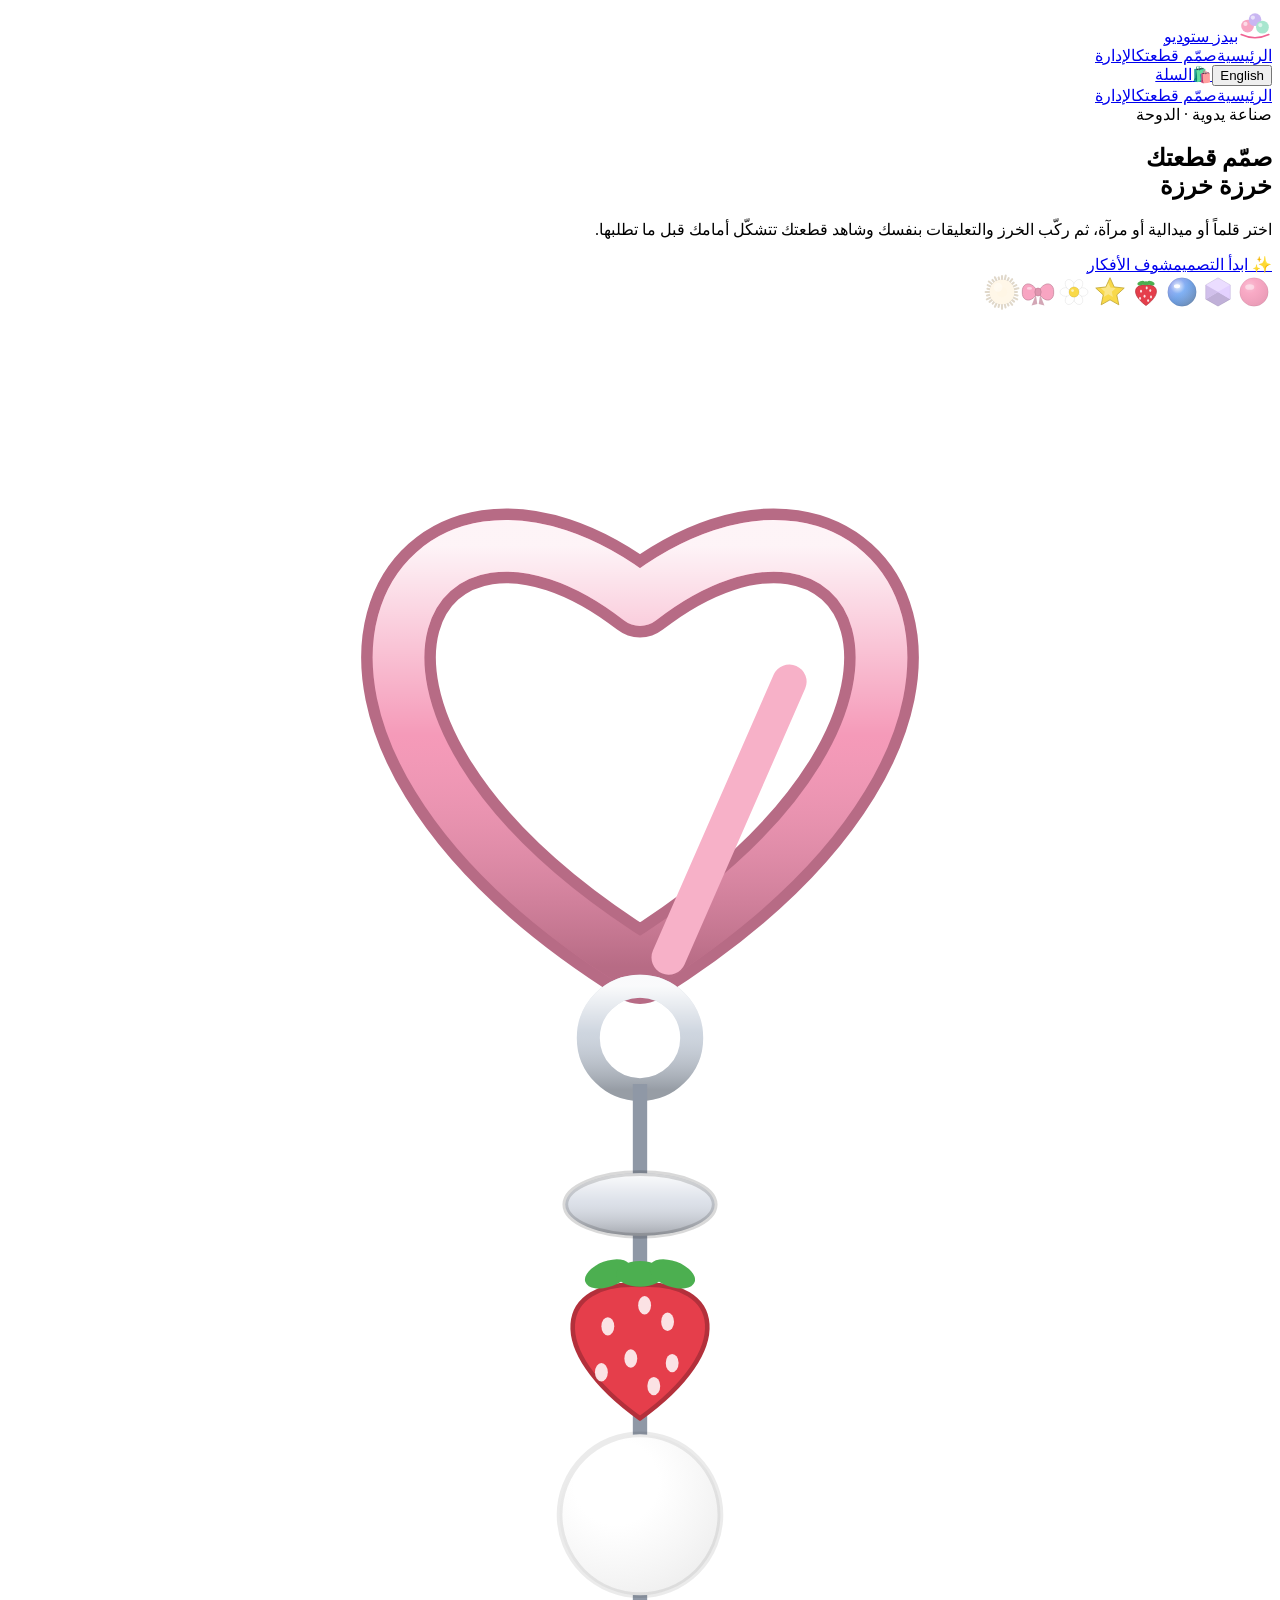
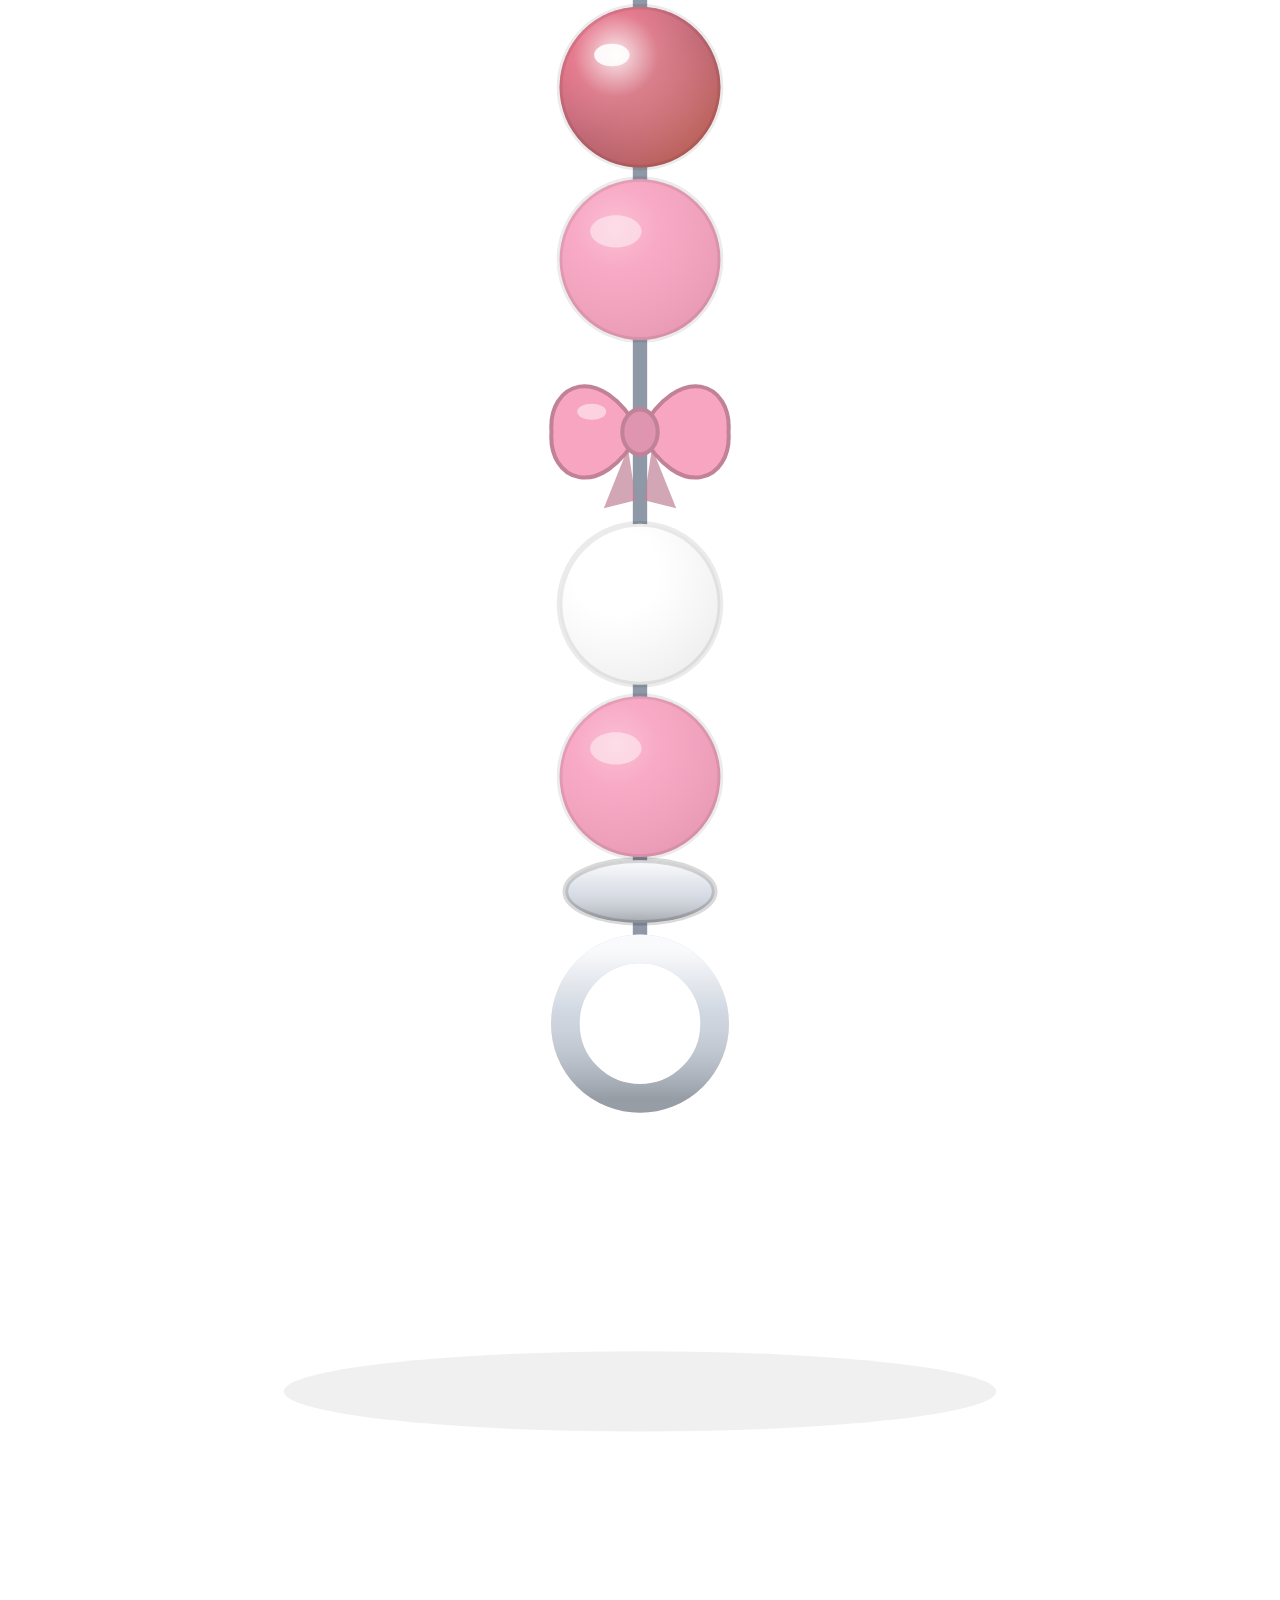
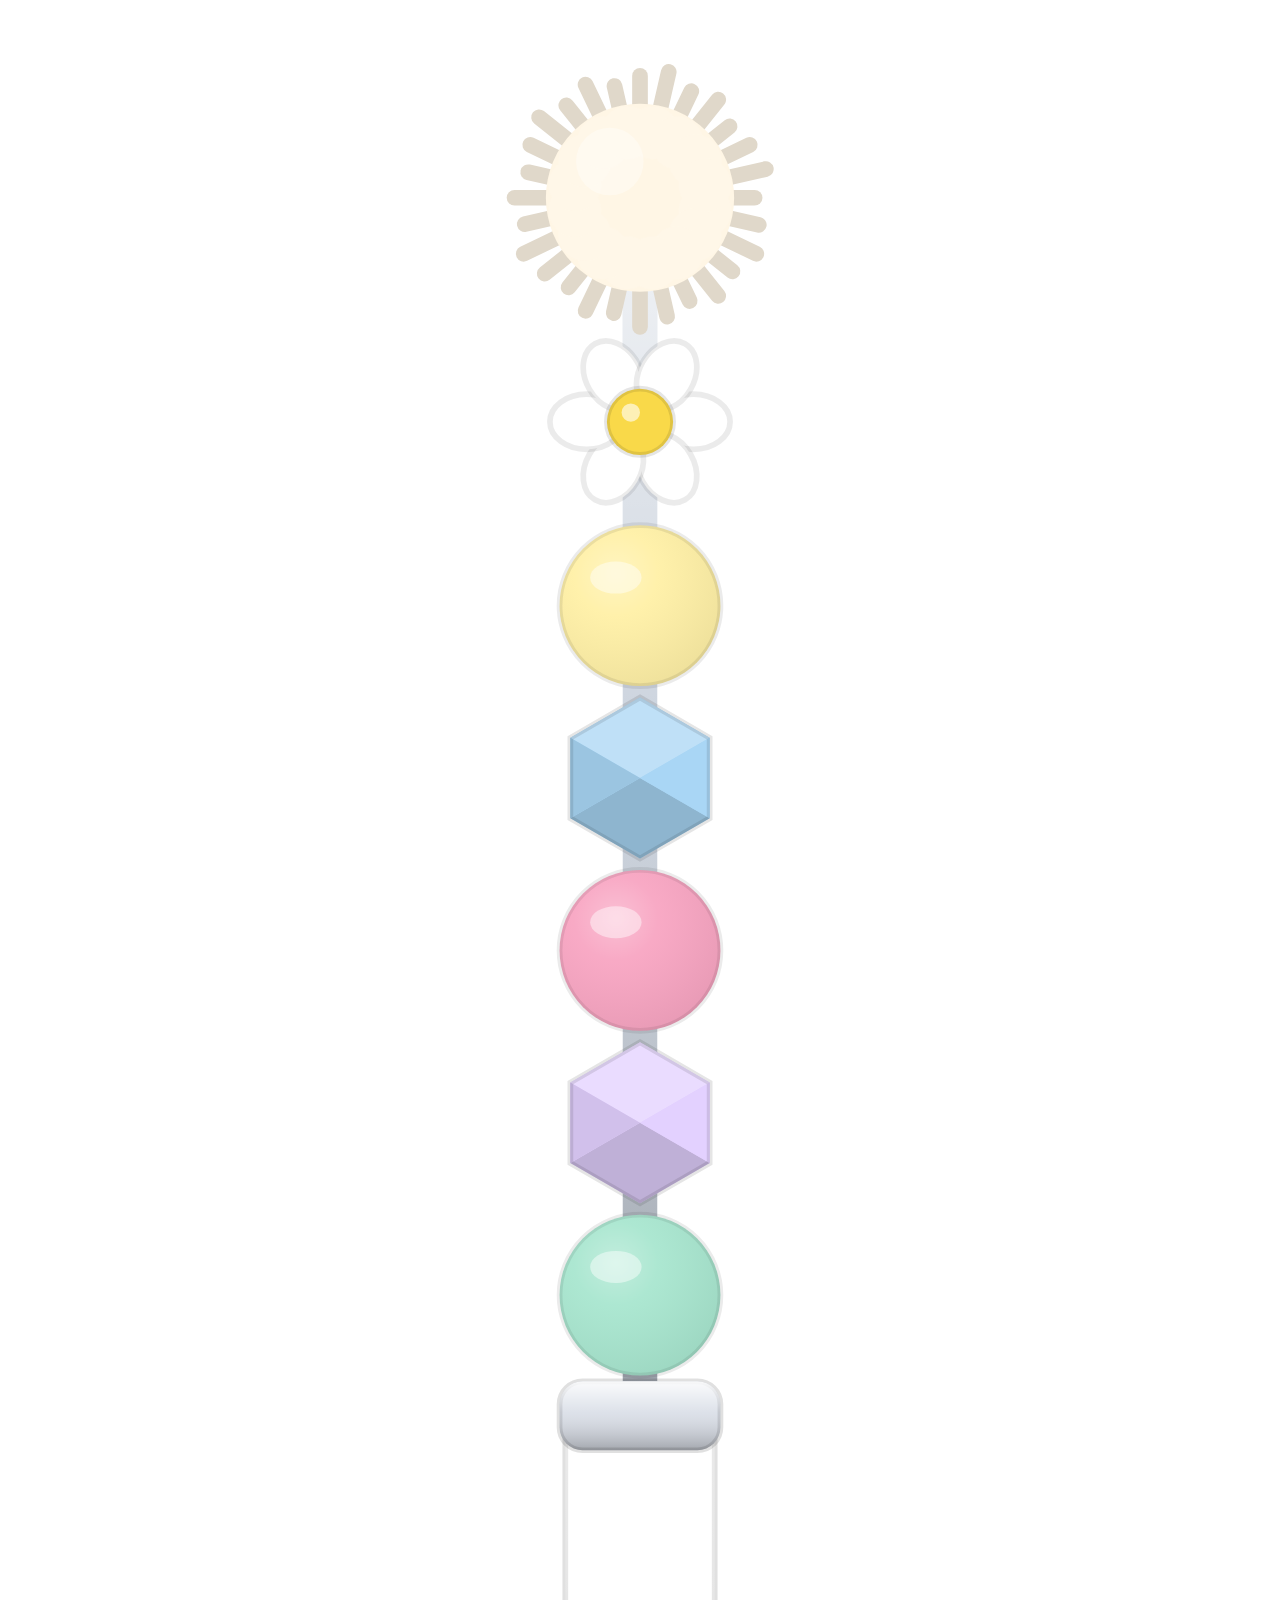
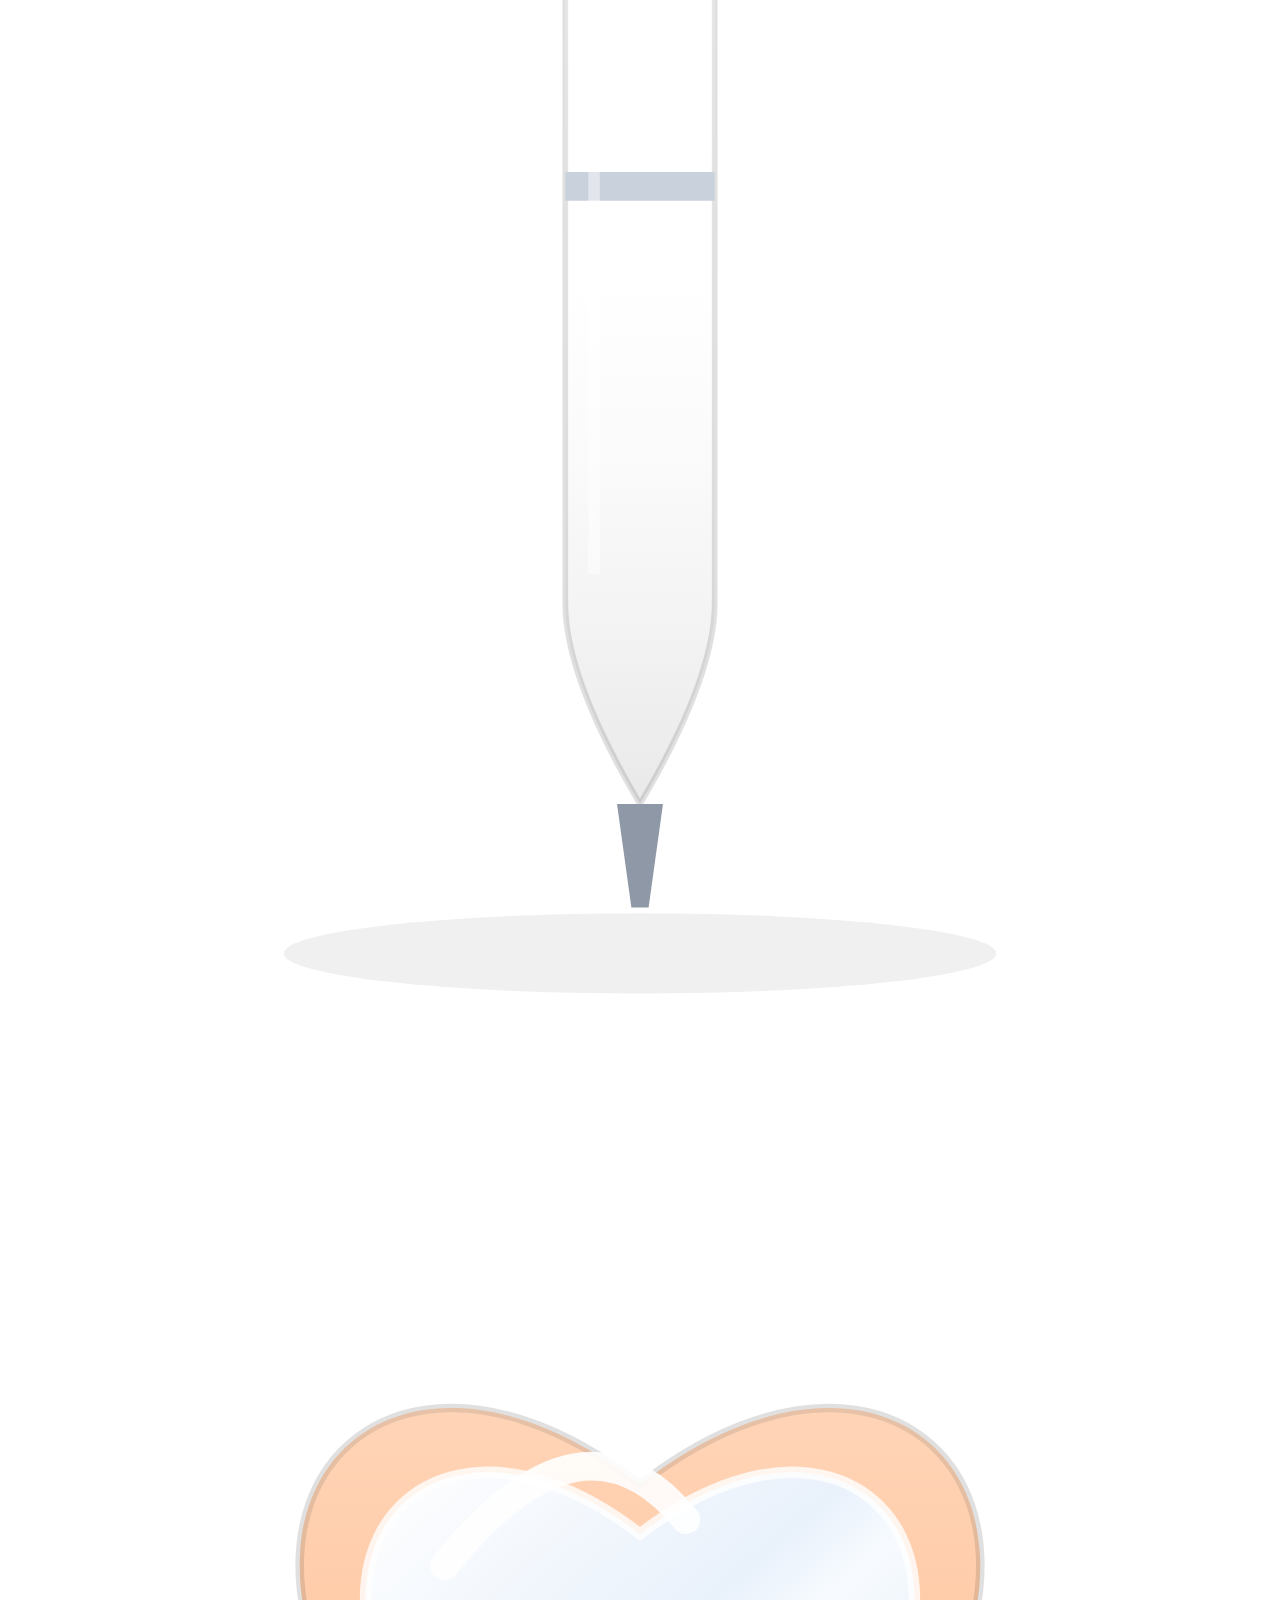
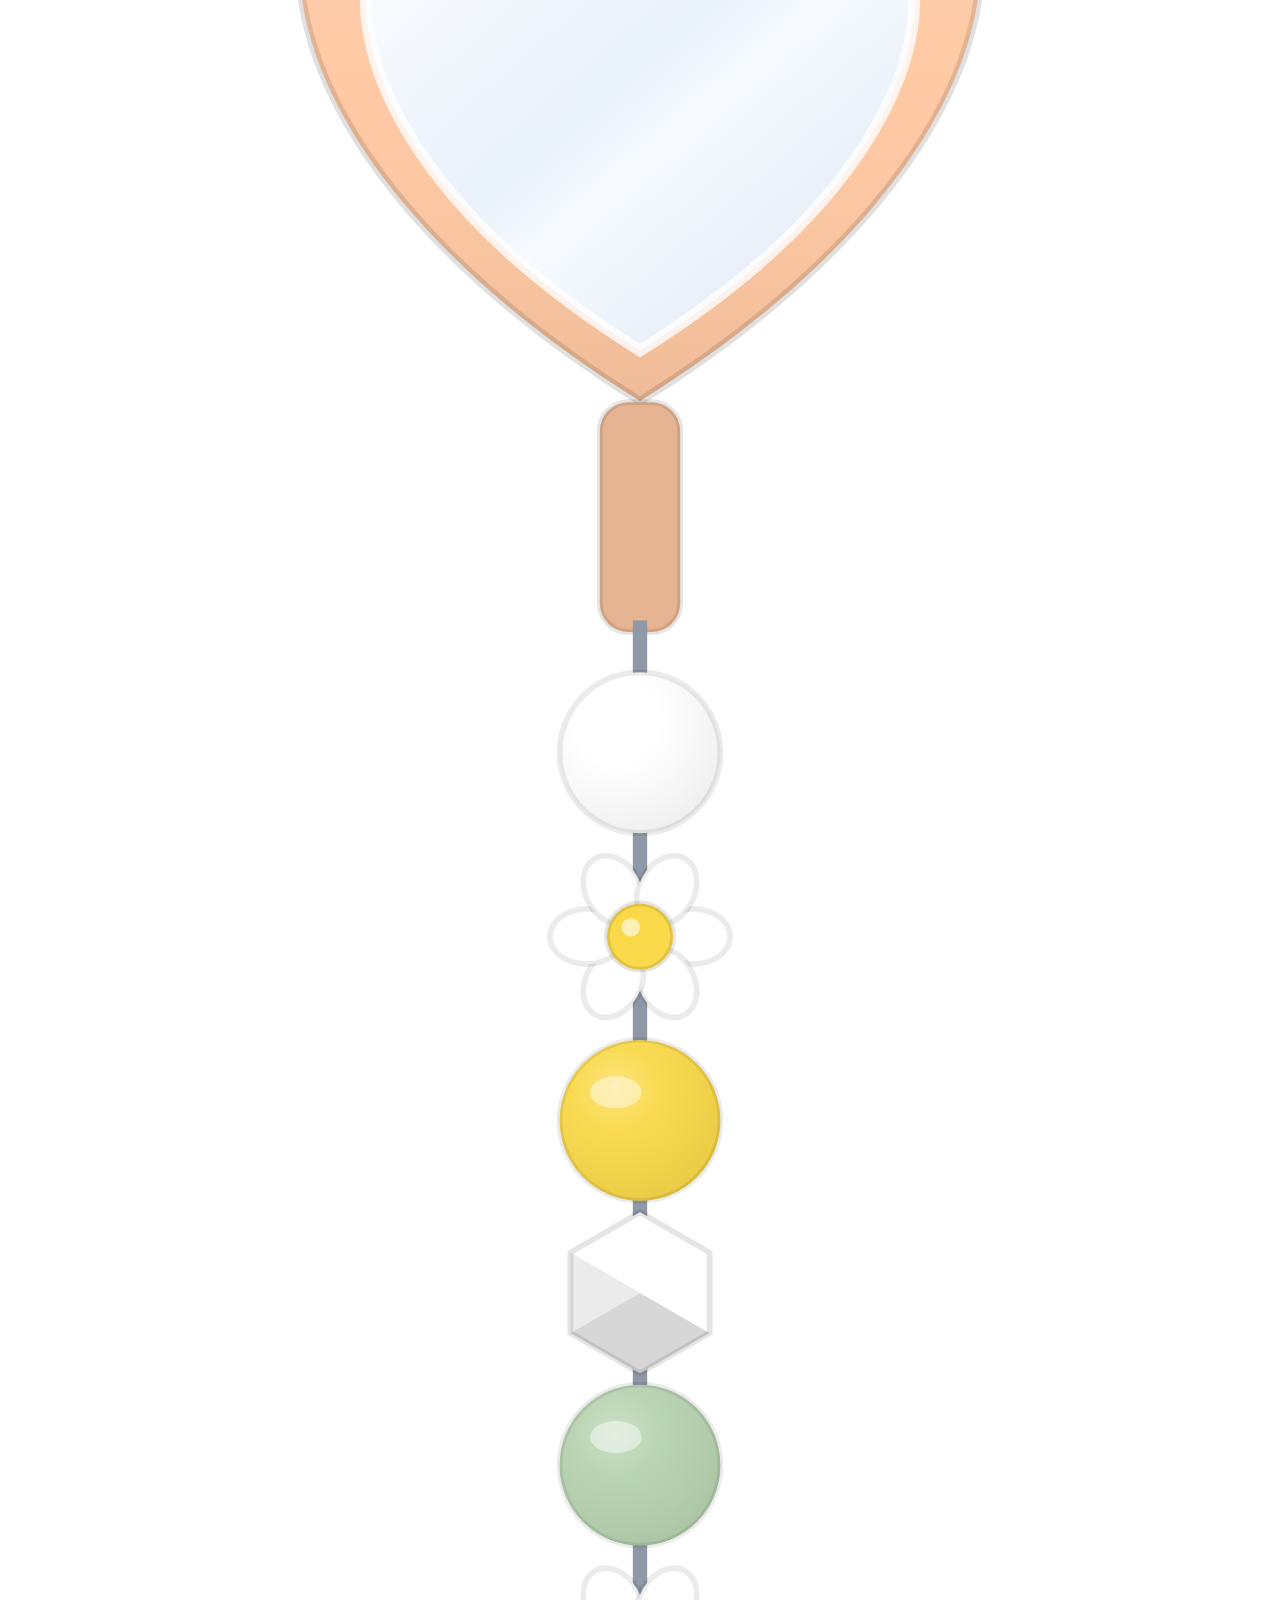
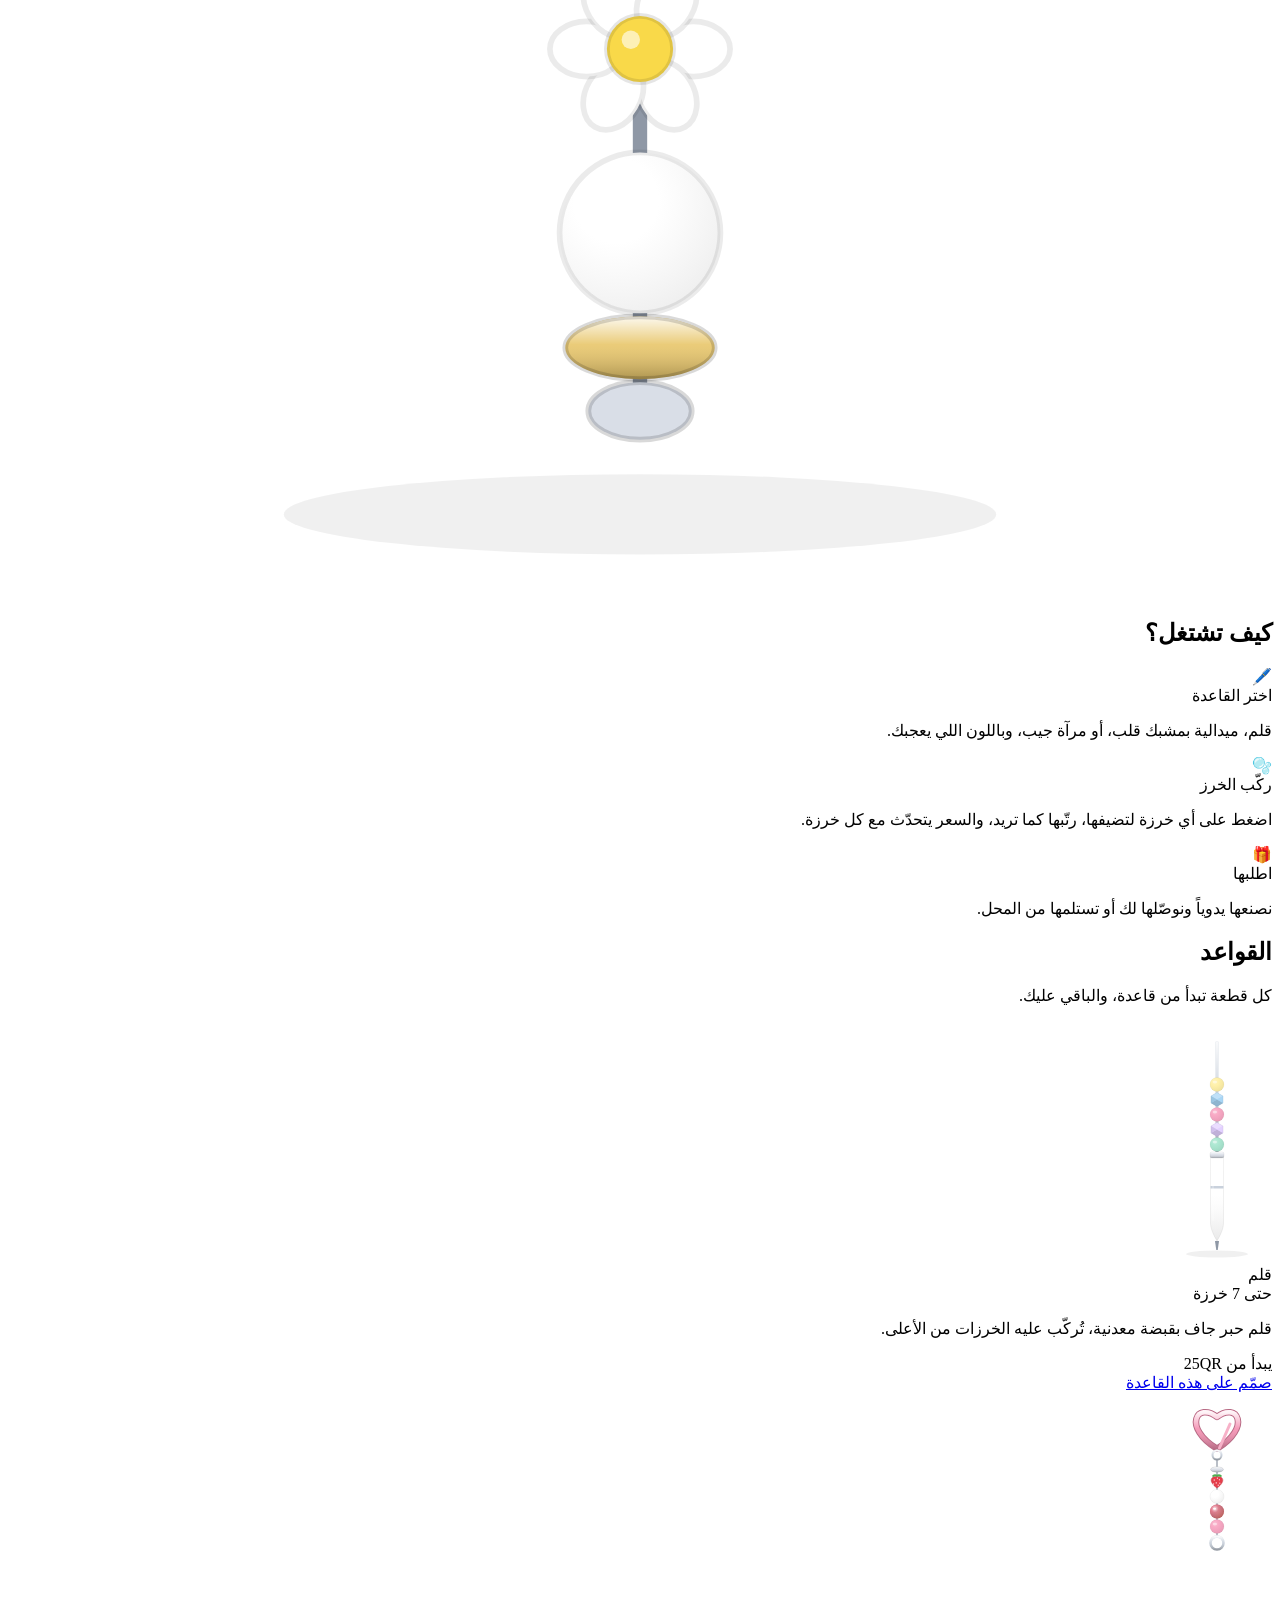
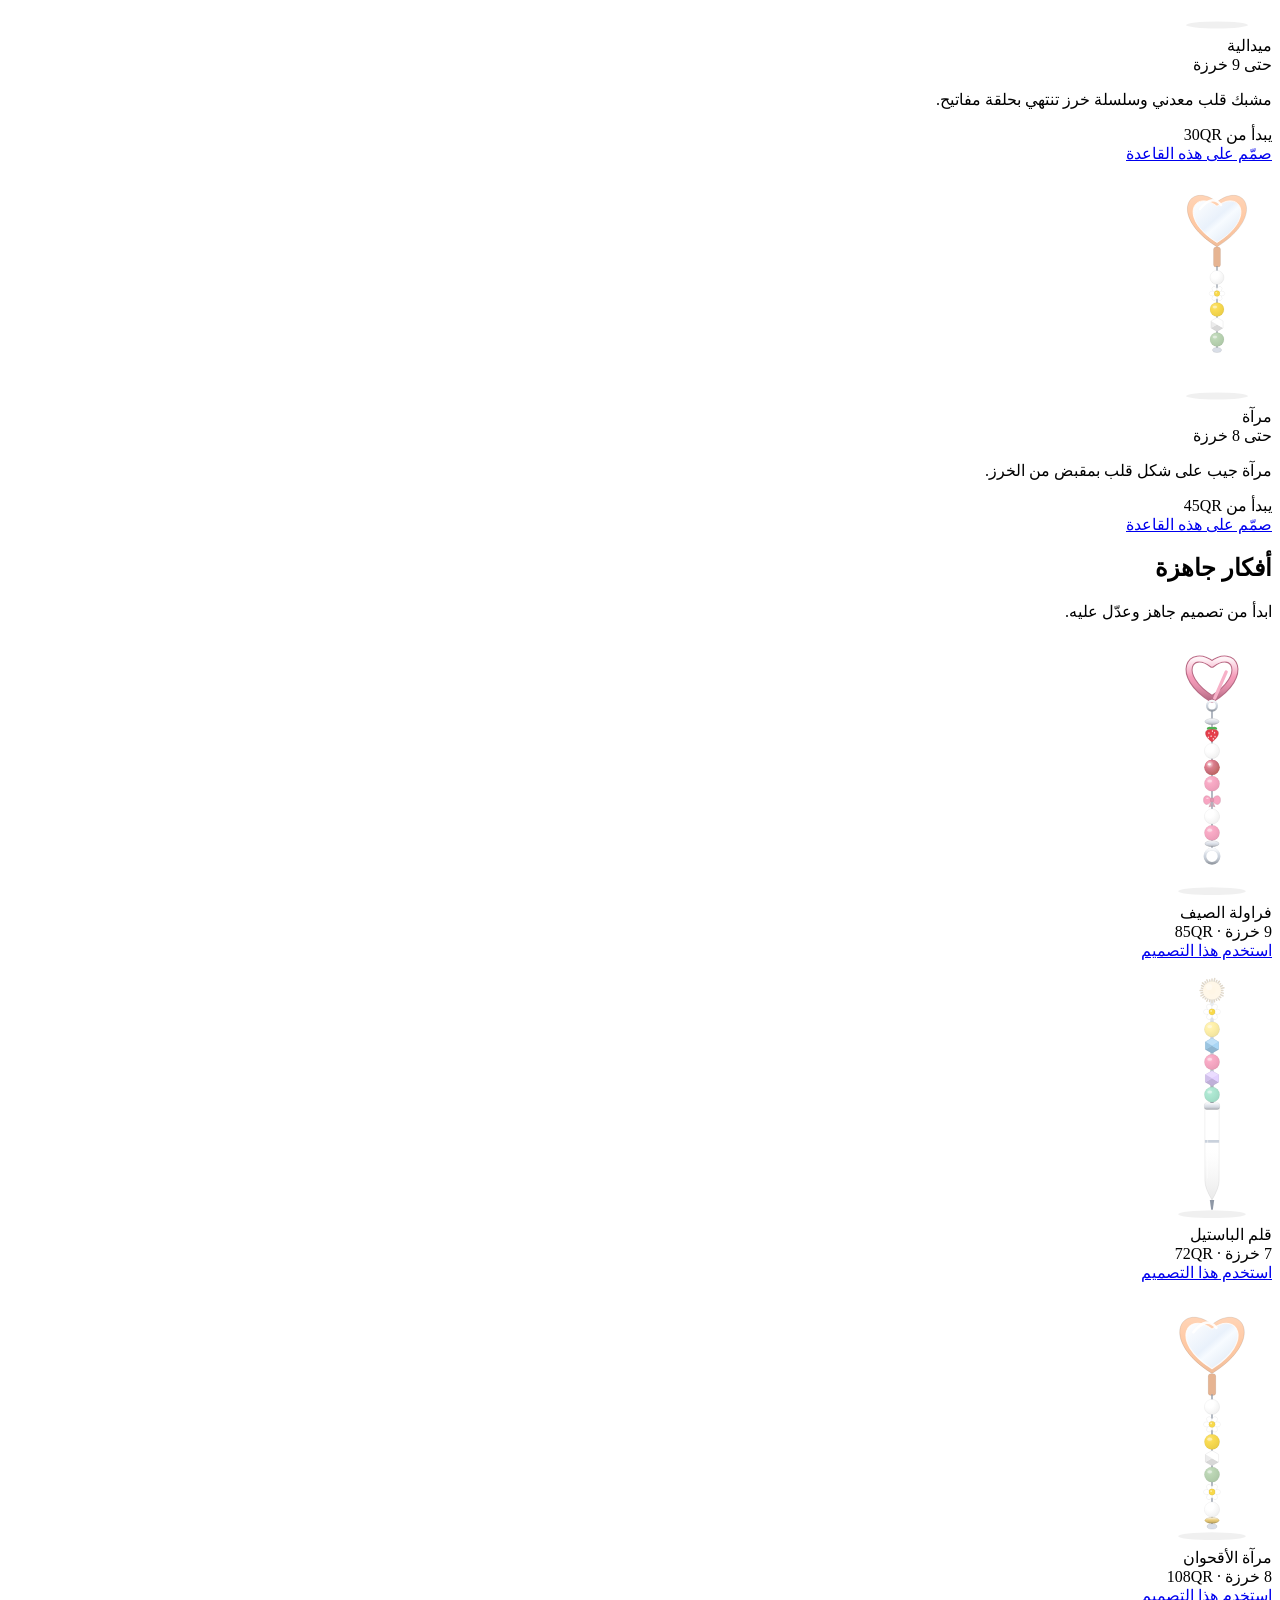
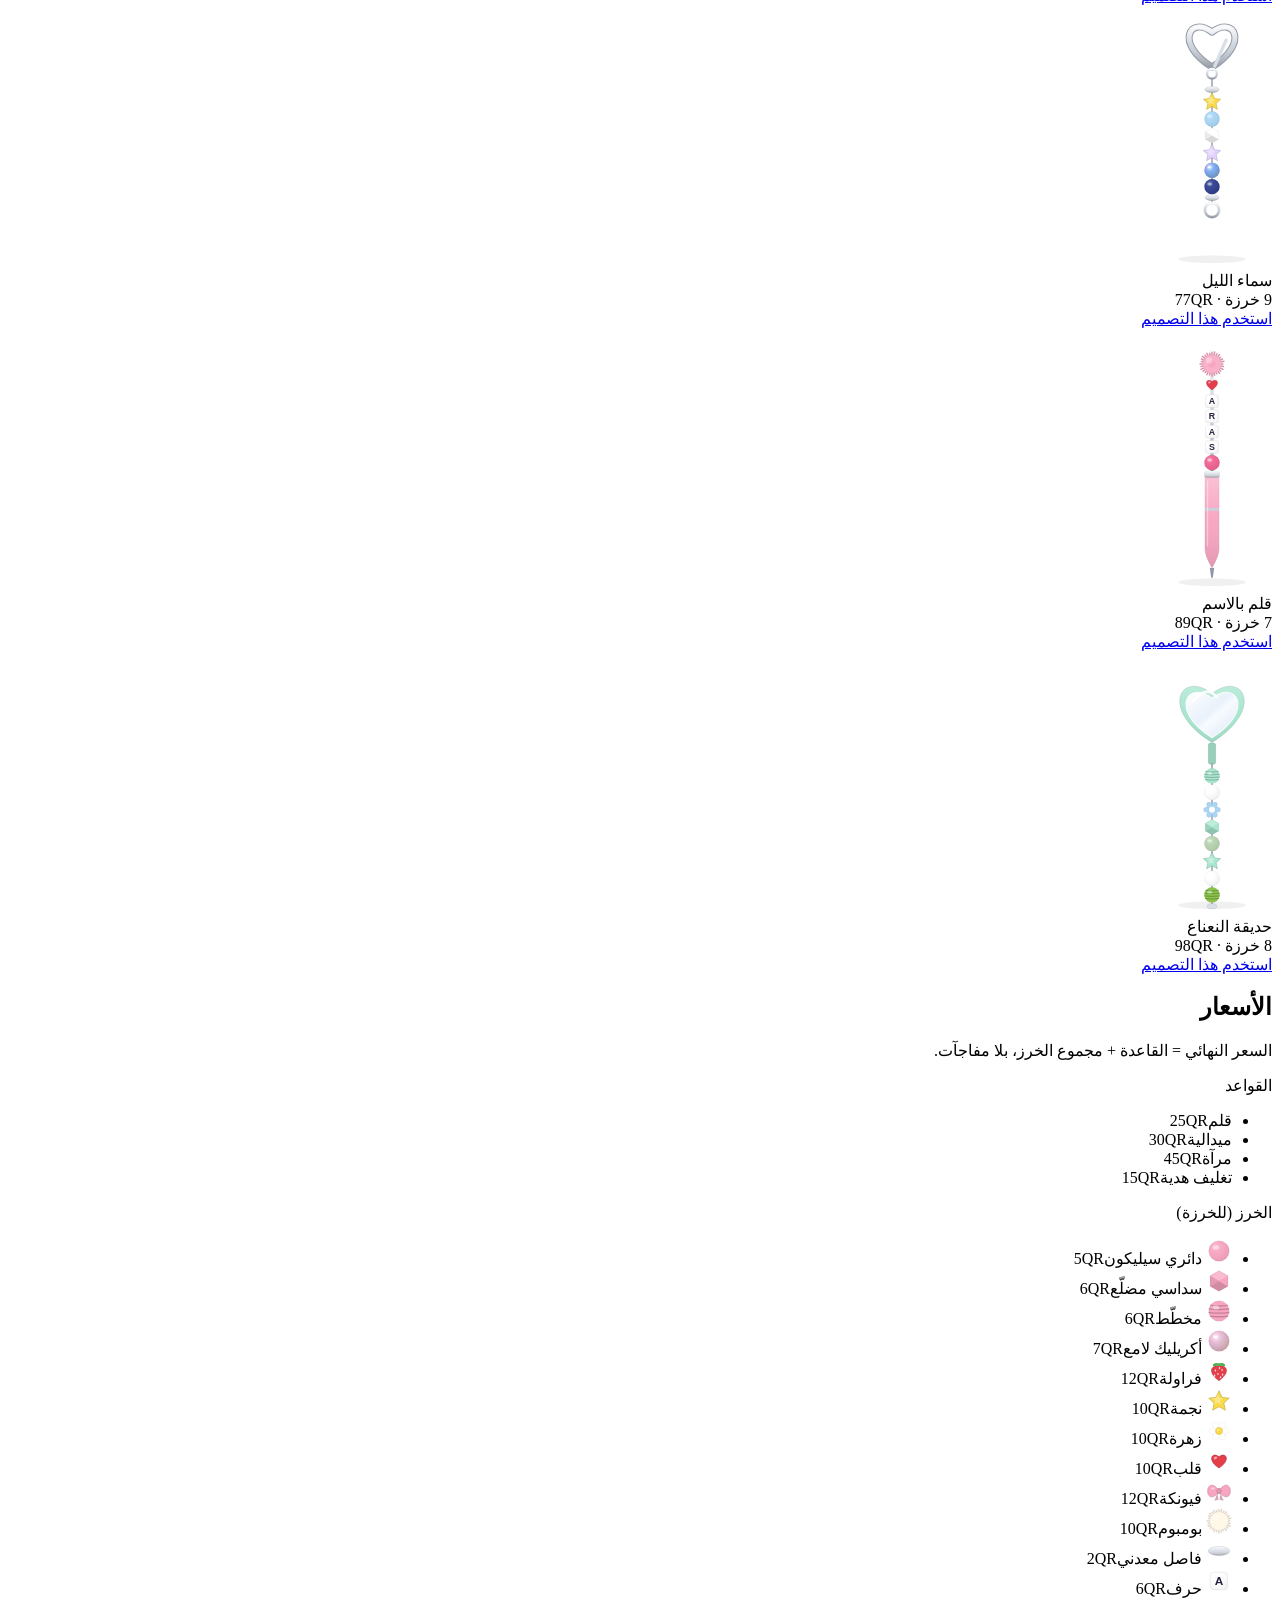
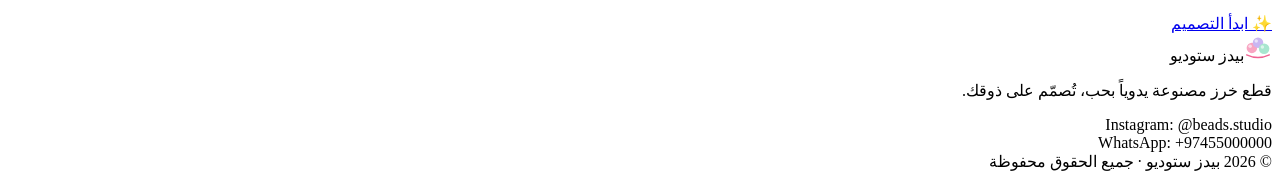
==== index.html @ 88b54ea6 "Demo build 2026-09-20" ====
<!DOCTYPE html><html lang="ar" dir="rtl" class="cairo_b535d4c3-module__W_Rymq__variable nunito_2c63e403-module__JGQZ3W__variable h-full antialiased"><head><meta charSet="utf-8"/><meta name="viewport" content="width=device-width, initial-scale=1"/><link rel="preload" href="/beads-demo/_next/static/media/07454f8ad8aaac57-s.p.2kjei9psvcorz.woff2" as="font" crossorigin="" type="font/woff2"/><link rel="preload" href="/beads-demo/_next/static/media/9ff27b8a0a8f3dc0-s.p.40_3w74kn95bo.woff2" as="font" crossorigin="" type="font/woff2"/><link rel="preload" href="/beads-demo/_next/static/media/d41831e24743a3c1-s.p.08tn9snzkmifr.woff2" as="font" crossorigin="" type="font/woff2"/><link rel="stylesheet" href="/beads-demo/_next/static/chunks/0k03ow-8j-v8b.css" data-precedence="next"/><link rel="preload" as="script" fetchPriority="low" href="/beads-demo/_next/static/chunks/310vm2bl3xxpt.js"/><script src="/beads-demo/_next/static/chunks/19mx3mg6lkumu.js" async=""></script><script src="/beads-demo/_next/static/chunks/27t_qfc-3_lzs.js" async=""></script><script src="/beads-demo/_next/static/chunks/1hezn1ekq6neb.js" async=""></script><script src="/beads-demo/_next/static/chunks/turbopack-12k1z1zumoddk.js" async=""></script><script src="/beads-demo/_next/static/chunks/3fntmmi971322.js" async=""></script><script src="/beads-demo/_next/static/chunks/045bcnc6jk7ru.js" async=""></script><script src="/beads-demo/_next/static/chunks/2m_uhcwmr_dyn.js" async=""></script><title>Beads Studio — صمّم قطعتك خرزة خرزة</title><meta name="description" content="قطع خرز مصنوعة يدوياً: قلم، ميدالية، مرآة — تصمّمها بنفسك وتطلبها."/><link rel="icon" href="/beads-demo/favicon.ico?favicon.2vob68tjqpejf.ico" sizes="256x256" type="image/x-icon"/><meta name="next-size-adjust" content=""/><script src="/beads-demo/_next/static/chunks/0cz1d0mv5g_q7.js" noModule=""></script></head><body class="min-h-full flex flex-col bg-dots"><div hidden=""><!--$--><!--/$--></div><header class="sticky top-0 z-40 backdrop-blur bg-bg/80 border-b border-line"><div class="max-w-6xl mx-auto px-4 sm:px-6 h-16 flex items-center justify-between gap-3"><a class="flex items-center gap-2 group" href="/beads-demo/"><span class="group-hover:rotate-6 transition-transform"><svg viewBox="0 0 64 64" width="34" height="34" aria-hidden="true"><circle cx="18" cy="34" r="12" fill="#F8A5C2"></circle><circle cx="32" cy="22" r="12" fill="#C9B6F2"></circle><circle cx="46" cy="36" r="12" fill="#A8E6CF"></circle><circle cx="14" cy="30" r="4" fill="#fff" fill-opacity="0.6"></circle><circle cx="28" cy="18" r="4" fill="#fff" fill-opacity="0.6"></circle><circle cx="42" cy="32" r="4" fill="#fff" fill-opacity="0.6"></circle><path d="M6 50 Q32 62 58 50" stroke="#F06292" stroke-width="3" fill="none" stroke-linecap="round"></path></svg></span><span class="font-extrabold text-lg leading-tight">بيدز ستوديو</span></a><nav class="hidden sm:flex items-center gap-1"><a class="btn btn-sm bg-pink-soft text-ink" href="/beads-demo/">الرئيسية</a><a class="btn btn-sm btn-ghost" href="/beads-demo/design/">صمّم قطعتك</a><a class="btn btn-sm btn-ghost" href="/beads-demo/admin/">الإدارة</a></nav><div class="flex items-center gap-2"><button type="button" class="btn btn-sm btn-secondary" aria-label="language">English</button><a class="btn btn-sm btn-primary relative" aria-label="السلة" href="/beads-demo/cart/"><span aria-hidden="true">🛍️</span><span class="hidden sm:inline">السلة</span></a></div></div><nav class="sm:hidden flex items-center justify-around border-t border-line px-2 py-1"><a class="btn btn-sm bg-pink-soft text-ink" href="/beads-demo/">الرئيسية</a><a class="btn btn-sm btn-ghost" href="/beads-demo/design/">صمّم قطعتك</a><a class="btn btn-sm btn-ghost" href="/beads-demo/admin/">الإدارة</a></nav></header><main class="flex-1"><div><section class="max-w-6xl mx-auto px-4 sm:px-6 pt-10 sm:pt-16 pb-8 grid lg:grid-cols-2 gap-10 items-center"><div><span class="chip chip-lilac">صناعة يدوية · الدوحة</span><h1 class="mt-4 text-4xl sm:text-6xl font-extrabold leading-[1.1]">صمّم قطعتك<br/><span class="text-pink">خرزة خرزة</span></h1><p class="mt-5 text-lg text-ink-soft max-w-xl">اختر قلماً أو ميدالية أو مرآة، ثم ركّب الخرز والتعليقات بنفسك وشاهد قطعتك تتشكّل أمامك قبل ما تطلبها.</p><div class="mt-7 flex flex-wrap gap-3"><a class="btn btn-primary text-base px-6 py-3" href="/beads-demo/design/">✨ <!-- -->ابدأ التصميم</a><a href="#ideas" class="btn btn-secondary text-base px-6 py-3">شوف الأفكار</a></div><div class="mt-8 flex items-center gap-2 flex-wrap"><span class="float" style="animation-delay:0s"><svg viewBox="0 0 48 48" width="36" height="36" aria-hidden="true"><defs><radialGradient id="bs-gloss" cx="35%" cy="30%" r="75%"><stop offset="0%" stop-color="#fff" stop-opacity="0.85"></stop><stop offset="35%" stop-color="#fff" stop-opacity="0.15"></stop><stop offset="100%" stop-color="#000" stop-opacity="0.18"></stop></radialGradient><linearGradient id="bs-ab" x1="0" y1="0" x2="1" y2="1"><stop offset="0%" stop-color="#ff9ad5" stop-opacity="0.35"></stop><stop offset="50%" stop-color="#9be7ff" stop-opacity="0.25"></stop><stop offset="100%" stop-color="#fff3a6" stop-opacity="0.35"></stop></linearGradient><linearGradient id="bs-metal" x1="0" y1="0" x2="0" y2="1"><stop offset="0%" stop-color="#fff" stop-opacity="0.9"></stop><stop offset="45%" stop-color="#fff" stop-opacity="0.1"></stop><stop offset="100%" stop-color="#000" stop-opacity="0.25"></stop></linearGradient><linearGradient id="bs-mirror" x1="0" y1="0" x2="1" y2="1"><stop offset="0%" stop-color="#ffffff"></stop><stop offset="45%" stop-color="#e9f1fb"></stop><stop offset="55%" stop-color="#f7fbff"></stop><stop offset="100%" stop-color="#d9e4f2"></stop></linearGradient></defs><g><circle cx="24" cy="24" r="19" fill="#F8A5C2"></circle><circle cx="24" cy="24" r="19" fill="url(#bs-gloss)" fill-opacity="0.35"></circle><ellipse cx="18.3" cy="17.35" rx="6.08" ry="3.8000000000000003" fill="#fff" fill-opacity="0.45"></ellipse><circle cx="24" cy="24" r="19" fill="none" stroke="#000" stroke-opacity="0.08"></circle></g></svg></span><span class="float" style="animation-delay:-2.0999999999999996s"><svg viewBox="0 0 48 48" width="36" height="36" aria-hidden="true"><defs><radialGradient id="bs-gloss" cx="35%" cy="30%" r="75%"><stop offset="0%" stop-color="#fff" stop-opacity="0.85"></stop><stop offset="35%" stop-color="#fff" stop-opacity="0.15"></stop><stop offset="100%" stop-color="#000" stop-opacity="0.18"></stop></radialGradient><linearGradient id="bs-ab" x1="0" y1="0" x2="1" y2="1"><stop offset="0%" stop-color="#ff9ad5" stop-opacity="0.35"></stop><stop offset="50%" stop-color="#9be7ff" stop-opacity="0.25"></stop><stop offset="100%" stop-color="#fff3a6" stop-opacity="0.35"></stop></linearGradient><linearGradient id="bs-metal" x1="0" y1="0" x2="0" y2="1"><stop offset="0%" stop-color="#fff" stop-opacity="0.9"></stop><stop offset="45%" stop-color="#fff" stop-opacity="0.1"></stop><stop offset="100%" stop-color="#000" stop-opacity="0.25"></stop></linearGradient><linearGradient id="bs-mirror" x1="0" y1="0" x2="1" y2="1"><stop offset="0%" stop-color="#ffffff"></stop><stop offset="45%" stop-color="#e9f1fb"></stop><stop offset="55%" stop-color="#f7fbff"></stop><stop offset="100%" stop-color="#d9e4f2"></stop></linearGradient></defs><g><polygon points="24.00,5.00 40.45,14.50 40.45,33.50 24.00,43.00 7.55,33.50 7.55,14.50" fill="#E3D1FF"></polygon><polygon points="24,24 7.545517328095666,14.499999999999998 24,5 40.45448267190433,14.5" fill="#ebdeff" fill-opacity="0.9"></polygon><polygon points="24,24 40.45448267190434,33.5 24,43 7.54551732809567,33.50000000000001" fill="#b1a3c7" fill-opacity="0.7"></polygon><polygon points="24,24 40.45448267190433,14.5 40.45448267190434,33.5" fill="#E3D1FF"></polygon><polygon points="24,24 7.54551732809567,33.50000000000001 7.545517328095666,14.499999999999998" fill="#d1c0eb"></polygon><polygon points="24.00,5.00 40.45,14.50 40.45,33.50 24.00,43.00 7.55,33.50 7.55,14.50" fill="none" stroke="#000" stroke-opacity="0.1"></polygon></g></svg></span><span class="float" style="animation-delay:-0.7s"><svg viewBox="0 0 48 48" width="36" height="36" aria-hidden="true"><defs><radialGradient id="bs-gloss" cx="35%" cy="30%" r="75%"><stop offset="0%" stop-color="#fff" stop-opacity="0.85"></stop><stop offset="35%" stop-color="#fff" stop-opacity="0.15"></stop><stop offset="100%" stop-color="#000" stop-opacity="0.18"></stop></radialGradient><linearGradient id="bs-ab" x1="0" y1="0" x2="1" y2="1"><stop offset="0%" stop-color="#ff9ad5" stop-opacity="0.35"></stop><stop offset="50%" stop-color="#9be7ff" stop-opacity="0.25"></stop><stop offset="100%" stop-color="#fff3a6" stop-opacity="0.35"></stop></linearGradient><linearGradient id="bs-metal" x1="0" y1="0" x2="0" y2="1"><stop offset="0%" stop-color="#fff" stop-opacity="0.9"></stop><stop offset="45%" stop-color="#fff" stop-opacity="0.1"></stop><stop offset="100%" stop-color="#000" stop-opacity="0.25"></stop></linearGradient><linearGradient id="bs-mirror" x1="0" y1="0" x2="1" y2="1"><stop offset="0%" stop-color="#ffffff"></stop><stop offset="45%" stop-color="#e9f1fb"></stop><stop offset="55%" stop-color="#f7fbff"></stop><stop offset="100%" stop-color="#d9e4f2"></stop></linearGradient></defs><g><circle cx="24" cy="24" r="19" fill="#5B8DEF"></circle><circle cx="24" cy="24" r="19" fill="url(#bs-ab)"></circle><circle cx="24" cy="24" r="19" fill="url(#bs-gloss)"></circle><ellipse cx="17.35" cy="16.4" rx="4.18" ry="2.66" fill="#fff" fill-opacity="0.9"></ellipse><circle cx="24" cy="24" r="19" fill="none" stroke="#000" stroke-opacity="0.08"></circle></g></svg></span><span class="float" style="animation-delay:-2.8s"><svg viewBox="0 0 48 48" width="36" height="36" aria-hidden="true"><defs><radialGradient id="bs-gloss" cx="35%" cy="30%" r="75%"><stop offset="0%" stop-color="#fff" stop-opacity="0.85"></stop><stop offset="35%" stop-color="#fff" stop-opacity="0.15"></stop><stop offset="100%" stop-color="#000" stop-opacity="0.18"></stop></radialGradient><linearGradient id="bs-ab" x1="0" y1="0" x2="1" y2="1"><stop offset="0%" stop-color="#ff9ad5" stop-opacity="0.35"></stop><stop offset="50%" stop-color="#9be7ff" stop-opacity="0.25"></stop><stop offset="100%" stop-color="#fff3a6" stop-opacity="0.35"></stop></linearGradient><linearGradient id="bs-metal" x1="0" y1="0" x2="0" y2="1"><stop offset="0%" stop-color="#fff" stop-opacity="0.9"></stop><stop offset="45%" stop-color="#fff" stop-opacity="0.1"></stop><stop offset="100%" stop-color="#000" stop-opacity="0.25"></stop></linearGradient><linearGradient id="bs-mirror" x1="0" y1="0" x2="1" y2="1"><stop offset="0%" stop-color="#ffffff"></stop><stop offset="45%" stop-color="#e9f1fb"></stop><stop offset="55%" stop-color="#f7fbff"></stop><stop offset="100%" stop-color="#d9e4f2"></stop></linearGradient></defs><g><path d="M24 42.05 C4.050000000000001 27.8, 6.899999999999999 13.549999999999999, 24 14.5 C41.1 13.549999999999999, 43.95 27.8, 24 42.05Z" fill="#E53E4B" stroke="#b3303b" stroke-width="0.9500000000000001"></path><ellipse cx="17.35" cy="23.05" rx="1.33" ry="1.9000000000000001" fill="#fff" fill-opacity="0.85"></ellipse><ellipse cx="29.7" cy="22.1" rx="1.33" ry="1.9000000000000001" fill="#fff" fill-opacity="0.85"></ellipse><ellipse cx="22.1" cy="29.7" rx="1.33" ry="1.9000000000000001" fill="#fff" fill-opacity="0.85"></ellipse><ellipse cx="30.65" cy="30.65" rx="1.33" ry="1.9000000000000001" fill="#fff" fill-opacity="0.85"></ellipse><ellipse cx="16.02" cy="32.55" rx="1.33" ry="1.9000000000000001" fill="#fff" fill-opacity="0.85"></ellipse><ellipse cx="24.95" cy="18.68" rx="1.33" ry="1.9000000000000001" fill="#fff" fill-opacity="0.85"></ellipse><ellipse cx="26.85" cy="35.4" rx="1.33" ry="1.9000000000000001" fill="#fff" fill-opacity="0.85"></ellipse><ellipse cx="17.35" cy="12.22" rx="4.94" ry="2.66" fill="#4CAF50" transform="rotate(-20 17.35 12.22)"></ellipse><ellipse cx="24" cy="12.22" rx="4.94" ry="2.66" fill="#4CAF50" transform="rotate(0 24 12.22)"></ellipse><ellipse cx="30.65" cy="12.22" rx="4.94" ry="2.66" fill="#4CAF50" transform="rotate(20 30.65 12.22)"></ellipse></g></svg></span><span class="float" style="animation-delay:-0.7s"><svg viewBox="0 0 48 48" width="36" height="36" aria-hidden="true"><defs><radialGradient id="bs-gloss" cx="35%" cy="30%" r="75%"><stop offset="0%" stop-color="#fff" stop-opacity="0.85"></stop><stop offset="35%" stop-color="#fff" stop-opacity="0.15"></stop><stop offset="100%" stop-color="#000" stop-opacity="0.18"></stop></radialGradient><linearGradient id="bs-ab" x1="0" y1="0" x2="1" y2="1"><stop offset="0%" stop-color="#ff9ad5" stop-opacity="0.35"></stop><stop offset="50%" stop-color="#9be7ff" stop-opacity="0.25"></stop><stop offset="100%" stop-color="#fff3a6" stop-opacity="0.35"></stop></linearGradient><linearGradient id="bs-metal" x1="0" y1="0" x2="0" y2="1"><stop offset="0%" stop-color="#fff" stop-opacity="0.9"></stop><stop offset="45%" stop-color="#fff" stop-opacity="0.1"></stop><stop offset="100%" stop-color="#000" stop-opacity="0.25"></stop></linearGradient><linearGradient id="bs-mirror" x1="0" y1="0" x2="1" y2="1"><stop offset="0%" stop-color="#ffffff"></stop><stop offset="45%" stop-color="#e9f1fb"></stop><stop offset="55%" stop-color="#f7fbff"></stop><stop offset="100%" stop-color="#d9e4f2"></stop></linearGradient></defs><g><path d="M24.00,5.00L29.58,17.26L42.97,18.79L33.04,27.89L35.73,41.09L24.00,34.45L12.27,41.09L14.96,27.89L5.03,18.79L18.42,17.26Z" fill="#F9D949" stroke="#c2a939" stroke-width="1.14" stroke-linejoin="round"></path><path d="M21.72,11.65L24.62,18.10L31.66,18.87L26.42,23.63L27.86,30.55L21.72,27.04L15.58,30.55L17.02,23.63L11.78,18.87L18.82,18.10Z" fill="#fff" fill-opacity="0.35"></path></g></svg></span><span class="float" style="animation-delay:-1.4s"><svg viewBox="0 0 48 48" width="36" height="36" aria-hidden="true"><defs><radialGradient id="bs-gloss" cx="35%" cy="30%" r="75%"><stop offset="0%" stop-color="#fff" stop-opacity="0.85"></stop><stop offset="35%" stop-color="#fff" stop-opacity="0.15"></stop><stop offset="100%" stop-color="#000" stop-opacity="0.18"></stop></radialGradient><linearGradient id="bs-ab" x1="0" y1="0" x2="1" y2="1"><stop offset="0%" stop-color="#ff9ad5" stop-opacity="0.35"></stop><stop offset="50%" stop-color="#9be7ff" stop-opacity="0.25"></stop><stop offset="100%" stop-color="#fff3a6" stop-opacity="0.35"></stop></linearGradient><linearGradient id="bs-metal" x1="0" y1="0" x2="0" y2="1"><stop offset="0%" stop-color="#fff" stop-opacity="0.9"></stop><stop offset="45%" stop-color="#fff" stop-opacity="0.1"></stop><stop offset="100%" stop-color="#000" stop-opacity="0.25"></stop></linearGradient><linearGradient id="bs-mirror" x1="0" y1="0" x2="1" y2="1"><stop offset="0%" stop-color="#ffffff"></stop><stop offset="45%" stop-color="#e9f1fb"></stop><stop offset="55%" stop-color="#f7fbff"></stop><stop offset="100%" stop-color="#d9e4f2"></stop></linearGradient></defs><g><ellipse cx="35.019999999999996" cy="24" rx="7.6000000000000005" ry="5.7" transform="rotate(0 35.019999999999996 24)" fill="#FFFFFF" stroke="#000" stroke-opacity="0.08"></ellipse><ellipse cx="29.51" cy="33.543599949704515" rx="7.6000000000000005" ry="5.7" transform="rotate(59.99999999999999 29.51 33.543599949704515)" fill="#FFFFFF" stroke="#000" stroke-opacity="0.08"></ellipse><ellipse cx="18.490000000000002" cy="33.543599949704515" rx="7.6000000000000005" ry="5.7" transform="rotate(119.99999999999999 18.490000000000002 33.543599949704515)" fill="#FFFFFF" stroke="#000" stroke-opacity="0.08"></ellipse><ellipse cx="12.98" cy="24" rx="7.6000000000000005" ry="5.7" transform="rotate(180 12.98 24)" fill="#FFFFFF" stroke="#000" stroke-opacity="0.08"></ellipse><ellipse cx="18.489999999999995" cy="14.456400050295489" rx="7.6000000000000005" ry="5.7" transform="rotate(239.99999999999997 18.489999999999995 14.456400050295489)" fill="#FFFFFF" stroke="#000" stroke-opacity="0.08"></ellipse><ellipse cx="29.51" cy="14.456400050295487" rx="7.6000000000000005" ry="5.7" transform="rotate(300.00000000000006 29.51 14.456400050295487)" fill="#FFFFFF" stroke="#000" stroke-opacity="0.08"></ellipse><circle cx="24" cy="24" r="6.84" fill="#F9D949" stroke="#000" stroke-opacity="0.1"></circle><circle cx="22.1" cy="22.1" r="1.9000000000000001" fill="#fff" fill-opacity="0.6"></circle></g></svg></span><span class="float" style="animation-delay:-2.0999999999999996s"><svg viewBox="0 0 48 48" width="36" height="36" aria-hidden="true"><defs><radialGradient id="bs-gloss" cx="35%" cy="30%" r="75%"><stop offset="0%" stop-color="#fff" stop-opacity="0.85"></stop><stop offset="35%" stop-color="#fff" stop-opacity="0.15"></stop><stop offset="100%" stop-color="#000" stop-opacity="0.18"></stop></radialGradient><linearGradient id="bs-ab" x1="0" y1="0" x2="1" y2="1"><stop offset="0%" stop-color="#ff9ad5" stop-opacity="0.35"></stop><stop offset="50%" stop-color="#9be7ff" stop-opacity="0.25"></stop><stop offset="100%" stop-color="#fff3a6" stop-opacity="0.35"></stop></linearGradient><linearGradient id="bs-metal" x1="0" y1="0" x2="0" y2="1"><stop offset="0%" stop-color="#fff" stop-opacity="0.9"></stop><stop offset="45%" stop-color="#fff" stop-opacity="0.1"></stop><stop offset="100%" stop-color="#000" stop-opacity="0.25"></stop></linearGradient><linearGradient id="bs-mirror" x1="0" y1="0" x2="1" y2="1"><stop offset="0%" stop-color="#ffffff"></stop><stop offset="45%" stop-color="#e9f1fb"></stop><stop offset="55%" stop-color="#f7fbff"></stop><stop offset="100%" stop-color="#d9e4f2"></stop></linearGradient></defs><g><path d="M24 24 C14.5 6.899999999999999, 2.150000000000002 12.6, 3.099999999999998 24 C2.150000000000002 35.4, 14.5 41.1, 24 24Z" fill="#F8A5C2" stroke="#c18197" stroke-width="0.9500000000000001"></path><path d="M24 24 C33.5 6.899999999999999, 45.849999999999994 12.6, 44.900000000000006 24 C45.849999999999994 35.4, 33.5 41.1, 24 24Z" fill="#F8A5C2" stroke="#c18197" stroke-width="0.9500000000000001"></path><path d="M21.15 27.8 L15.45 42.05 L23.05 40.15Z" fill="#c18197" fill-opacity="0.7"></path><path d="M26.85 27.8 L32.55 42.05 L24.95 40.15Z" fill="#c18197" fill-opacity="0.7"></path><ellipse cx="24" cy="24" rx="4.18" ry="5.32" fill="#df95af" stroke="#c18197" stroke-width="0.9500000000000001"></ellipse><ellipse cx="12.6" cy="19.25" rx="3.42" ry="1.9000000000000001" fill="#fff" fill-opacity="0.5"></ellipse></g></svg></span><span class="float" style="animation-delay:-1.4s"><svg viewBox="0 0 48 48" width="36" height="36" aria-hidden="true"><defs><radialGradient id="bs-gloss" cx="35%" cy="30%" r="75%"><stop offset="0%" stop-color="#fff" stop-opacity="0.85"></stop><stop offset="35%" stop-color="#fff" stop-opacity="0.15"></stop><stop offset="100%" stop-color="#000" stop-opacity="0.18"></stop></radialGradient><linearGradient id="bs-ab" x1="0" y1="0" x2="1" y2="1"><stop offset="0%" stop-color="#ff9ad5" stop-opacity="0.35"></stop><stop offset="50%" stop-color="#9be7ff" stop-opacity="0.25"></stop><stop offset="100%" stop-color="#fff3a6" stop-opacity="0.35"></stop></linearGradient><linearGradient id="bs-metal" x1="0" y1="0" x2="0" y2="1"><stop offset="0%" stop-color="#fff" stop-opacity="0.9"></stop><stop offset="45%" stop-color="#fff" stop-opacity="0.1"></stop><stop offset="100%" stop-color="#000" stop-opacity="0.25"></stop></linearGradient><linearGradient id="bs-mirror" x1="0" y1="0" x2="1" y2="1"><stop offset="0%" stop-color="#ffffff"></stop><stop offset="45%" stop-color="#e9f1fb"></stop><stop offset="55%" stop-color="#f7fbff"></stop><stop offset="100%" stop-color="#d9e4f2"></stop></linearGradient></defs><g><line x1="30.3" y1="24" x2="43.95" y2="24" stroke="#e0d8ca" stroke-width="2.73" stroke-linecap="round"></line><line x1="30.14204584674549" y1="25.40188188392478" x2="44.67822101737648" y2="28.71966900921343" stroke="#e0d8ca" stroke-width="2.73" stroke-linecap="round"></line><line x1="29.67610386778524" y1="26.733467556440615" x2="44.24477046176735" y2="33.74936761797153" stroke="#e0d8ca" stroke-width="2.73" stroke-linecap="round"></line><line x1="28.925538339548588" y1="27.927985751710022" x2="40.090091909192054" y2="36.83142012225274" stroke="#e0d8ca" stroke-width="2.73" stroke-linecap="round"></line><line x1="27.927985751710022" y1="28.925538339548588" x2="37.617017272594744" y2="41.07519957710177" stroke="#e0d8ca" stroke-width="2.73" stroke-linecap="round"></line><line x1="26.733467556440615" y1="29.67610386778524" x2="32.655980595395285" y2="41.974328914653256" stroke="#e0d8ca" stroke-width="2.73" stroke-linecap="round"></line><line x1="25.40188188392478" y1="30.14204584674549" x2="28.71966900921343" y2="44.67822101737648" stroke="#e0d8ca" stroke-width="2.73" stroke-linecap="round"></line><line x1="24" y1="30.3" x2="24" y2="46.47" stroke="#e0d8ca" stroke-width="2.73" stroke-linecap="round"></line><line x1="22.59811811607522" y1="30.14204584674549" x2="19.420519179179053" y2="44.06401643270193" stroke="#e0d8ca" stroke-width="2.73" stroke-linecap="round"></line><line x1="21.266532443559385" y1="29.67610386778524" x2="14.523979137672532" y2="43.677160074988834" stroke="#e0d8ca" stroke-width="2.73" stroke-linecap="round"></line><line x1="20.072014248289978" y1="28.925538339548588" x2="11.561378452918268" y2="39.597538075237196" stroke="#e0d8ca" stroke-width="2.73" stroke-linecap="round"></line><line x1="19.074461660451416" y1="27.927985751710025" x2="7.417354256853095" y2="37.22421869742375" stroke="#e0d8ca" stroke-width="2.73" stroke-linecap="round"></line><line x1="18.32389613221476" y1="26.733467556440615" x2="3.7552295382326477" y2="33.74936761797153" stroke="#e0d8ca" stroke-width="2.73" stroke-linecap="round"></line><line x1="17.85795415325451" y1="25.40188188392478" x2="3.93598356729807" y2="28.579480820820944" stroke="#e0d8ca" stroke-width="2.73" stroke-linecap="round"></line><line x1="17.7" y1="24" x2="2.16" y2="24.000000000000004" stroke="#e0d8ca" stroke-width="2.73" stroke-linecap="round"></line><line x1="17.85795415325451" y1="22.598118116075224" x2="4.550188151972616" y2="19.56070736757154" stroke="#e0d8ca" stroke-width="2.73" stroke-linecap="round"></line><line x1="18.32389613221476" y1="21.266532443559385" x2="4.890450311789689" y2="14.797325893316595" stroke="#e0d8ca" stroke-width="2.73" stroke-linecap="round"></line><line x1="19.074461660451412" y1="20.072014248289978" x2="6.432246588943379" y2="9.990184152234255" stroke="#e0d8ca" stroke-width="2.73" stroke-linecap="round"></line><line x1="20.072014248289978" y1="19.074461660451412" x2="11.168579877747261" y2="7.909908090807949" stroke="#e0d8ca" stroke-width="2.73" stroke-linecap="round"></line><line x1="21.266532443559385" y1="18.32389613221476" x2="14.523979137672526" y2="4.32283992501117" stroke="#e0d8ca" stroke-width="2.73" stroke-linecap="round"></line><line x1="22.598118116075216" y1="17.85795415325451" x2="19.560707367571524" y2="4.55018815197262" stroke="#e0d8ca" stroke-width="2.73" stroke-linecap="round"></line><line x1="24" y1="17.7" x2="23.999999999999996" y2="2.789999999999999" stroke="#e0d8ca" stroke-width="2.73" stroke-linecap="round"></line><line x1="25.401881883924773" y1="17.85795415325451" x2="29.00004538599836" y2="2.093369813274421" stroke="#e0d8ca" stroke-width="2.73" stroke-linecap="round"></line><line x1="26.733467556440615" y1="18.32389613221476" x2="32.92932735103934" y2="5.4580606985682145" stroke="#e0d8ca" stroke-width="2.73" stroke-linecap="round"></line><line x1="27.92798575171002" y1="19.074461660451412" x2="37.61701727259474" y2="6.924800422898226" stroke="#e0d8ca" stroke-width="2.73" stroke-linecap="round"></line><line x1="28.925538339548588" y1="20.072014248289978" x2="39.597538075237196" y2="11.561378452918262" stroke="#e0d8ca" stroke-width="2.73" stroke-linecap="round"></line><line x1="29.676103867785244" y1="21.266532443559388" x2="43.109549688210315" y2="14.797325893316605" stroke="#e0d8ca" stroke-width="2.73" stroke-linecap="round"></line><line x1="30.14204584674549" y1="22.598118116075216" x2="45.906630186725565" y2="18.99995461400161" stroke="#e0d8ca" stroke-width="2.73" stroke-linecap="round"></line><circle cx="24" cy="24" r="16.38" fill="#FFF6E5"></circle><circle cx="35.31976897406634" cy="26.294630770682957" r="4.62" fill="#fff7e8"></circle><circle cx="33.579985688560676" cy="30.45185044828014" r="4.62" fill="#fff7e8"></circle><circle cx="30.381736424758166" cy="33.62683438129663" r="4.62" fill="#fff7e8"></circle><circle cx="26.211925640870977" cy="35.336220047231684" r="4.62" fill="#fff7e8"></circle><circle cx="21.705369229317043" cy="35.31976897406634" r="4.62" fill="#fff7e8"></circle><circle cx="17.548149551719856" cy="33.579985688560676" r="4.62" fill="#fff7e8"></circle><circle cx="14.37316561870337" cy="30.381736424758166" r="4.62" fill="#fff7e8"></circle><circle cx="12.663779952768316" cy="26.211925640870973" r="4.62" fill="#fff7e8"></circle><circle cx="12.680231025933658" cy="21.705369229317043" r="4.62" fill="#fff7e8"></circle><circle cx="14.420014311439326" cy="17.548149551719856" r="4.62" fill="#fff7e8"></circle><circle cx="17.618263575241834" cy="14.37316561870337" r="4.62" fill="#fff7e8"></circle><circle cx="21.78807435912902" cy="12.663779952768316" r="4.62" fill="#fff7e8"></circle><circle cx="26.294630770682957" cy="12.680231025933658" r="4.62" fill="#fff7e8"></circle><circle cx="30.451850448280148" cy="14.420014311439328" r="4.62" fill="#fff7e8"></circle><circle cx="33.62683438129663" cy="17.618263575241834" r="4.62" fill="#fff7e8"></circle><circle cx="35.336220047231684" cy="21.78807435912902" r="4.62" fill="#fff7e8"></circle><circle cx="18.75" cy="17.7" r="5.880000000000001" fill="#fff" fill-opacity="0.35"></circle></g></svg></span></div></div><div class="relative"><div class="absolute inset-0 -z-10 rounded-[3rem] bg-gradient-to-br from-pink-soft via-lilac to-mint opacity-80"></div><div class="flex items-end justify-center gap-3 sm:gap-8 p-5 sm:p-10"><div class="float-delay w-[26%] max-w-[130px]"><svg viewBox="0 0 220 480" width="100%" role="img" aria-label="Keychain"><defs><radialGradient id="bs-gloss" cx="35%" cy="30%" r="75%"><stop offset="0%" stop-color="#fff" stop-opacity="0.85"></stop><stop offset="35%" stop-color="#fff" stop-opacity="0.15"></stop><stop offset="100%" stop-color="#000" stop-opacity="0.18"></stop></radialGradient><linearGradient id="bs-ab" x1="0" y1="0" x2="1" y2="1"><stop offset="0%" stop-color="#ff9ad5" stop-opacity="0.35"></stop><stop offset="50%" stop-color="#9be7ff" stop-opacity="0.25"></stop><stop offset="100%" stop-color="#fff3a6" stop-opacity="0.35"></stop></linearGradient><linearGradient id="bs-metal" x1="0" y1="0" x2="0" y2="1"><stop offset="0%" stop-color="#fff" stop-opacity="0.9"></stop><stop offset="45%" stop-color="#fff" stop-opacity="0.1"></stop><stop offset="100%" stop-color="#000" stop-opacity="0.25"></stop></linearGradient><linearGradient id="bs-mirror" x1="0" y1="0" x2="1" y2="1"><stop offset="0%" stop-color="#ffffff"></stop><stop offset="45%" stop-color="#e9f1fb"></stop><stop offset="55%" stop-color="#f7fbff"></stop><stop offset="100%" stop-color="#d9e4f2"></stop></linearGradient></defs><ellipse cx="110" cy="466" rx="62" ry="7" fill="#000" fill-opacity="0.06"></ellipse><g><path d="M110 113.6 C39.599999999999994 69.6, 70.4 19, 110 49.8 C149.6 19, 180.4 69.6, 110 113.6Z" fill="none" stroke="#b76b85" stroke-width="13" stroke-linejoin="round"></path><path d="M110 113.6 C39.599999999999994 69.6, 70.4 19, 110 49.8 C149.6 19, 180.4 69.6, 110 113.6Z" fill="none" stroke="#F48FB1" stroke-width="9" stroke-linejoin="round"></path><path d="M110 113.6 C39.599999999999994 69.6, 70.4 19, 110 49.8 C149.6 19, 180.4 69.6, 110 113.6Z" fill="none" stroke="url(#bs-metal)" stroke-width="9" stroke-linejoin="round"></path><line x1="136" y1="64" x2="115" y2="112" stroke="#f7b1c8" stroke-width="6" stroke-linecap="round"></line><circle cx="110" cy="126" r="9" fill="none" stroke="#c9d1dc" stroke-width="4"></circle><circle cx="110" cy="126" r="9" fill="none" stroke="url(#bs-metal)" stroke-width="4"></circle><line x1="110" y1="134" x2="110" y2="388" stroke="#8f98a6" stroke-width="2.5"></line><circle cx="110" cy="402" r="13" fill="none" stroke="#c9d1dc" stroke-width="5"></circle><circle cx="110" cy="402" r="13" fill="none" stroke="url(#bs-metal)" stroke-width="5"></circle></g><g><g><ellipse cx="110" cy="155" rx="13" ry="5.46" fill="#D9DEE7"></ellipse><ellipse cx="110" cy="155" rx="13" ry="5.46" fill="url(#bs-metal)"></ellipse><ellipse cx="110" cy="155" rx="13" ry="5.46" fill="none" stroke="#000" stroke-opacity="0.15"></ellipse></g></g><g><g><path d="M110 192.2 C93.2 180.2, 95.6 168.2, 110 169 C124.4 168.2, 126.8 180.2, 110 192.2Z" fill="#E53E4B" stroke="#b3303b" stroke-width="0.8"></path><ellipse cx="104.4" cy="176.2" rx="1.12" ry="1.6" fill="#fff" fill-opacity="0.85"></ellipse><ellipse cx="114.8" cy="175.4" rx="1.12" ry="1.6" fill="#fff" fill-opacity="0.85"></ellipse><ellipse cx="108.4" cy="181.8" rx="1.12" ry="1.6" fill="#fff" fill-opacity="0.85"></ellipse><ellipse cx="115.6" cy="182.6" rx="1.12" ry="1.6" fill="#fff" fill-opacity="0.85"></ellipse><ellipse cx="103.28" cy="184.2" rx="1.12" ry="1.6" fill="#fff" fill-opacity="0.85"></ellipse><ellipse cx="110.8" cy="172.52" rx="1.12" ry="1.6" fill="#fff" fill-opacity="0.85"></ellipse><ellipse cx="112.4" cy="186.6" rx="1.12" ry="1.6" fill="#fff" fill-opacity="0.85"></ellipse><ellipse cx="104.4" cy="167.08" rx="4.16" ry="2.24" fill="#4CAF50" transform="rotate(-20 104.4 167.08)"></ellipse><ellipse cx="110" cy="167.08" rx="4.16" ry="2.24" fill="#4CAF50" transform="rotate(0 110 167.08)"></ellipse><ellipse cx="115.6" cy="167.08" rx="4.16" ry="2.24" fill="#4CAF50" transform="rotate(20 115.6 167.08)"></ellipse></g></g><g><g><circle cx="110" cy="209" r="14" fill="#FFFFFF"></circle><circle cx="110" cy="209" r="14" fill="url(#bs-gloss)" fill-opacity="0.35"></circle><ellipse cx="105.8" cy="204.1" rx="4.48" ry="2.8000000000000003" fill="#fff" fill-opacity="0.45"></ellipse><circle cx="110" cy="209" r="14" fill="none" stroke="#000" stroke-opacity="0.08"></circle></g></g><g><g><circle cx="110" cy="239" r="14" fill="#E53E4B"></circle><circle cx="110" cy="239" r="14" fill="url(#bs-ab)"></circle><circle cx="110" cy="239" r="14" fill="url(#bs-gloss)"></circle><ellipse cx="105.1" cy="233.4" rx="3.08" ry="1.9600000000000002" fill="#fff" fill-opacity="0.9"></ellipse><circle cx="110" cy="239" r="14" fill="none" stroke="#000" stroke-opacity="0.08"></circle></g></g><g><g><circle cx="110" cy="269" r="14" fill="#F8A5C2"></circle><circle cx="110" cy="269" r="14" fill="url(#bs-gloss)" fill-opacity="0.35"></circle><ellipse cx="105.8" cy="264.1" rx="4.48" ry="2.8000000000000003" fill="#fff" fill-opacity="0.45"></ellipse><circle cx="110" cy="269" r="14" fill="none" stroke="#000" stroke-opacity="0.08"></circle></g></g><g><g><path d="M110 299 C103 286.4, 93.9 290.6, 94.6 299 C93.9 307.4, 103 311.6, 110 299Z" fill="#F8A5C2" stroke="#c18197" stroke-width="0.7000000000000001"></path><path d="M110 299 C117 286.4, 126.1 290.6, 125.4 299 C126.1 307.4, 117 311.6, 110 299Z" fill="#F8A5C2" stroke="#c18197" stroke-width="0.7000000000000001"></path><path d="M107.9 301.8 L103.7 312.3 L109.3 310.9Z" fill="#c18197" fill-opacity="0.7"></path><path d="M112.1 301.8 L116.3 312.3 L110.7 310.9Z" fill="#c18197" fill-opacity="0.7"></path><ellipse cx="110" cy="299" rx="3.08" ry="3.9200000000000004" fill="#df95af" stroke="#c18197" stroke-width="0.7000000000000001"></ellipse><ellipse cx="101.6" cy="295.5" rx="2.52" ry="1.4000000000000001" fill="#fff" fill-opacity="0.5"></ellipse></g></g><g><g><circle cx="110" cy="329" r="14" fill="#FFFFFF"></circle><circle cx="110" cy="329" r="14" fill="url(#bs-gloss)" fill-opacity="0.35"></circle><ellipse cx="105.8" cy="324.1" rx="4.48" ry="2.8000000000000003" fill="#fff" fill-opacity="0.45"></ellipse><circle cx="110" cy="329" r="14" fill="none" stroke="#000" stroke-opacity="0.08"></circle></g></g><g><g><circle cx="110" cy="359" r="14" fill="#F8A5C2"></circle><circle cx="110" cy="359" r="14" fill="url(#bs-gloss)" fill-opacity="0.35"></circle><ellipse cx="105.8" cy="354.1" rx="4.48" ry="2.8000000000000003" fill="#fff" fill-opacity="0.45"></ellipse><circle cx="110" cy="359" r="14" fill="none" stroke="#000" stroke-opacity="0.08"></circle></g></g><g><g><ellipse cx="110" cy="379" rx="13" ry="5.46" fill="#D9DEE7"></ellipse><ellipse cx="110" cy="379" rx="13" ry="5.46" fill="url(#bs-metal)"></ellipse><ellipse cx="110" cy="379" rx="13" ry="5.46" fill="none" stroke="#000" stroke-opacity="0.15"></ellipse></g></g></svg></div><div class="float w-[34%] max-w-[170px]"><svg viewBox="0 0 220 480" width="100%" role="img" aria-label="Pen"><defs><radialGradient id="bs-gloss" cx="35%" cy="30%" r="75%"><stop offset="0%" stop-color="#fff" stop-opacity="0.85"></stop><stop offset="35%" stop-color="#fff" stop-opacity="0.15"></stop><stop offset="100%" stop-color="#000" stop-opacity="0.18"></stop></radialGradient><linearGradient id="bs-ab" x1="0" y1="0" x2="1" y2="1"><stop offset="0%" stop-color="#ff9ad5" stop-opacity="0.35"></stop><stop offset="50%" stop-color="#9be7ff" stop-opacity="0.25"></stop><stop offset="100%" stop-color="#fff3a6" stop-opacity="0.35"></stop></linearGradient><linearGradient id="bs-metal" x1="0" y1="0" x2="0" y2="1"><stop offset="0%" stop-color="#fff" stop-opacity="0.9"></stop><stop offset="45%" stop-color="#fff" stop-opacity="0.1"></stop><stop offset="100%" stop-color="#000" stop-opacity="0.25"></stop></linearGradient><linearGradient id="bs-mirror" x1="0" y1="0" x2="1" y2="1"><stop offset="0%" stop-color="#ffffff"></stop><stop offset="45%" stop-color="#e9f1fb"></stop><stop offset="55%" stop-color="#f7fbff"></stop><stop offset="100%" stop-color="#d9e4f2"></stop></linearGradient></defs><ellipse cx="110" cy="466" rx="62" ry="7" fill="#000" fill-opacity="0.06"></ellipse><g><rect x="107" y="40" width="6" height="230" rx="3" fill="#c9d1dc"></rect><rect x="107" y="40" width="6" height="230" rx="3" fill="url(#bs-metal)"></rect><path d="M97 270 L123 270 L123 405 Q123 418 110 440 Q97 418 97 405 Z" fill="#FFFFFF" stroke="#000" stroke-opacity="0.12"></path><path d="M97 270 L123 270 L123 405 Q123 418 110 440 Q97 418 97 405 Z" fill="url(#bs-metal)" fill-opacity="0.35"></path><rect x="96" y="262" width="28" height="12" rx="4" fill="#d9dee7" stroke="#000" stroke-opacity="0.12"></rect><rect x="96" y="262" width="28" height="12" rx="4" fill="url(#bs-metal)"></rect><rect x="97" y="330" width="26" height="5" fill="#c9d1dc"></rect><path d="M106 440 L114 440 L111.5 458 L108.5 458 Z" fill="#8f98a6"></path><line x1="102" y1="280" x2="102" y2="400" stroke="#fff" stroke-opacity="0.45" stroke-width="2"></line></g><g><g><circle cx="110" cy="247" r="14" fill="#A8E6CF"></circle><circle cx="110" cy="247" r="14" fill="url(#bs-gloss)" fill-opacity="0.35"></circle><ellipse cx="105.8" cy="242.1" rx="4.48" ry="2.8000000000000003" fill="#fff" fill-opacity="0.45"></ellipse><circle cx="110" cy="247" r="14" fill="none" stroke="#000" stroke-opacity="0.08"></circle></g></g><g><g><polygon points="110.00,203.00 122.12,210.00 122.12,224.00 110.00,231.00 97.88,224.00 97.88,210.00" fill="#E3D1FF"></polygon><polygon points="110,217 97.87564434701785,210 110,203 122.12435565298215,210" fill="#ebdeff" fill-opacity="0.9"></polygon><polygon points="110,217 122.12435565298215,224 110,231 97.87564434701787,224" fill="#b1a3c7" fill-opacity="0.7"></polygon><polygon points="110,217 122.12435565298215,210 122.12435565298215,224" fill="#E3D1FF"></polygon><polygon points="110,217 97.87564434701787,224 97.87564434701785,210" fill="#d1c0eb"></polygon><polygon points="110.00,203.00 122.12,210.00 122.12,224.00 110.00,231.00 97.88,224.00 97.88,210.00" fill="none" stroke="#000" stroke-opacity="0.1"></polygon></g></g><g><g><circle cx="110" cy="187" r="14" fill="#F8A5C2"></circle><circle cx="110" cy="187" r="14" fill="url(#bs-gloss)" fill-opacity="0.35"></circle><ellipse cx="105.8" cy="182.1" rx="4.48" ry="2.8000000000000003" fill="#fff" fill-opacity="0.45"></ellipse><circle cx="110" cy="187" r="14" fill="none" stroke="#000" stroke-opacity="0.08"></circle></g></g><g><g><polygon points="110.00,143.00 122.12,150.00 122.12,164.00 110.00,171.00 97.88,164.00 97.88,150.00" fill="#A9D6F5"></polygon><polygon points="110,157 97.87564434701785,150 110,143 122.12435565298215,150" fill="#c1e1f8" fill-opacity="0.9"></polygon><polygon points="110,157 122.12435565298215,164 110,171 97.87564434701787,164" fill="#84a7bf" fill-opacity="0.7"></polygon><polygon points="110,157 122.12435565298215,150 122.12435565298215,164" fill="#A9D6F5"></polygon><polygon points="110,157 97.87564434701787,164 97.87564434701785,150" fill="#9bc5e1"></polygon><polygon points="110.00,143.00 122.12,150.00 122.12,164.00 110.00,171.00 97.88,164.00 97.88,150.00" fill="none" stroke="#000" stroke-opacity="0.1"></polygon></g></g><g><g><circle cx="110" cy="127" r="14" fill="#FFF0A6"></circle><circle cx="110" cy="127" r="14" fill="url(#bs-gloss)" fill-opacity="0.35"></circle><ellipse cx="105.8" cy="122.1" rx="4.48" ry="2.8000000000000003" fill="#fff" fill-opacity="0.45"></ellipse><circle cx="110" cy="127" r="14" fill="none" stroke="#000" stroke-opacity="0.08"></circle></g></g><g><g><ellipse cx="119.28" cy="95" rx="6.4" ry="4.8" transform="rotate(0 119.28 95)" fill="#FFFFFF" stroke="#000" stroke-opacity="0.08"></ellipse><ellipse cx="114.64" cy="103.03671574711959" rx="6.4" ry="4.8" transform="rotate(59.99999999999999 114.64 103.03671574711959)" fill="#FFFFFF" stroke="#000" stroke-opacity="0.08"></ellipse><ellipse cx="105.36" cy="103.03671574711959" rx="6.4" ry="4.8" transform="rotate(119.99999999999999 105.36 103.03671574711959)" fill="#FFFFFF" stroke="#000" stroke-opacity="0.08"></ellipse><ellipse cx="100.72" cy="95" rx="6.4" ry="4.8" transform="rotate(180 100.72 95)" fill="#FFFFFF" stroke="#000" stroke-opacity="0.08"></ellipse><ellipse cx="105.36" cy="86.96328425288041" rx="6.4" ry="4.8" transform="rotate(239.99999999999997 105.36 86.96328425288041)" fill="#FFFFFF" stroke="#000" stroke-opacity="0.08"></ellipse><ellipse cx="114.64" cy="86.96328425288041" rx="6.4" ry="4.8" transform="rotate(300.00000000000006 114.64 86.96328425288041)" fill="#FFFFFF" stroke="#000" stroke-opacity="0.08"></ellipse><circle cx="110" cy="95" r="5.76" fill="#F9D949" stroke="#000" stroke-opacity="0.1"></circle><circle cx="108.4" cy="93.4" r="1.6" fill="#fff" fill-opacity="0.6"></circle></g></g><g><g><line x1="116.3" y1="56" x2="129.95" y2="56" stroke="#e0d8ca" stroke-width="2.73" stroke-linecap="round"></line><line x1="116.14204584674549" y1="57.40188188392478" x2="130.67822101737647" y2="60.719669009213426" stroke="#e0d8ca" stroke-width="2.73" stroke-linecap="round"></line><line x1="115.67610386778524" y1="58.733467556440615" x2="130.24477046176736" y2="65.74936761797153" stroke="#e0d8ca" stroke-width="2.73" stroke-linecap="round"></line><line x1="114.92553833954858" y1="59.92798575171002" x2="126.09009190919205" y2="68.83142012225274" stroke="#e0d8ca" stroke-width="2.73" stroke-linecap="round"></line><line x1="113.92798575171003" y1="60.92553833954859" x2="123.61701727259474" y2="73.07519957710177" stroke="#e0d8ca" stroke-width="2.73" stroke-linecap="round"></line><line x1="112.73346755644062" y1="61.676103867785244" x2="118.65598059539528" y2="73.97432891465326" stroke="#e0d8ca" stroke-width="2.73" stroke-linecap="round"></line><line x1="111.40188188392479" y1="62.14204584674549" x2="114.71966900921343" y2="76.67822101737647" stroke="#e0d8ca" stroke-width="2.73" stroke-linecap="round"></line><line x1="110" y1="62.3" x2="110" y2="78.47" stroke="#e0d8ca" stroke-width="2.73" stroke-linecap="round"></line><line x1="108.59811811607521" y1="62.14204584674549" x2="105.42051917917905" y2="76.06401643270193" stroke="#e0d8ca" stroke-width="2.73" stroke-linecap="round"></line><line x1="107.26653244355938" y1="61.676103867785244" x2="100.52397913767253" y2="75.67716007498883" stroke="#e0d8ca" stroke-width="2.73" stroke-linecap="round"></line><line x1="106.07201424828997" y1="60.92553833954859" x2="97.56137845291826" y2="71.5975380752372" stroke="#e0d8ca" stroke-width="2.73" stroke-linecap="round"></line><line x1="105.07446166045142" y1="59.927985751710025" x2="93.41735425685309" y2="69.22421869742375" stroke="#e0d8ca" stroke-width="2.73" stroke-linecap="round"></line><line x1="104.32389613221476" y1="58.733467556440615" x2="89.75522953823264" y2="65.74936761797153" stroke="#e0d8ca" stroke-width="2.73" stroke-linecap="round"></line><line x1="103.85795415325451" y1="57.40188188392478" x2="89.93598356729807" y2="60.57948082082095" stroke="#e0d8ca" stroke-width="2.73" stroke-linecap="round"></line><line x1="103.7" y1="56" x2="88.16" y2="56" stroke="#e0d8ca" stroke-width="2.73" stroke-linecap="round"></line><line x1="103.85795415325451" y1="54.59811811607522" x2="90.55018815197262" y2="51.56070736757154" stroke="#e0d8ca" stroke-width="2.73" stroke-linecap="round"></line><line x1="104.32389613221476" y1="53.266532443559385" x2="90.89045031178969" y2="46.7973258933166" stroke="#e0d8ca" stroke-width="2.73" stroke-linecap="round"></line><line x1="105.07446166045142" y1="52.072014248289975" x2="92.43224658894337" y2="41.99018415223426" stroke="#e0d8ca" stroke-width="2.73" stroke-linecap="round"></line><line x1="106.07201424828997" y1="51.07446166045141" x2="97.16857987774726" y2="39.909908090807946" stroke="#e0d8ca" stroke-width="2.73" stroke-linecap="round"></line><line x1="107.26653244355938" y1="50.32389613221476" x2="100.52397913767253" y2="36.322839925011166" stroke="#e0d8ca" stroke-width="2.73" stroke-linecap="round"></line><line x1="108.59811811607521" y1="49.85795415325451" x2="105.56070736757152" y2="36.55018815197262" stroke="#e0d8ca" stroke-width="2.73" stroke-linecap="round"></line><line x1="110" y1="49.7" x2="110" y2="34.79" stroke="#e0d8ca" stroke-width="2.73" stroke-linecap="round"></line><line x1="111.40188188392477" y1="49.85795415325451" x2="115.00004538599836" y2="34.09336981327442" stroke="#e0d8ca" stroke-width="2.73" stroke-linecap="round"></line><line x1="112.73346755644062" y1="50.323896132214756" x2="118.92932735103935" y2="37.45806069856822" stroke="#e0d8ca" stroke-width="2.73" stroke-linecap="round"></line><line x1="113.92798575171003" y1="51.07446166045141" x2="123.61701727259474" y2="38.92480042289823" stroke="#e0d8ca" stroke-width="2.73" stroke-linecap="round"></line><line x1="114.92553833954858" y1="52.072014248289975" x2="125.5975380752372" y2="43.56137845291826" stroke="#e0d8ca" stroke-width="2.73" stroke-linecap="round"></line><line x1="115.67610386778524" y1="53.266532443559385" x2="129.1095496882103" y2="46.797325893316604" stroke="#e0d8ca" stroke-width="2.73" stroke-linecap="round"></line><line x1="116.14204584674549" y1="54.59811811607522" x2="131.90663018672558" y2="50.99995461400161" stroke="#e0d8ca" stroke-width="2.73" stroke-linecap="round"></line><circle cx="110" cy="56" r="16.38" fill="#FFF6E5"></circle><circle cx="121.31976897406633" cy="58.29463077068296" r="4.62" fill="#fff7e8"></circle><circle cx="119.57998568856067" cy="62.45185044828014" r="4.62" fill="#fff7e8"></circle><circle cx="116.38173642475816" cy="65.62683438129663" r="4.62" fill="#fff7e8"></circle><circle cx="112.21192564087097" cy="67.33622004723168" r="4.62" fill="#fff7e8"></circle><circle cx="107.70536922931704" cy="67.31976897406633" r="4.62" fill="#fff7e8"></circle><circle cx="103.54814955171986" cy="65.57998568856067" r="4.62" fill="#fff7e8"></circle><circle cx="100.37316561870337" cy="62.38173642475817" r="4.62" fill="#fff7e8"></circle><circle cx="98.66377995276832" cy="58.21192564087097" r="4.62" fill="#fff7e8"></circle><circle cx="98.68023102593367" cy="53.70536922931704" r="4.62" fill="#fff7e8"></circle><circle cx="100.42001431143933" cy="49.54814955171986" r="4.62" fill="#fff7e8"></circle><circle cx="103.61826357524184" cy="46.37316561870337" r="4.62" fill="#fff7e8"></circle><circle cx="107.78807435912903" cy="44.663779952768316" r="4.62" fill="#fff7e8"></circle><circle cx="112.29463077068296" cy="44.68023102593366" r="4.62" fill="#fff7e8"></circle><circle cx="116.45185044828014" cy="46.42001431143933" r="4.62" fill="#fff7e8"></circle><circle cx="119.62683438129663" cy="49.61826357524183" r="4.62" fill="#fff7e8"></circle><circle cx="121.33622004723168" cy="53.78807435912902" r="4.62" fill="#fff7e8"></circle><circle cx="104.75" cy="49.7" r="5.880000000000001" fill="#fff" fill-opacity="0.35"></circle></g></g></svg></div><div class="float-delay w-[26%] max-w-[130px]"><svg viewBox="0 0 220 480" width="100%" role="img" aria-label="Mirror"><defs><radialGradient id="bs-gloss" cx="35%" cy="30%" r="75%"><stop offset="0%" stop-color="#fff" stop-opacity="0.85"></stop><stop offset="35%" stop-color="#fff" stop-opacity="0.15"></stop><stop offset="100%" stop-color="#000" stop-opacity="0.18"></stop></radialGradient><linearGradient id="bs-ab" x1="0" y1="0" x2="1" y2="1"><stop offset="0%" stop-color="#ff9ad5" stop-opacity="0.35"></stop><stop offset="50%" stop-color="#9be7ff" stop-opacity="0.25"></stop><stop offset="100%" stop-color="#fff3a6" stop-opacity="0.35"></stop></linearGradient><linearGradient id="bs-metal" x1="0" y1="0" x2="0" y2="1"><stop offset="0%" stop-color="#fff" stop-opacity="0.9"></stop><stop offset="45%" stop-color="#fff" stop-opacity="0.1"></stop><stop offset="100%" stop-color="#000" stop-opacity="0.25"></stop></linearGradient><linearGradient id="bs-mirror" x1="0" y1="0" x2="1" y2="1"><stop offset="0%" stop-color="#ffffff"></stop><stop offset="45%" stop-color="#e9f1fb"></stop><stop offset="55%" stop-color="#f7fbff"></stop><stop offset="100%" stop-color="#d9e4f2"></stop></linearGradient></defs><ellipse cx="110" cy="466" rx="62" ry="7" fill="#000" fill-opacity="0.06"></ellipse><g><path d="M110 167.8 C10.799999999999997 105.8, 54.199999999999996 34.50000000000001, 110 77.9 C165.8 34.50000000000001, 209.2 105.8, 110 167.8Z" fill="#FFC8A2" stroke="#000" stroke-opacity="0.12" stroke-width="1.5"></path><path d="M110 167.8 C10.799999999999997 105.8, 54.199999999999996 34.50000000000001, 110 77.9 C165.8 34.50000000000001, 209.2 105.8, 110 167.8Z" fill="url(#bs-metal)" fill-opacity="0.25"></path><path d="M110 159 C30 109, 65 51.5, 110 86.5 C155 51.5, 190 109, 110 159Z" fill="url(#bs-mirror)" stroke="#fff" stroke-opacity="0.8" stroke-width="2"></path><path d="M76 92 Q100 62 118 84" fill="none" stroke="#fff" stroke-opacity="0.9" stroke-width="5" stroke-linecap="round"></path><rect x="103" y="168" width="14" height="40" rx="5" fill="#e6b492" stroke="#000" stroke-opacity="0.1"></rect><line x1="110" y1="206" x2="110" y2="444" stroke="#8f98a6" stroke-width="2.5"></line><ellipse cx="110" cy="448" rx="9" ry="5" fill="#d9dee7" stroke="#000" stroke-opacity="0.15"></ellipse></g><g><g><circle cx="110" cy="229" r="14" fill="#FFFFFF"></circle><circle cx="110" cy="229" r="14" fill="url(#bs-gloss)" fill-opacity="0.35"></circle><ellipse cx="105.8" cy="224.1" rx="4.48" ry="2.8000000000000003" fill="#fff" fill-opacity="0.45"></ellipse><circle cx="110" cy="229" r="14" fill="none" stroke="#000" stroke-opacity="0.08"></circle></g></g><g><g><ellipse cx="119.28" cy="261" rx="6.4" ry="4.8" transform="rotate(0 119.28 261)" fill="#FFFFFF" stroke="#000" stroke-opacity="0.08"></ellipse><ellipse cx="114.64" cy="269.0367157471196" rx="6.4" ry="4.8" transform="rotate(59.99999999999999 114.64 269.0367157471196)" fill="#FFFFFF" stroke="#000" stroke-opacity="0.08"></ellipse><ellipse cx="105.36" cy="269.0367157471196" rx="6.4" ry="4.8" transform="rotate(119.99999999999999 105.36 269.0367157471196)" fill="#FFFFFF" stroke="#000" stroke-opacity="0.08"></ellipse><ellipse cx="100.72" cy="261" rx="6.4" ry="4.8" transform="rotate(180 100.72 261)" fill="#FFFFFF" stroke="#000" stroke-opacity="0.08"></ellipse><ellipse cx="105.36" cy="252.9632842528804" rx="6.4" ry="4.8" transform="rotate(239.99999999999997 105.36 252.9632842528804)" fill="#FFFFFF" stroke="#000" stroke-opacity="0.08"></ellipse><ellipse cx="114.64" cy="252.9632842528804" rx="6.4" ry="4.8" transform="rotate(300.00000000000006 114.64 252.9632842528804)" fill="#FFFFFF" stroke="#000" stroke-opacity="0.08"></ellipse><circle cx="110" cy="261" r="5.76" fill="#F9D949" stroke="#000" stroke-opacity="0.1"></circle><circle cx="108.4" cy="259.4" r="1.6" fill="#fff" fill-opacity="0.6"></circle></g></g><g><g><circle cx="110" cy="293" r="14" fill="#F9D949"></circle><circle cx="110" cy="293" r="14" fill="url(#bs-gloss)" fill-opacity="0.35"></circle><ellipse cx="105.8" cy="288.1" rx="4.48" ry="2.8000000000000003" fill="#fff" fill-opacity="0.45"></ellipse><circle cx="110" cy="293" r="14" fill="none" stroke="#000" stroke-opacity="0.08"></circle></g></g><g><g><polygon points="110.00,309.00 122.12,316.00 122.12,330.00 110.00,337.00 97.88,330.00 97.88,316.00" fill="#FFFFFF"></polygon><polygon points="110,323 97.87564434701785,316 110,309 122.12435565298215,316" fill="#ffffff" fill-opacity="0.9"></polygon><polygon points="110,323 122.12435565298215,330 110,337 97.87564434701787,330" fill="#c7c7c7" fill-opacity="0.7"></polygon><polygon points="110,323 122.12435565298215,316 122.12435565298215,330" fill="#FFFFFF"></polygon><polygon points="110,323 97.87564434701787,330 97.87564434701785,316" fill="#ebebeb"></polygon><polygon points="110.00,309.00 122.12,316.00 122.12,330.00 110.00,337.00 97.88,330.00 97.88,316.00" fill="none" stroke="#000" stroke-opacity="0.1"></polygon></g></g><g><g><circle cx="110" cy="353" r="14" fill="#B7D3B0"></circle><circle cx="110" cy="353" r="14" fill="url(#bs-gloss)" fill-opacity="0.35"></circle><ellipse cx="105.8" cy="348.1" rx="4.48" ry="2.8000000000000003" fill="#fff" fill-opacity="0.45"></ellipse><circle cx="110" cy="353" r="14" fill="none" stroke="#000" stroke-opacity="0.08"></circle></g></g><g><g><ellipse cx="119.28" cy="385" rx="6.4" ry="4.8" transform="rotate(0 119.28 385)" fill="#FFFFFF" stroke="#000" stroke-opacity="0.08"></ellipse><ellipse cx="114.64" cy="393.0367157471196" rx="6.4" ry="4.8" transform="rotate(59.99999999999999 114.64 393.0367157471196)" fill="#FFFFFF" stroke="#000" stroke-opacity="0.08"></ellipse><ellipse cx="105.36" cy="393.0367157471196" rx="6.4" ry="4.8" transform="rotate(119.99999999999999 105.36 393.0367157471196)" fill="#FFFFFF" stroke="#000" stroke-opacity="0.08"></ellipse><ellipse cx="100.72" cy="385" rx="6.4" ry="4.8" transform="rotate(180 100.72 385)" fill="#FFFFFF" stroke="#000" stroke-opacity="0.08"></ellipse><ellipse cx="105.36" cy="376.9632842528804" rx="6.4" ry="4.8" transform="rotate(239.99999999999997 105.36 376.9632842528804)" fill="#FFFFFF" stroke="#000" stroke-opacity="0.08"></ellipse><ellipse cx="114.64" cy="376.9632842528804" rx="6.4" ry="4.8" transform="rotate(300.00000000000006 114.64 376.9632842528804)" fill="#FFFFFF" stroke="#000" stroke-opacity="0.08"></ellipse><circle cx="110" cy="385" r="5.76" fill="#F9D949" stroke="#000" stroke-opacity="0.1"></circle><circle cx="108.4" cy="383.4" r="1.6" fill="#fff" fill-opacity="0.6"></circle></g></g><g><g><circle cx="110" cy="417" r="14" fill="#FFFFFF"></circle><circle cx="110" cy="417" r="14" fill="url(#bs-gloss)" fill-opacity="0.35"></circle><ellipse cx="105.8" cy="412.1" rx="4.48" ry="2.8000000000000003" fill="#fff" fill-opacity="0.45"></ellipse><circle cx="110" cy="417" r="14" fill="none" stroke="#000" stroke-opacity="0.08"></circle></g></g><g><g><ellipse cx="110" cy="437" rx="13" ry="5.46" fill="#E8C66A"></ellipse><ellipse cx="110" cy="437" rx="13" ry="5.46" fill="url(#bs-metal)"></ellipse><ellipse cx="110" cy="437" rx="13" ry="5.46" fill="none" stroke="#000" stroke-opacity="0.15"></ellipse></g></g></svg></div></div></div></section><section class="max-w-6xl mx-auto px-4 sm:px-6 mt-10"><div class="mb-6"><h2 class="text-2xl sm:text-3xl font-extrabold">كيف تشتغل؟</h2></div><div class="grid sm:grid-cols-3 gap-4"><div class="card p-6"><div class="size-12 rounded-2xl bg-pink-soft grid place-items-center text-2xl">🖊️</div><div class="mt-4 text-lg font-extrabold">اختر القاعدة</div><p class="mt-1 text-ink-soft">قلم، ميدالية بمشبك قلب، أو مرآة جيب، وباللون اللي يعجبك.</p></div><div class="card p-6"><div class="size-12 rounded-2xl bg-lilac grid place-items-center text-2xl">🫧</div><div class="mt-4 text-lg font-extrabold">ركّب الخرز</div><p class="mt-1 text-ink-soft">اضغط على أي خرزة لتضيفها، رتّبها كما تريد، والسعر يتحدّث مع كل خرزة.</p></div><div class="card p-6"><div class="size-12 rounded-2xl bg-mint grid place-items-center text-2xl">🎁</div><div class="mt-4 text-lg font-extrabold">اطلبها</div><p class="mt-1 text-ink-soft">نصنعها يدوياً ونوصّلها لك أو تستلمها من المحل.</p></div></div></section><section class="max-w-6xl mx-auto px-4 sm:px-6 mt-14"><div class="mb-6"><h2 class="text-2xl sm:text-3xl font-extrabold">القواعد</h2><p class="mt-1 text-ink-soft">كل قطعة تبدأ من قاعدة، والباقي عليك.</p></div><div class="grid sm:grid-cols-3 gap-4"><div class="card p-5 flex flex-col"><div class="rounded-2xl bg-gradient-to-b from-white to-pink-soft/60 grid place-items-center py-3"><svg viewBox="0 0 220 480" width="110" role="img" aria-label="Pen"><defs><radialGradient id="bs-gloss" cx="35%" cy="30%" r="75%"><stop offset="0%" stop-color="#fff" stop-opacity="0.85"></stop><stop offset="35%" stop-color="#fff" stop-opacity="0.15"></stop><stop offset="100%" stop-color="#000" stop-opacity="0.18"></stop></radialGradient><linearGradient id="bs-ab" x1="0" y1="0" x2="1" y2="1"><stop offset="0%" stop-color="#ff9ad5" stop-opacity="0.35"></stop><stop offset="50%" stop-color="#9be7ff" stop-opacity="0.25"></stop><stop offset="100%" stop-color="#fff3a6" stop-opacity="0.35"></stop></linearGradient><linearGradient id="bs-metal" x1="0" y1="0" x2="0" y2="1"><stop offset="0%" stop-color="#fff" stop-opacity="0.9"></stop><stop offset="45%" stop-color="#fff" stop-opacity="0.1"></stop><stop offset="100%" stop-color="#000" stop-opacity="0.25"></stop></linearGradient><linearGradient id="bs-mirror" x1="0" y1="0" x2="1" y2="1"><stop offset="0%" stop-color="#ffffff"></stop><stop offset="45%" stop-color="#e9f1fb"></stop><stop offset="55%" stop-color="#f7fbff"></stop><stop offset="100%" stop-color="#d9e4f2"></stop></linearGradient></defs><ellipse cx="110" cy="466" rx="62" ry="7" fill="#000" fill-opacity="0.06"></ellipse><g><rect x="107" y="40" width="6" height="230" rx="3" fill="#c9d1dc"></rect><rect x="107" y="40" width="6" height="230" rx="3" fill="url(#bs-metal)"></rect><path d="M97 270 L123 270 L123 405 Q123 418 110 440 Q97 418 97 405 Z" fill="#FFFFFF" stroke="#000" stroke-opacity="0.12"></path><path d="M97 270 L123 270 L123 405 Q123 418 110 440 Q97 418 97 405 Z" fill="url(#bs-metal)" fill-opacity="0.35"></path><rect x="96" y="262" width="28" height="12" rx="4" fill="#d9dee7" stroke="#000" stroke-opacity="0.12"></rect><rect x="96" y="262" width="28" height="12" rx="4" fill="url(#bs-metal)"></rect><rect x="97" y="330" width="26" height="5" fill="#c9d1dc"></rect><path d="M106 440 L114 440 L111.5 458 L108.5 458 Z" fill="#8f98a6"></path><line x1="102" y1="280" x2="102" y2="400" stroke="#fff" stroke-opacity="0.45" stroke-width="2"></line></g><g><g><circle cx="110" cy="247" r="14" fill="#A8E6CF"></circle><circle cx="110" cy="247" r="14" fill="url(#bs-gloss)" fill-opacity="0.35"></circle><ellipse cx="105.8" cy="242.1" rx="4.48" ry="2.8000000000000003" fill="#fff" fill-opacity="0.45"></ellipse><circle cx="110" cy="247" r="14" fill="none" stroke="#000" stroke-opacity="0.08"></circle></g></g><g><g><polygon points="110.00,203.00 122.12,210.00 122.12,224.00 110.00,231.00 97.88,224.00 97.88,210.00" fill="#E3D1FF"></polygon><polygon points="110,217 97.87564434701785,210 110,203 122.12435565298215,210" fill="#ebdeff" fill-opacity="0.9"></polygon><polygon points="110,217 122.12435565298215,224 110,231 97.87564434701787,224" fill="#b1a3c7" fill-opacity="0.7"></polygon><polygon points="110,217 122.12435565298215,210 122.12435565298215,224" fill="#E3D1FF"></polygon><polygon points="110,217 97.87564434701787,224 97.87564434701785,210" fill="#d1c0eb"></polygon><polygon points="110.00,203.00 122.12,210.00 122.12,224.00 110.00,231.00 97.88,224.00 97.88,210.00" fill="none" stroke="#000" stroke-opacity="0.1"></polygon></g></g><g><g><circle cx="110" cy="187" r="14" fill="#F8A5C2"></circle><circle cx="110" cy="187" r="14" fill="url(#bs-gloss)" fill-opacity="0.35"></circle><ellipse cx="105.8" cy="182.1" rx="4.48" ry="2.8000000000000003" fill="#fff" fill-opacity="0.45"></ellipse><circle cx="110" cy="187" r="14" fill="none" stroke="#000" stroke-opacity="0.08"></circle></g></g><g><g><polygon points="110.00,143.00 122.12,150.00 122.12,164.00 110.00,171.00 97.88,164.00 97.88,150.00" fill="#A9D6F5"></polygon><polygon points="110,157 97.87564434701785,150 110,143 122.12435565298215,150" fill="#c1e1f8" fill-opacity="0.9"></polygon><polygon points="110,157 122.12435565298215,164 110,171 97.87564434701787,164" fill="#84a7bf" fill-opacity="0.7"></polygon><polygon points="110,157 122.12435565298215,150 122.12435565298215,164" fill="#A9D6F5"></polygon><polygon points="110,157 97.87564434701787,164 97.87564434701785,150" fill="#9bc5e1"></polygon><polygon points="110.00,143.00 122.12,150.00 122.12,164.00 110.00,171.00 97.88,164.00 97.88,150.00" fill="none" stroke="#000" stroke-opacity="0.1"></polygon></g></g><g><g><circle cx="110" cy="127" r="14" fill="#FFF0A6"></circle><circle cx="110" cy="127" r="14" fill="url(#bs-gloss)" fill-opacity="0.35"></circle><ellipse cx="105.8" cy="122.1" rx="4.48" ry="2.8000000000000003" fill="#fff" fill-opacity="0.45"></ellipse><circle cx="110" cy="127" r="14" fill="none" stroke="#000" stroke-opacity="0.08"></circle></g></g></svg></div><div class="mt-4 flex items-center justify-between"><div class="text-xl font-extrabold">قلم</div><span class="chip chip-butter">حتى 7 خرزة</span></div><p class="mt-1 text-ink-soft text-sm flex-1">قلم حبر جاف بقبضة معدنية، تُركّب عليه الخرزات من الأعلى.</p><div class="mt-3 flex items-center justify-between"><div class="text-sm text-ink-soft">يبدأ من<!-- --> <span class="inline-flex items-baseline gap-1 whitespace-nowrap text-ink text-base"><span class="num font-extrabold">25</span><span class="text-[0.8em] font-bold text-ink-soft">QR</span></span></div><a class="btn btn-sm btn-secondary" href="/beads-demo/design/?base=pen">صمّم على هذه القاعدة</a></div></div><div class="card p-5 flex flex-col"><div class="rounded-2xl bg-gradient-to-b from-white to-pink-soft/60 grid place-items-center py-3"><svg viewBox="0 0 220 480" width="110" role="img" aria-label="Keychain"><defs><radialGradient id="bs-gloss" cx="35%" cy="30%" r="75%"><stop offset="0%" stop-color="#fff" stop-opacity="0.85"></stop><stop offset="35%" stop-color="#fff" stop-opacity="0.15"></stop><stop offset="100%" stop-color="#000" stop-opacity="0.18"></stop></radialGradient><linearGradient id="bs-ab" x1="0" y1="0" x2="1" y2="1"><stop offset="0%" stop-color="#ff9ad5" stop-opacity="0.35"></stop><stop offset="50%" stop-color="#9be7ff" stop-opacity="0.25"></stop><stop offset="100%" stop-color="#fff3a6" stop-opacity="0.35"></stop></linearGradient><linearGradient id="bs-metal" x1="0" y1="0" x2="0" y2="1"><stop offset="0%" stop-color="#fff" stop-opacity="0.9"></stop><stop offset="45%" stop-color="#fff" stop-opacity="0.1"></stop><stop offset="100%" stop-color="#000" stop-opacity="0.25"></stop></linearGradient><linearGradient id="bs-mirror" x1="0" y1="0" x2="1" y2="1"><stop offset="0%" stop-color="#ffffff"></stop><stop offset="45%" stop-color="#e9f1fb"></stop><stop offset="55%" stop-color="#f7fbff"></stop><stop offset="100%" stop-color="#d9e4f2"></stop></linearGradient></defs><ellipse cx="110" cy="466" rx="62" ry="7" fill="#000" fill-opacity="0.06"></ellipse><g><path d="M110 113.6 C39.599999999999994 69.6, 70.4 19, 110 49.8 C149.6 19, 180.4 69.6, 110 113.6Z" fill="none" stroke="#b76b85" stroke-width="13" stroke-linejoin="round"></path><path d="M110 113.6 C39.599999999999994 69.6, 70.4 19, 110 49.8 C149.6 19, 180.4 69.6, 110 113.6Z" fill="none" stroke="#F48FB1" stroke-width="9" stroke-linejoin="round"></path><path d="M110 113.6 C39.599999999999994 69.6, 70.4 19, 110 49.8 C149.6 19, 180.4 69.6, 110 113.6Z" fill="none" stroke="url(#bs-metal)" stroke-width="9" stroke-linejoin="round"></path><line x1="136" y1="64" x2="115" y2="112" stroke="#f7b1c8" stroke-width="6" stroke-linecap="round"></line><circle cx="110" cy="126" r="9" fill="none" stroke="#c9d1dc" stroke-width="4"></circle><circle cx="110" cy="126" r="9" fill="none" stroke="url(#bs-metal)" stroke-width="4"></circle><line x1="110" y1="134" x2="110" y2="288" stroke="#8f98a6" stroke-width="2.5"></line><circle cx="110" cy="302" r="13" fill="none" stroke="#c9d1dc" stroke-width="5"></circle><circle cx="110" cy="302" r="13" fill="none" stroke="url(#bs-metal)" stroke-width="5"></circle></g><g><g><ellipse cx="110" cy="155" rx="13" ry="5.46" fill="#D9DEE7"></ellipse><ellipse cx="110" cy="155" rx="13" ry="5.46" fill="url(#bs-metal)"></ellipse><ellipse cx="110" cy="155" rx="13" ry="5.46" fill="none" stroke="#000" stroke-opacity="0.15"></ellipse></g></g><g><g><path d="M110 192.2 C93.2 180.2, 95.6 168.2, 110 169 C124.4 168.2, 126.8 180.2, 110 192.2Z" fill="#E53E4B" stroke="#b3303b" stroke-width="0.8"></path><ellipse cx="104.4" cy="176.2" rx="1.12" ry="1.6" fill="#fff" fill-opacity="0.85"></ellipse><ellipse cx="114.8" cy="175.4" rx="1.12" ry="1.6" fill="#fff" fill-opacity="0.85"></ellipse><ellipse cx="108.4" cy="181.8" rx="1.12" ry="1.6" fill="#fff" fill-opacity="0.85"></ellipse><ellipse cx="115.6" cy="182.6" rx="1.12" ry="1.6" fill="#fff" fill-opacity="0.85"></ellipse><ellipse cx="103.28" cy="184.2" rx="1.12" ry="1.6" fill="#fff" fill-opacity="0.85"></ellipse><ellipse cx="110.8" cy="172.52" rx="1.12" ry="1.6" fill="#fff" fill-opacity="0.85"></ellipse><ellipse cx="112.4" cy="186.6" rx="1.12" ry="1.6" fill="#fff" fill-opacity="0.85"></ellipse><ellipse cx="104.4" cy="167.08" rx="4.16" ry="2.24" fill="#4CAF50" transform="rotate(-20 104.4 167.08)"></ellipse><ellipse cx="110" cy="167.08" rx="4.16" ry="2.24" fill="#4CAF50" transform="rotate(0 110 167.08)"></ellipse><ellipse cx="115.6" cy="167.08" rx="4.16" ry="2.24" fill="#4CAF50" transform="rotate(20 115.6 167.08)"></ellipse></g></g><g><g><circle cx="110" cy="209" r="14" fill="#FFFFFF"></circle><circle cx="110" cy="209" r="14" fill="url(#bs-gloss)" fill-opacity="0.35"></circle><ellipse cx="105.8" cy="204.1" rx="4.48" ry="2.8000000000000003" fill="#fff" fill-opacity="0.45"></ellipse><circle cx="110" cy="209" r="14" fill="none" stroke="#000" stroke-opacity="0.08"></circle></g></g><g><g><circle cx="110" cy="239" r="14" fill="#E53E4B"></circle><circle cx="110" cy="239" r="14" fill="url(#bs-ab)"></circle><circle cx="110" cy="239" r="14" fill="url(#bs-gloss)"></circle><ellipse cx="105.1" cy="233.4" rx="3.08" ry="1.9600000000000002" fill="#fff" fill-opacity="0.9"></ellipse><circle cx="110" cy="239" r="14" fill="none" stroke="#000" stroke-opacity="0.08"></circle></g></g><g><g><circle cx="110" cy="269" r="14" fill="#F8A5C2"></circle><circle cx="110" cy="269" r="14" fill="url(#bs-gloss)" fill-opacity="0.35"></circle><ellipse cx="105.8" cy="264.1" rx="4.48" ry="2.8000000000000003" fill="#fff" fill-opacity="0.45"></ellipse><circle cx="110" cy="269" r="14" fill="none" stroke="#000" stroke-opacity="0.08"></circle></g></g></svg></div><div class="mt-4 flex items-center justify-between"><div class="text-xl font-extrabold">ميدالية</div><span class="chip chip-butter">حتى 9 خرزة</span></div><p class="mt-1 text-ink-soft text-sm flex-1">مشبك قلب معدني وسلسلة خرز تنتهي بحلقة مفاتيح.</p><div class="mt-3 flex items-center justify-between"><div class="text-sm text-ink-soft">يبدأ من<!-- --> <span class="inline-flex items-baseline gap-1 whitespace-nowrap text-ink text-base"><span class="num font-extrabold">30</span><span class="text-[0.8em] font-bold text-ink-soft">QR</span></span></div><a class="btn btn-sm btn-secondary" href="/beads-demo/design/?base=keychain">صمّم على هذه القاعدة</a></div></div><div class="card p-5 flex flex-col"><div class="rounded-2xl bg-gradient-to-b from-white to-pink-soft/60 grid place-items-center py-3"><svg viewBox="0 0 220 480" width="110" role="img" aria-label="Mirror"><defs><radialGradient id="bs-gloss" cx="35%" cy="30%" r="75%"><stop offset="0%" stop-color="#fff" stop-opacity="0.85"></stop><stop offset="35%" stop-color="#fff" stop-opacity="0.15"></stop><stop offset="100%" stop-color="#000" stop-opacity="0.18"></stop></radialGradient><linearGradient id="bs-ab" x1="0" y1="0" x2="1" y2="1"><stop offset="0%" stop-color="#ff9ad5" stop-opacity="0.35"></stop><stop offset="50%" stop-color="#9be7ff" stop-opacity="0.25"></stop><stop offset="100%" stop-color="#fff3a6" stop-opacity="0.35"></stop></linearGradient><linearGradient id="bs-metal" x1="0" y1="0" x2="0" y2="1"><stop offset="0%" stop-color="#fff" stop-opacity="0.9"></stop><stop offset="45%" stop-color="#fff" stop-opacity="0.1"></stop><stop offset="100%" stop-color="#000" stop-opacity="0.25"></stop></linearGradient><linearGradient id="bs-mirror" x1="0" y1="0" x2="1" y2="1"><stop offset="0%" stop-color="#ffffff"></stop><stop offset="45%" stop-color="#e9f1fb"></stop><stop offset="55%" stop-color="#f7fbff"></stop><stop offset="100%" stop-color="#d9e4f2"></stop></linearGradient></defs><ellipse cx="110" cy="466" rx="62" ry="7" fill="#000" fill-opacity="0.06"></ellipse><g><path d="M110 167.8 C10.799999999999997 105.8, 54.199999999999996 34.50000000000001, 110 77.9 C165.8 34.50000000000001, 209.2 105.8, 110 167.8Z" fill="#FFC8A2" stroke="#000" stroke-opacity="0.12" stroke-width="1.5"></path><path d="M110 167.8 C10.799999999999997 105.8, 54.199999999999996 34.50000000000001, 110 77.9 C165.8 34.50000000000001, 209.2 105.8, 110 167.8Z" fill="url(#bs-metal)" fill-opacity="0.25"></path><path d="M110 159 C30 109, 65 51.5, 110 86.5 C155 51.5, 190 109, 110 159Z" fill="url(#bs-mirror)" stroke="#fff" stroke-opacity="0.8" stroke-width="2"></path><path d="M76 92 Q100 62 118 84" fill="none" stroke="#fff" stroke-opacity="0.9" stroke-width="5" stroke-linecap="round"></path><rect x="103" y="168" width="14" height="40" rx="5" fill="#e6b492" stroke="#000" stroke-opacity="0.1"></rect><line x1="110" y1="206" x2="110" y2="370" stroke="#8f98a6" stroke-width="2.5"></line><ellipse cx="110" cy="374" rx="9" ry="5" fill="#d9dee7" stroke="#000" stroke-opacity="0.15"></ellipse></g><g><g><circle cx="110" cy="229" r="14" fill="#FFFFFF"></circle><circle cx="110" cy="229" r="14" fill="url(#bs-gloss)" fill-opacity="0.35"></circle><ellipse cx="105.8" cy="224.1" rx="4.48" ry="2.8000000000000003" fill="#fff" fill-opacity="0.45"></ellipse><circle cx="110" cy="229" r="14" fill="none" stroke="#000" stroke-opacity="0.08"></circle></g></g><g><g><ellipse cx="119.28" cy="261" rx="6.4" ry="4.8" transform="rotate(0 119.28 261)" fill="#FFFFFF" stroke="#000" stroke-opacity="0.08"></ellipse><ellipse cx="114.64" cy="269.0367157471196" rx="6.4" ry="4.8" transform="rotate(59.99999999999999 114.64 269.0367157471196)" fill="#FFFFFF" stroke="#000" stroke-opacity="0.08"></ellipse><ellipse cx="105.36" cy="269.0367157471196" rx="6.4" ry="4.8" transform="rotate(119.99999999999999 105.36 269.0367157471196)" fill="#FFFFFF" stroke="#000" stroke-opacity="0.08"></ellipse><ellipse cx="100.72" cy="261" rx="6.4" ry="4.8" transform="rotate(180 100.72 261)" fill="#FFFFFF" stroke="#000" stroke-opacity="0.08"></ellipse><ellipse cx="105.36" cy="252.9632842528804" rx="6.4" ry="4.8" transform="rotate(239.99999999999997 105.36 252.9632842528804)" fill="#FFFFFF" stroke="#000" stroke-opacity="0.08"></ellipse><ellipse cx="114.64" cy="252.9632842528804" rx="6.4" ry="4.8" transform="rotate(300.00000000000006 114.64 252.9632842528804)" fill="#FFFFFF" stroke="#000" stroke-opacity="0.08"></ellipse><circle cx="110" cy="261" r="5.76" fill="#F9D949" stroke="#000" stroke-opacity="0.1"></circle><circle cx="108.4" cy="259.4" r="1.6" fill="#fff" fill-opacity="0.6"></circle></g></g><g><g><circle cx="110" cy="293" r="14" fill="#F9D949"></circle><circle cx="110" cy="293" r="14" fill="url(#bs-gloss)" fill-opacity="0.35"></circle><ellipse cx="105.8" cy="288.1" rx="4.48" ry="2.8000000000000003" fill="#fff" fill-opacity="0.45"></ellipse><circle cx="110" cy="293" r="14" fill="none" stroke="#000" stroke-opacity="0.08"></circle></g></g><g><g><polygon points="110.00,309.00 122.12,316.00 122.12,330.00 110.00,337.00 97.88,330.00 97.88,316.00" fill="#FFFFFF"></polygon><polygon points="110,323 97.87564434701785,316 110,309 122.12435565298215,316" fill="#ffffff" fill-opacity="0.9"></polygon><polygon points="110,323 122.12435565298215,330 110,337 97.87564434701787,330" fill="#c7c7c7" fill-opacity="0.7"></polygon><polygon points="110,323 122.12435565298215,316 122.12435565298215,330" fill="#FFFFFF"></polygon><polygon points="110,323 97.87564434701787,330 97.87564434701785,316" fill="#ebebeb"></polygon><polygon points="110.00,309.00 122.12,316.00 122.12,330.00 110.00,337.00 97.88,330.00 97.88,316.00" fill="none" stroke="#000" stroke-opacity="0.1"></polygon></g></g><g><g><circle cx="110" cy="353" r="14" fill="#B7D3B0"></circle><circle cx="110" cy="353" r="14" fill="url(#bs-gloss)" fill-opacity="0.35"></circle><ellipse cx="105.8" cy="348.1" rx="4.48" ry="2.8000000000000003" fill="#fff" fill-opacity="0.45"></ellipse><circle cx="110" cy="353" r="14" fill="none" stroke="#000" stroke-opacity="0.08"></circle></g></g></svg></div><div class="mt-4 flex items-center justify-between"><div class="text-xl font-extrabold">مرآة</div><span class="chip chip-butter">حتى 8 خرزة</span></div><p class="mt-1 text-ink-soft text-sm flex-1">مرآة جيب على شكل قلب بمقبض من الخرز.</p><div class="mt-3 flex items-center justify-between"><div class="text-sm text-ink-soft">يبدأ من<!-- --> <span class="inline-flex items-baseline gap-1 whitespace-nowrap text-ink text-base"><span class="num font-extrabold">45</span><span class="text-[0.8em] font-bold text-ink-soft">QR</span></span></div><a class="btn btn-sm btn-secondary" href="/beads-demo/design/?base=mirror">صمّم على هذه القاعدة</a></div></div></div></section><section id="ideas" class="max-w-6xl mx-auto px-4 sm:px-6 mt-14"><div class="mb-6"><h2 class="text-2xl sm:text-3xl font-extrabold">أفكار جاهزة</h2><p class="mt-1 text-ink-soft">ابدأ من تصميم جاهز وعدّل عليه.</p></div><div class="grid grid-cols-2 md:grid-cols-3 gap-4"><div class="card p-4 flex flex-col items-center text-center hover:-translate-y-1 transition-transform"><div class="rounded-2xl bg-gradient-to-b from-white to-lilac/50 w-full grid place-items-center py-3"><svg viewBox="0 0 220 480" width="120" role="img" aria-label="Keychain"><defs><radialGradient id="bs-gloss" cx="35%" cy="30%" r="75%"><stop offset="0%" stop-color="#fff" stop-opacity="0.85"></stop><stop offset="35%" stop-color="#fff" stop-opacity="0.15"></stop><stop offset="100%" stop-color="#000" stop-opacity="0.18"></stop></radialGradient><linearGradient id="bs-ab" x1="0" y1="0" x2="1" y2="1"><stop offset="0%" stop-color="#ff9ad5" stop-opacity="0.35"></stop><stop offset="50%" stop-color="#9be7ff" stop-opacity="0.25"></stop><stop offset="100%" stop-color="#fff3a6" stop-opacity="0.35"></stop></linearGradient><linearGradient id="bs-metal" x1="0" y1="0" x2="0" y2="1"><stop offset="0%" stop-color="#fff" stop-opacity="0.9"></stop><stop offset="45%" stop-color="#fff" stop-opacity="0.1"></stop><stop offset="100%" stop-color="#000" stop-opacity="0.25"></stop></linearGradient><linearGradient id="bs-mirror" x1="0" y1="0" x2="1" y2="1"><stop offset="0%" stop-color="#ffffff"></stop><stop offset="45%" stop-color="#e9f1fb"></stop><stop offset="55%" stop-color="#f7fbff"></stop><stop offset="100%" stop-color="#d9e4f2"></stop></linearGradient></defs><ellipse cx="110" cy="466" rx="62" ry="7" fill="#000" fill-opacity="0.06"></ellipse><g><path d="M110 113.6 C39.599999999999994 69.6, 70.4 19, 110 49.8 C149.6 19, 180.4 69.6, 110 113.6Z" fill="none" stroke="#b76b85" stroke-width="13" stroke-linejoin="round"></path><path d="M110 113.6 C39.599999999999994 69.6, 70.4 19, 110 49.8 C149.6 19, 180.4 69.6, 110 113.6Z" fill="none" stroke="#F48FB1" stroke-width="9" stroke-linejoin="round"></path><path d="M110 113.6 C39.599999999999994 69.6, 70.4 19, 110 49.8 C149.6 19, 180.4 69.6, 110 113.6Z" fill="none" stroke="url(#bs-metal)" stroke-width="9" stroke-linejoin="round"></path><line x1="136" y1="64" x2="115" y2="112" stroke="#f7b1c8" stroke-width="6" stroke-linecap="round"></line><circle cx="110" cy="126" r="9" fill="none" stroke="#c9d1dc" stroke-width="4"></circle><circle cx="110" cy="126" r="9" fill="none" stroke="url(#bs-metal)" stroke-width="4"></circle><line x1="110" y1="134" x2="110" y2="388" stroke="#8f98a6" stroke-width="2.5"></line><circle cx="110" cy="402" r="13" fill="none" stroke="#c9d1dc" stroke-width="5"></circle><circle cx="110" cy="402" r="13" fill="none" stroke="url(#bs-metal)" stroke-width="5"></circle></g><g><g><ellipse cx="110" cy="155" rx="13" ry="5.46" fill="#D9DEE7"></ellipse><ellipse cx="110" cy="155" rx="13" ry="5.46" fill="url(#bs-metal)"></ellipse><ellipse cx="110" cy="155" rx="13" ry="5.46" fill="none" stroke="#000" stroke-opacity="0.15"></ellipse></g></g><g><g><path d="M110 192.2 C93.2 180.2, 95.6 168.2, 110 169 C124.4 168.2, 126.8 180.2, 110 192.2Z" fill="#E53E4B" stroke="#b3303b" stroke-width="0.8"></path><ellipse cx="104.4" cy="176.2" rx="1.12" ry="1.6" fill="#fff" fill-opacity="0.85"></ellipse><ellipse cx="114.8" cy="175.4" rx="1.12" ry="1.6" fill="#fff" fill-opacity="0.85"></ellipse><ellipse cx="108.4" cy="181.8" rx="1.12" ry="1.6" fill="#fff" fill-opacity="0.85"></ellipse><ellipse cx="115.6" cy="182.6" rx="1.12" ry="1.6" fill="#fff" fill-opacity="0.85"></ellipse><ellipse cx="103.28" cy="184.2" rx="1.12" ry="1.6" fill="#fff" fill-opacity="0.85"></ellipse><ellipse cx="110.8" cy="172.52" rx="1.12" ry="1.6" fill="#fff" fill-opacity="0.85"></ellipse><ellipse cx="112.4" cy="186.6" rx="1.12" ry="1.6" fill="#fff" fill-opacity="0.85"></ellipse><ellipse cx="104.4" cy="167.08" rx="4.16" ry="2.24" fill="#4CAF50" transform="rotate(-20 104.4 167.08)"></ellipse><ellipse cx="110" cy="167.08" rx="4.16" ry="2.24" fill="#4CAF50" transform="rotate(0 110 167.08)"></ellipse><ellipse cx="115.6" cy="167.08" rx="4.16" ry="2.24" fill="#4CAF50" transform="rotate(20 115.6 167.08)"></ellipse></g></g><g><g><circle cx="110" cy="209" r="14" fill="#FFFFFF"></circle><circle cx="110" cy="209" r="14" fill="url(#bs-gloss)" fill-opacity="0.35"></circle><ellipse cx="105.8" cy="204.1" rx="4.48" ry="2.8000000000000003" fill="#fff" fill-opacity="0.45"></ellipse><circle cx="110" cy="209" r="14" fill="none" stroke="#000" stroke-opacity="0.08"></circle></g></g><g><g><circle cx="110" cy="239" r="14" fill="#E53E4B"></circle><circle cx="110" cy="239" r="14" fill="url(#bs-ab)"></circle><circle cx="110" cy="239" r="14" fill="url(#bs-gloss)"></circle><ellipse cx="105.1" cy="233.4" rx="3.08" ry="1.9600000000000002" fill="#fff" fill-opacity="0.9"></ellipse><circle cx="110" cy="239" r="14" fill="none" stroke="#000" stroke-opacity="0.08"></circle></g></g><g><g><circle cx="110" cy="269" r="14" fill="#F8A5C2"></circle><circle cx="110" cy="269" r="14" fill="url(#bs-gloss)" fill-opacity="0.35"></circle><ellipse cx="105.8" cy="264.1" rx="4.48" ry="2.8000000000000003" fill="#fff" fill-opacity="0.45"></ellipse><circle cx="110" cy="269" r="14" fill="none" stroke="#000" stroke-opacity="0.08"></circle></g></g><g><g><path d="M110 299 C103 286.4, 93.9 290.6, 94.6 299 C93.9 307.4, 103 311.6, 110 299Z" fill="#F8A5C2" stroke="#c18197" stroke-width="0.7000000000000001"></path><path d="M110 299 C117 286.4, 126.1 290.6, 125.4 299 C126.1 307.4, 117 311.6, 110 299Z" fill="#F8A5C2" stroke="#c18197" stroke-width="0.7000000000000001"></path><path d="M107.9 301.8 L103.7 312.3 L109.3 310.9Z" fill="#c18197" fill-opacity="0.7"></path><path d="M112.1 301.8 L116.3 312.3 L110.7 310.9Z" fill="#c18197" fill-opacity="0.7"></path><ellipse cx="110" cy="299" rx="3.08" ry="3.9200000000000004" fill="#df95af" stroke="#c18197" stroke-width="0.7000000000000001"></ellipse><ellipse cx="101.6" cy="295.5" rx="2.52" ry="1.4000000000000001" fill="#fff" fill-opacity="0.5"></ellipse></g></g><g><g><circle cx="110" cy="329" r="14" fill="#FFFFFF"></circle><circle cx="110" cy="329" r="14" fill="url(#bs-gloss)" fill-opacity="0.35"></circle><ellipse cx="105.8" cy="324.1" rx="4.48" ry="2.8000000000000003" fill="#fff" fill-opacity="0.45"></ellipse><circle cx="110" cy="329" r="14" fill="none" stroke="#000" stroke-opacity="0.08"></circle></g></g><g><g><circle cx="110" cy="359" r="14" fill="#F8A5C2"></circle><circle cx="110" cy="359" r="14" fill="url(#bs-gloss)" fill-opacity="0.35"></circle><ellipse cx="105.8" cy="354.1" rx="4.48" ry="2.8000000000000003" fill="#fff" fill-opacity="0.45"></ellipse><circle cx="110" cy="359" r="14" fill="none" stroke="#000" stroke-opacity="0.08"></circle></g></g><g><g><ellipse cx="110" cy="379" rx="13" ry="5.46" fill="#D9DEE7"></ellipse><ellipse cx="110" cy="379" rx="13" ry="5.46" fill="url(#bs-metal)"></ellipse><ellipse cx="110" cy="379" rx="13" ry="5.46" fill="none" stroke="#000" stroke-opacity="0.15"></ellipse></g></g></svg></div><div class="mt-3 font-extrabold">فراولة الصيف</div><div class="text-sm text-ink-soft">9 خرزة<!-- --> · <span class="inline-flex items-baseline gap-1 whitespace-nowrap text-ink"><span class="num font-extrabold">85</span><span class="text-[0.8em] font-bold text-ink-soft">QR</span></span></div><a class="btn btn-sm btn-primary mt-3" href="/beads-demo/design/?preset=strawberry-charm">استخدم هذا التصميم</a></div><div class="card p-4 flex flex-col items-center text-center hover:-translate-y-1 transition-transform"><div class="rounded-2xl bg-gradient-to-b from-white to-lilac/50 w-full grid place-items-center py-3"><svg viewBox="0 0 220 480" width="120" role="img" aria-label="Pen"><defs><radialGradient id="bs-gloss" cx="35%" cy="30%" r="75%"><stop offset="0%" stop-color="#fff" stop-opacity="0.85"></stop><stop offset="35%" stop-color="#fff" stop-opacity="0.15"></stop><stop offset="100%" stop-color="#000" stop-opacity="0.18"></stop></radialGradient><linearGradient id="bs-ab" x1="0" y1="0" x2="1" y2="1"><stop offset="0%" stop-color="#ff9ad5" stop-opacity="0.35"></stop><stop offset="50%" stop-color="#9be7ff" stop-opacity="0.25"></stop><stop offset="100%" stop-color="#fff3a6" stop-opacity="0.35"></stop></linearGradient><linearGradient id="bs-metal" x1="0" y1="0" x2="0" y2="1"><stop offset="0%" stop-color="#fff" stop-opacity="0.9"></stop><stop offset="45%" stop-color="#fff" stop-opacity="0.1"></stop><stop offset="100%" stop-color="#000" stop-opacity="0.25"></stop></linearGradient><linearGradient id="bs-mirror" x1="0" y1="0" x2="1" y2="1"><stop offset="0%" stop-color="#ffffff"></stop><stop offset="45%" stop-color="#e9f1fb"></stop><stop offset="55%" stop-color="#f7fbff"></stop><stop offset="100%" stop-color="#d9e4f2"></stop></linearGradient></defs><ellipse cx="110" cy="466" rx="62" ry="7" fill="#000" fill-opacity="0.06"></ellipse><g><rect x="107" y="40" width="6" height="230" rx="3" fill="#c9d1dc"></rect><rect x="107" y="40" width="6" height="230" rx="3" fill="url(#bs-metal)"></rect><path d="M97 270 L123 270 L123 405 Q123 418 110 440 Q97 418 97 405 Z" fill="#FFFFFF" stroke="#000" stroke-opacity="0.12"></path><path d="M97 270 L123 270 L123 405 Q123 418 110 440 Q97 418 97 405 Z" fill="url(#bs-metal)" fill-opacity="0.35"></path><rect x="96" y="262" width="28" height="12" rx="4" fill="#d9dee7" stroke="#000" stroke-opacity="0.12"></rect><rect x="96" y="262" width="28" height="12" rx="4" fill="url(#bs-metal)"></rect><rect x="97" y="330" width="26" height="5" fill="#c9d1dc"></rect><path d="M106 440 L114 440 L111.5 458 L108.5 458 Z" fill="#8f98a6"></path><line x1="102" y1="280" x2="102" y2="400" stroke="#fff" stroke-opacity="0.45" stroke-width="2"></line></g><g><g><circle cx="110" cy="247" r="14" fill="#A8E6CF"></circle><circle cx="110" cy="247" r="14" fill="url(#bs-gloss)" fill-opacity="0.35"></circle><ellipse cx="105.8" cy="242.1" rx="4.48" ry="2.8000000000000003" fill="#fff" fill-opacity="0.45"></ellipse><circle cx="110" cy="247" r="14" fill="none" stroke="#000" stroke-opacity="0.08"></circle></g></g><g><g><polygon points="110.00,203.00 122.12,210.00 122.12,224.00 110.00,231.00 97.88,224.00 97.88,210.00" fill="#E3D1FF"></polygon><polygon points="110,217 97.87564434701785,210 110,203 122.12435565298215,210" fill="#ebdeff" fill-opacity="0.9"></polygon><polygon points="110,217 122.12435565298215,224 110,231 97.87564434701787,224" fill="#b1a3c7" fill-opacity="0.7"></polygon><polygon points="110,217 122.12435565298215,210 122.12435565298215,224" fill="#E3D1FF"></polygon><polygon points="110,217 97.87564434701787,224 97.87564434701785,210" fill="#d1c0eb"></polygon><polygon points="110.00,203.00 122.12,210.00 122.12,224.00 110.00,231.00 97.88,224.00 97.88,210.00" fill="none" stroke="#000" stroke-opacity="0.1"></polygon></g></g><g><g><circle cx="110" cy="187" r="14" fill="#F8A5C2"></circle><circle cx="110" cy="187" r="14" fill="url(#bs-gloss)" fill-opacity="0.35"></circle><ellipse cx="105.8" cy="182.1" rx="4.48" ry="2.8000000000000003" fill="#fff" fill-opacity="0.45"></ellipse><circle cx="110" cy="187" r="14" fill="none" stroke="#000" stroke-opacity="0.08"></circle></g></g><g><g><polygon points="110.00,143.00 122.12,150.00 122.12,164.00 110.00,171.00 97.88,164.00 97.88,150.00" fill="#A9D6F5"></polygon><polygon points="110,157 97.87564434701785,150 110,143 122.12435565298215,150" fill="#c1e1f8" fill-opacity="0.9"></polygon><polygon points="110,157 122.12435565298215,164 110,171 97.87564434701787,164" fill="#84a7bf" fill-opacity="0.7"></polygon><polygon points="110,157 122.12435565298215,150 122.12435565298215,164" fill="#A9D6F5"></polygon><polygon points="110,157 97.87564434701787,164 97.87564434701785,150" fill="#9bc5e1"></polygon><polygon points="110.00,143.00 122.12,150.00 122.12,164.00 110.00,171.00 97.88,164.00 97.88,150.00" fill="none" stroke="#000" stroke-opacity="0.1"></polygon></g></g><g><g><circle cx="110" cy="127" r="14" fill="#FFF0A6"></circle><circle cx="110" cy="127" r="14" fill="url(#bs-gloss)" fill-opacity="0.35"></circle><ellipse cx="105.8" cy="122.1" rx="4.48" ry="2.8000000000000003" fill="#fff" fill-opacity="0.45"></ellipse><circle cx="110" cy="127" r="14" fill="none" stroke="#000" stroke-opacity="0.08"></circle></g></g><g><g><ellipse cx="119.28" cy="95" rx="6.4" ry="4.8" transform="rotate(0 119.28 95)" fill="#FFFFFF" stroke="#000" stroke-opacity="0.08"></ellipse><ellipse cx="114.64" cy="103.03671574711959" rx="6.4" ry="4.8" transform="rotate(59.99999999999999 114.64 103.03671574711959)" fill="#FFFFFF" stroke="#000" stroke-opacity="0.08"></ellipse><ellipse cx="105.36" cy="103.03671574711959" rx="6.4" ry="4.8" transform="rotate(119.99999999999999 105.36 103.03671574711959)" fill="#FFFFFF" stroke="#000" stroke-opacity="0.08"></ellipse><ellipse cx="100.72" cy="95" rx="6.4" ry="4.8" transform="rotate(180 100.72 95)" fill="#FFFFFF" stroke="#000" stroke-opacity="0.08"></ellipse><ellipse cx="105.36" cy="86.96328425288041" rx="6.4" ry="4.8" transform="rotate(239.99999999999997 105.36 86.96328425288041)" fill="#FFFFFF" stroke="#000" stroke-opacity="0.08"></ellipse><ellipse cx="114.64" cy="86.96328425288041" rx="6.4" ry="4.8" transform="rotate(300.00000000000006 114.64 86.96328425288041)" fill="#FFFFFF" stroke="#000" stroke-opacity="0.08"></ellipse><circle cx="110" cy="95" r="5.76" fill="#F9D949" stroke="#000" stroke-opacity="0.1"></circle><circle cx="108.4" cy="93.4" r="1.6" fill="#fff" fill-opacity="0.6"></circle></g></g><g><g><line x1="116.3" y1="56" x2="129.95" y2="56" stroke="#e0d8ca" stroke-width="2.73" stroke-linecap="round"></line><line x1="116.14204584674549" y1="57.40188188392478" x2="130.67822101737647" y2="60.719669009213426" stroke="#e0d8ca" stroke-width="2.73" stroke-linecap="round"></line><line x1="115.67610386778524" y1="58.733467556440615" x2="130.24477046176736" y2="65.74936761797153" stroke="#e0d8ca" stroke-width="2.73" stroke-linecap="round"></line><line x1="114.92553833954858" y1="59.92798575171002" x2="126.09009190919205" y2="68.83142012225274" stroke="#e0d8ca" stroke-width="2.73" stroke-linecap="round"></line><line x1="113.92798575171003" y1="60.92553833954859" x2="123.61701727259474" y2="73.07519957710177" stroke="#e0d8ca" stroke-width="2.73" stroke-linecap="round"></line><line x1="112.73346755644062" y1="61.676103867785244" x2="118.65598059539528" y2="73.97432891465326" stroke="#e0d8ca" stroke-width="2.73" stroke-linecap="round"></line><line x1="111.40188188392479" y1="62.14204584674549" x2="114.71966900921343" y2="76.67822101737647" stroke="#e0d8ca" stroke-width="2.73" stroke-linecap="round"></line><line x1="110" y1="62.3" x2="110" y2="78.47" stroke="#e0d8ca" stroke-width="2.73" stroke-linecap="round"></line><line x1="108.59811811607521" y1="62.14204584674549" x2="105.42051917917905" y2="76.06401643270193" stroke="#e0d8ca" stroke-width="2.73" stroke-linecap="round"></line><line x1="107.26653244355938" y1="61.676103867785244" x2="100.52397913767253" y2="75.67716007498883" stroke="#e0d8ca" stroke-width="2.73" stroke-linecap="round"></line><line x1="106.07201424828997" y1="60.92553833954859" x2="97.56137845291826" y2="71.5975380752372" stroke="#e0d8ca" stroke-width="2.73" stroke-linecap="round"></line><line x1="105.07446166045142" y1="59.927985751710025" x2="93.41735425685309" y2="69.22421869742375" stroke="#e0d8ca" stroke-width="2.73" stroke-linecap="round"></line><line x1="104.32389613221476" y1="58.733467556440615" x2="89.75522953823264" y2="65.74936761797153" stroke="#e0d8ca" stroke-width="2.73" stroke-linecap="round"></line><line x1="103.85795415325451" y1="57.40188188392478" x2="89.93598356729807" y2="60.57948082082095" stroke="#e0d8ca" stroke-width="2.73" stroke-linecap="round"></line><line x1="103.7" y1="56" x2="88.16" y2="56" stroke="#e0d8ca" stroke-width="2.73" stroke-linecap="round"></line><line x1="103.85795415325451" y1="54.59811811607522" x2="90.55018815197262" y2="51.56070736757154" stroke="#e0d8ca" stroke-width="2.73" stroke-linecap="round"></line><line x1="104.32389613221476" y1="53.266532443559385" x2="90.89045031178969" y2="46.7973258933166" stroke="#e0d8ca" stroke-width="2.73" stroke-linecap="round"></line><line x1="105.07446166045142" y1="52.072014248289975" x2="92.43224658894337" y2="41.99018415223426" stroke="#e0d8ca" stroke-width="2.73" stroke-linecap="round"></line><line x1="106.07201424828997" y1="51.07446166045141" x2="97.16857987774726" y2="39.909908090807946" stroke="#e0d8ca" stroke-width="2.73" stroke-linecap="round"></line><line x1="107.26653244355938" y1="50.32389613221476" x2="100.52397913767253" y2="36.322839925011166" stroke="#e0d8ca" stroke-width="2.73" stroke-linecap="round"></line><line x1="108.59811811607521" y1="49.85795415325451" x2="105.56070736757152" y2="36.55018815197262" stroke="#e0d8ca" stroke-width="2.73" stroke-linecap="round"></line><line x1="110" y1="49.7" x2="110" y2="34.79" stroke="#e0d8ca" stroke-width="2.73" stroke-linecap="round"></line><line x1="111.40188188392477" y1="49.85795415325451" x2="115.00004538599836" y2="34.09336981327442" stroke="#e0d8ca" stroke-width="2.73" stroke-linecap="round"></line><line x1="112.73346755644062" y1="50.323896132214756" x2="118.92932735103935" y2="37.45806069856822" stroke="#e0d8ca" stroke-width="2.73" stroke-linecap="round"></line><line x1="113.92798575171003" y1="51.07446166045141" x2="123.61701727259474" y2="38.92480042289823" stroke="#e0d8ca" stroke-width="2.73" stroke-linecap="round"></line><line x1="114.92553833954858" y1="52.072014248289975" x2="125.5975380752372" y2="43.56137845291826" stroke="#e0d8ca" stroke-width="2.73" stroke-linecap="round"></line><line x1="115.67610386778524" y1="53.266532443559385" x2="129.1095496882103" y2="46.797325893316604" stroke="#e0d8ca" stroke-width="2.73" stroke-linecap="round"></line><line x1="116.14204584674549" y1="54.59811811607522" x2="131.90663018672558" y2="50.99995461400161" stroke="#e0d8ca" stroke-width="2.73" stroke-linecap="round"></line><circle cx="110" cy="56" r="16.38" fill="#FFF6E5"></circle><circle cx="121.31976897406633" cy="58.29463077068296" r="4.62" fill="#fff7e8"></circle><circle cx="119.57998568856067" cy="62.45185044828014" r="4.62" fill="#fff7e8"></circle><circle cx="116.38173642475816" cy="65.62683438129663" r="4.62" fill="#fff7e8"></circle><circle cx="112.21192564087097" cy="67.33622004723168" r="4.62" fill="#fff7e8"></circle><circle cx="107.70536922931704" cy="67.31976897406633" r="4.62" fill="#fff7e8"></circle><circle cx="103.54814955171986" cy="65.57998568856067" r="4.62" fill="#fff7e8"></circle><circle cx="100.37316561870337" cy="62.38173642475817" r="4.62" fill="#fff7e8"></circle><circle cx="98.66377995276832" cy="58.21192564087097" r="4.62" fill="#fff7e8"></circle><circle cx="98.68023102593367" cy="53.70536922931704" r="4.62" fill="#fff7e8"></circle><circle cx="100.42001431143933" cy="49.54814955171986" r="4.62" fill="#fff7e8"></circle><circle cx="103.61826357524184" cy="46.37316561870337" r="4.62" fill="#fff7e8"></circle><circle cx="107.78807435912903" cy="44.663779952768316" r="4.62" fill="#fff7e8"></circle><circle cx="112.29463077068296" cy="44.68023102593366" r="4.62" fill="#fff7e8"></circle><circle cx="116.45185044828014" cy="46.42001431143933" r="4.62" fill="#fff7e8"></circle><circle cx="119.62683438129663" cy="49.61826357524183" r="4.62" fill="#fff7e8"></circle><circle cx="121.33622004723168" cy="53.78807435912902" r="4.62" fill="#fff7e8"></circle><circle cx="104.75" cy="49.7" r="5.880000000000001" fill="#fff" fill-opacity="0.35"></circle></g></g></svg></div><div class="mt-3 font-extrabold">قلم الباستيل</div><div class="text-sm text-ink-soft">7 خرزة<!-- --> · <span class="inline-flex items-baseline gap-1 whitespace-nowrap text-ink"><span class="num font-extrabold">72</span><span class="text-[0.8em] font-bold text-ink-soft">QR</span></span></div><a class="btn btn-sm btn-primary mt-3" href="/beads-demo/design/?preset=pastel-pen">استخدم هذا التصميم</a></div><div class="card p-4 flex flex-col items-center text-center hover:-translate-y-1 transition-transform"><div class="rounded-2xl bg-gradient-to-b from-white to-lilac/50 w-full grid place-items-center py-3"><svg viewBox="0 0 220 480" width="120" role="img" aria-label="Mirror"><defs><radialGradient id="bs-gloss" cx="35%" cy="30%" r="75%"><stop offset="0%" stop-color="#fff" stop-opacity="0.85"></stop><stop offset="35%" stop-color="#fff" stop-opacity="0.15"></stop><stop offset="100%" stop-color="#000" stop-opacity="0.18"></stop></radialGradient><linearGradient id="bs-ab" x1="0" y1="0" x2="1" y2="1"><stop offset="0%" stop-color="#ff9ad5" stop-opacity="0.35"></stop><stop offset="50%" stop-color="#9be7ff" stop-opacity="0.25"></stop><stop offset="100%" stop-color="#fff3a6" stop-opacity="0.35"></stop></linearGradient><linearGradient id="bs-metal" x1="0" y1="0" x2="0" y2="1"><stop offset="0%" stop-color="#fff" stop-opacity="0.9"></stop><stop offset="45%" stop-color="#fff" stop-opacity="0.1"></stop><stop offset="100%" stop-color="#000" stop-opacity="0.25"></stop></linearGradient><linearGradient id="bs-mirror" x1="0" y1="0" x2="1" y2="1"><stop offset="0%" stop-color="#ffffff"></stop><stop offset="45%" stop-color="#e9f1fb"></stop><stop offset="55%" stop-color="#f7fbff"></stop><stop offset="100%" stop-color="#d9e4f2"></stop></linearGradient></defs><ellipse cx="110" cy="466" rx="62" ry="7" fill="#000" fill-opacity="0.06"></ellipse><g><path d="M110 167.8 C10.799999999999997 105.8, 54.199999999999996 34.50000000000001, 110 77.9 C165.8 34.50000000000001, 209.2 105.8, 110 167.8Z" fill="#FFC8A2" stroke="#000" stroke-opacity="0.12" stroke-width="1.5"></path><path d="M110 167.8 C10.799999999999997 105.8, 54.199999999999996 34.50000000000001, 110 77.9 C165.8 34.50000000000001, 209.2 105.8, 110 167.8Z" fill="url(#bs-metal)" fill-opacity="0.25"></path><path d="M110 159 C30 109, 65 51.5, 110 86.5 C155 51.5, 190 109, 110 159Z" fill="url(#bs-mirror)" stroke="#fff" stroke-opacity="0.8" stroke-width="2"></path><path d="M76 92 Q100 62 118 84" fill="none" stroke="#fff" stroke-opacity="0.9" stroke-width="5" stroke-linecap="round"></path><rect x="103" y="168" width="14" height="40" rx="5" fill="#e6b492" stroke="#000" stroke-opacity="0.1"></rect><line x1="110" y1="206" x2="110" y2="444" stroke="#8f98a6" stroke-width="2.5"></line><ellipse cx="110" cy="448" rx="9" ry="5" fill="#d9dee7" stroke="#000" stroke-opacity="0.15"></ellipse></g><g><g><circle cx="110" cy="229" r="14" fill="#FFFFFF"></circle><circle cx="110" cy="229" r="14" fill="url(#bs-gloss)" fill-opacity="0.35"></circle><ellipse cx="105.8" cy="224.1" rx="4.48" ry="2.8000000000000003" fill="#fff" fill-opacity="0.45"></ellipse><circle cx="110" cy="229" r="14" fill="none" stroke="#000" stroke-opacity="0.08"></circle></g></g><g><g><ellipse cx="119.28" cy="261" rx="6.4" ry="4.8" transform="rotate(0 119.28 261)" fill="#FFFFFF" stroke="#000" stroke-opacity="0.08"></ellipse><ellipse cx="114.64" cy="269.0367157471196" rx="6.4" ry="4.8" transform="rotate(59.99999999999999 114.64 269.0367157471196)" fill="#FFFFFF" stroke="#000" stroke-opacity="0.08"></ellipse><ellipse cx="105.36" cy="269.0367157471196" rx="6.4" ry="4.8" transform="rotate(119.99999999999999 105.36 269.0367157471196)" fill="#FFFFFF" stroke="#000" stroke-opacity="0.08"></ellipse><ellipse cx="100.72" cy="261" rx="6.4" ry="4.8" transform="rotate(180 100.72 261)" fill="#FFFFFF" stroke="#000" stroke-opacity="0.08"></ellipse><ellipse cx="105.36" cy="252.9632842528804" rx="6.4" ry="4.8" transform="rotate(239.99999999999997 105.36 252.9632842528804)" fill="#FFFFFF" stroke="#000" stroke-opacity="0.08"></ellipse><ellipse cx="114.64" cy="252.9632842528804" rx="6.4" ry="4.8" transform="rotate(300.00000000000006 114.64 252.9632842528804)" fill="#FFFFFF" stroke="#000" stroke-opacity="0.08"></ellipse><circle cx="110" cy="261" r="5.76" fill="#F9D949" stroke="#000" stroke-opacity="0.1"></circle><circle cx="108.4" cy="259.4" r="1.6" fill="#fff" fill-opacity="0.6"></circle></g></g><g><g><circle cx="110" cy="293" r="14" fill="#F9D949"></circle><circle cx="110" cy="293" r="14" fill="url(#bs-gloss)" fill-opacity="0.35"></circle><ellipse cx="105.8" cy="288.1" rx="4.48" ry="2.8000000000000003" fill="#fff" fill-opacity="0.45"></ellipse><circle cx="110" cy="293" r="14" fill="none" stroke="#000" stroke-opacity="0.08"></circle></g></g><g><g><polygon points="110.00,309.00 122.12,316.00 122.12,330.00 110.00,337.00 97.88,330.00 97.88,316.00" fill="#FFFFFF"></polygon><polygon points="110,323 97.87564434701785,316 110,309 122.12435565298215,316" fill="#ffffff" fill-opacity="0.9"></polygon><polygon points="110,323 122.12435565298215,330 110,337 97.87564434701787,330" fill="#c7c7c7" fill-opacity="0.7"></polygon><polygon points="110,323 122.12435565298215,316 122.12435565298215,330" fill="#FFFFFF"></polygon><polygon points="110,323 97.87564434701787,330 97.87564434701785,316" fill="#ebebeb"></polygon><polygon points="110.00,309.00 122.12,316.00 122.12,330.00 110.00,337.00 97.88,330.00 97.88,316.00" fill="none" stroke="#000" stroke-opacity="0.1"></polygon></g></g><g><g><circle cx="110" cy="353" r="14" fill="#B7D3B0"></circle><circle cx="110" cy="353" r="14" fill="url(#bs-gloss)" fill-opacity="0.35"></circle><ellipse cx="105.8" cy="348.1" rx="4.48" ry="2.8000000000000003" fill="#fff" fill-opacity="0.45"></ellipse><circle cx="110" cy="353" r="14" fill="none" stroke="#000" stroke-opacity="0.08"></circle></g></g><g><g><ellipse cx="119.28" cy="385" rx="6.4" ry="4.8" transform="rotate(0 119.28 385)" fill="#FFFFFF" stroke="#000" stroke-opacity="0.08"></ellipse><ellipse cx="114.64" cy="393.0367157471196" rx="6.4" ry="4.8" transform="rotate(59.99999999999999 114.64 393.0367157471196)" fill="#FFFFFF" stroke="#000" stroke-opacity="0.08"></ellipse><ellipse cx="105.36" cy="393.0367157471196" rx="6.4" ry="4.8" transform="rotate(119.99999999999999 105.36 393.0367157471196)" fill="#FFFFFF" stroke="#000" stroke-opacity="0.08"></ellipse><ellipse cx="100.72" cy="385" rx="6.4" ry="4.8" transform="rotate(180 100.72 385)" fill="#FFFFFF" stroke="#000" stroke-opacity="0.08"></ellipse><ellipse cx="105.36" cy="376.9632842528804" rx="6.4" ry="4.8" transform="rotate(239.99999999999997 105.36 376.9632842528804)" fill="#FFFFFF" stroke="#000" stroke-opacity="0.08"></ellipse><ellipse cx="114.64" cy="376.9632842528804" rx="6.4" ry="4.8" transform="rotate(300.00000000000006 114.64 376.9632842528804)" fill="#FFFFFF" stroke="#000" stroke-opacity="0.08"></ellipse><circle cx="110" cy="385" r="5.76" fill="#F9D949" stroke="#000" stroke-opacity="0.1"></circle><circle cx="108.4" cy="383.4" r="1.6" fill="#fff" fill-opacity="0.6"></circle></g></g><g><g><circle cx="110" cy="417" r="14" fill="#FFFFFF"></circle><circle cx="110" cy="417" r="14" fill="url(#bs-gloss)" fill-opacity="0.35"></circle><ellipse cx="105.8" cy="412.1" rx="4.48" ry="2.8000000000000003" fill="#fff" fill-opacity="0.45"></ellipse><circle cx="110" cy="417" r="14" fill="none" stroke="#000" stroke-opacity="0.08"></circle></g></g><g><g><ellipse cx="110" cy="437" rx="13" ry="5.46" fill="#E8C66A"></ellipse><ellipse cx="110" cy="437" rx="13" ry="5.46" fill="url(#bs-metal)"></ellipse><ellipse cx="110" cy="437" rx="13" ry="5.46" fill="none" stroke="#000" stroke-opacity="0.15"></ellipse></g></g></svg></div><div class="mt-3 font-extrabold">مرآة الأقحوان</div><div class="text-sm text-ink-soft">8 خرزة<!-- --> · <span class="inline-flex items-baseline gap-1 whitespace-nowrap text-ink"><span class="num font-extrabold">108</span><span class="text-[0.8em] font-bold text-ink-soft">QR</span></span></div><a class="btn btn-sm btn-primary mt-3" href="/beads-demo/design/?preset=daisy-mirror">استخدم هذا التصميم</a></div><div class="card p-4 flex flex-col items-center text-center hover:-translate-y-1 transition-transform"><div class="rounded-2xl bg-gradient-to-b from-white to-lilac/50 w-full grid place-items-center py-3"><svg viewBox="0 0 220 480" width="120" role="img" aria-label="Keychain"><defs><radialGradient id="bs-gloss" cx="35%" cy="30%" r="75%"><stop offset="0%" stop-color="#fff" stop-opacity="0.85"></stop><stop offset="35%" stop-color="#fff" stop-opacity="0.15"></stop><stop offset="100%" stop-color="#000" stop-opacity="0.18"></stop></radialGradient><linearGradient id="bs-ab" x1="0" y1="0" x2="1" y2="1"><stop offset="0%" stop-color="#ff9ad5" stop-opacity="0.35"></stop><stop offset="50%" stop-color="#9be7ff" stop-opacity="0.25"></stop><stop offset="100%" stop-color="#fff3a6" stop-opacity="0.35"></stop></linearGradient><linearGradient id="bs-metal" x1="0" y1="0" x2="0" y2="1"><stop offset="0%" stop-color="#fff" stop-opacity="0.9"></stop><stop offset="45%" stop-color="#fff" stop-opacity="0.1"></stop><stop offset="100%" stop-color="#000" stop-opacity="0.25"></stop></linearGradient><linearGradient id="bs-mirror" x1="0" y1="0" x2="1" y2="1"><stop offset="0%" stop-color="#ffffff"></stop><stop offset="45%" stop-color="#e9f1fb"></stop><stop offset="55%" stop-color="#f7fbff"></stop><stop offset="100%" stop-color="#d9e4f2"></stop></linearGradient></defs><ellipse cx="110" cy="466" rx="62" ry="7" fill="#000" fill-opacity="0.06"></ellipse><g><path d="M110 113.6 C39.599999999999994 69.6, 70.4 19, 110 49.8 C149.6 19, 180.4 69.6, 110 113.6Z" fill="none" stroke="#979da5" stroke-width="13" stroke-linejoin="round"></path><path d="M110 113.6 C39.599999999999994 69.6, 70.4 19, 110 49.8 C149.6 19, 180.4 69.6, 110 113.6Z" fill="none" stroke="#C9D1DC" stroke-width="9" stroke-linejoin="round"></path><path d="M110 113.6 C39.599999999999994 69.6, 70.4 19, 110 49.8 C149.6 19, 180.4 69.6, 110 113.6Z" fill="none" stroke="url(#bs-metal)" stroke-width="9" stroke-linejoin="round"></path><line x1="136" y1="64" x2="115" y2="112" stroke="#d9dfe7" stroke-width="6" stroke-linecap="round"></line><circle cx="110" cy="126" r="9" fill="none" stroke="#c9d1dc" stroke-width="4"></circle><circle cx="110" cy="126" r="9" fill="none" stroke="url(#bs-metal)" stroke-width="4"></circle><line x1="110" y1="134" x2="110" y2="362" stroke="#8f98a6" stroke-width="2.5"></line><circle cx="110" cy="376" r="13" fill="none" stroke="#c9d1dc" stroke-width="5"></circle><circle cx="110" cy="376" r="13" fill="none" stroke="url(#bs-metal)" stroke-width="5"></circle></g><g><g><ellipse cx="110" cy="155" rx="13" ry="5.46" fill="#D9DEE7"></ellipse><ellipse cx="110" cy="155" rx="13" ry="5.46" fill="url(#bs-metal)"></ellipse><ellipse cx="110" cy="155" rx="13" ry="5.46" fill="none" stroke="#000" stroke-opacity="0.15"></ellipse></g></g><g><g><path d="M110.00,161.00L114.70,171.33L125.98,172.61L117.61,180.27L119.87,191.39L110.00,185.80L100.13,191.39L102.39,180.27L94.02,172.61L105.30,171.33Z" fill="#F9D949" stroke="#c2a939" stroke-width="0.96" stroke-linejoin="round"></path><path d="M108.08,166.60L110.53,172.03L116.45,172.68L112.04,176.69L113.25,182.52L108.08,179.56L102.91,182.52L104.12,176.69L99.71,172.68L105.63,172.03Z" fill="#fff" fill-opacity="0.35"></path></g></g><g><g><circle cx="110" cy="209" r="14" fill="#A9D6F5"></circle><circle cx="110" cy="209" r="14" fill="url(#bs-gloss)" fill-opacity="0.35"></circle><ellipse cx="105.8" cy="204.1" rx="4.48" ry="2.8000000000000003" fill="#fff" fill-opacity="0.45"></ellipse><circle cx="110" cy="209" r="14" fill="none" stroke="#000" stroke-opacity="0.08"></circle></g></g><g><g><polygon points="110.00,225.00 122.12,232.00 122.12,246.00 110.00,253.00 97.88,246.00 97.88,232.00" fill="#FFFFFF"></polygon><polygon points="110,239 97.87564434701785,232 110,225 122.12435565298215,232" fill="#ffffff" fill-opacity="0.9"></polygon><polygon points="110,239 122.12435565298215,246 110,253 97.87564434701787,246" fill="#c7c7c7" fill-opacity="0.7"></polygon><polygon points="110,239 122.12435565298215,232 122.12435565298215,246" fill="#FFFFFF"></polygon><polygon points="110,239 97.87564434701787,246 97.87564434701785,232" fill="#ebebeb"></polygon><polygon points="110.00,225.00 122.12,232.00 122.12,246.00 110.00,253.00 97.88,246.00 97.88,232.00" fill="none" stroke="#000" stroke-opacity="0.1"></polygon></g></g><g><g><path d="M110.00,255.00L114.70,265.33L125.98,266.61L117.61,274.27L119.87,285.39L110.00,279.80L100.13,285.39L102.39,274.27L94.02,266.61L105.30,265.33Z" fill="#E3D1FF" stroke="#b1a3c7" stroke-width="0.96" stroke-linejoin="round"></path><path d="M108.08,260.60L110.53,266.03L116.45,266.68L112.04,270.69L113.25,276.52L108.08,273.56L102.91,276.52L104.12,270.69L99.71,266.68L105.63,266.03Z" fill="#fff" fill-opacity="0.35"></path></g></g><g><g><circle cx="110" cy="303" r="14" fill="#5B8DEF"></circle><circle cx="110" cy="303" r="14" fill="url(#bs-ab)"></circle><circle cx="110" cy="303" r="14" fill="url(#bs-gloss)"></circle><ellipse cx="105.1" cy="297.4" rx="3.08" ry="1.9600000000000002" fill="#fff" fill-opacity="0.9"></ellipse><circle cx="110" cy="303" r="14" fill="none" stroke="#000" stroke-opacity="0.08"></circle></g></g><g><g><circle cx="110" cy="333" r="14" fill="#2F3E8F"></circle><circle cx="110" cy="333" r="14" fill="url(#bs-gloss)" fill-opacity="0.35"></circle><ellipse cx="105.8" cy="328.1" rx="4.48" ry="2.8000000000000003" fill="#fff" fill-opacity="0.45"></ellipse><circle cx="110" cy="333" r="14" fill="none" stroke="#000" stroke-opacity="0.08"></circle></g></g><g><g><ellipse cx="110" cy="353" rx="13" ry="5.46" fill="#D9DEE7"></ellipse><ellipse cx="110" cy="353" rx="13" ry="5.46" fill="url(#bs-metal)"></ellipse><ellipse cx="110" cy="353" rx="13" ry="5.46" fill="none" stroke="#000" stroke-opacity="0.15"></ellipse></g></g></svg></div><div class="mt-3 font-extrabold">سماء الليل</div><div class="text-sm text-ink-soft">9 خرزة<!-- --> · <span class="inline-flex items-baseline gap-1 whitespace-nowrap text-ink"><span class="num font-extrabold">77</span><span class="text-[0.8em] font-bold text-ink-soft">QR</span></span></div><a class="btn btn-sm btn-primary mt-3" href="/beads-demo/design/?preset=night-sky">استخدم هذا التصميم</a></div><div class="card p-4 flex flex-col items-center text-center hover:-translate-y-1 transition-transform"><div class="rounded-2xl bg-gradient-to-b from-white to-lilac/50 w-full grid place-items-center py-3"><svg viewBox="0 0 220 480" width="120" role="img" aria-label="Pen"><defs><radialGradient id="bs-gloss" cx="35%" cy="30%" r="75%"><stop offset="0%" stop-color="#fff" stop-opacity="0.85"></stop><stop offset="35%" stop-color="#fff" stop-opacity="0.15"></stop><stop offset="100%" stop-color="#000" stop-opacity="0.18"></stop></radialGradient><linearGradient id="bs-ab" x1="0" y1="0" x2="1" y2="1"><stop offset="0%" stop-color="#ff9ad5" stop-opacity="0.35"></stop><stop offset="50%" stop-color="#9be7ff" stop-opacity="0.25"></stop><stop offset="100%" stop-color="#fff3a6" stop-opacity="0.35"></stop></linearGradient><linearGradient id="bs-metal" x1="0" y1="0" x2="0" y2="1"><stop offset="0%" stop-color="#fff" stop-opacity="0.9"></stop><stop offset="45%" stop-color="#fff" stop-opacity="0.1"></stop><stop offset="100%" stop-color="#000" stop-opacity="0.25"></stop></linearGradient><linearGradient id="bs-mirror" x1="0" y1="0" x2="1" y2="1"><stop offset="0%" stop-color="#ffffff"></stop><stop offset="45%" stop-color="#e9f1fb"></stop><stop offset="55%" stop-color="#f7fbff"></stop><stop offset="100%" stop-color="#d9e4f2"></stop></linearGradient></defs><ellipse cx="110" cy="466" rx="62" ry="7" fill="#000" fill-opacity="0.06"></ellipse><g><rect x="107" y="40" width="6" height="230" rx="3" fill="#c9d1dc"></rect><rect x="107" y="40" width="6" height="230" rx="3" fill="url(#bs-metal)"></rect><path d="M97 270 L123 270 L123 405 Q123 418 110 440 Q97 418 97 405 Z" fill="#F8A5C2" stroke="#000" stroke-opacity="0.12"></path><path d="M97 270 L123 270 L123 405 Q123 418 110 440 Q97 418 97 405 Z" fill="url(#bs-metal)" fill-opacity="0.35"></path><rect x="96" y="262" width="28" height="12" rx="4" fill="#d9dee7" stroke="#000" stroke-opacity="0.12"></rect><rect x="96" y="262" width="28" height="12" rx="4" fill="url(#bs-metal)"></rect><rect x="97" y="330" width="26" height="5" fill="#c9d1dc"></rect><path d="M106 440 L114 440 L111.5 458 L108.5 458 Z" fill="#8f98a6"></path><line x1="102" y1="280" x2="102" y2="400" stroke="#fff" stroke-opacity="0.45" stroke-width="2"></line></g><g><g><circle cx="110" cy="247" r="14" fill="#F06292"></circle><circle cx="110" cy="247" r="14" fill="url(#bs-gloss)" fill-opacity="0.35"></circle><ellipse cx="105.8" cy="242.1" rx="4.48" ry="2.8000000000000003" fill="#fff" fill-opacity="0.45"></ellipse><circle cx="110" cy="247" r="14" fill="none" stroke="#000" stroke-opacity="0.08"></circle></g></g><g><g><rect x="98.1" y="206.1" width="23.8" height="23.8" rx="4.8999999999999995" fill="#FFFFFF" stroke="#000" stroke-opacity="0.12"></rect><rect x="98.1" y="206.1" width="23.8" height="23.8" rx="4.8999999999999995" fill="url(#bs-gloss)" fill-opacity="0.25"></rect><text x="110" y="223.6" text-anchor="middle" font-size="16.099999999999998" font-weight="800" font-family="Nunito, Arial, sans-serif" fill="#2B2140">S</text></g></g><g><g><rect x="98.1" y="178.1" width="23.8" height="23.8" rx="4.8999999999999995" fill="#FFFFFF" stroke="#000" stroke-opacity="0.12"></rect><rect x="98.1" y="178.1" width="23.8" height="23.8" rx="4.8999999999999995" fill="url(#bs-gloss)" fill-opacity="0.25"></rect><text x="110" y="195.6" text-anchor="middle" font-size="16.099999999999998" font-weight="800" font-family="Nunito, Arial, sans-serif" fill="#2B2140">A</text></g></g><g><g><rect x="98.1" y="150.1" width="23.8" height="23.8" rx="4.8999999999999995" fill="#FFFFFF" stroke="#000" stroke-opacity="0.12"></rect><rect x="98.1" y="150.1" width="23.8" height="23.8" rx="4.8999999999999995" fill="url(#bs-gloss)" fill-opacity="0.25"></rect><text x="110" y="167.6" text-anchor="middle" font-size="16.099999999999998" font-weight="800" font-family="Nunito, Arial, sans-serif" fill="#2B2140">R</text></g></g><g><g><rect x="98.1" y="122.1" width="23.8" height="23.8" rx="4.8999999999999995" fill="#FFFFFF" stroke="#000" stroke-opacity="0.12"></rect><rect x="98.1" y="122.1" width="23.8" height="23.8" rx="4.8999999999999995" fill="url(#bs-gloss)" fill-opacity="0.25"></rect><text x="110" y="139.6" text-anchor="middle" font-size="16.099999999999998" font-weight="800" font-family="Nunito, Arial, sans-serif" fill="#2B2140">A</text></g></g><g><g><path d="M110 113.45 C93.2 102.95, 100.55 90.875, 110 98.225 C119.45 90.875, 126.8 102.95, 110 113.45Z" fill="#E53E4B" stroke="#b3303b" stroke-width="0.84" stroke-linejoin="round"></path><ellipse cx="105.1" cy="99.8" rx="2.52" ry="1.68" fill="#fff" fill-opacity="0.55" transform="rotate(-30 105.1 99.8)"></ellipse></g></g><g><g><line x1="116.3" y1="66" x2="129.95" y2="66" stroke="#da91ab" stroke-width="2.73" stroke-linecap="round"></line><line x1="116.14204584674549" y1="67.40188188392479" x2="130.67822101737647" y2="70.71966900921343" stroke="#da91ab" stroke-width="2.73" stroke-linecap="round"></line><line x1="115.67610386778524" y1="68.73346755644062" x2="130.24477046176736" y2="75.74936761797153" stroke="#da91ab" stroke-width="2.73" stroke-linecap="round"></line><line x1="114.92553833954858" y1="69.92798575171003" x2="126.09009190919205" y2="78.83142012225274" stroke="#da91ab" stroke-width="2.73" stroke-linecap="round"></line><line x1="113.92798575171003" y1="70.92553833954858" x2="123.61701727259474" y2="83.07519957710177" stroke="#da91ab" stroke-width="2.73" stroke-linecap="round"></line><line x1="112.73346755644062" y1="71.67610386778524" x2="118.65598059539528" y2="83.97432891465326" stroke="#da91ab" stroke-width="2.73" stroke-linecap="round"></line><line x1="111.40188188392479" y1="72.14204584674549" x2="114.71966900921343" y2="86.67822101737647" stroke="#da91ab" stroke-width="2.73" stroke-linecap="round"></line><line x1="110" y1="72.3" x2="110" y2="88.47" stroke="#da91ab" stroke-width="2.73" stroke-linecap="round"></line><line x1="108.59811811607521" y1="72.14204584674549" x2="105.42051917917905" y2="86.06401643270193" stroke="#da91ab" stroke-width="2.73" stroke-linecap="round"></line><line x1="107.26653244355938" y1="71.67610386778524" x2="100.52397913767253" y2="85.67716007498883" stroke="#da91ab" stroke-width="2.73" stroke-linecap="round"></line><line x1="106.07201424828997" y1="70.92553833954858" x2="97.56137845291826" y2="81.5975380752372" stroke="#da91ab" stroke-width="2.73" stroke-linecap="round"></line><line x1="105.07446166045142" y1="69.92798575171003" x2="93.41735425685309" y2="79.22421869742375" stroke="#da91ab" stroke-width="2.73" stroke-linecap="round"></line><line x1="104.32389613221476" y1="68.73346755644062" x2="89.75522953823264" y2="75.74936761797153" stroke="#da91ab" stroke-width="2.73" stroke-linecap="round"></line><line x1="103.85795415325451" y1="67.40188188392477" x2="89.93598356729807" y2="70.57948082082095" stroke="#da91ab" stroke-width="2.73" stroke-linecap="round"></line><line x1="103.7" y1="66" x2="88.16" y2="66" stroke="#da91ab" stroke-width="2.73" stroke-linecap="round"></line><line x1="103.85795415325451" y1="64.59811811607523" x2="90.55018815197262" y2="61.56070736757154" stroke="#da91ab" stroke-width="2.73" stroke-linecap="round"></line><line x1="104.32389613221476" y1="63.266532443559385" x2="90.89045031178969" y2="56.7973258933166" stroke="#da91ab" stroke-width="2.73" stroke-linecap="round"></line><line x1="105.07446166045142" y1="62.072014248289975" x2="92.43224658894337" y2="51.99018415223426" stroke="#da91ab" stroke-width="2.73" stroke-linecap="round"></line><line x1="106.07201424828997" y1="61.07446166045141" x2="97.16857987774726" y2="49.909908090807946" stroke="#da91ab" stroke-width="2.73" stroke-linecap="round"></line><line x1="107.26653244355938" y1="60.32389613221476" x2="100.52397913767253" y2="46.322839925011166" stroke="#da91ab" stroke-width="2.73" stroke-linecap="round"></line><line x1="108.59811811607521" y1="59.85795415325451" x2="105.56070736757152" y2="46.55018815197262" stroke="#da91ab" stroke-width="2.73" stroke-linecap="round"></line><line x1="110" y1="59.7" x2="110" y2="44.79" stroke="#da91ab" stroke-width="2.73" stroke-linecap="round"></line><line x1="111.40188188392477" y1="59.85795415325451" x2="115.00004538599836" y2="44.09336981327442" stroke="#da91ab" stroke-width="2.73" stroke-linecap="round"></line><line x1="112.73346755644062" y1="60.323896132214756" x2="118.92932735103935" y2="47.45806069856822" stroke="#da91ab" stroke-width="2.73" stroke-linecap="round"></line><line x1="113.92798575171003" y1="61.07446166045141" x2="123.61701727259474" y2="48.92480042289823" stroke="#da91ab" stroke-width="2.73" stroke-linecap="round"></line><line x1="114.92553833954858" y1="62.072014248289975" x2="125.5975380752372" y2="53.56137845291826" stroke="#da91ab" stroke-width="2.73" stroke-linecap="round"></line><line x1="115.67610386778524" y1="63.266532443559385" x2="129.1095496882103" y2="56.797325893316604" stroke="#da91ab" stroke-width="2.73" stroke-linecap="round"></line><line x1="116.14204584674549" y1="64.59811811607521" x2="131.90663018672558" y2="60.99995461400161" stroke="#da91ab" stroke-width="2.73" stroke-linecap="round"></line><circle cx="110" cy="66" r="16.38" fill="#F8A5C2"></circle><circle cx="121.31976897406633" cy="68.29463077068296" r="4.62" fill="#f9b0c9"></circle><circle cx="119.57998568856067" cy="72.45185044828014" r="4.62" fill="#f9b0c9"></circle><circle cx="116.38173642475816" cy="75.62683438129663" r="4.62" fill="#f9b0c9"></circle><circle cx="112.21192564087097" cy="77.33622004723168" r="4.62" fill="#f9b0c9"></circle><circle cx="107.70536922931704" cy="77.31976897406633" r="4.62" fill="#f9b0c9"></circle><circle cx="103.54814955171986" cy="75.57998568856067" r="4.62" fill="#f9b0c9"></circle><circle cx="100.37316561870337" cy="72.38173642475816" r="4.62" fill="#f9b0c9"></circle><circle cx="98.66377995276832" cy="68.21192564087097" r="4.62" fill="#f9b0c9"></circle><circle cx="98.68023102593367" cy="63.70536922931704" r="4.62" fill="#f9b0c9"></circle><circle cx="100.42001431143933" cy="59.54814955171986" r="4.62" fill="#f9b0c9"></circle><circle cx="103.61826357524184" cy="56.37316561870337" r="4.62" fill="#f9b0c9"></circle><circle cx="107.78807435912903" cy="54.663779952768316" r="4.62" fill="#f9b0c9"></circle><circle cx="112.29463077068296" cy="54.68023102593366" r="4.62" fill="#f9b0c9"></circle><circle cx="116.45185044828014" cy="56.42001431143933" r="4.62" fill="#f9b0c9"></circle><circle cx="119.62683438129663" cy="59.61826357524183" r="4.62" fill="#f9b0c9"></circle><circle cx="121.33622004723168" cy="63.78807435912902" r="4.62" fill="#f9b0c9"></circle><circle cx="104.75" cy="59.7" r="5.880000000000001" fill="#fff" fill-opacity="0.35"></circle></g></g></svg></div><div class="mt-3 font-extrabold">قلم بالاسم</div><div class="text-sm text-ink-soft">7 خرزة<!-- --> · <span class="inline-flex items-baseline gap-1 whitespace-nowrap text-ink"><span class="num font-extrabold">89</span><span class="text-[0.8em] font-bold text-ink-soft">QR</span></span></div><a class="btn btn-sm btn-primary mt-3" href="/beads-demo/design/?preset=name-pen">استخدم هذا التصميم</a></div><div class="card p-4 flex flex-col items-center text-center hover:-translate-y-1 transition-transform"><div class="rounded-2xl bg-gradient-to-b from-white to-lilac/50 w-full grid place-items-center py-3"><svg viewBox="0 0 220 480" width="120" role="img" aria-label="Mirror"><defs><radialGradient id="bs-gloss" cx="35%" cy="30%" r="75%"><stop offset="0%" stop-color="#fff" stop-opacity="0.85"></stop><stop offset="35%" stop-color="#fff" stop-opacity="0.15"></stop><stop offset="100%" stop-color="#000" stop-opacity="0.18"></stop></radialGradient><linearGradient id="bs-ab" x1="0" y1="0" x2="1" y2="1"><stop offset="0%" stop-color="#ff9ad5" stop-opacity="0.35"></stop><stop offset="50%" stop-color="#9be7ff" stop-opacity="0.25"></stop><stop offset="100%" stop-color="#fff3a6" stop-opacity="0.35"></stop></linearGradient><linearGradient id="bs-metal" x1="0" y1="0" x2="0" y2="1"><stop offset="0%" stop-color="#fff" stop-opacity="0.9"></stop><stop offset="45%" stop-color="#fff" stop-opacity="0.1"></stop><stop offset="100%" stop-color="#000" stop-opacity="0.25"></stop></linearGradient><linearGradient id="bs-mirror" x1="0" y1="0" x2="1" y2="1"><stop offset="0%" stop-color="#ffffff"></stop><stop offset="45%" stop-color="#e9f1fb"></stop><stop offset="55%" stop-color="#f7fbff"></stop><stop offset="100%" stop-color="#d9e4f2"></stop></linearGradient></defs><ellipse cx="110" cy="466" rx="62" ry="7" fill="#000" fill-opacity="0.06"></ellipse><g><path d="M110 167.8 C10.799999999999997 105.8, 54.199999999999996 34.50000000000001, 110 77.9 C165.8 34.50000000000001, 209.2 105.8, 110 167.8Z" fill="#A8E6CF" stroke="#000" stroke-opacity="0.12" stroke-width="1.5"></path><path d="M110 167.8 C10.799999999999997 105.8, 54.199999999999996 34.50000000000001, 110 77.9 C165.8 34.50000000000001, 209.2 105.8, 110 167.8Z" fill="url(#bs-metal)" fill-opacity="0.25"></path><path d="M110 159 C30 109, 65 51.5, 110 86.5 C155 51.5, 190 109, 110 159Z" fill="url(#bs-mirror)" stroke="#fff" stroke-opacity="0.8" stroke-width="2"></path><path d="M76 92 Q100 62 118 84" fill="none" stroke="#fff" stroke-opacity="0.9" stroke-width="5" stroke-linecap="round"></path><rect x="103" y="168" width="14" height="40" rx="5" fill="#97cfba" stroke="#000" stroke-opacity="0.1"></rect><line x1="110" y1="206" x2="110" y2="464" stroke="#8f98a6" stroke-width="2.5"></line><ellipse cx="110" cy="468" rx="9" ry="5" fill="#d9dee7" stroke="#000" stroke-opacity="0.15"></ellipse></g><g><g><circle cx="110" cy="229" r="14" fill="#A8E6CF"></circle><path d="M98.77538704453468 221.3 Q110 222.98000000000002 121.22461295546532 221.3" stroke="#83b3a1" stroke-width="1.82" fill="none" stroke-linecap="round"></path><path d="M96.83154314279764 226.2 Q110 227.88 123.16845685720236 226.2" stroke="#83b3a1" stroke-width="1.82" fill="none" stroke-linecap="round"></path><path d="M96.71206020483235 231.1 Q110 232.78 123.28793979516765 231.1" stroke="#83b3a1" stroke-width="1.82" fill="none" stroke-linecap="round"></path><path d="M98.36061857313715 236 Q110 237.68 121.63938142686285 236" stroke="#83b3a1" stroke-width="1.82" fill="none" stroke-linecap="round"></path><ellipse cx="105.8" cy="224.1" rx="4.48" ry="2.8000000000000003" fill="#fff" fill-opacity="0.45"></ellipse><circle cx="110" cy="229" r="14" fill="none" stroke="#000" stroke-opacity="0.08"></circle></g></g><g><g><circle cx="110" cy="259" r="14" fill="#FFFFFF"></circle><circle cx="110" cy="259" r="14" fill="url(#bs-gloss)" fill-opacity="0.35"></circle><ellipse cx="105.8" cy="254.1" rx="4.48" ry="2.8000000000000003" fill="#fff" fill-opacity="0.45"></ellipse><circle cx="110" cy="259" r="14" fill="none" stroke="#000" stroke-opacity="0.08"></circle></g></g><g><g><ellipse cx="119.28" cy="291" rx="6.4" ry="4.8" transform="rotate(0 119.28 291)" fill="#A9D6F5" stroke="#000" stroke-opacity="0.08"></ellipse><ellipse cx="114.64" cy="299.0367157471196" rx="6.4" ry="4.8" transform="rotate(59.99999999999999 114.64 299.0367157471196)" fill="#A9D6F5" stroke="#000" stroke-opacity="0.08"></ellipse><ellipse cx="105.36" cy="299.0367157471196" rx="6.4" ry="4.8" transform="rotate(119.99999999999999 105.36 299.0367157471196)" fill="#A9D6F5" stroke="#000" stroke-opacity="0.08"></ellipse><ellipse cx="100.72" cy="291" rx="6.4" ry="4.8" transform="rotate(180 100.72 291)" fill="#A9D6F5" stroke="#000" stroke-opacity="0.08"></ellipse><ellipse cx="105.36" cy="282.9632842528804" rx="6.4" ry="4.8" transform="rotate(239.99999999999997 105.36 282.9632842528804)" fill="#A9D6F5" stroke="#000" stroke-opacity="0.08"></ellipse><ellipse cx="114.64" cy="282.9632842528804" rx="6.4" ry="4.8" transform="rotate(300.00000000000006 114.64 282.9632842528804)" fill="#A9D6F5" stroke="#000" stroke-opacity="0.08"></ellipse><circle cx="110" cy="291" r="5.76" fill="#FFFFFF" stroke="#000" stroke-opacity="0.1"></circle><circle cx="108.4" cy="289.4" r="1.6" fill="#fff" fill-opacity="0.6"></circle></g></g><g><g><polygon points="110.00,309.00 122.12,316.00 122.12,330.00 110.00,337.00 97.88,330.00 97.88,316.00" fill="#A8E6CF"></polygon><polygon points="110,323 97.87564434701785,316 110,309 122.12435565298215,316" fill="#c0eddc" fill-opacity="0.9"></polygon><polygon points="110,323 122.12435565298215,330 110,337 97.87564434701787,330" fill="#83b3a1" fill-opacity="0.7"></polygon><polygon points="110,323 122.12435565298215,316 122.12435565298215,330" fill="#A8E6CF"></polygon><polygon points="110,323 97.87564434701787,330 97.87564434701785,316" fill="#9bd4be"></polygon><polygon points="110.00,309.00 122.12,316.00 122.12,330.00 110.00,337.00 97.88,330.00 97.88,316.00" fill="none" stroke="#000" stroke-opacity="0.1"></polygon></g></g><g><g><circle cx="110" cy="353" r="14" fill="#B7D3B0"></circle><circle cx="110" cy="353" r="14" fill="url(#bs-gloss)" fill-opacity="0.35"></circle><ellipse cx="105.8" cy="348.1" rx="4.48" ry="2.8000000000000003" fill="#fff" fill-opacity="0.45"></ellipse><circle cx="110" cy="353" r="14" fill="none" stroke="#000" stroke-opacity="0.08"></circle></g></g><g><g><path d="M110.00,369.00L114.70,379.33L125.98,380.61L117.61,388.27L119.87,399.39L110.00,393.80L100.13,399.39L102.39,388.27L94.02,380.61L105.30,379.33Z" fill="#A8E6CF" stroke="#83b3a1" stroke-width="0.96" stroke-linejoin="round"></path><path d="M108.08,374.60L110.53,380.03L116.45,380.68L112.04,384.69L113.25,390.52L108.08,387.56L102.91,390.52L104.12,384.69L99.71,380.68L105.63,380.03Z" fill="#fff" fill-opacity="0.35"></path></g></g><g><g><circle cx="110" cy="417" r="14" fill="#FFFFFF"></circle><circle cx="110" cy="417" r="14" fill="url(#bs-gloss)" fill-opacity="0.35"></circle><ellipse cx="105.8" cy="412.1" rx="4.48" ry="2.8000000000000003" fill="#fff" fill-opacity="0.45"></ellipse><circle cx="110" cy="417" r="14" fill="none" stroke="#000" stroke-opacity="0.08"></circle></g></g><g><g><circle cx="110" cy="447" r="14" fill="#8BC34A"></circle><path d="M98.77538704453468 439.3 Q110 440.98 121.22461295546532 439.3" stroke="#6c983a" stroke-width="1.82" fill="none" stroke-linecap="round"></path><path d="M96.83154314279764 444.2 Q110 445.88 123.16845685720236 444.2" stroke="#6c983a" stroke-width="1.82" fill="none" stroke-linecap="round"></path><path d="M96.71206020483235 449.1 Q110 450.78000000000003 123.28793979516765 449.1" stroke="#6c983a" stroke-width="1.82" fill="none" stroke-linecap="round"></path><path d="M98.36061857313715 454 Q110 455.68 121.63938142686285 454" stroke="#6c983a" stroke-width="1.82" fill="none" stroke-linecap="round"></path><ellipse cx="105.8" cy="442.1" rx="4.48" ry="2.8000000000000003" fill="#fff" fill-opacity="0.45"></ellipse><circle cx="110" cy="447" r="14" fill="none" stroke="#000" stroke-opacity="0.08"></circle></g></g></svg></div><div class="mt-3 font-extrabold">حديقة النعناع</div><div class="text-sm text-ink-soft">8 خرزة<!-- --> · <span class="inline-flex items-baseline gap-1 whitespace-nowrap text-ink"><span class="num font-extrabold">98</span><span class="text-[0.8em] font-bold text-ink-soft">QR</span></span></div><a class="btn btn-sm btn-primary mt-3" href="/beads-demo/design/?preset=mint-garden">استخدم هذا التصميم</a></div></div></section><section class="max-w-6xl mx-auto px-4 sm:px-6 mt-14"><div class="mb-6"><h2 class="text-2xl sm:text-3xl font-extrabold">الأسعار</h2><p class="mt-1 text-ink-soft">السعر النهائي = القاعدة + مجموع الخرز، بلا مفاجآت.</p></div><div class="grid md:grid-cols-2 gap-4"><div class="card p-5"><div class="font-extrabold mb-3">القواعد</div><ul class="divide-y divide-line"><li class="flex items-center justify-between py-2.5"><span class="font-bold">قلم</span><span class="inline-flex items-baseline gap-1 whitespace-nowrap "><span class="num font-extrabold">25</span><span class="text-[0.8em] font-bold text-ink-soft">QR</span></span></li><li class="flex items-center justify-between py-2.5"><span class="font-bold">ميدالية</span><span class="inline-flex items-baseline gap-1 whitespace-nowrap "><span class="num font-extrabold">30</span><span class="text-[0.8em] font-bold text-ink-soft">QR</span></span></li><li class="flex items-center justify-between py-2.5"><span class="font-bold">مرآة</span><span class="inline-flex items-baseline gap-1 whitespace-nowrap "><span class="num font-extrabold">45</span><span class="text-[0.8em] font-bold text-ink-soft">QR</span></span></li><li class="flex items-center justify-between py-2.5"><span class="font-bold">تغليف هدية</span><span class="inline-flex items-baseline gap-1 whitespace-nowrap "><span class="num font-extrabold">15</span><span class="text-[0.8em] font-bold text-ink-soft">QR</span></span></li></ul></div><div class="card p-5"><div class="font-extrabold mb-3">الخرز<!-- --> <span class="text-ink-soft font-semibold text-sm">(<!-- -->للخرزة<!-- -->)</span></div><ul class="divide-y divide-line"><li class="flex items-center justify-between py-2"><span class="flex items-center gap-2 font-bold"><svg viewBox="0 0 48 48" width="26" height="26" aria-hidden="true"><defs><radialGradient id="bs-gloss" cx="35%" cy="30%" r="75%"><stop offset="0%" stop-color="#fff" stop-opacity="0.85"></stop><stop offset="35%" stop-color="#fff" stop-opacity="0.15"></stop><stop offset="100%" stop-color="#000" stop-opacity="0.18"></stop></radialGradient><linearGradient id="bs-ab" x1="0" y1="0" x2="1" y2="1"><stop offset="0%" stop-color="#ff9ad5" stop-opacity="0.35"></stop><stop offset="50%" stop-color="#9be7ff" stop-opacity="0.25"></stop><stop offset="100%" stop-color="#fff3a6" stop-opacity="0.35"></stop></linearGradient><linearGradient id="bs-metal" x1="0" y1="0" x2="0" y2="1"><stop offset="0%" stop-color="#fff" stop-opacity="0.9"></stop><stop offset="45%" stop-color="#fff" stop-opacity="0.1"></stop><stop offset="100%" stop-color="#000" stop-opacity="0.25"></stop></linearGradient><linearGradient id="bs-mirror" x1="0" y1="0" x2="1" y2="1"><stop offset="0%" stop-color="#ffffff"></stop><stop offset="45%" stop-color="#e9f1fb"></stop><stop offset="55%" stop-color="#f7fbff"></stop><stop offset="100%" stop-color="#d9e4f2"></stop></linearGradient></defs><g><circle cx="24" cy="24" r="19" fill="#F8A5C2"></circle><circle cx="24" cy="24" r="19" fill="url(#bs-gloss)" fill-opacity="0.35"></circle><ellipse cx="18.3" cy="17.35" rx="6.08" ry="3.8000000000000003" fill="#fff" fill-opacity="0.45"></ellipse><circle cx="24" cy="24" r="19" fill="none" stroke="#000" stroke-opacity="0.08"></circle></g></svg> <!-- -->دائري سيليكون</span><span class="inline-flex items-baseline gap-1 whitespace-nowrap "><span class="num font-extrabold">5</span><span class="text-[0.8em] font-bold text-ink-soft">QR</span></span></li><li class="flex items-center justify-between py-2"><span class="flex items-center gap-2 font-bold"><svg viewBox="0 0 48 48" width="26" height="26" aria-hidden="true"><defs><radialGradient id="bs-gloss" cx="35%" cy="30%" r="75%"><stop offset="0%" stop-color="#fff" stop-opacity="0.85"></stop><stop offset="35%" stop-color="#fff" stop-opacity="0.15"></stop><stop offset="100%" stop-color="#000" stop-opacity="0.18"></stop></radialGradient><linearGradient id="bs-ab" x1="0" y1="0" x2="1" y2="1"><stop offset="0%" stop-color="#ff9ad5" stop-opacity="0.35"></stop><stop offset="50%" stop-color="#9be7ff" stop-opacity="0.25"></stop><stop offset="100%" stop-color="#fff3a6" stop-opacity="0.35"></stop></linearGradient><linearGradient id="bs-metal" x1="0" y1="0" x2="0" y2="1"><stop offset="0%" stop-color="#fff" stop-opacity="0.9"></stop><stop offset="45%" stop-color="#fff" stop-opacity="0.1"></stop><stop offset="100%" stop-color="#000" stop-opacity="0.25"></stop></linearGradient><linearGradient id="bs-mirror" x1="0" y1="0" x2="1" y2="1"><stop offset="0%" stop-color="#ffffff"></stop><stop offset="45%" stop-color="#e9f1fb"></stop><stop offset="55%" stop-color="#f7fbff"></stop><stop offset="100%" stop-color="#d9e4f2"></stop></linearGradient></defs><g><polygon points="24.00,5.00 40.45,14.50 40.45,33.50 24.00,43.00 7.55,33.50 7.55,14.50" fill="#F8A5C2"></polygon><polygon points="24,24 7.545517328095666,14.499999999999998 24,5 40.45448267190433,14.5" fill="#fabed3" fill-opacity="0.9"></polygon><polygon points="24,24 40.45448267190434,33.5 24,43 7.54551732809567,33.50000000000001" fill="#c18197" fill-opacity="0.7"></polygon><polygon points="24,24 40.45448267190433,14.5 40.45448267190434,33.5" fill="#F8A5C2"></polygon><polygon points="24,24 7.54551732809567,33.50000000000001 7.545517328095666,14.499999999999998" fill="#e498b2"></polygon><polygon points="24.00,5.00 40.45,14.50 40.45,33.50 24.00,43.00 7.55,33.50 7.55,14.50" fill="none" stroke="#000" stroke-opacity="0.1"></polygon></g></svg> <!-- -->سداسي مضلّع</span><span class="inline-flex items-baseline gap-1 whitespace-nowrap "><span class="num font-extrabold">6</span><span class="text-[0.8em] font-bold text-ink-soft">QR</span></span></li><li class="flex items-center justify-between py-2"><span class="flex items-center gap-2 font-bold"><svg viewBox="0 0 48 48" width="26" height="26" aria-hidden="true"><defs><radialGradient id="bs-gloss" cx="35%" cy="30%" r="75%"><stop offset="0%" stop-color="#fff" stop-opacity="0.85"></stop><stop offset="35%" stop-color="#fff" stop-opacity="0.15"></stop><stop offset="100%" stop-color="#000" stop-opacity="0.18"></stop></radialGradient><linearGradient id="bs-ab" x1="0" y1="0" x2="1" y2="1"><stop offset="0%" stop-color="#ff9ad5" stop-opacity="0.35"></stop><stop offset="50%" stop-color="#9be7ff" stop-opacity="0.25"></stop><stop offset="100%" stop-color="#fff3a6" stop-opacity="0.35"></stop></linearGradient><linearGradient id="bs-metal" x1="0" y1="0" x2="0" y2="1"><stop offset="0%" stop-color="#fff" stop-opacity="0.9"></stop><stop offset="45%" stop-color="#fff" stop-opacity="0.1"></stop><stop offset="100%" stop-color="#000" stop-opacity="0.25"></stop></linearGradient><linearGradient id="bs-mirror" x1="0" y1="0" x2="1" y2="1"><stop offset="0%" stop-color="#ffffff"></stop><stop offset="45%" stop-color="#e9f1fb"></stop><stop offset="55%" stop-color="#f7fbff"></stop><stop offset="100%" stop-color="#d9e4f2"></stop></linearGradient></defs><g><circle cx="24" cy="24" r="19" fill="#F8A5C2"></circle><path d="M8.766596703297061 13.549999999999999 Q24 15.829999999999998 39.23340329670294 13.549999999999999" stroke="#c18197" stroke-width="2.47" fill="none" stroke-linecap="round"></path><path d="M6.128522836653932 20.2 Q24 22.48 41.87147716334607 20.2" stroke="#c18197" stroke-width="2.47" fill="none" stroke-linecap="round"></path><path d="M5.966367420843909 26.85 Q24 29.130000000000003 42.03363257915609 26.85" stroke="#c18197" stroke-width="2.47" fill="none" stroke-linecap="round"></path><path d="M8.203696634971841 33.5 Q24 35.78 39.79630336502816 33.5" stroke="#c18197" stroke-width="2.47" fill="none" stroke-linecap="round"></path><ellipse cx="18.3" cy="17.35" rx="6.08" ry="3.8000000000000003" fill="#fff" fill-opacity="0.45"></ellipse><circle cx="24" cy="24" r="19" fill="none" stroke="#000" stroke-opacity="0.08"></circle></g></svg> <!-- -->مخطّط</span><span class="inline-flex items-baseline gap-1 whitespace-nowrap "><span class="num font-extrabold">6</span><span class="text-[0.8em] font-bold text-ink-soft">QR</span></span></li><li class="flex items-center justify-between py-2"><span class="flex items-center gap-2 font-bold"><svg viewBox="0 0 48 48" width="26" height="26" aria-hidden="true"><defs><radialGradient id="bs-gloss" cx="35%" cy="30%" r="75%"><stop offset="0%" stop-color="#fff" stop-opacity="0.85"></stop><stop offset="35%" stop-color="#fff" stop-opacity="0.15"></stop><stop offset="100%" stop-color="#000" stop-opacity="0.18"></stop></radialGradient><linearGradient id="bs-ab" x1="0" y1="0" x2="1" y2="1"><stop offset="0%" stop-color="#ff9ad5" stop-opacity="0.35"></stop><stop offset="50%" stop-color="#9be7ff" stop-opacity="0.25"></stop><stop offset="100%" stop-color="#fff3a6" stop-opacity="0.35"></stop></linearGradient><linearGradient id="bs-metal" x1="0" y1="0" x2="0" y2="1"><stop offset="0%" stop-color="#fff" stop-opacity="0.9"></stop><stop offset="45%" stop-color="#fff" stop-opacity="0.1"></stop><stop offset="100%" stop-color="#000" stop-opacity="0.25"></stop></linearGradient><linearGradient id="bs-mirror" x1="0" y1="0" x2="1" y2="1"><stop offset="0%" stop-color="#ffffff"></stop><stop offset="45%" stop-color="#e9f1fb"></stop><stop offset="55%" stop-color="#f7fbff"></stop><stop offset="100%" stop-color="#d9e4f2"></stop></linearGradient></defs><g><circle cx="24" cy="24" r="19" fill="#F8A5C2"></circle><circle cx="24" cy="24" r="19" fill="url(#bs-ab)"></circle><circle cx="24" cy="24" r="19" fill="url(#bs-gloss)"></circle><ellipse cx="17.35" cy="16.4" rx="4.18" ry="2.66" fill="#fff" fill-opacity="0.9"></ellipse><circle cx="24" cy="24" r="19" fill="none" stroke="#000" stroke-opacity="0.08"></circle></g></svg> <!-- -->أكريليك لامع</span><span class="inline-flex items-baseline gap-1 whitespace-nowrap "><span class="num font-extrabold">7</span><span class="text-[0.8em] font-bold text-ink-soft">QR</span></span></li><li class="flex items-center justify-between py-2"><span class="flex items-center gap-2 font-bold"><svg viewBox="0 0 48 48" width="26" height="26" aria-hidden="true"><defs><radialGradient id="bs-gloss" cx="35%" cy="30%" r="75%"><stop offset="0%" stop-color="#fff" stop-opacity="0.85"></stop><stop offset="35%" stop-color="#fff" stop-opacity="0.15"></stop><stop offset="100%" stop-color="#000" stop-opacity="0.18"></stop></radialGradient><linearGradient id="bs-ab" x1="0" y1="0" x2="1" y2="1"><stop offset="0%" stop-color="#ff9ad5" stop-opacity="0.35"></stop><stop offset="50%" stop-color="#9be7ff" stop-opacity="0.25"></stop><stop offset="100%" stop-color="#fff3a6" stop-opacity="0.35"></stop></linearGradient><linearGradient id="bs-metal" x1="0" y1="0" x2="0" y2="1"><stop offset="0%" stop-color="#fff" stop-opacity="0.9"></stop><stop offset="45%" stop-color="#fff" stop-opacity="0.1"></stop><stop offset="100%" stop-color="#000" stop-opacity="0.25"></stop></linearGradient><linearGradient id="bs-mirror" x1="0" y1="0" x2="1" y2="1"><stop offset="0%" stop-color="#ffffff"></stop><stop offset="45%" stop-color="#e9f1fb"></stop><stop offset="55%" stop-color="#f7fbff"></stop><stop offset="100%" stop-color="#d9e4f2"></stop></linearGradient></defs><g><path d="M24 42.05 C4.050000000000001 27.8, 6.899999999999999 13.549999999999999, 24 14.5 C41.1 13.549999999999999, 43.95 27.8, 24 42.05Z" fill="#E53E4B" stroke="#b3303b" stroke-width="0.9500000000000001"></path><ellipse cx="17.35" cy="23.05" rx="1.33" ry="1.9000000000000001" fill="#fff" fill-opacity="0.85"></ellipse><ellipse cx="29.7" cy="22.1" rx="1.33" ry="1.9000000000000001" fill="#fff" fill-opacity="0.85"></ellipse><ellipse cx="22.1" cy="29.7" rx="1.33" ry="1.9000000000000001" fill="#fff" fill-opacity="0.85"></ellipse><ellipse cx="30.65" cy="30.65" rx="1.33" ry="1.9000000000000001" fill="#fff" fill-opacity="0.85"></ellipse><ellipse cx="16.02" cy="32.55" rx="1.33" ry="1.9000000000000001" fill="#fff" fill-opacity="0.85"></ellipse><ellipse cx="24.95" cy="18.68" rx="1.33" ry="1.9000000000000001" fill="#fff" fill-opacity="0.85"></ellipse><ellipse cx="26.85" cy="35.4" rx="1.33" ry="1.9000000000000001" fill="#fff" fill-opacity="0.85"></ellipse><ellipse cx="17.35" cy="12.22" rx="4.94" ry="2.66" fill="#4CAF50" transform="rotate(-20 17.35 12.22)"></ellipse><ellipse cx="24" cy="12.22" rx="4.94" ry="2.66" fill="#4CAF50" transform="rotate(0 24 12.22)"></ellipse><ellipse cx="30.65" cy="12.22" rx="4.94" ry="2.66" fill="#4CAF50" transform="rotate(20 30.65 12.22)"></ellipse></g></svg> <!-- -->فراولة</span><span class="inline-flex items-baseline gap-1 whitespace-nowrap "><span class="num font-extrabold">12</span><span class="text-[0.8em] font-bold text-ink-soft">QR</span></span></li><li class="flex items-center justify-between py-2"><span class="flex items-center gap-2 font-bold"><svg viewBox="0 0 48 48" width="26" height="26" aria-hidden="true"><defs><radialGradient id="bs-gloss" cx="35%" cy="30%" r="75%"><stop offset="0%" stop-color="#fff" stop-opacity="0.85"></stop><stop offset="35%" stop-color="#fff" stop-opacity="0.15"></stop><stop offset="100%" stop-color="#000" stop-opacity="0.18"></stop></radialGradient><linearGradient id="bs-ab" x1="0" y1="0" x2="1" y2="1"><stop offset="0%" stop-color="#ff9ad5" stop-opacity="0.35"></stop><stop offset="50%" stop-color="#9be7ff" stop-opacity="0.25"></stop><stop offset="100%" stop-color="#fff3a6" stop-opacity="0.35"></stop></linearGradient><linearGradient id="bs-metal" x1="0" y1="0" x2="0" y2="1"><stop offset="0%" stop-color="#fff" stop-opacity="0.9"></stop><stop offset="45%" stop-color="#fff" stop-opacity="0.1"></stop><stop offset="100%" stop-color="#000" stop-opacity="0.25"></stop></linearGradient><linearGradient id="bs-mirror" x1="0" y1="0" x2="1" y2="1"><stop offset="0%" stop-color="#ffffff"></stop><stop offset="45%" stop-color="#e9f1fb"></stop><stop offset="55%" stop-color="#f7fbff"></stop><stop offset="100%" stop-color="#d9e4f2"></stop></linearGradient></defs><g><path d="M24.00,5.00L29.58,17.26L42.97,18.79L33.04,27.89L35.73,41.09L24.00,34.45L12.27,41.09L14.96,27.89L5.03,18.79L18.42,17.26Z" fill="#F9D949" stroke="#c2a939" stroke-width="1.14" stroke-linejoin="round"></path><path d="M21.72,11.65L24.62,18.10L31.66,18.87L26.42,23.63L27.86,30.55L21.72,27.04L15.58,30.55L17.02,23.63L11.78,18.87L18.82,18.10Z" fill="#fff" fill-opacity="0.35"></path></g></svg> <!-- -->نجمة</span><span class="inline-flex items-baseline gap-1 whitespace-nowrap "><span class="num font-extrabold">10</span><span class="text-[0.8em] font-bold text-ink-soft">QR</span></span></li><li class="flex items-center justify-between py-2"><span class="flex items-center gap-2 font-bold"><svg viewBox="0 0 48 48" width="26" height="26" aria-hidden="true"><defs><radialGradient id="bs-gloss" cx="35%" cy="30%" r="75%"><stop offset="0%" stop-color="#fff" stop-opacity="0.85"></stop><stop offset="35%" stop-color="#fff" stop-opacity="0.15"></stop><stop offset="100%" stop-color="#000" stop-opacity="0.18"></stop></radialGradient><linearGradient id="bs-ab" x1="0" y1="0" x2="1" y2="1"><stop offset="0%" stop-color="#ff9ad5" stop-opacity="0.35"></stop><stop offset="50%" stop-color="#9be7ff" stop-opacity="0.25"></stop><stop offset="100%" stop-color="#fff3a6" stop-opacity="0.35"></stop></linearGradient><linearGradient id="bs-metal" x1="0" y1="0" x2="0" y2="1"><stop offset="0%" stop-color="#fff" stop-opacity="0.9"></stop><stop offset="45%" stop-color="#fff" stop-opacity="0.1"></stop><stop offset="100%" stop-color="#000" stop-opacity="0.25"></stop></linearGradient><linearGradient id="bs-mirror" x1="0" y1="0" x2="1" y2="1"><stop offset="0%" stop-color="#ffffff"></stop><stop offset="45%" stop-color="#e9f1fb"></stop><stop offset="55%" stop-color="#f7fbff"></stop><stop offset="100%" stop-color="#d9e4f2"></stop></linearGradient></defs><g><ellipse cx="35.019999999999996" cy="24" rx="7.6000000000000005" ry="5.7" transform="rotate(0 35.019999999999996 24)" fill="#FFFFFF" stroke="#000" stroke-opacity="0.08"></ellipse><ellipse cx="29.51" cy="33.543599949704515" rx="7.6000000000000005" ry="5.7" transform="rotate(59.99999999999999 29.51 33.543599949704515)" fill="#FFFFFF" stroke="#000" stroke-opacity="0.08"></ellipse><ellipse cx="18.490000000000002" cy="33.543599949704515" rx="7.6000000000000005" ry="5.7" transform="rotate(119.99999999999999 18.490000000000002 33.543599949704515)" fill="#FFFFFF" stroke="#000" stroke-opacity="0.08"></ellipse><ellipse cx="12.98" cy="24" rx="7.6000000000000005" ry="5.7" transform="rotate(180 12.98 24)" fill="#FFFFFF" stroke="#000" stroke-opacity="0.08"></ellipse><ellipse cx="18.489999999999995" cy="14.456400050295489" rx="7.6000000000000005" ry="5.7" transform="rotate(239.99999999999997 18.489999999999995 14.456400050295489)" fill="#FFFFFF" stroke="#000" stroke-opacity="0.08"></ellipse><ellipse cx="29.51" cy="14.456400050295487" rx="7.6000000000000005" ry="5.7" transform="rotate(300.00000000000006 29.51 14.456400050295487)" fill="#FFFFFF" stroke="#000" stroke-opacity="0.08"></ellipse><circle cx="24" cy="24" r="6.84" fill="#F9D949" stroke="#000" stroke-opacity="0.1"></circle><circle cx="22.1" cy="22.1" r="1.9000000000000001" fill="#fff" fill-opacity="0.6"></circle></g></svg> <!-- -->زهرة</span><span class="inline-flex items-baseline gap-1 whitespace-nowrap "><span class="num font-extrabold">10</span><span class="text-[0.8em] font-bold text-ink-soft">QR</span></span></li><li class="flex items-center justify-between py-2"><span class="flex items-center gap-2 font-bold"><svg viewBox="0 0 48 48" width="26" height="26" aria-hidden="true"><defs><radialGradient id="bs-gloss" cx="35%" cy="30%" r="75%"><stop offset="0%" stop-color="#fff" stop-opacity="0.85"></stop><stop offset="35%" stop-color="#fff" stop-opacity="0.15"></stop><stop offset="100%" stop-color="#000" stop-opacity="0.18"></stop></radialGradient><linearGradient id="bs-ab" x1="0" y1="0" x2="1" y2="1"><stop offset="0%" stop-color="#ff9ad5" stop-opacity="0.35"></stop><stop offset="50%" stop-color="#9be7ff" stop-opacity="0.25"></stop><stop offset="100%" stop-color="#fff3a6" stop-opacity="0.35"></stop></linearGradient><linearGradient id="bs-metal" x1="0" y1="0" x2="0" y2="1"><stop offset="0%" stop-color="#fff" stop-opacity="0.9"></stop><stop offset="45%" stop-color="#fff" stop-opacity="0.1"></stop><stop offset="100%" stop-color="#000" stop-opacity="0.25"></stop></linearGradient><linearGradient id="bs-mirror" x1="0" y1="0" x2="1" y2="1"><stop offset="0%" stop-color="#ffffff"></stop><stop offset="45%" stop-color="#e9f1fb"></stop><stop offset="55%" stop-color="#f7fbff"></stop><stop offset="100%" stop-color="#d9e4f2"></stop></linearGradient></defs><g><path d="M24 36.825 C1.1999999999999993 22.575, 11.174999999999999 6.187500000000002, 24 16.1625 C36.825 6.187500000000002, 46.8 22.575, 24 36.825Z" fill="#E53E4B" stroke="#b3303b" stroke-width="1.14" stroke-linejoin="round"></path><ellipse cx="17.35" cy="18.3" rx="3.42" ry="2.28" fill="#fff" fill-opacity="0.55" transform="rotate(-30 17.35 18.3)"></ellipse></g></svg> <!-- -->قلب</span><span class="inline-flex items-baseline gap-1 whitespace-nowrap "><span class="num font-extrabold">10</span><span class="text-[0.8em] font-bold text-ink-soft">QR</span></span></li><li class="flex items-center justify-between py-2"><span class="flex items-center gap-2 font-bold"><svg viewBox="0 0 48 48" width="26" height="26" aria-hidden="true"><defs><radialGradient id="bs-gloss" cx="35%" cy="30%" r="75%"><stop offset="0%" stop-color="#fff" stop-opacity="0.85"></stop><stop offset="35%" stop-color="#fff" stop-opacity="0.15"></stop><stop offset="100%" stop-color="#000" stop-opacity="0.18"></stop></radialGradient><linearGradient id="bs-ab" x1="0" y1="0" x2="1" y2="1"><stop offset="0%" stop-color="#ff9ad5" stop-opacity="0.35"></stop><stop offset="50%" stop-color="#9be7ff" stop-opacity="0.25"></stop><stop offset="100%" stop-color="#fff3a6" stop-opacity="0.35"></stop></linearGradient><linearGradient id="bs-metal" x1="0" y1="0" x2="0" y2="1"><stop offset="0%" stop-color="#fff" stop-opacity="0.9"></stop><stop offset="45%" stop-color="#fff" stop-opacity="0.1"></stop><stop offset="100%" stop-color="#000" stop-opacity="0.25"></stop></linearGradient><linearGradient id="bs-mirror" x1="0" y1="0" x2="1" y2="1"><stop offset="0%" stop-color="#ffffff"></stop><stop offset="45%" stop-color="#e9f1fb"></stop><stop offset="55%" stop-color="#f7fbff"></stop><stop offset="100%" stop-color="#d9e4f2"></stop></linearGradient></defs><g><path d="M24 24 C14.5 6.899999999999999, 2.150000000000002 12.6, 3.099999999999998 24 C2.150000000000002 35.4, 14.5 41.1, 24 24Z" fill="#F8A5C2" stroke="#c18197" stroke-width="0.9500000000000001"></path><path d="M24 24 C33.5 6.899999999999999, 45.849999999999994 12.6, 44.900000000000006 24 C45.849999999999994 35.4, 33.5 41.1, 24 24Z" fill="#F8A5C2" stroke="#c18197" stroke-width="0.9500000000000001"></path><path d="M21.15 27.8 L15.45 42.05 L23.05 40.15Z" fill="#c18197" fill-opacity="0.7"></path><path d="M26.85 27.8 L32.55 42.05 L24.95 40.15Z" fill="#c18197" fill-opacity="0.7"></path><ellipse cx="24" cy="24" rx="4.18" ry="5.32" fill="#df95af" stroke="#c18197" stroke-width="0.9500000000000001"></ellipse><ellipse cx="12.6" cy="19.25" rx="3.42" ry="1.9000000000000001" fill="#fff" fill-opacity="0.5"></ellipse></g></svg> <!-- -->فيونكة</span><span class="inline-flex items-baseline gap-1 whitespace-nowrap "><span class="num font-extrabold">12</span><span class="text-[0.8em] font-bold text-ink-soft">QR</span></span></li><li class="flex items-center justify-between py-2"><span class="flex items-center gap-2 font-bold"><svg viewBox="0 0 48 48" width="26" height="26" aria-hidden="true"><defs><radialGradient id="bs-gloss" cx="35%" cy="30%" r="75%"><stop offset="0%" stop-color="#fff" stop-opacity="0.85"></stop><stop offset="35%" stop-color="#fff" stop-opacity="0.15"></stop><stop offset="100%" stop-color="#000" stop-opacity="0.18"></stop></radialGradient><linearGradient id="bs-ab" x1="0" y1="0" x2="1" y2="1"><stop offset="0%" stop-color="#ff9ad5" stop-opacity="0.35"></stop><stop offset="50%" stop-color="#9be7ff" stop-opacity="0.25"></stop><stop offset="100%" stop-color="#fff3a6" stop-opacity="0.35"></stop></linearGradient><linearGradient id="bs-metal" x1="0" y1="0" x2="0" y2="1"><stop offset="0%" stop-color="#fff" stop-opacity="0.9"></stop><stop offset="45%" stop-color="#fff" stop-opacity="0.1"></stop><stop offset="100%" stop-color="#000" stop-opacity="0.25"></stop></linearGradient><linearGradient id="bs-mirror" x1="0" y1="0" x2="1" y2="1"><stop offset="0%" stop-color="#ffffff"></stop><stop offset="45%" stop-color="#e9f1fb"></stop><stop offset="55%" stop-color="#f7fbff"></stop><stop offset="100%" stop-color="#d9e4f2"></stop></linearGradient></defs><g><line x1="30.3" y1="24" x2="43.95" y2="24" stroke="#e0d8ca" stroke-width="2.73" stroke-linecap="round"></line><line x1="30.14204584674549" y1="25.40188188392478" x2="44.67822101737648" y2="28.71966900921343" stroke="#e0d8ca" stroke-width="2.73" stroke-linecap="round"></line><line x1="29.67610386778524" y1="26.733467556440615" x2="44.24477046176735" y2="33.74936761797153" stroke="#e0d8ca" stroke-width="2.73" stroke-linecap="round"></line><line x1="28.925538339548588" y1="27.927985751710022" x2="40.090091909192054" y2="36.83142012225274" stroke="#e0d8ca" stroke-width="2.73" stroke-linecap="round"></line><line x1="27.927985751710022" y1="28.925538339548588" x2="37.617017272594744" y2="41.07519957710177" stroke="#e0d8ca" stroke-width="2.73" stroke-linecap="round"></line><line x1="26.733467556440615" y1="29.67610386778524" x2="32.655980595395285" y2="41.974328914653256" stroke="#e0d8ca" stroke-width="2.73" stroke-linecap="round"></line><line x1="25.40188188392478" y1="30.14204584674549" x2="28.71966900921343" y2="44.67822101737648" stroke="#e0d8ca" stroke-width="2.73" stroke-linecap="round"></line><line x1="24" y1="30.3" x2="24" y2="46.47" stroke="#e0d8ca" stroke-width="2.73" stroke-linecap="round"></line><line x1="22.59811811607522" y1="30.14204584674549" x2="19.420519179179053" y2="44.06401643270193" stroke="#e0d8ca" stroke-width="2.73" stroke-linecap="round"></line><line x1="21.266532443559385" y1="29.67610386778524" x2="14.523979137672532" y2="43.677160074988834" stroke="#e0d8ca" stroke-width="2.73" stroke-linecap="round"></line><line x1="20.072014248289978" y1="28.925538339548588" x2="11.561378452918268" y2="39.597538075237196" stroke="#e0d8ca" stroke-width="2.73" stroke-linecap="round"></line><line x1="19.074461660451416" y1="27.927985751710025" x2="7.417354256853095" y2="37.22421869742375" stroke="#e0d8ca" stroke-width="2.73" stroke-linecap="round"></line><line x1="18.32389613221476" y1="26.733467556440615" x2="3.7552295382326477" y2="33.74936761797153" stroke="#e0d8ca" stroke-width="2.73" stroke-linecap="round"></line><line x1="17.85795415325451" y1="25.40188188392478" x2="3.93598356729807" y2="28.579480820820944" stroke="#e0d8ca" stroke-width="2.73" stroke-linecap="round"></line><line x1="17.7" y1="24" x2="2.16" y2="24.000000000000004" stroke="#e0d8ca" stroke-width="2.73" stroke-linecap="round"></line><line x1="17.85795415325451" y1="22.598118116075224" x2="4.550188151972616" y2="19.56070736757154" stroke="#e0d8ca" stroke-width="2.73" stroke-linecap="round"></line><line x1="18.32389613221476" y1="21.266532443559385" x2="4.890450311789689" y2="14.797325893316595" stroke="#e0d8ca" stroke-width="2.73" stroke-linecap="round"></line><line x1="19.074461660451412" y1="20.072014248289978" x2="6.432246588943379" y2="9.990184152234255" stroke="#e0d8ca" stroke-width="2.73" stroke-linecap="round"></line><line x1="20.072014248289978" y1="19.074461660451412" x2="11.168579877747261" y2="7.909908090807949" stroke="#e0d8ca" stroke-width="2.73" stroke-linecap="round"></line><line x1="21.266532443559385" y1="18.32389613221476" x2="14.523979137672526" y2="4.32283992501117" stroke="#e0d8ca" stroke-width="2.73" stroke-linecap="round"></line><line x1="22.598118116075216" y1="17.85795415325451" x2="19.560707367571524" y2="4.55018815197262" stroke="#e0d8ca" stroke-width="2.73" stroke-linecap="round"></line><line x1="24" y1="17.7" x2="23.999999999999996" y2="2.789999999999999" stroke="#e0d8ca" stroke-width="2.73" stroke-linecap="round"></line><line x1="25.401881883924773" y1="17.85795415325451" x2="29.00004538599836" y2="2.093369813274421" stroke="#e0d8ca" stroke-width="2.73" stroke-linecap="round"></line><line x1="26.733467556440615" y1="18.32389613221476" x2="32.92932735103934" y2="5.4580606985682145" stroke="#e0d8ca" stroke-width="2.73" stroke-linecap="round"></line><line x1="27.92798575171002" y1="19.074461660451412" x2="37.61701727259474" y2="6.924800422898226" stroke="#e0d8ca" stroke-width="2.73" stroke-linecap="round"></line><line x1="28.925538339548588" y1="20.072014248289978" x2="39.597538075237196" y2="11.561378452918262" stroke="#e0d8ca" stroke-width="2.73" stroke-linecap="round"></line><line x1="29.676103867785244" y1="21.266532443559388" x2="43.109549688210315" y2="14.797325893316605" stroke="#e0d8ca" stroke-width="2.73" stroke-linecap="round"></line><line x1="30.14204584674549" y1="22.598118116075216" x2="45.906630186725565" y2="18.99995461400161" stroke="#e0d8ca" stroke-width="2.73" stroke-linecap="round"></line><circle cx="24" cy="24" r="16.38" fill="#FFF6E5"></circle><circle cx="35.31976897406634" cy="26.294630770682957" r="4.62" fill="#fff7e8"></circle><circle cx="33.579985688560676" cy="30.45185044828014" r="4.62" fill="#fff7e8"></circle><circle cx="30.381736424758166" cy="33.62683438129663" r="4.62" fill="#fff7e8"></circle><circle cx="26.211925640870977" cy="35.336220047231684" r="4.62" fill="#fff7e8"></circle><circle cx="21.705369229317043" cy="35.31976897406634" r="4.62" fill="#fff7e8"></circle><circle cx="17.548149551719856" cy="33.579985688560676" r="4.62" fill="#fff7e8"></circle><circle cx="14.37316561870337" cy="30.381736424758166" r="4.62" fill="#fff7e8"></circle><circle cx="12.663779952768316" cy="26.211925640870973" r="4.62" fill="#fff7e8"></circle><circle cx="12.680231025933658" cy="21.705369229317043" r="4.62" fill="#fff7e8"></circle><circle cx="14.420014311439326" cy="17.548149551719856" r="4.62" fill="#fff7e8"></circle><circle cx="17.618263575241834" cy="14.37316561870337" r="4.62" fill="#fff7e8"></circle><circle cx="21.78807435912902" cy="12.663779952768316" r="4.62" fill="#fff7e8"></circle><circle cx="26.294630770682957" cy="12.680231025933658" r="4.62" fill="#fff7e8"></circle><circle cx="30.451850448280148" cy="14.420014311439328" r="4.62" fill="#fff7e8"></circle><circle cx="33.62683438129663" cy="17.618263575241834" r="4.62" fill="#fff7e8"></circle><circle cx="35.336220047231684" cy="21.78807435912902" r="4.62" fill="#fff7e8"></circle><circle cx="18.75" cy="17.7" r="5.880000000000001" fill="#fff" fill-opacity="0.35"></circle></g></svg> <!-- -->بومبوم</span><span class="inline-flex items-baseline gap-1 whitespace-nowrap "><span class="num font-extrabold">10</span><span class="text-[0.8em] font-bold text-ink-soft">QR</span></span></li><li class="flex items-center justify-between py-2"><span class="flex items-center gap-2 font-bold"><svg viewBox="0 0 48 48" width="26" height="26" aria-hidden="true"><defs><radialGradient id="bs-gloss" cx="35%" cy="30%" r="75%"><stop offset="0%" stop-color="#fff" stop-opacity="0.85"></stop><stop offset="35%" stop-color="#fff" stop-opacity="0.15"></stop><stop offset="100%" stop-color="#000" stop-opacity="0.18"></stop></radialGradient><linearGradient id="bs-ab" x1="0" y1="0" x2="1" y2="1"><stop offset="0%" stop-color="#ff9ad5" stop-opacity="0.35"></stop><stop offset="50%" stop-color="#9be7ff" stop-opacity="0.25"></stop><stop offset="100%" stop-color="#fff3a6" stop-opacity="0.35"></stop></linearGradient><linearGradient id="bs-metal" x1="0" y1="0" x2="0" y2="1"><stop offset="0%" stop-color="#fff" stop-opacity="0.9"></stop><stop offset="45%" stop-color="#fff" stop-opacity="0.1"></stop><stop offset="100%" stop-color="#000" stop-opacity="0.25"></stop></linearGradient><linearGradient id="bs-mirror" x1="0" y1="0" x2="1" y2="1"><stop offset="0%" stop-color="#ffffff"></stop><stop offset="45%" stop-color="#e9f1fb"></stop><stop offset="55%" stop-color="#f7fbff"></stop><stop offset="100%" stop-color="#d9e4f2"></stop></linearGradient></defs><g><ellipse cx="24" cy="24" rx="20" ry="8.4" fill="#D9DEE7"></ellipse><ellipse cx="24" cy="24" rx="20" ry="8.4" fill="url(#bs-metal)"></ellipse><ellipse cx="24" cy="24" rx="20" ry="8.4" fill="none" stroke="#000" stroke-opacity="0.15"></ellipse></g></svg> <!-- -->فاصل معدني</span><span class="inline-flex items-baseline gap-1 whitespace-nowrap "><span class="num font-extrabold">2</span><span class="text-[0.8em] font-bold text-ink-soft">QR</span></span></li><li class="flex items-center justify-between py-2"><span class="flex items-center gap-2 font-bold"><svg viewBox="0 0 48 48" width="26" height="26" aria-hidden="true"><defs><radialGradient id="bs-gloss" cx="35%" cy="30%" r="75%"><stop offset="0%" stop-color="#fff" stop-opacity="0.85"></stop><stop offset="35%" stop-color="#fff" stop-opacity="0.15"></stop><stop offset="100%" stop-color="#000" stop-opacity="0.18"></stop></radialGradient><linearGradient id="bs-ab" x1="0" y1="0" x2="1" y2="1"><stop offset="0%" stop-color="#ff9ad5" stop-opacity="0.35"></stop><stop offset="50%" stop-color="#9be7ff" stop-opacity="0.25"></stop><stop offset="100%" stop-color="#fff3a6" stop-opacity="0.35"></stop></linearGradient><linearGradient id="bs-metal" x1="0" y1="0" x2="0" y2="1"><stop offset="0%" stop-color="#fff" stop-opacity="0.9"></stop><stop offset="45%" stop-color="#fff" stop-opacity="0.1"></stop><stop offset="100%" stop-color="#000" stop-opacity="0.25"></stop></linearGradient><linearGradient id="bs-mirror" x1="0" y1="0" x2="1" y2="1"><stop offset="0%" stop-color="#ffffff"></stop><stop offset="45%" stop-color="#e9f1fb"></stop><stop offset="55%" stop-color="#f7fbff"></stop><stop offset="100%" stop-color="#d9e4f2"></stop></linearGradient></defs><g><rect x="7.850000000000001" y="7.850000000000001" width="32.3" height="32.3" rx="6.6499999999999995" fill="#FFFFFF" stroke="#000" stroke-opacity="0.12"></rect><rect x="7.850000000000001" y="7.850000000000001" width="32.3" height="32.3" rx="6.6499999999999995" fill="url(#bs-gloss)" fill-opacity="0.25"></rect><text x="24" y="31.6" text-anchor="middle" font-size="21.849999999999998" font-weight="800" font-family="Nunito, Arial, sans-serif" fill="#2B2140">A</text></g></svg> <!-- -->حرف</span><span class="inline-flex items-baseline gap-1 whitespace-nowrap "><span class="num font-extrabold">6</span><span class="text-[0.8em] font-bold text-ink-soft">QR</span></span></li></ul></div></div></section><div class="text-center mt-14"><a class="btn btn-primary text-base px-8 py-3" href="/beads-demo/design/">✨ <!-- -->ابدأ التصميم</a></div></div><!--$--><!--/$--></main><footer class="mt-16 border-t border-line bg-surface"><div class="max-w-6xl mx-auto px-4 sm:px-6 py-10 grid gap-6 sm:grid-cols-3 items-start"><div class="sm:col-span-2"><div class="flex items-center gap-2"><svg viewBox="0 0 64 64" width="28" height="28" aria-hidden="true"><circle cx="18" cy="34" r="12" fill="#F8A5C2"></circle><circle cx="32" cy="22" r="12" fill="#C9B6F2"></circle><circle cx="46" cy="36" r="12" fill="#A8E6CF"></circle><circle cx="14" cy="30" r="4" fill="#fff" fill-opacity="0.6"></circle><circle cx="28" cy="18" r="4" fill="#fff" fill-opacity="0.6"></circle><circle cx="42" cy="32" r="4" fill="#fff" fill-opacity="0.6"></circle><path d="M6 50 Q32 62 58 50" stroke="#F06292" stroke-width="3" fill="none" stroke-linecap="round"></path></svg><span class="font-extrabold">بيدز ستوديو</span></div><p class="mt-2 text-ink-soft max-w-md">قطع خرز مصنوعة يدوياً بحب، تُصمّم على ذوقك.</p></div><div class="text-sm text-ink-soft space-y-1"><div>Instagram: <span class="num font-bold text-ink">@<!-- -->beads.studio</span></div><div>WhatsApp: <span class="num font-bold text-ink">+<!-- -->97455000000</span></div></div></div><div class="text-center text-xs text-ink-soft pb-6">© <span class="num">2026</span> <!-- -->بيدز ستوديو<!-- --> · <!-- -->جميع الحقوق محفوظة</div></footer><script src="/beads-demo/_next/static/chunks/310vm2bl3xxpt.js" id="_R_" async=""></script><script>(self.__next_f=self.__next_f||[]).push([0])</script><script>self.__next_f.push([1,"1:\"$Sreact.fragment\"\n2:I[33499,[\"/beads-demo/_next/static/chunks/3fntmmi971322.js\",\"/beads-demo/_next/static/chunks/045bcnc6jk7ru.js\"],\"LangProvider\"]\n3:I[41447,[\"/beads-demo/_next/static/chunks/3fntmmi971322.js\",\"/beads-demo/_next/static/chunks/045bcnc6jk7ru.js\"],\"StoreProvider\"]\n4:I[23676,[\"/beads-demo/_next/static/chunks/3fntmmi971322.js\",\"/beads-demo/_next/static/chunks/045bcnc6jk7ru.js\"],\"Header\"]\n5:I[39756,[\"/beads-demo/_next/static/chunks/3fntmmi971322.js\",\"/beads-demo/_next/static/chunks/045bcnc6jk7ru.js\"],\"default\"]\n6:I[37457,[\"/beads-demo/_next/static/chunks/3fntmmi971322.js\",\"/beads-demo/_next/static/chunks/045bcnc6jk7ru.js\"],\"default\"]\n7:I[23676,[\"/beads-demo/_next/static/chunks/3fntmmi971322.js\",\"/beads-demo/_next/static/chunks/045bcnc6jk7ru.js\"],\"Footer\"]\n8:I[47257,[\"/beads-demo/_next/static/chunks/3fntmmi971322.js\",\"/beads-demo/_next/static/chunks/045bcnc6jk7ru.js\"],\"ClientPageRoot\"]\n9:I[52683,[\"/beads-demo/_next/static/chunks/3fntmmi971322.js\",\"/beads-demo/_next/static/chunks/045bcnc6jk7ru.js\",\"/beads-demo/_next/static/chunks/2m_uhcwmr_dyn.js\"],\"default\"]\nc:I[97367,[\"/beads-demo/_next/static/chunks/3fntmmi971322.js\",\"/beads-demo/_next/static/chunks/045bcnc6jk7ru.js\"],\"OutletBoundary\"]\nd:\"$Sreact.suspense\"\nf:I[97367,[\"/beads-demo/_next/static/chunks/3fntmmi971322.js\",\"/beads-demo/_next/static/chunks/045bcnc6jk7ru.js\"],\"ViewportBoundary\"]\n11:I[97367,[\"/beads-demo/_next/static/chunks/3fntmmi971322.js\",\"/beads-demo/_next/static/chunks/045bcnc6jk7ru.js\"],\"MetadataBoundary\"]\n13:I[68027,[\"/beads-demo/_next/static/chunks/3fntmmi971322.js\",\"/beads-demo/_next/static/chunks/045bcnc6jk7ru.js\"],\"default\",1]\n:HL[\"/beads-demo/_next/static/chunks/0k03ow-8j-v8b.css\",\"style\"]\n:HL[\"/beads-demo/_next/static/media/07454f8ad8aaac57-s.p.2kjei9psvcorz.woff2\",\"font\",{\"crossOrigin\":\"\",\"type\":\"font/woff2\"}]\n:HL[\"/beads-demo/_next/static/media/9ff27b8a0a8f3dc0-s.p.40_3w74kn95bo.woff2\",\"font\",{\"crossOrigin\":\"\",\"type\":\"font/woff2\"}]\n:HL[\"/beads-demo/_next/static/media/d41831e24743a3c1-s.p.08tn9snzkmifr.woff2\",\"font\",{\"crossOrigin\":\"\",\"type\":\"font/woff2\"}]\n0:{\"P\":null,\"c\":[\"\",\"\"],\"q\":\"\",\"i\":false,\"f\":[[[\"\",{\"children\":[\"__PAGE__\",{},\"$undefined\",\"$undefined\",4608]},\"$undefined\",\"$undefined\",4624],[[\"$\",\"$1\",\"c\",{\"children\":[[[\"$\",\"link\",\"0\",{\"rel\":\"stylesheet\",\"href\":\"/beads-demo/_next/static/chunks/0k03ow-8j-v8b.css\",\"precedence\":\"next\",\"crossOrigin\":\"$undefined\",\"nonce\":\"$undefined\"}],[\"$\",\"script\",\"script-0\",{\"src\":\"/beads-demo/_next/static/chunks/3fntmmi971322.js\",\"async\":true,\"nonce\":\"$undefined\"}],[\"$\",\"script\",\"script-1\",{\"src\":\"/beads-demo/_next/static/chunks/045bcnc6jk7ru.js\",\"async\":true,\"nonce\":\"$undefined\"}]],[\"$\",\"html\",null,{\"lang\":\"ar\",\"dir\":\"rtl\",\"className\":\"cairo_b535d4c3-module__W_Rymq__variable nunito_2c63e403-module__JGQZ3W__variable h-full antialiased\",\"children\":[\"$\",\"body\",null,{\"className\":\"min-h-full flex flex-col bg-dots\",\"children\":[\"$\",\"$L2\",null,{\"children\":[\"$\",\"$L3\",null,{\"children\":[[\"$\",\"$L4\",null,{}],[\"$\",\"main\",null,{\"className\":\"flex-1\",\"children\":[\"$\",\"$L5\",null,{\"parallelRouterKey\":\"children\",\"error\":\"$undefined\",\"errorStyles\":\"$undefined\",\"errorScripts\":\"$undefined\",\"template\":[\"$\",\"$L6\",null,{}],\"templateStyles\":\"$undefined\",\"templateScripts\":\"$undefined\",\"notFound\":[[[\"$\",\"title\",null,{\"children\":\"404: This page could not be found.\"}],[\"$\",\"div\",null,{\"style\":{\"fontFamily\":\"system-ui,\\\"Segoe UI\\\",Roboto,Helvetica,Arial,sans-serif,\\\"Apple Color Emoji\\\",\\\"Segoe UI Emoji\\\"\",\"height\":\"100vh\",\"textAlign\":\"center\",\"display\":\"flex\",\"flexDirection\":\"column\",\"alignItems\":\"center\",\"justifyContent\":\"center\"},\"children\":[\"$\",\"div\",null,{\"children\":[[\"$\",\"style\",null,{\"dangerouslySetInnerHTML\":{\"__html\":\"body{color:#000;background:#fff;margin:0}.next-error-h1{border-right:1px solid rgba(0,0,0,.3)}@media (prefers-color-scheme:dark){body{color:#fff;background:#000}.next-error-h1{border-right:1px solid rgba(255,255,255,.3)}}\"}}],[\"$\",\"h1\",null,{\"className\":\"next-error-h1\",\"style\":{\"display\":\"inline-block\",\"margin\":\"0 20px 0 0\",\"padding\":\"0 23px 0 0\",\"fontSize\":24,\"fontWeight\":500,\"verticalAlign\":\"top\",\"lineHeight\":\"49px\"},\"children\":404}],[\"$\",\"div\",null,{\"style\":{\"display\":\"inline-block\"},\"children\":[\"$\",\"h2\",null,{\"style\":{\"fontSize\":14,\"fontWeight\":400,\"lineHeight\":\"49px\",\"margin\":0},\"children\":\"This page could not be found.\"}]}]]}]}]],[]],\"forbidden\":\"$undefined\",\"unauthorized\":\"$undefined\"}]}],[\"$\",\"$L7\",null,{}]]}]}]}]}]]}],{\"children\":[[\"$\",\"$1\",\"c\",{\"children\":[[\"$\",\"$L8\",null,{\"Component\":\"$9\",\"serverProvidedParams\":{\"searchParams\":{},\"params\":{},\"promises\":[\"$@a\",\"$@b\"]}}],[[\"$\",\"script\",\"script-0\",{\"src\":\"/beads-demo/_next/static/chunks/2m_uhcwmr_dyn.js\",\"async\":true,\"nonce\":\"$undefined\"}]],[\"$\",\"$Lc\",null,{\"children\":[\"$\",\"$d\",null,{\"name\":\"Next.MetadataOutlet\",\"children\":\"$@e\"}]}]]}],{},null,false,null]},null,false,null],[\"$\",\"$1\",\"h\",{\"children\":[null,[\"$\",\"$Lf\",null,{\"children\":\"$L10\"}],[\"$\",\"div\",null,{\"hidden\":true,\"children\":[\"$\",\"$L11\",null,{\"children\":[\"$\",\"$d\",null,{\"name\":\"Next.Metadata\",\"children\":\"$L12\"}]}]}],[\"$\",\"meta\",null,{\"name\":\"next-size-adjust\",\"content\":\"\"}]]}],false]],\"m\":\"$undefined\",\"G\":[\"$13\",[[\"$\",\"link\",\"0\",{\"rel\":\"stylesheet\",\"href\":\"/beads-demo/_next/static/chunks/0k03ow-8j-v8b.css\",\"precedence\":\"next\",\"crossOrigin\":\"$undefined\",\"nonce\":\"$undefined\"}]]],\"S\":true,\"h\":null,\"r\":\"$undefined\",\"s\":\"$undefined\",\"a\":\"$undefined\",\"l\":\"$undefined\",\"p\":\"$undefined\",\"d\":\"$undefined\",\"b\":\"n_n3MdH6EpPowkuiRdaFo\"}\na:{}\nb:\"$0:f:0:1:1:children:0:props:children:0:props:serverProvidedParams:params\"\n10:[[\"$\",\"meta\",\"0\",{\"charSet\":\"utf-8\"}],[\"$\",\"meta\",\"1\",{\"name\":\"viewport\",\"content\":\"width=device-width, initial-scale=1\"}]]\n14:I[27201,[\"/beads-demo/_next/static/chunks/3fntmmi971322.js\",\"/beads-demo/_next/static/chunks/045bcnc6jk7ru.js\"],\"IconMark\"]\ne:null\n12:[[\"$\",\"title\",\"0\",{\"children\":\"Beads Studio — صمّم قطعتك خرزة خرزة\"}],[\"$\",\"meta\",\"1\",{\"name\":\"description\",\"content\":\"قطع خرز مصنوعة يدوياً: قلم، ميدالية، مرآة — تصمّمها بنفسك وتطلبها.\"}],[\"$\",\"link\",\"2\",{\"rel\":\"icon\",\"href\":\"/beads-demo/favicon.ico?favicon.2vob68tjqpejf.ico\",\"sizes\":\"256x256\",\"type\":\"image/x-icon\"}],[\"$\",\"$L14\",\"3\",{}]]\n"])</script></body></html>
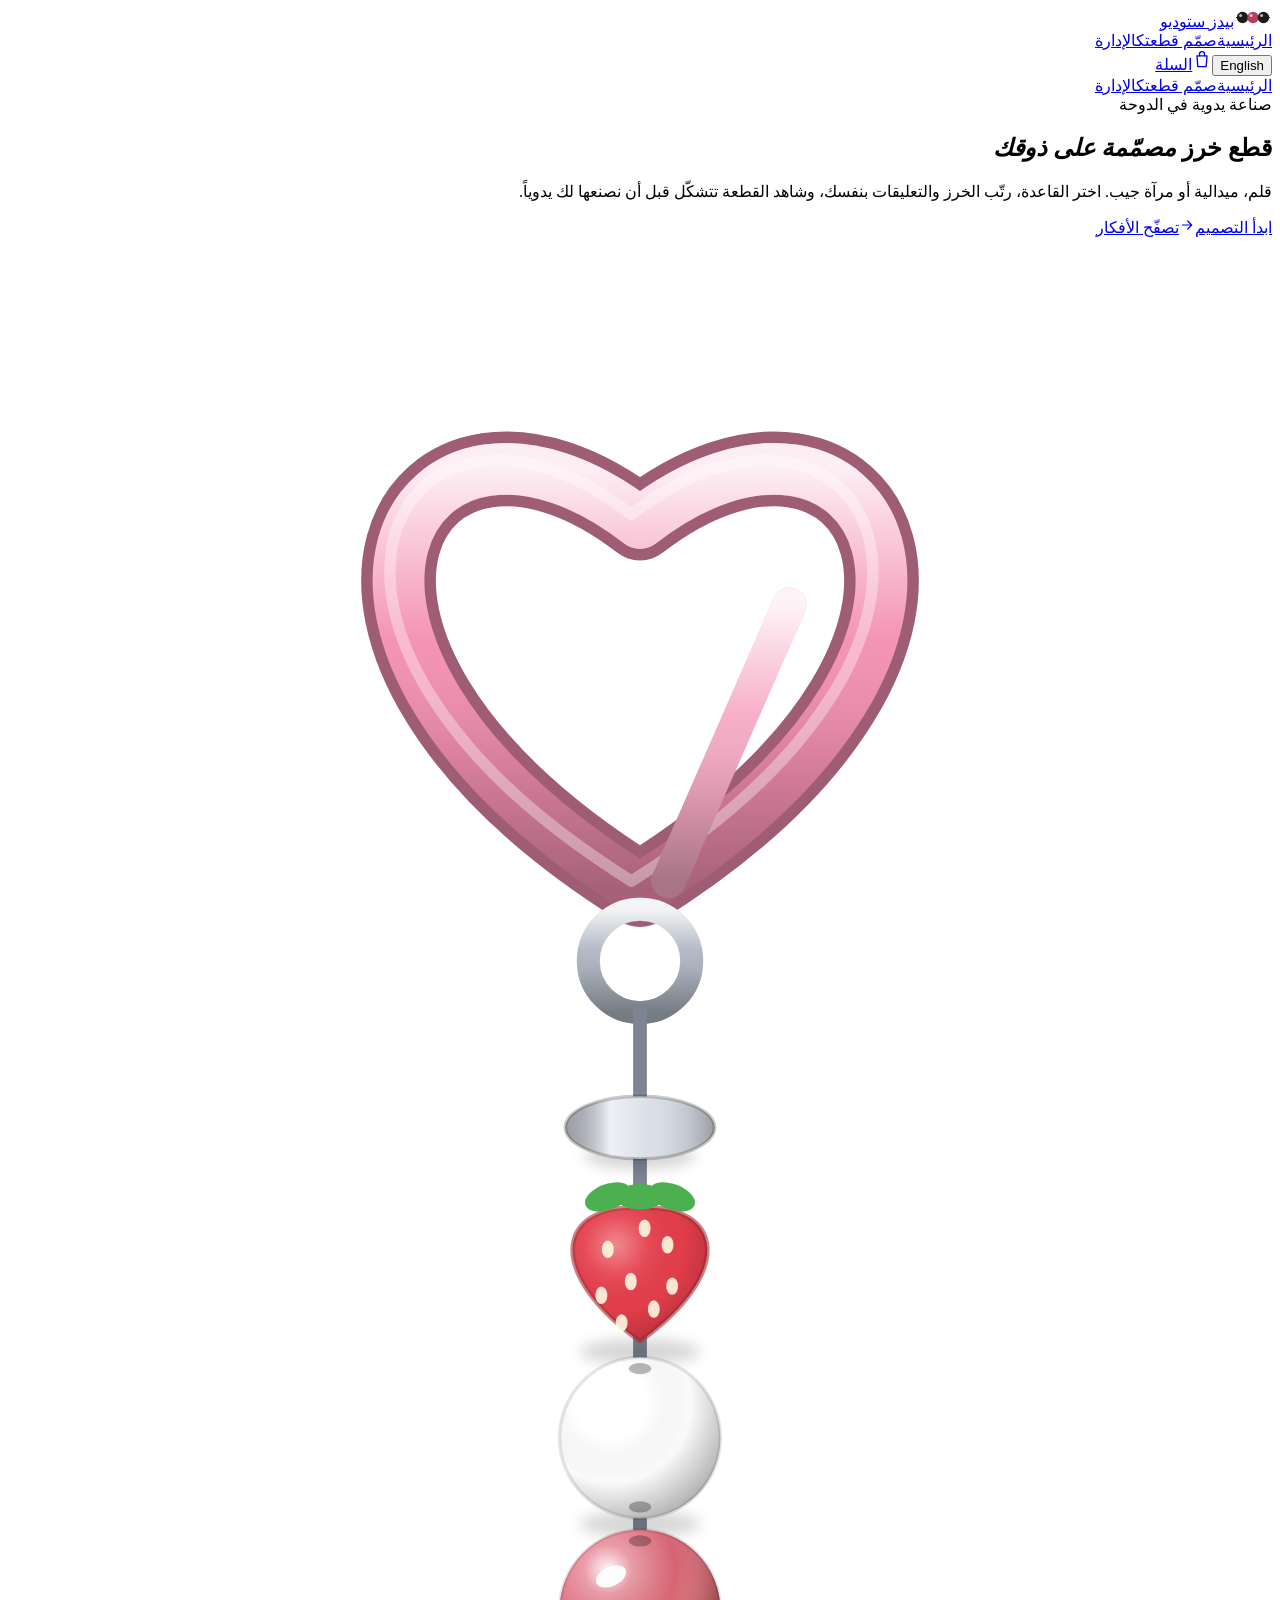
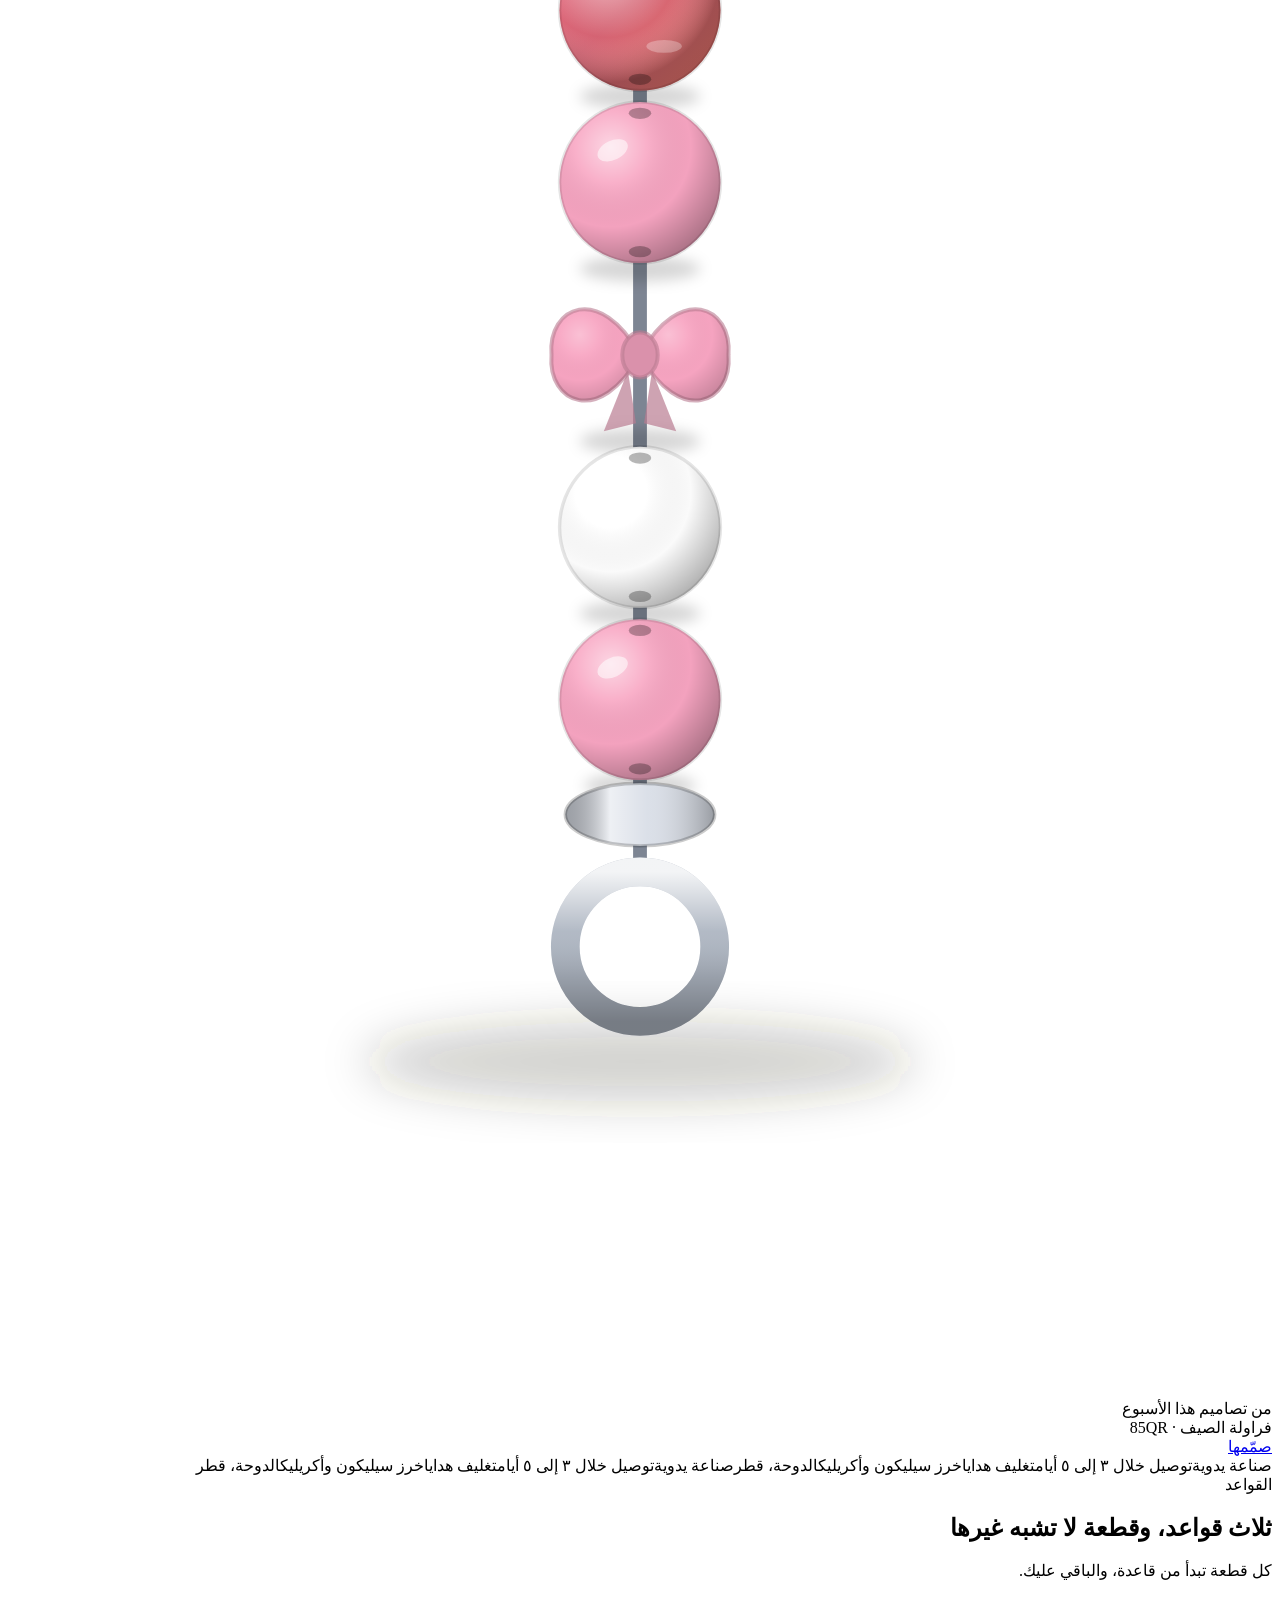
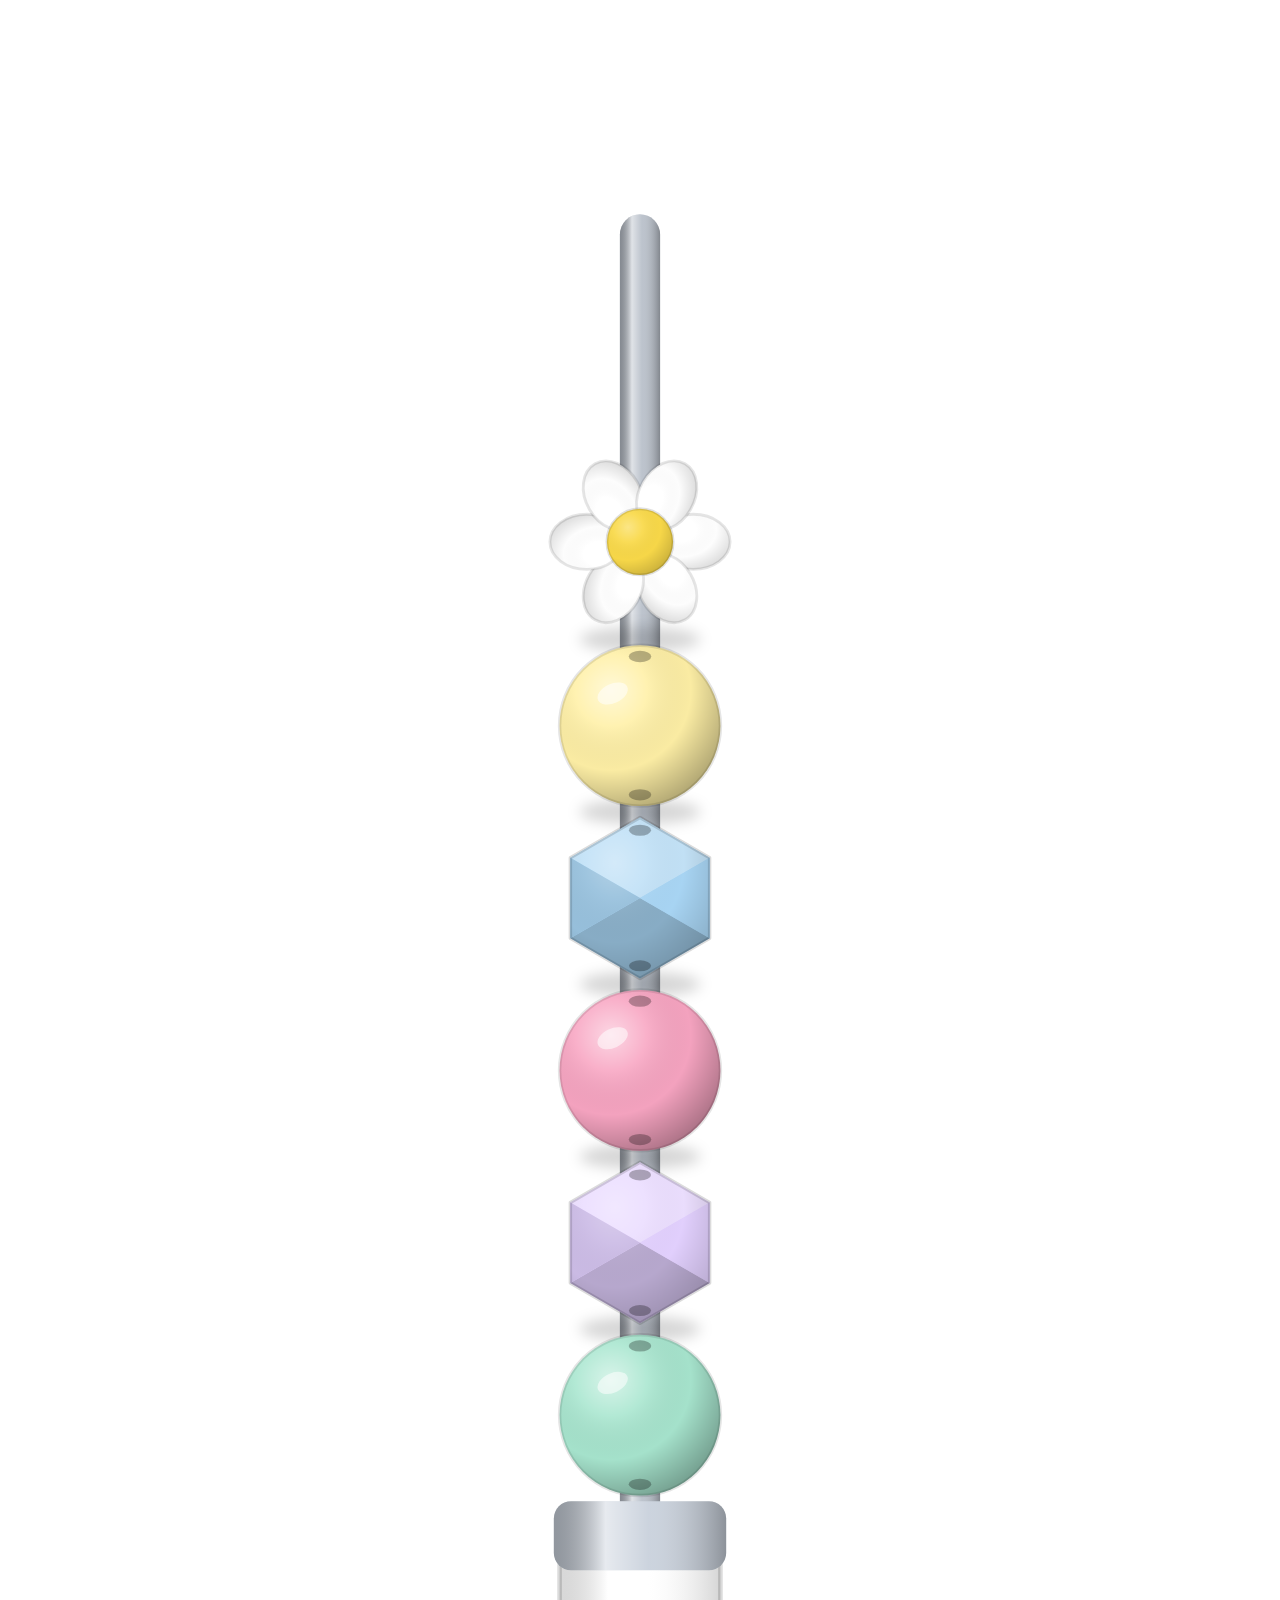
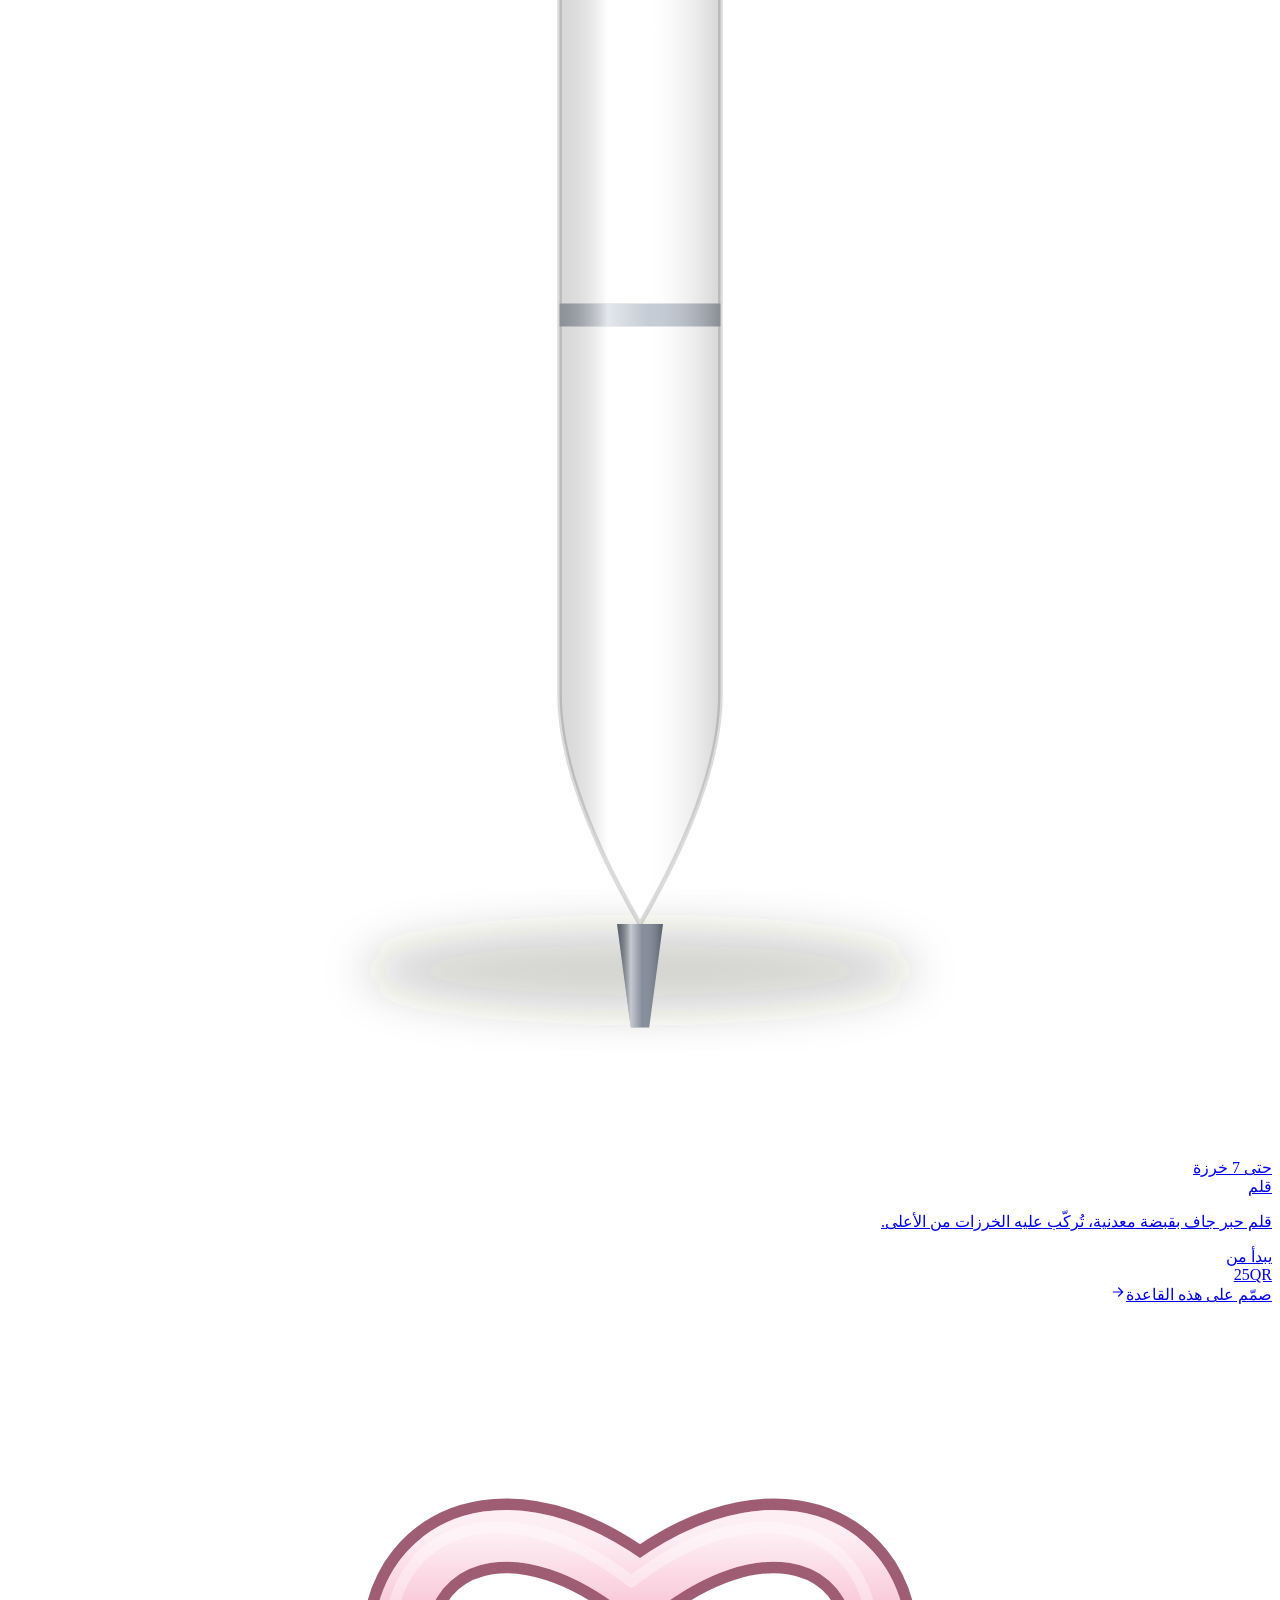
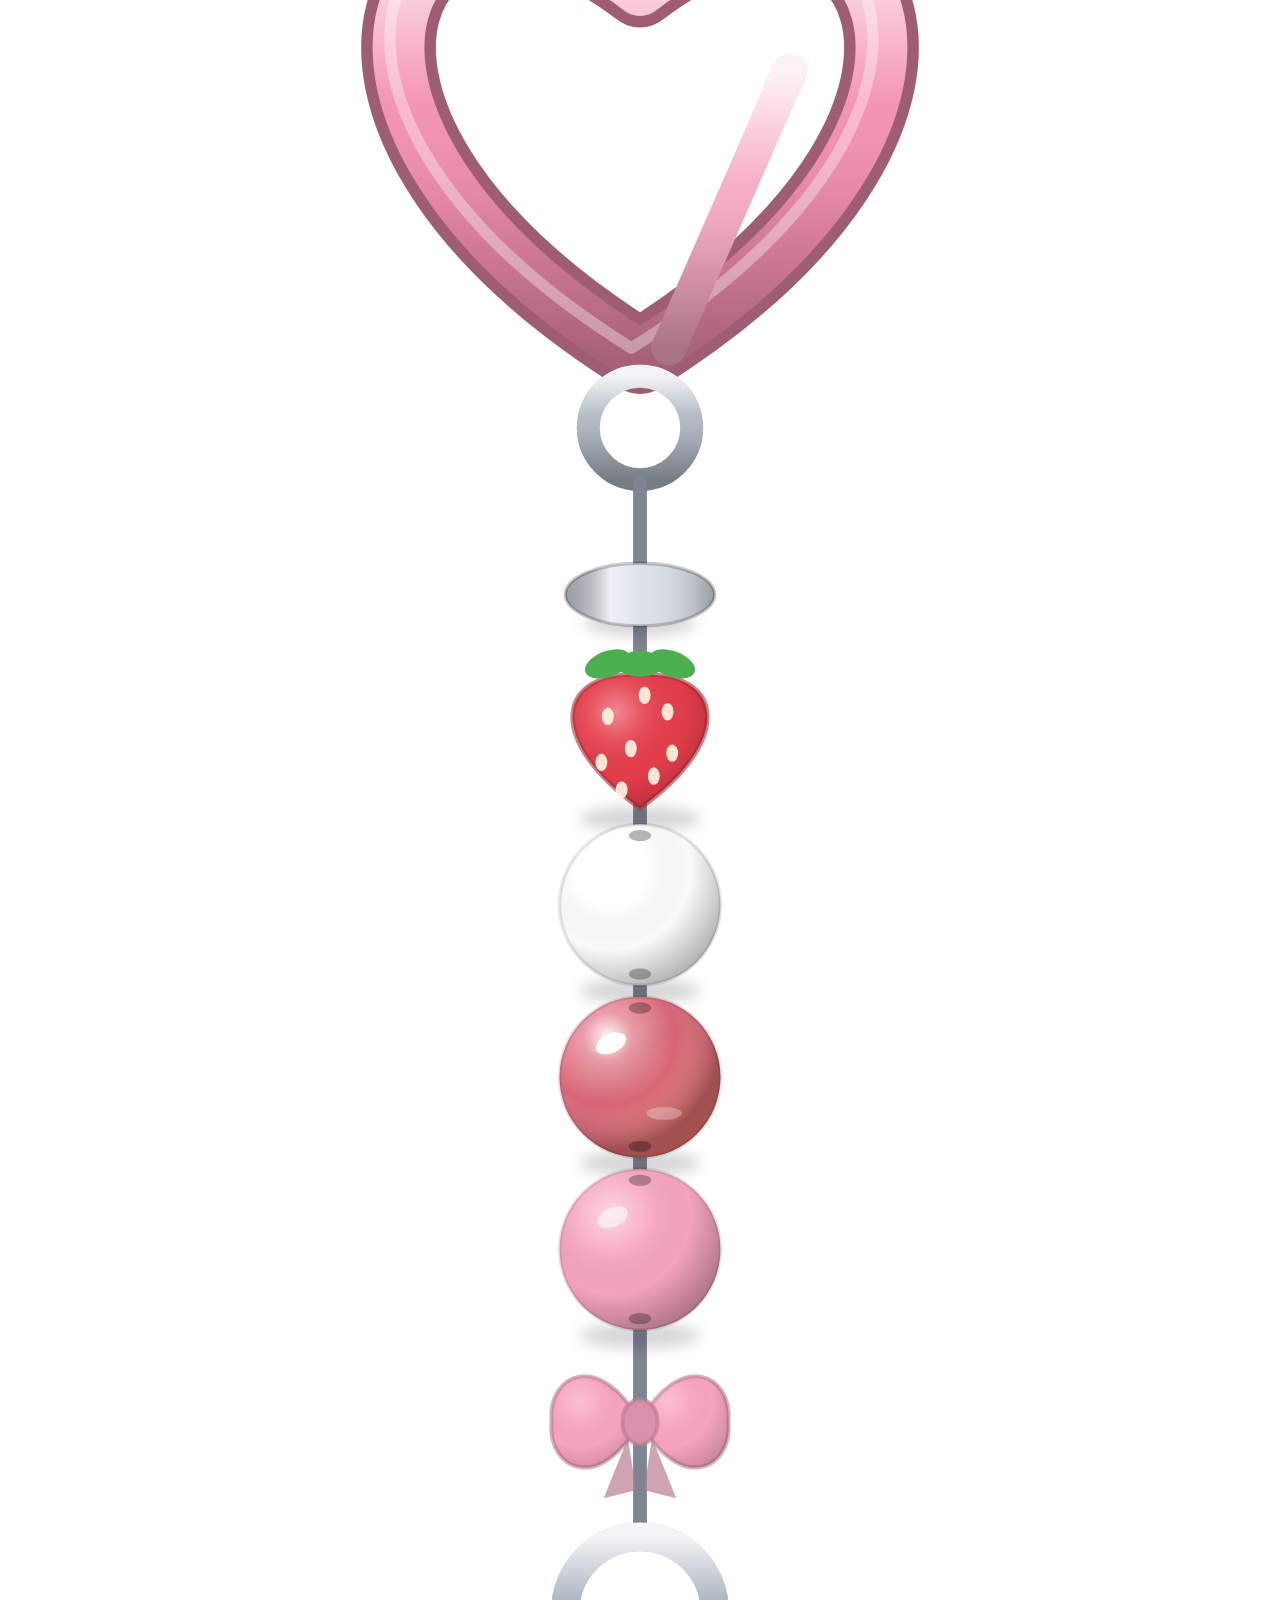
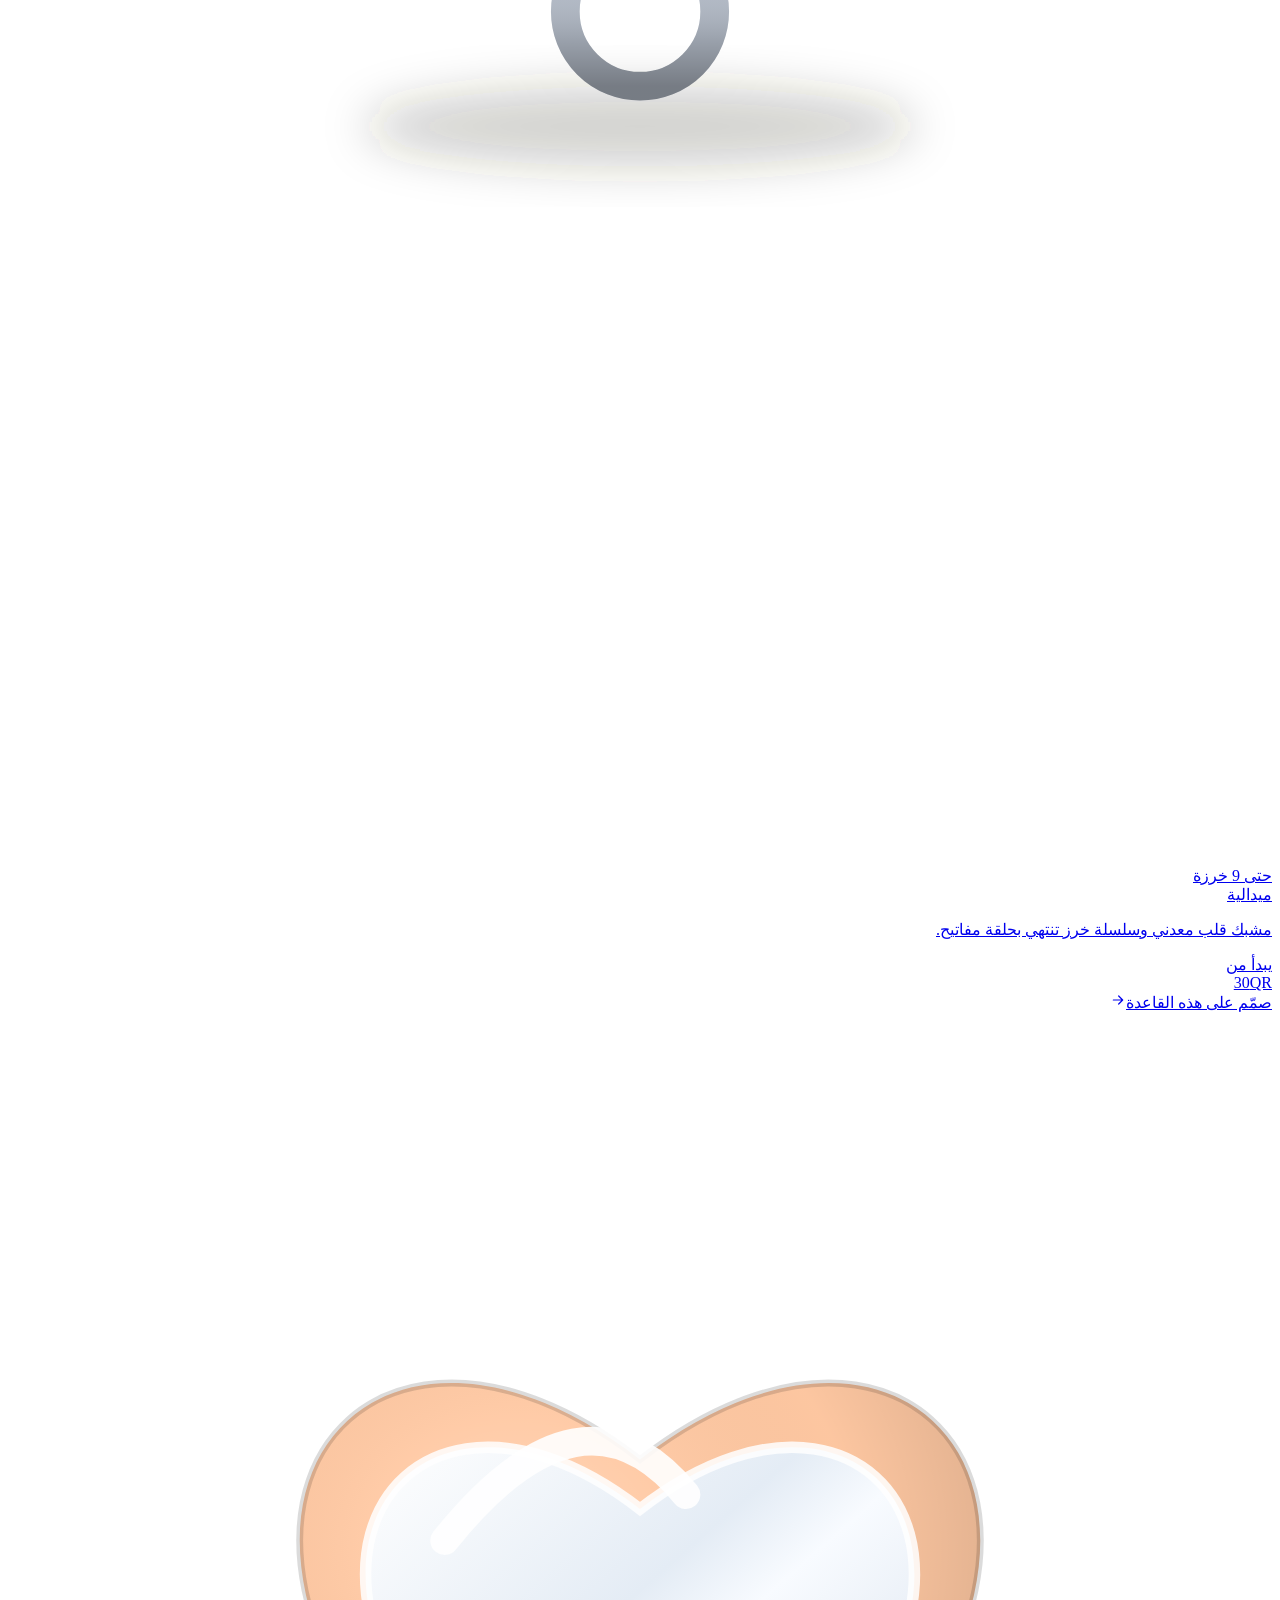
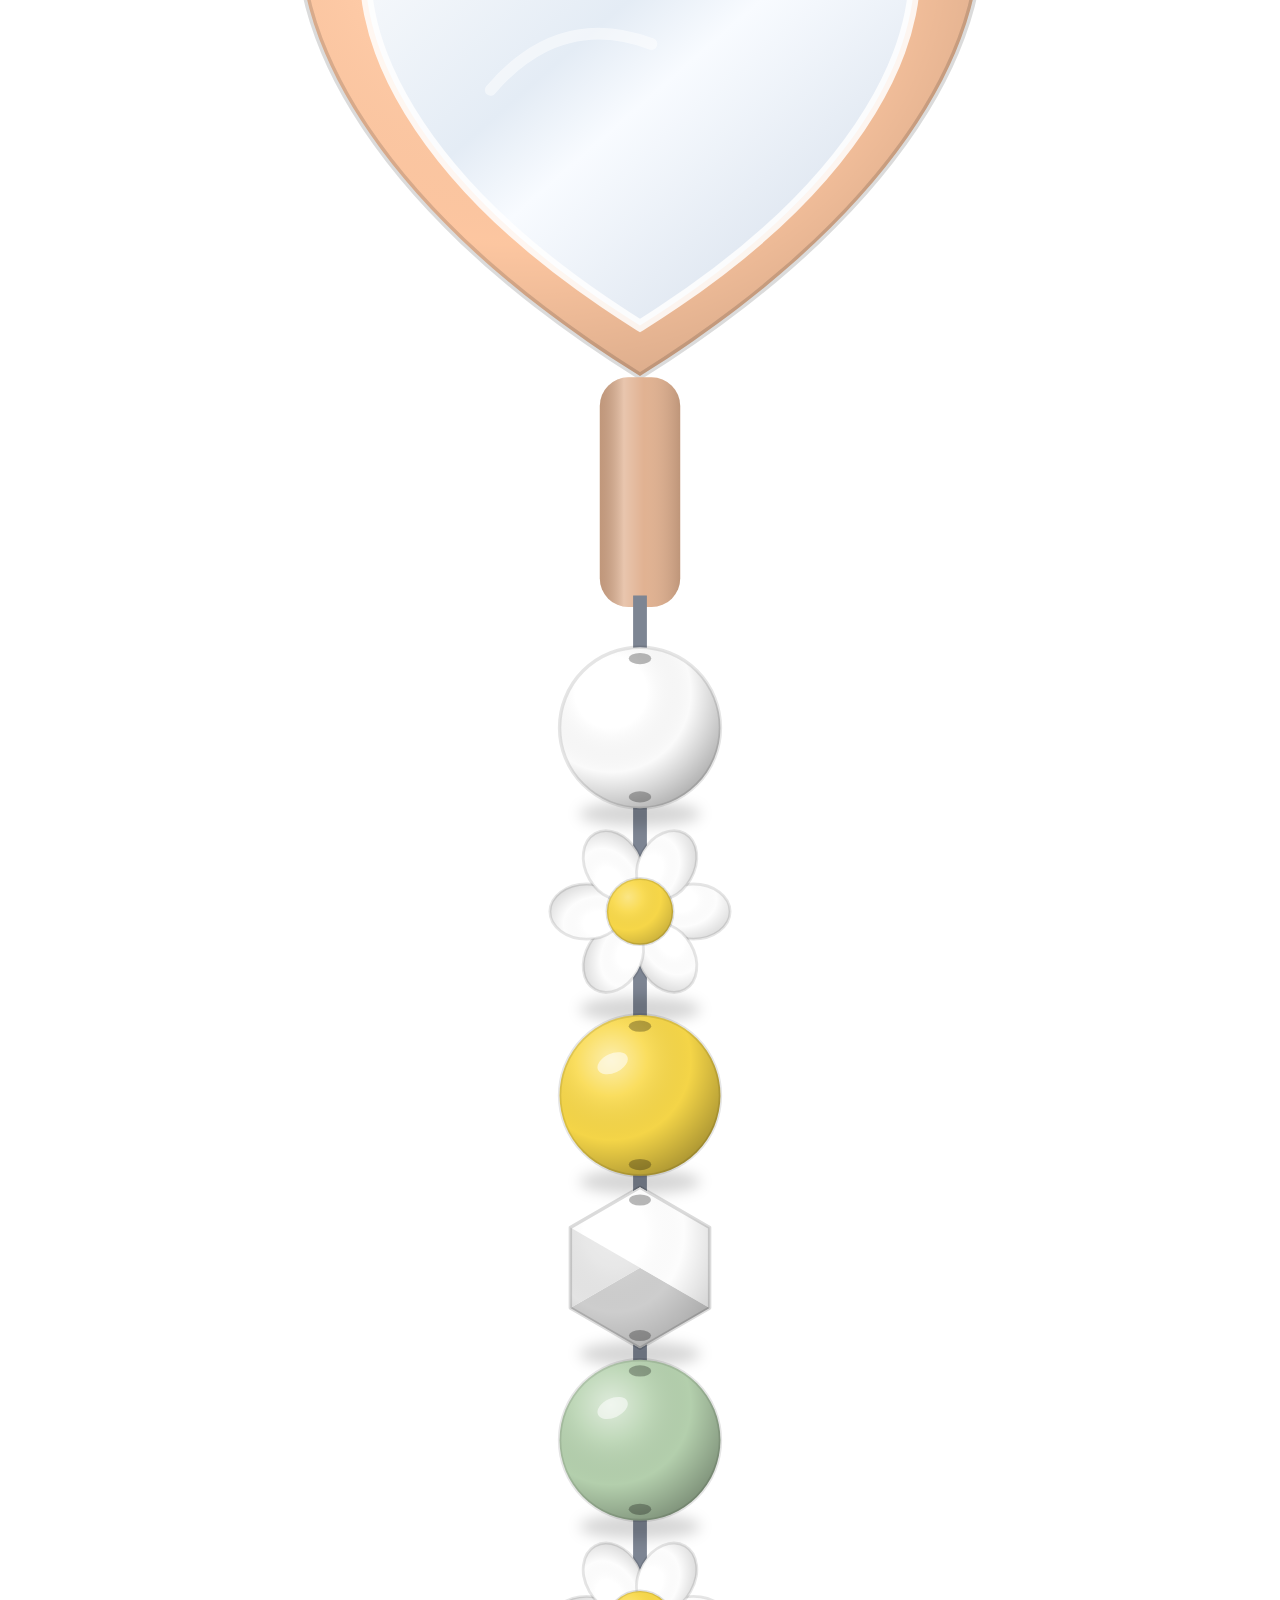
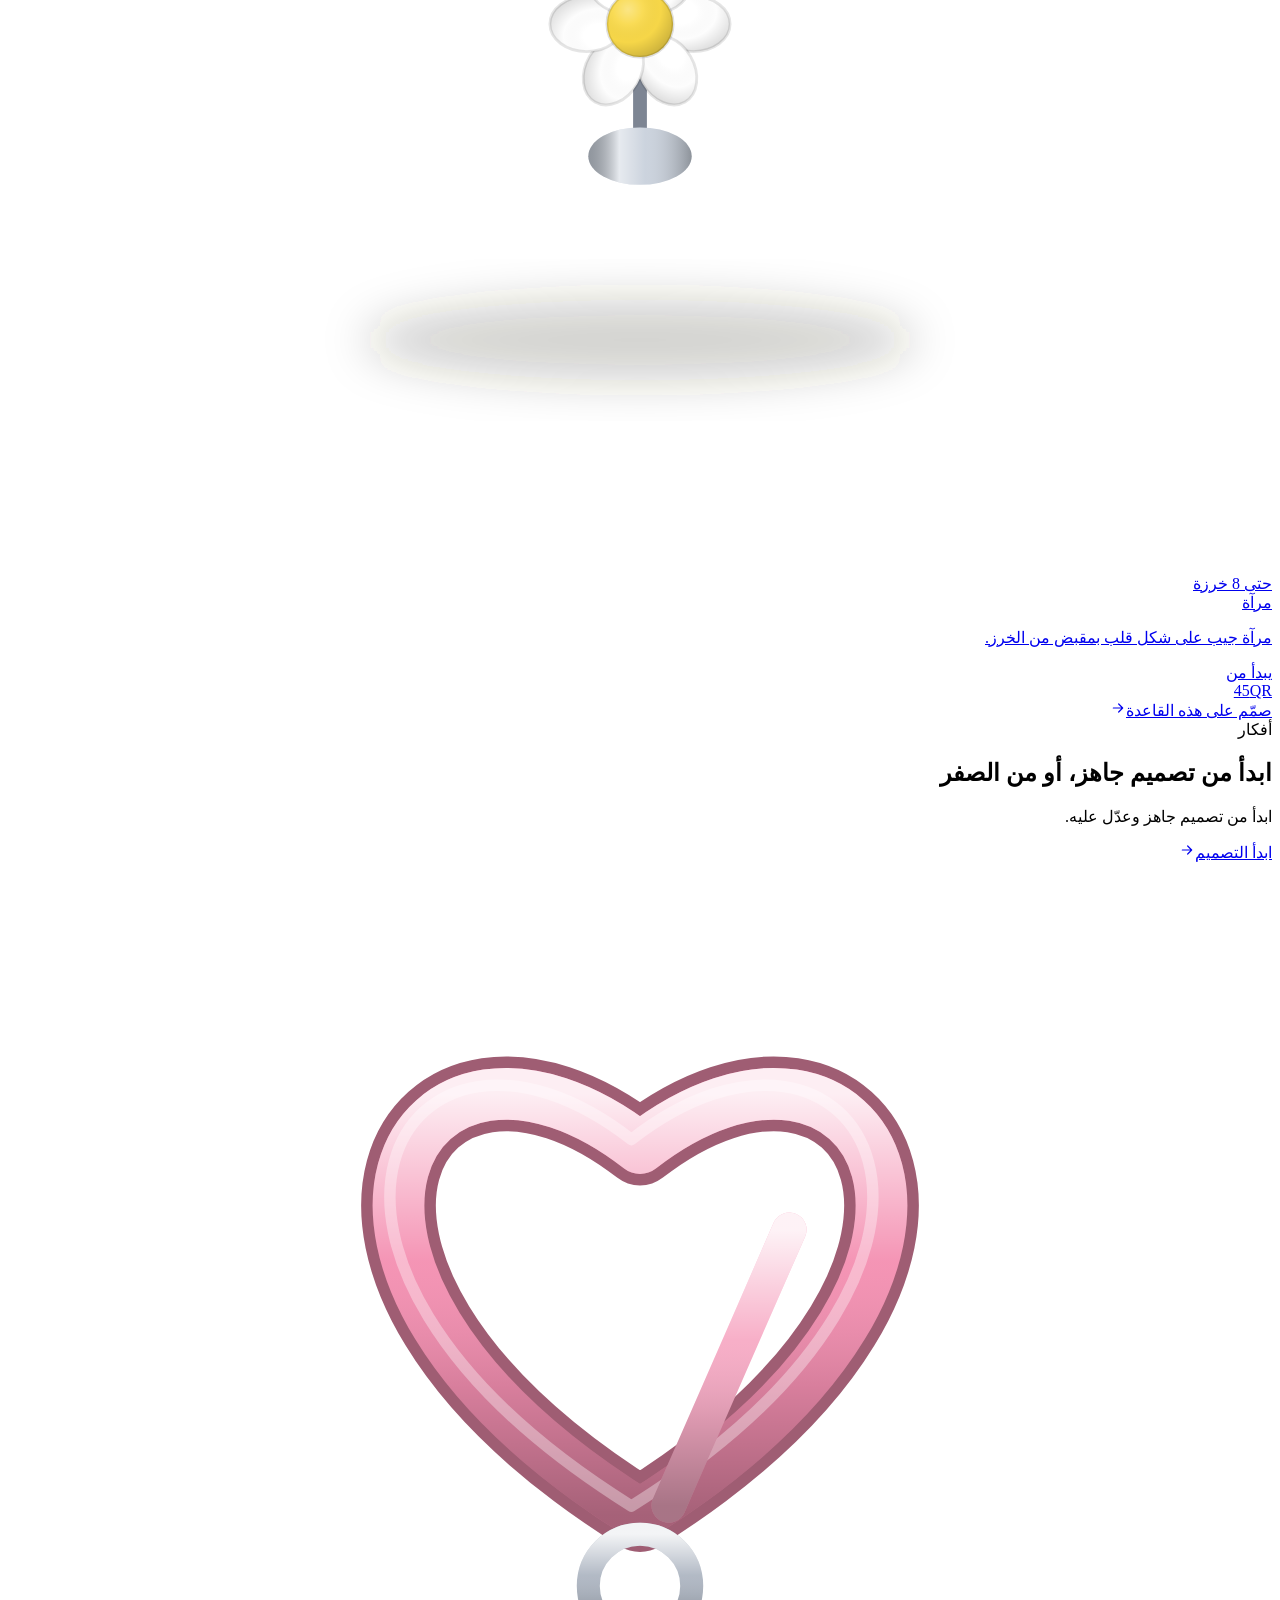
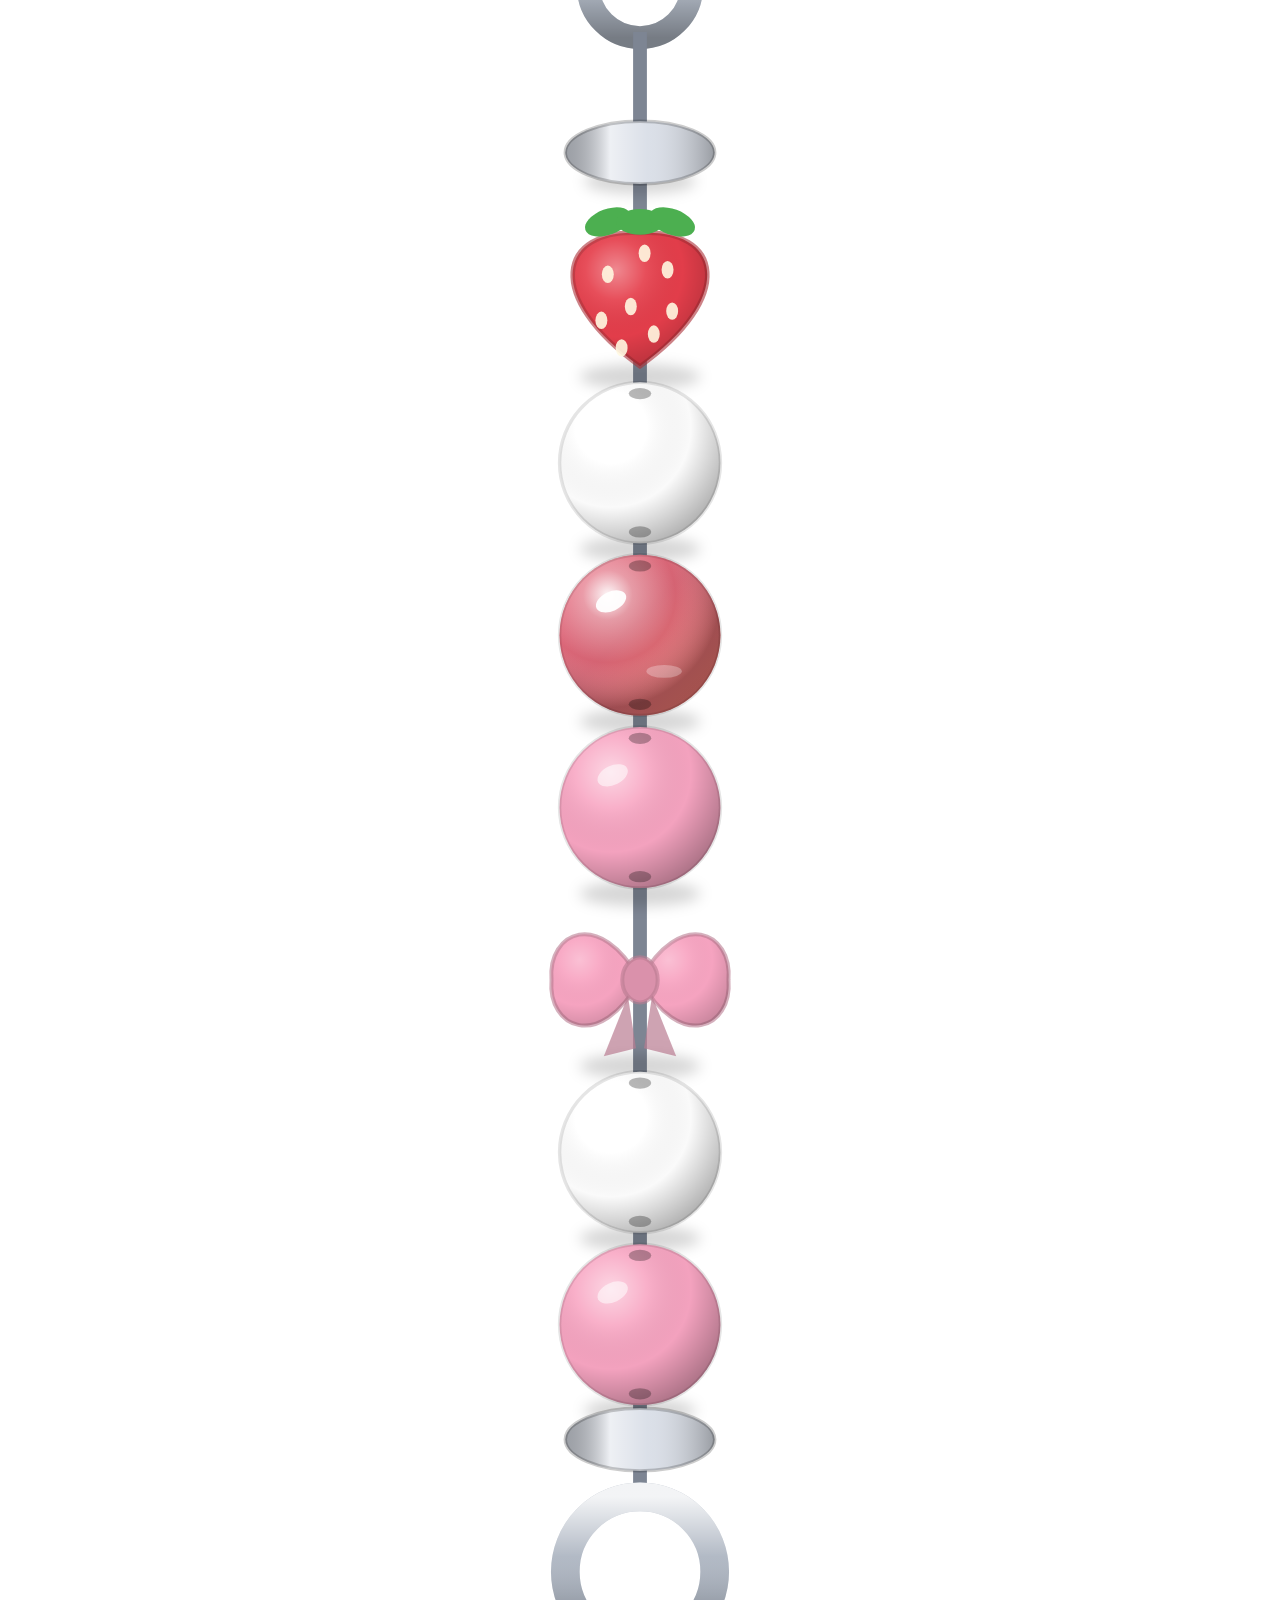
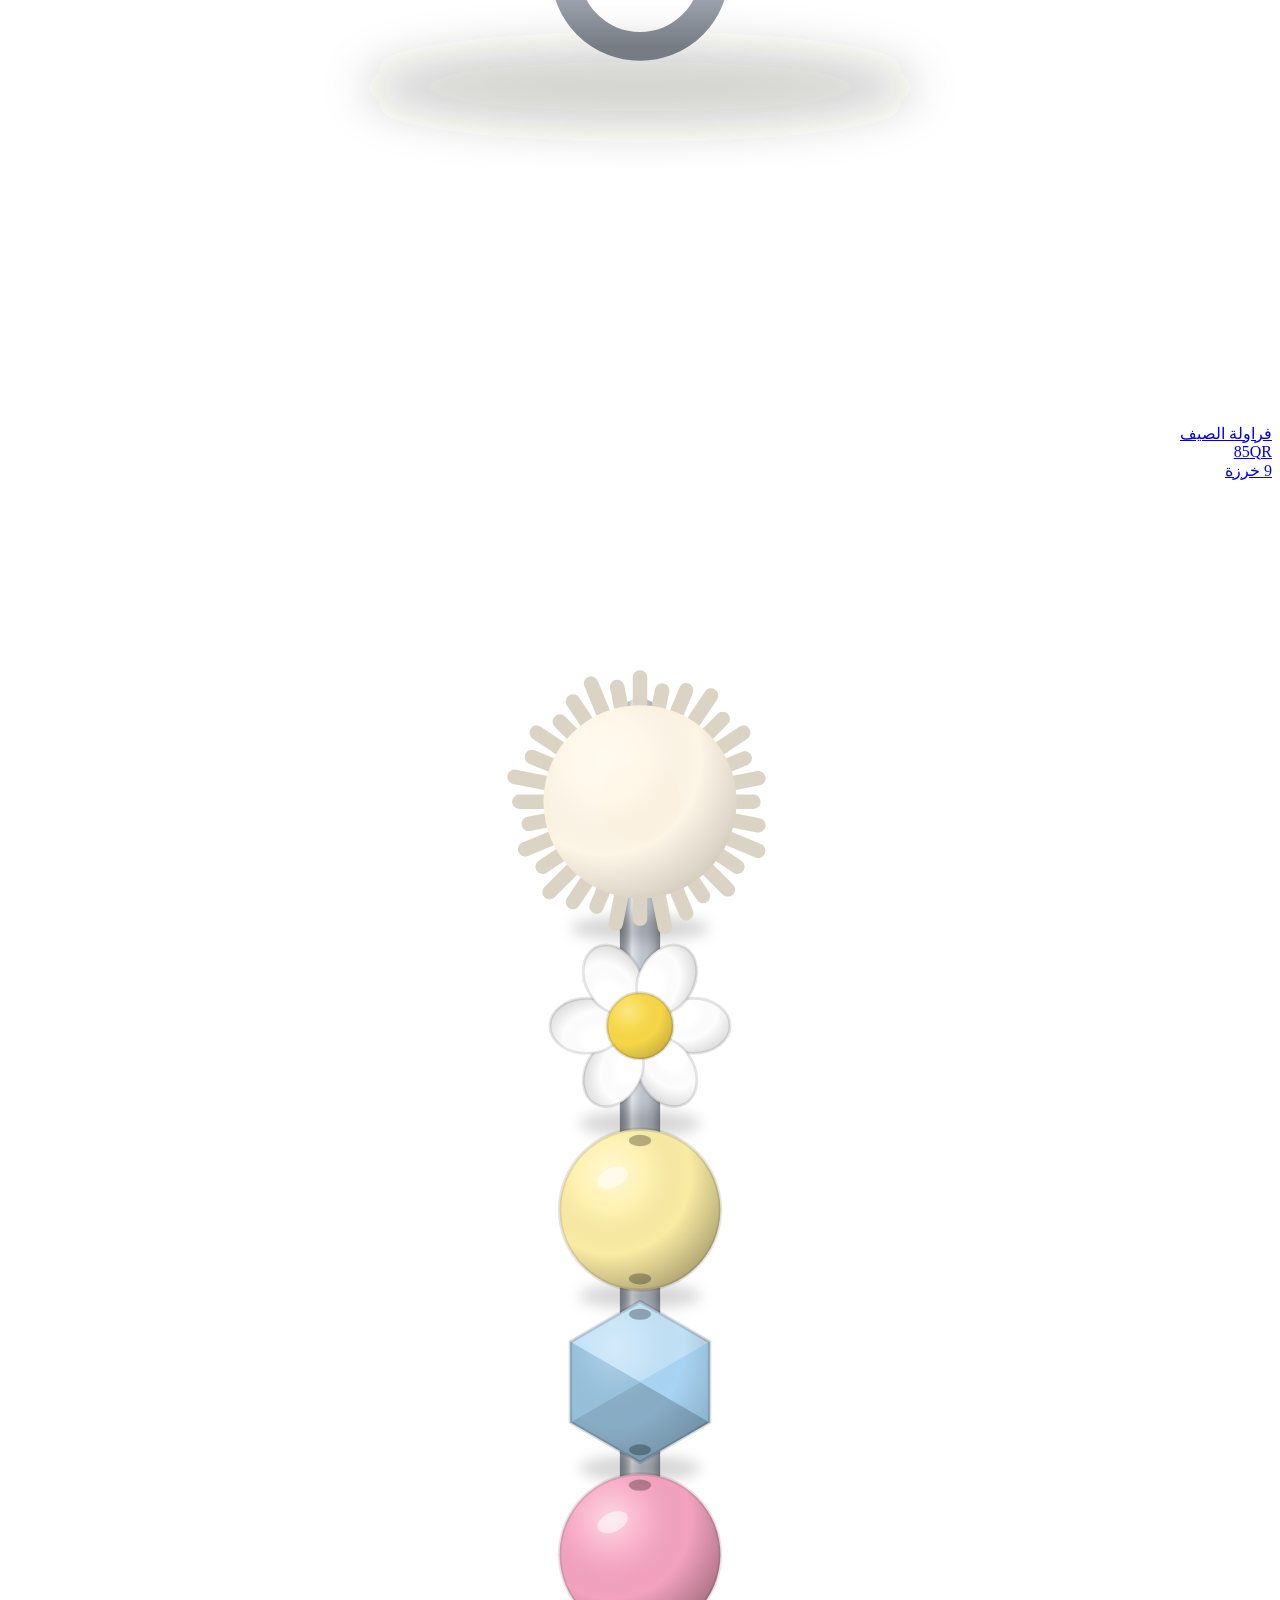
==== commit 074f2f95: "Demo build 2026-09-20T19:35Z — editorial redesign" ====
--- a/index.html
+++ b/index.html
@@ -1 +1 @@
-<!DOCTYPE html><html lang="ar" dir="rtl" class="cairo_b535d4c3-module__W_Rymq__variable nunito_2c63e403-module__JGQZ3W__variable h-full antialiased"><head><meta charSet="utf-8"/><meta name="viewport" content="width=device-width, initial-scale=1"/><link rel="preload" href="/beads-demo/_next/static/media/07454f8ad8aaac57-s.p.2kjei9psvcorz.woff2" as="font" crossorigin="" type="font/woff2"/><link rel="preload" href="/beads-demo/_next/static/media/9ff27b8a0a8f3dc0-s.p.40_3w74kn95bo.woff2" as="font" crossorigin="" type="font/woff2"/><link rel="preload" href="/beads-demo/_next/static/media/d41831e24743a3c1-s.p.08tn9snzkmifr.woff2" as="font" crossorigin="" type="font/woff2"/><link rel="stylesheet" href="/beads-demo/_next/static/chunks/0k03ow-8j-v8b.css" data-precedence="next"/><link rel="preload" as="script" fetchPriority="low" href="/beads-demo/_next/static/chunks/310vm2bl3xxpt.js"/><script src="/beads-demo/_next/static/chunks/19mx3mg6lkumu.js" async=""></script><script src="/beads-demo/_next/static/chunks/27t_qfc-3_lzs.js" async=""></script><script src="/beads-demo/_next/static/chunks/1hezn1ekq6neb.js" async=""></script><script src="/beads-demo/_next/static/chunks/turbopack-12k1z1zumoddk.js" async=""></script><script src="/beads-demo/_next/static/chunks/3fntmmi971322.js" async=""></script><script src="/beads-demo/_next/static/chunks/045bcnc6jk7ru.js" async=""></script><script src="/beads-demo/_next/static/chunks/2m_uhcwmr_dyn.js" async=""></script><title>Beads Studio — صمّم قطعتك خرزة خرزة</title><meta name="description" content="قطع خرز مصنوعة يدوياً: قلم، ميدالية، مرآة — تصمّمها بنفسك وتطلبها."/><link rel="icon" href="/beads-demo/favicon.ico?favicon.2vob68tjqpejf.ico" sizes="256x256" type="image/x-icon"/><meta name="next-size-adjust" content=""/><script src="/beads-demo/_next/static/chunks/0cz1d0mv5g_q7.js" noModule=""></script></head><body class="min-h-full flex flex-col bg-dots"><div hidden=""><!--$--><!--/$--></div><header class="sticky top-0 z-40 backdrop-blur bg-bg/80 border-b border-line"><div class="max-w-6xl mx-auto px-4 sm:px-6 h-16 flex items-center justify-between gap-3"><a class="flex items-center gap-2 group" href="/beads-demo/"><span class="group-hover:rotate-6 transition-transform"><svg viewBox="0 0 64 64" width="34" height="34" aria-hidden="true"><circle cx="18" cy="34" r="12" fill="#F8A5C2"></circle><circle cx="32" cy="22" r="12" fill="#C9B6F2"></circle><circle cx="46" cy="36" r="12" fill="#A8E6CF"></circle><circle cx="14" cy="30" r="4" fill="#fff" fill-opacity="0.6"></circle><circle cx="28" cy="18" r="4" fill="#fff" fill-opacity="0.6"></circle><circle cx="42" cy="32" r="4" fill="#fff" fill-opacity="0.6"></circle><path d="M6 50 Q32 62 58 50" stroke="#F06292" stroke-width="3" fill="none" stroke-linecap="round"></path></svg></span><span class="font-extrabold text-lg leading-tight">بيدز ستوديو</span></a><nav class="hidden sm:flex items-center gap-1"><a class="btn btn-sm bg-pink-soft text-ink" href="/beads-demo/">الرئيسية</a><a class="btn btn-sm btn-ghost" href="/beads-demo/design/">صمّم قطعتك</a><a class="btn btn-sm btn-ghost" href="/beads-demo/admin/">الإدارة</a></nav><div class="flex items-center gap-2"><button type="button" class="btn btn-sm btn-secondary" aria-label="language">English</button><a class="btn btn-sm btn-primary relative" aria-label="السلة" href="/beads-demo/cart/"><span aria-hidden="true">🛍️</span><span class="hidden sm:inline">السلة</span></a></div></div><nav class="sm:hidden flex items-center justify-around border-t border-line px-2 py-1"><a class="btn btn-sm bg-pink-soft text-ink" href="/beads-demo/">الرئيسية</a><a class="btn btn-sm btn-ghost" href="/beads-demo/design/">صمّم قطعتك</a><a class="btn btn-sm btn-ghost" href="/beads-demo/admin/">الإدارة</a></nav></header><main class="flex-1"><div><section class="max-w-6xl mx-auto px-4 sm:px-6 pt-10 sm:pt-16 pb-8 grid lg:grid-cols-2 gap-10 items-center"><div><span class="chip chip-lilac">صناعة يدوية · الدوحة</span><h1 class="mt-4 text-4xl sm:text-6xl font-extrabold leading-[1.1]">صمّم قطعتك<br/><span class="text-pink">خرزة خرزة</span></h1><p class="mt-5 text-lg text-ink-soft max-w-xl">اختر قلماً أو ميدالية أو مرآة، ثم ركّب الخرز والتعليقات بنفسك وشاهد قطعتك تتشكّل أمامك قبل ما تطلبها.</p><div class="mt-7 flex flex-wrap gap-3"><a class="btn btn-primary text-base px-6 py-3" href="/beads-demo/design/">✨ <!-- -->ابدأ التصميم</a><a href="#ideas" class="btn btn-secondary text-base px-6 py-3">شوف الأفكار</a></div><div class="mt-8 flex items-center gap-2 flex-wrap"><span class="float" style="animation-delay:0s"><svg viewBox="0 0 48 48" width="36" height="36" aria-hidden="true"><defs><radialGradient id="bs-gloss" cx="35%" cy="30%" r="75%"><stop offset="0%" stop-color="#fff" stop-opacity="0.85"></stop><stop offset="35%" stop-color="#fff" stop-opacity="0.15"></stop><stop offset="100%" stop-color="#000" stop-opacity="0.18"></stop></radialGradient><linearGradient id="bs-ab" x1="0" y1="0" x2="1" y2="1"><stop offset="0%" stop-color="#ff9ad5" stop-opacity="0.35"></stop><stop offset="50%" stop-color="#9be7ff" stop-opacity="0.25"></stop><stop offset="100%" stop-color="#fff3a6" stop-opacity="0.35"></stop></linearGradient><linearGradient id="bs-metal" x1="0" y1="0" x2="0" y2="1"><stop offset="0%" stop-color="#fff" stop-opacity="0.9"></stop><stop offset="45%" stop-color="#fff" stop-opacity="0.1"></stop><stop offset="100%" stop-color="#000" stop-opacity="0.25"></stop></linearGradient><linearGradient id="bs-mirror" x1="0" y1="0" x2="1" y2="1"><stop offset="0%" stop-color="#ffffff"></stop><stop offset="45%" stop-color="#e9f1fb"></stop><stop offset="55%" stop-color="#f7fbff"></stop><stop offset="100%" stop-color="#d9e4f2"></stop></linearGradient></defs><g><circle cx="24" cy="24" r="19" fill="#F8A5C2"></circle><circle cx="24" cy="24" r="19" fill="url(#bs-gloss)" fill-opacity="0.35"></circle><ellipse cx="18.3" cy="17.35" rx="6.08" ry="3.8000000000000003" fill="#fff" fill-opacity="0.45"></ellipse><circle cx="24" cy="24" r="19" fill="none" stroke="#000" stroke-opacity="0.08"></circle></g></svg></span><span class="float" style="animation-delay:-2.0999999999999996s"><svg viewBox="0 0 48 48" width="36" height="36" aria-hidden="true"><defs><radialGradient id="bs-gloss" cx="35%" cy="30%" r="75%"><stop offset="0%" stop-color="#fff" stop-opacity="0.85"></stop><stop offset="35%" stop-color="#fff" stop-opacity="0.15"></stop><stop offset="100%" stop-color="#000" stop-opacity="0.18"></stop></radialGradient><linearGradient id="bs-ab" x1="0" y1="0" x2="1" y2="1"><stop offset="0%" stop-color="#ff9ad5" stop-opacity="0.35"></stop><stop offset="50%" stop-color="#9be7ff" stop-opacity="0.25"></stop><stop offset="100%" stop-color="#fff3a6" stop-opacity="0.35"></stop></linearGradient><linearGradient id="bs-metal" x1="0" y1="0" x2="0" y2="1"><stop offset="0%" stop-color="#fff" stop-opacity="0.9"></stop><stop offset="45%" stop-color="#fff" stop-opacity="0.1"></stop><stop offset="100%" stop-color="#000" stop-opacity="0.25"></stop></linearGradient><linearGradient id="bs-mirror" x1="0" y1="0" x2="1" y2="1"><stop offset="0%" stop-color="#ffffff"></stop><stop offset="45%" stop-color="#e9f1fb"></stop><stop offset="55%" stop-color="#f7fbff"></stop><stop offset="100%" stop-color="#d9e4f2"></stop></linearGradient></defs><g><polygon points="24.00,5.00 40.45,14.50 40.45,33.50 24.00,43.00 7.55,33.50 7.55,14.50" fill="#E3D1FF"></polygon><polygon points="24,24 7.545517328095666,14.499999999999998 24,5 40.45448267190433,14.5" fill="#ebdeff" fill-opacity="0.9"></polygon><polygon points="24,24 40.45448267190434,33.5 24,43 7.54551732809567,33.50000000000001" fill="#b1a3c7" fill-opacity="0.7"></polygon><polygon points="24,24 40.45448267190433,14.5 40.45448267190434,33.5" fill="#E3D1FF"></polygon><polygon points="24,24 7.54551732809567,33.50000000000001 7.545517328095666,14.499999999999998" fill="#d1c0eb"></polygon><polygon points="24.00,5.00 40.45,14.50 40.45,33.50 24.00,43.00 7.55,33.50 7.55,14.50" fill="none" stroke="#000" stroke-opacity="0.1"></polygon></g></svg></span><span class="float" style="animation-delay:-0.7s"><svg viewBox="0 0 48 48" width="36" height="36" aria-hidden="true"><defs><radialGradient id="bs-gloss" cx="35%" cy="30%" r="75%"><stop offset="0%" stop-color="#fff" stop-opacity="0.85"></stop><stop offset="35%" stop-color="#fff" stop-opacity="0.15"></stop><stop offset="100%" stop-color="#000" stop-opacity="0.18"></stop></radialGradient><linearGradient id="bs-ab" x1="0" y1="0" x2="1" y2="1"><stop offset="0%" stop-color="#ff9ad5" stop-opacity="0.35"></stop><stop offset="50%" stop-color="#9be7ff" stop-opacity="0.25"></stop><stop offset="100%" stop-color="#fff3a6" stop-opacity="0.35"></stop></linearGradient><linearGradient id="bs-metal" x1="0" y1="0" x2="0" y2="1"><stop offset="0%" stop-color="#fff" stop-opacity="0.9"></stop><stop offset="45%" stop-color="#fff" stop-opacity="0.1"></stop><stop offset="100%" stop-color="#000" stop-opacity="0.25"></stop></linearGradient><linearGradient id="bs-mirror" x1="0" y1="0" x2="1" y2="1"><stop offset="0%" stop-color="#ffffff"></stop><stop offset="45%" stop-color="#e9f1fb"></stop><stop offset="55%" stop-color="#f7fbff"></stop><stop offset="100%" stop-color="#d9e4f2"></stop></linearGradient></defs><g><circle cx="24" cy="24" r="19" fill="#5B8DEF"></circle><circle cx="24" cy="24" r="19" fill="url(#bs-ab)"></circle><circle cx="24" cy="24" r="19" fill="url(#bs-gloss)"></circle><ellipse cx="17.35" cy="16.4" rx="4.18" ry="2.66" fill="#fff" fill-opacity="0.9"></ellipse><circle cx="24" cy="24" r="19" fill="none" stroke="#000" stroke-opacity="0.08"></circle></g></svg></span><span class="float" style="animation-delay:-2.8s"><svg viewBox="0 0 48 48" width="36" height="36" aria-hidden="true"><defs><radialGradient id="bs-gloss" cx="35%" cy="30%" r="75%"><stop offset="0%" stop-color="#fff" stop-opacity="0.85"></stop><stop offset="35%" stop-color="#fff" stop-opacity="0.15"></stop><stop offset="100%" stop-color="#000" stop-opacity="0.18"></stop></radialGradient><linearGradient id="bs-ab" x1="0" y1="0" x2="1" y2="1"><stop offset="0%" stop-color="#ff9ad5" stop-opacity="0.35"></stop><stop offset="50%" stop-color="#9be7ff" stop-opacity="0.25"></stop><stop offset="100%" stop-color="#fff3a6" stop-opacity="0.35"></stop></linearGradient><linearGradient id="bs-metal" x1="0" y1="0" x2="0" y2="1"><stop offset="0%" stop-color="#fff" stop-opacity="0.9"></stop><stop offset="45%" stop-color="#fff" stop-opacity="0.1"></stop><stop offset="100%" stop-color="#000" stop-opacity="0.25"></stop></linearGradient><linearGradient id="bs-mirror" x1="0" y1="0" x2="1" y2="1"><stop offset="0%" stop-color="#ffffff"></stop><stop offset="45%" stop-color="#e9f1fb"></stop><stop offset="55%" stop-color="#f7fbff"></stop><stop offset="100%" stop-color="#d9e4f2"></stop></linearGradient></defs><g><path d="M24 42.05 C4.050000000000001 27.8, 6.899999999999999 13.549999999999999, 24 14.5 C41.1 13.549999999999999, 43.95 27.8, 24 42.05Z" fill="#E53E4B" stroke="#b3303b" stroke-width="0.9500000000000001"></path><ellipse cx="17.35" cy="23.05" rx="1.33" ry="1.9000000000000001" fill="#fff" fill-opacity="0.85"></ellipse><ellipse cx="29.7" cy="22.1" rx="1.33" ry="1.9000000000000001" fill="#fff" fill-opacity="0.85"></ellipse><ellipse cx="22.1" cy="29.7" rx="1.33" ry="1.9000000000000001" fill="#fff" fill-opacity="0.85"></ellipse><ellipse cx="30.65" cy="30.65" rx="1.33" ry="1.9000000000000001" fill="#fff" fill-opacity="0.85"></ellipse><ellipse cx="16.02" cy="32.55" rx="1.33" ry="1.9000000000000001" fill="#fff" fill-opacity="0.85"></ellipse><ellipse cx="24.95" cy="18.68" rx="1.33" ry="1.9000000000000001" fill="#fff" fill-opacity="0.85"></ellipse><ellipse cx="26.85" cy="35.4" rx="1.33" ry="1.9000000000000001" fill="#fff" fill-opacity="0.85"></ellipse><ellipse cx="17.35" cy="12.22" rx="4.94" ry="2.66" fill="#4CAF50" transform="rotate(-20 17.35 12.22)"></ellipse><ellipse cx="24" cy="12.22" rx="4.94" ry="2.66" fill="#4CAF50" transform="rotate(0 24 12.22)"></ellipse><ellipse cx="30.65" cy="12.22" rx="4.94" ry="2.66" fill="#4CAF50" transform="rotate(20 30.65 12.22)"></ellipse></g></svg></span><span class="float" style="animation-delay:-0.7s"><svg viewBox="0 0 48 48" width="36" height="36" aria-hidden="true"><defs><radialGradient id="bs-gloss" cx="35%" cy="30%" r="75%"><stop offset="0%" stop-color="#fff" stop-opacity="0.85"></stop><stop offset="35%" stop-color="#fff" stop-opacity="0.15"></stop><stop offset="100%" stop-color="#000" stop-opacity="0.18"></stop></radialGradient><linearGradient id="bs-ab" x1="0" y1="0" x2="1" y2="1"><stop offset="0%" stop-color="#ff9ad5" stop-opacity="0.35"></stop><stop offset="50%" stop-color="#9be7ff" stop-opacity="0.25"></stop><stop offset="100%" stop-color="#fff3a6" stop-opacity="0.35"></stop></linearGradient><linearGradient id="bs-metal" x1="0" y1="0" x2="0" y2="1"><stop offset="0%" stop-color="#fff" stop-opacity="0.9"></stop><stop offset="45%" stop-color="#fff" stop-opacity="0.1"></stop><stop offset="100%" stop-color="#000" stop-opacity="0.25"></stop></linearGradient><linearGradient id="bs-mirror" x1="0" y1="0" x2="1" y2="1"><stop offset="0%" stop-color="#ffffff"></stop><stop offset="45%" stop-color="#e9f1fb"></stop><stop offset="55%" stop-color="#f7fbff"></stop><stop offset="100%" stop-color="#d9e4f2"></stop></linearGradient></defs><g><path d="M24.00,5.00L29.58,17.26L42.97,18.79L33.04,27.89L35.73,41.09L24.00,34.45L12.27,41.09L14.96,27.89L5.03,18.79L18.42,17.26Z" fill="#F9D949" stroke="#c2a939" stroke-width="1.14" stroke-linejoin="round"></path><path d="M21.72,11.65L24.62,18.10L31.66,18.87L26.42,23.63L27.86,30.55L21.72,27.04L15.58,30.55L17.02,23.63L11.78,18.87L18.82,18.10Z" fill="#fff" fill-opacity="0.35"></path></g></svg></span><span class="float" style="animation-delay:-1.4s"><svg viewBox="0 0 48 48" width="36" height="36" aria-hidden="true"><defs><radialGradient id="bs-gloss" cx="35%" cy="30%" r="75%"><stop offset="0%" stop-color="#fff" stop-opacity="0.85"></stop><stop offset="35%" stop-color="#fff" stop-opacity="0.15"></stop><stop offset="100%" stop-color="#000" stop-opacity="0.18"></stop></radialGradient><linearGradient id="bs-ab" x1="0" y1="0" x2="1" y2="1"><stop offset="0%" stop-color="#ff9ad5" stop-opacity="0.35"></stop><stop offset="50%" stop-color="#9be7ff" stop-opacity="0.25"></stop><stop offset="100%" stop-color="#fff3a6" stop-opacity="0.35"></stop></linearGradient><linearGradient id="bs-metal" x1="0" y1="0" x2="0" y2="1"><stop offset="0%" stop-color="#fff" stop-opacity="0.9"></stop><stop offset="45%" stop-color="#fff" stop-opacity="0.1"></stop><stop offset="100%" stop-color="#000" stop-opacity="0.25"></stop></linearGradient><linearGradient id="bs-mirror" x1="0" y1="0" x2="1" y2="1"><stop offset="0%" stop-color="#ffffff"></stop><stop offset="45%" stop-color="#e9f1fb"></stop><stop offset="55%" stop-color="#f7fbff"></stop><stop offset="100%" stop-color="#d9e4f2"></stop></linearGradient></defs><g><ellipse cx="35.019999999999996" cy="24" rx="7.6000000000000005" ry="5.7" transform="rotate(0 35.019999999999996 24)" fill="#FFFFFF" stroke="#000" stroke-opacity="0.08"></ellipse><ellipse cx="29.51" cy="33.543599949704515" rx="7.6000000000000005" ry="5.7" transform="rotate(59.99999999999999 29.51 33.543599949704515)" fill="#FFFFFF" stroke="#000" stroke-opacity="0.08"></ellipse><ellipse cx="18.490000000000002" cy="33.543599949704515" rx="7.6000000000000005" ry="5.7" transform="rotate(119.99999999999999 18.490000000000002 33.543599949704515)" fill="#FFFFFF" stroke="#000" stroke-opacity="0.08"></ellipse><ellipse cx="12.98" cy="24" rx="7.6000000000000005" ry="5.7" transform="rotate(180 12.98 24)" fill="#FFFFFF" stroke="#000" stroke-opacity="0.08"></ellipse><ellipse cx="18.489999999999995" cy="14.456400050295489" rx="7.6000000000000005" ry="5.7" transform="rotate(239.99999999999997 18.489999999999995 14.456400050295489)" fill="#FFFFFF" stroke="#000" stroke-opacity="0.08"></ellipse><ellipse cx="29.51" cy="14.456400050295487" rx="7.6000000000000005" ry="5.7" transform="rotate(300.00000000000006 29.51 14.456400050295487)" fill="#FFFFFF" stroke="#000" stroke-opacity="0.08"></ellipse><circle cx="24" cy="24" r="6.84" fill="#F9D949" stroke="#000" stroke-opacity="0.1"></circle><circle cx="22.1" cy="22.1" r="1.9000000000000001" fill="#fff" fill-opacity="0.6"></circle></g></svg></span><span class="float" style="animation-delay:-2.0999999999999996s"><svg viewBox="0 0 48 48" width="36" height="36" aria-hidden="true"><defs><radialGradient id="bs-gloss" cx="35%" cy="30%" r="75%"><stop offset="0%" stop-color="#fff" stop-opacity="0.85"></stop><stop offset="35%" stop-color="#fff" stop-opacity="0.15"></stop><stop offset="100%" stop-color="#000" stop-opacity="0.18"></stop></radialGradient><linearGradient id="bs-ab" x1="0" y1="0" x2="1" y2="1"><stop offset="0%" stop-color="#ff9ad5" stop-opacity="0.35"></stop><stop offset="50%" stop-color="#9be7ff" stop-opacity="0.25"></stop><stop offset="100%" stop-color="#fff3a6" stop-opacity="0.35"></stop></linearGradient><linearGradient id="bs-metal" x1="0" y1="0" x2="0" y2="1"><stop offset="0%" stop-color="#fff" stop-opacity="0.9"></stop><stop offset="45%" stop-color="#fff" stop-opacity="0.1"></stop><stop offset="100%" stop-color="#000" stop-opacity="0.25"></stop></linearGradient><linearGradient id="bs-mirror" x1="0" y1="0" x2="1" y2="1"><stop offset="0%" stop-color="#ffffff"></stop><stop offset="45%" stop-color="#e9f1fb"></stop><stop offset="55%" stop-color="#f7fbff"></stop><stop offset="100%" stop-color="#d9e4f2"></stop></linearGradient></defs><g><path d="M24 24 C14.5 6.899999999999999, 2.150000000000002 12.6, 3.099999999999998 24 C2.150000000000002 35.4, 14.5 41.1, 24 24Z" fill="#F8A5C2" stroke="#c18197" stroke-width="0.9500000000000001"></path><path d="M24 24 C33.5 6.899999999999999, 45.849999999999994 12.6, 44.900000000000006 24 C45.849999999999994 35.4, 33.5 41.1, 24 24Z" fill="#F8A5C2" stroke="#c18197" stroke-width="0.9500000000000001"></path><path d="M21.15 27.8 L15.45 42.05 L23.05 40.15Z" fill="#c18197" fill-opacity="0.7"></path><path d="M26.85 27.8 L32.55 42.05 L24.95 40.15Z" fill="#c18197" fill-opacity="0.7"></path><ellipse cx="24" cy="24" rx="4.18" ry="5.32" fill="#df95af" stroke="#c18197" stroke-width="0.9500000000000001"></ellipse><ellipse cx="12.6" cy="19.25" rx="3.42" ry="1.9000000000000001" fill="#fff" fill-opacity="0.5"></ellipse></g></svg></span><span class="float" style="animation-delay:-1.4s"><svg viewBox="0 0 48 48" width="36" height="36" aria-hidden="true"><defs><radialGradient id="bs-gloss" cx="35%" cy="30%" r="75%"><stop offset="0%" stop-color="#fff" stop-opacity="0.85"></stop><stop offset="35%" stop-color="#fff" stop-opacity="0.15"></stop><stop offset="100%" stop-color="#000" stop-opacity="0.18"></stop></radialGradient><linearGradient id="bs-ab" x1="0" y1="0" x2="1" y2="1"><stop offset="0%" stop-color="#ff9ad5" stop-opacity="0.35"></stop><stop offset="50%" stop-color="#9be7ff" stop-opacity="0.25"></stop><stop offset="100%" stop-color="#fff3a6" stop-opacity="0.35"></stop></linearGradient><linearGradient id="bs-metal" x1="0" y1="0" x2="0" y2="1"><stop offset="0%" stop-color="#fff" stop-opacity="0.9"></stop><stop offset="45%" stop-color="#fff" stop-opacity="0.1"></stop><stop offset="100%" stop-color="#000" stop-opacity="0.25"></stop></linearGradient><linearGradient id="bs-mirror" x1="0" y1="0" x2="1" y2="1"><stop offset="0%" stop-color="#ffffff"></stop><stop offset="45%" stop-color="#e9f1fb"></stop><stop offset="55%" stop-color="#f7fbff"></stop><stop offset="100%" stop-color="#d9e4f2"></stop></linearGradient></defs><g><line x1="30.3" y1="24" x2="43.95" y2="24" stroke="#e0d8ca" stroke-width="2.73" stroke-linecap="round"></line><line x1="30.14204584674549" y1="25.40188188392478" x2="44.67822101737648" y2="28.71966900921343" stroke="#e0d8ca" stroke-width="2.73" stroke-linecap="round"></line><line x1="29.67610386778524" y1="26.733467556440615" x2="44.24477046176735" y2="33.74936761797153" stroke="#e0d8ca" stroke-width="2.73" stroke-linecap="round"></line><line x1="28.925538339548588" y1="27.927985751710022" x2="40.090091909192054" y2="36.83142012225274" stroke="#e0d8ca" stroke-width="2.73" stroke-linecap="round"></line><line x1="27.927985751710022" y1="28.925538339548588" x2="37.617017272594744" y2="41.07519957710177" stroke="#e0d8ca" stroke-width="2.73" stroke-linecap="round"></line><line x1="26.733467556440615" y1="29.67610386778524" x2="32.655980595395285" y2="41.974328914653256" stroke="#e0d8ca" stroke-width="2.73" stroke-linecap="round"></line><line x1="25.40188188392478" y1="30.14204584674549" x2="28.71966900921343" y2="44.67822101737648" stroke="#e0d8ca" stroke-width="2.73" stroke-linecap="round"></line><line x1="24" y1="30.3" x2="24" y2="46.47" stroke="#e0d8ca" stroke-width="2.73" stroke-linecap="round"></line><line x1="22.59811811607522" y1="30.14204584674549" x2="19.420519179179053" y2="44.06401643270193" stroke="#e0d8ca" stroke-width="2.73" stroke-linecap="round"></line><line x1="21.266532443559385" y1="29.67610386778524" x2="14.523979137672532" y2="43.677160074988834" stroke="#e0d8ca" stroke-width="2.73" stroke-linecap="round"></line><line x1="20.072014248289978" y1="28.925538339548588" x2="11.561378452918268" y2="39.597538075237196" stroke="#e0d8ca" stroke-width="2.73" stroke-linecap="round"></line><line x1="19.074461660451416" y1="27.927985751710025" x2="7.417354256853095" y2="37.22421869742375" stroke="#e0d8ca" stroke-width="2.73" stroke-linecap="round"></line><line x1="18.32389613221476" y1="26.733467556440615" x2="3.7552295382326477" y2="33.74936761797153" stroke="#e0d8ca" stroke-width="2.73" stroke-linecap="round"></line><line x1="17.85795415325451" y1="25.40188188392478" x2="3.93598356729807" y2="28.579480820820944" stroke="#e0d8ca" stroke-width="2.73" stroke-linecap="round"></line><line x1="17.7" y1="24" x2="2.16" y2="24.000000000000004" stroke="#e0d8ca" stroke-width="2.73" stroke-linecap="round"></line><line x1="17.85795415325451" y1="22.598118116075224" x2="4.550188151972616" y2="19.56070736757154" stroke="#e0d8ca" stroke-width="2.73" stroke-linecap="round"></line><line x1="18.32389613221476" y1="21.266532443559385" x2="4.890450311789689" y2="14.797325893316595" stroke="#e0d8ca" stroke-width="2.73" stroke-linecap="round"></line><line x1="19.074461660451412" y1="20.072014248289978" x2="6.432246588943379" y2="9.990184152234255" stroke="#e0d8ca" stroke-width="2.73" stroke-linecap="round"></line><line x1="20.072014248289978" y1="19.074461660451412" x2="11.168579877747261" y2="7.909908090807949" stroke="#e0d8ca" stroke-width="2.73" stroke-linecap="round"></line><line x1="21.266532443559385" y1="18.32389613221476" x2="14.523979137672526" y2="4.32283992501117" stroke="#e0d8ca" stroke-width="2.73" stroke-linecap="round"></line><line x1="22.598118116075216" y1="17.85795415325451" x2="19.560707367571524" y2="4.55018815197262" stroke="#e0d8ca" stroke-width="2.73" stroke-linecap="round"></line><line x1="24" y1="17.7" x2="23.999999999999996" y2="2.789999999999999" stroke="#e0d8ca" stroke-width="2.73" stroke-linecap="round"></line><line x1="25.401881883924773" y1="17.85795415325451" x2="29.00004538599836" y2="2.093369813274421" stroke="#e0d8ca" stroke-width="2.73" stroke-linecap="round"></line><line x1="26.733467556440615" y1="18.32389613221476" x2="32.92932735103934" y2="5.4580606985682145" stroke="#e0d8ca" stroke-width="2.73" stroke-linecap="round"></line><line x1="27.92798575171002" y1="19.074461660451412" x2="37.61701727259474" y2="6.924800422898226" stroke="#e0d8ca" stroke-width="2.73" stroke-linecap="round"></line><line x1="28.925538339548588" y1="20.072014248289978" x2="39.597538075237196" y2="11.561378452918262" stroke="#e0d8ca" stroke-width="2.73" stroke-linecap="round"></line><line x1="29.676103867785244" y1="21.266532443559388" x2="43.109549688210315" y2="14.797325893316605" stroke="#e0d8ca" stroke-width="2.73" stroke-linecap="round"></line><line x1="30.14204584674549" y1="22.598118116075216" x2="45.906630186725565" y2="18.99995461400161" stroke="#e0d8ca" stroke-width="2.73" stroke-linecap="round"></line><circle cx="24" cy="24" r="16.38" fill="#FFF6E5"></circle><circle cx="35.31976897406634" cy="26.294630770682957" r="4.62" fill="#fff7e8"></circle><circle cx="33.579985688560676" cy="30.45185044828014" r="4.62" fill="#fff7e8"></circle><circle cx="30.381736424758166" cy="33.62683438129663" r="4.62" fill="#fff7e8"></circle><circle cx="26.211925640870977" cy="35.336220047231684" r="4.62" fill="#fff7e8"></circle><circle cx="21.705369229317043" cy="35.31976897406634" r="4.62" fill="#fff7e8"></circle><circle cx="17.548149551719856" cy="33.579985688560676" r="4.62" fill="#fff7e8"></circle><circle cx="14.37316561870337" cy="30.381736424758166" r="4.62" fill="#fff7e8"></circle><circle cx="12.663779952768316" cy="26.211925640870973" r="4.62" fill="#fff7e8"></circle><circle cx="12.680231025933658" cy="21.705369229317043" r="4.62" fill="#fff7e8"></circle><circle cx="14.420014311439326" cy="17.548149551719856" r="4.62" fill="#fff7e8"></circle><circle cx="17.618263575241834" cy="14.37316561870337" r="4.62" fill="#fff7e8"></circle><circle cx="21.78807435912902" cy="12.663779952768316" r="4.62" fill="#fff7e8"></circle><circle cx="26.294630770682957" cy="12.680231025933658" r="4.62" fill="#fff7e8"></circle><circle cx="30.451850448280148" cy="14.420014311439328" r="4.62" fill="#fff7e8"></circle><circle cx="33.62683438129663" cy="17.618263575241834" r="4.62" fill="#fff7e8"></circle><circle cx="35.336220047231684" cy="21.78807435912902" r="4.62" fill="#fff7e8"></circle><circle cx="18.75" cy="17.7" r="5.880000000000001" fill="#fff" fill-opacity="0.35"></circle></g></svg></span></div></div><div class="relative"><div class="absolute inset-0 -z-10 rounded-[3rem] bg-gradient-to-br from-pink-soft via-lilac to-mint opacity-80"></div><div class="flex items-end justify-center gap-3 sm:gap-8 p-5 sm:p-10"><div class="float-delay w-[26%] max-w-[130px]"><svg viewBox="0 0 220 480" width="100%" role="img" aria-label="Keychain"><defs><radialGradient id="bs-gloss" cx="35%" cy="30%" r="75%"><stop offset="0%" stop-color="#fff" stop-opacity="0.85"></stop><stop offset="35%" stop-color="#fff" stop-opacity="0.15"></stop><stop offset="100%" stop-color="#000" stop-opacity="0.18"></stop></radialGradient><linearGradient id="bs-ab" x1="0" y1="0" x2="1" y2="1"><stop offset="0%" stop-color="#ff9ad5" stop-opacity="0.35"></stop><stop offset="50%" stop-color="#9be7ff" stop-opacity="0.25"></stop><stop offset="100%" stop-color="#fff3a6" stop-opacity="0.35"></stop></linearGradient><linearGradient id="bs-metal" x1="0" y1="0" x2="0" y2="1"><stop offset="0%" stop-color="#fff" stop-opacity="0.9"></stop><stop offset="45%" stop-color="#fff" stop-opacity="0.1"></stop><stop offset="100%" stop-color="#000" stop-opacity="0.25"></stop></linearGradient><linearGradient id="bs-mirror" x1="0" y1="0" x2="1" y2="1"><stop offset="0%" stop-color="#ffffff"></stop><stop offset="45%" stop-color="#e9f1fb"></stop><stop offset="55%" stop-color="#f7fbff"></stop><stop offset="100%" stop-color="#d9e4f2"></stop></linearGradient></defs><ellipse cx="110" cy="466" rx="62" ry="7" fill="#000" fill-opacity="0.06"></ellipse><g><path d="M110 113.6 C39.599999999999994 69.6, 70.4 19, 110 49.8 C149.6 19, 180.4 69.6, 110 113.6Z" fill="none" stroke="#b76b85" stroke-width="13" stroke-linejoin="round"></path><path d="M110 113.6 C39.599999999999994 69.6, 70.4 19, 110 49.8 C149.6 19, 180.4 69.6, 110 113.6Z" fill="none" stroke="#F48FB1" stroke-width="9" stroke-linejoin="round"></path><path d="M110 113.6 C39.599999999999994 69.6, 70.4 19, 110 49.8 C149.6 19, 180.4 69.6, 110 113.6Z" fill="none" stroke="url(#bs-metal)" stroke-width="9" stroke-linejoin="round"></path><line x1="136" y1="64" x2="115" y2="112" stroke="#f7b1c8" stroke-width="6" stroke-linecap="round"></line><circle cx="110" cy="126" r="9" fill="none" stroke="#c9d1dc" stroke-width="4"></circle><circle cx="110" cy="126" r="9" fill="none" stroke="url(#bs-metal)" stroke-width="4"></circle><line x1="110" y1="134" x2="110" y2="388" stroke="#8f98a6" stroke-width="2.5"></line><circle cx="110" cy="402" r="13" fill="none" stroke="#c9d1dc" stroke-width="5"></circle><circle cx="110" cy="402" r="13" fill="none" stroke="url(#bs-metal)" stroke-width="5"></circle></g><g><g><ellipse cx="110" cy="155" rx="13" ry="5.46" fill="#D9DEE7"></ellipse><ellipse cx="110" cy="155" rx="13" ry="5.46" fill="url(#bs-metal)"></ellipse><ellipse cx="110" cy="155" rx="13" ry="5.46" fill="none" stroke="#000" stroke-opacity="0.15"></ellipse></g></g><g><g><path d="M110 192.2 C93.2 180.2, 95.6 168.2, 110 169 C124.4 168.2, 126.8 180.2, 110 192.2Z" fill="#E53E4B" stroke="#b3303b" stroke-width="0.8"></path><ellipse cx="104.4" cy="176.2" rx="1.12" ry="1.6" fill="#fff" fill-opacity="0.85"></ellipse><ellipse cx="114.8" cy="175.4" rx="1.12" ry="1.6" fill="#fff" fill-opacity="0.85"></ellipse><ellipse cx="108.4" cy="181.8" rx="1.12" ry="1.6" fill="#fff" fill-opacity="0.85"></ellipse><ellipse cx="115.6" cy="182.6" rx="1.12" ry="1.6" fill="#fff" fill-opacity="0.85"></ellipse><ellipse cx="103.28" cy="184.2" rx="1.12" ry="1.6" fill="#fff" fill-opacity="0.85"></ellipse><ellipse cx="110.8" cy="172.52" rx="1.12" ry="1.6" fill="#fff" fill-opacity="0.85"></ellipse><ellipse cx="112.4" cy="186.6" rx="1.12" ry="1.6" fill="#fff" fill-opacity="0.85"></ellipse><ellipse cx="104.4" cy="167.08" rx="4.16" ry="2.24" fill="#4CAF50" transform="rotate(-20 104.4 167.08)"></ellipse><ellipse cx="110" cy="167.08" rx="4.16" ry="2.24" fill="#4CAF50" transform="rotate(0 110 167.08)"></ellipse><ellipse cx="115.6" cy="167.08" rx="4.16" ry="2.24" fill="#4CAF50" transform="rotate(20 115.6 167.08)"></ellipse></g></g><g><g><circle cx="110" cy="209" r="14" fill="#FFFFFF"></circle><circle cx="110" cy="209" r="14" fill="url(#bs-gloss)" fill-opacity="0.35"></circle><ellipse cx="105.8" cy="204.1" rx="4.48" ry="2.8000000000000003" fill="#fff" fill-opacity="0.45"></ellipse><circle cx="110" cy="209" r="14" fill="none" stroke="#000" stroke-opacity="0.08"></circle></g></g><g><g><circle cx="110" cy="239" r="14" fill="#E53E4B"></circle><circle cx="110" cy="239" r="14" fill="url(#bs-ab)"></circle><circle cx="110" cy="239" r="14" fill="url(#bs-gloss)"></circle><ellipse cx="105.1" cy="233.4" rx="3.08" ry="1.9600000000000002" fill="#fff" fill-opacity="0.9"></ellipse><circle cx="110" cy="239" r="14" fill="none" stroke="#000" stroke-opacity="0.08"></circle></g></g><g><g><circle cx="110" cy="269" r="14" fill="#F8A5C2"></circle><circle cx="110" cy="269" r="14" fill="url(#bs-gloss)" fill-opacity="0.35"></circle><ellipse cx="105.8" cy="264.1" rx="4.48" ry="2.8000000000000003" fill="#fff" fill-opacity="0.45"></ellipse><circle cx="110" cy="269" r="14" fill="none" stroke="#000" stroke-opacity="0.08"></circle></g></g><g><g><path d="M110 299 C103 286.4, 93.9 290.6, 94.6 299 C93.9 307.4, 103 311.6, 110 299Z" fill="#F8A5C2" stroke="#c18197" stroke-width="0.7000000000000001"></path><path d="M110 299 C117 286.4, 126.1 290.6, 125.4 299 C126.1 307.4, 117 311.6, 110 299Z" fill="#F8A5C2" stroke="#c18197" stroke-width="0.7000000000000001"></path><path d="M107.9 301.8 L103.7 312.3 L109.3 310.9Z" fill="#c18197" fill-opacity="0.7"></path><path d="M112.1 301.8 L116.3 312.3 L110.7 310.9Z" fill="#c18197" fill-opacity="0.7"></path><ellipse cx="110" cy="299" rx="3.08" ry="3.9200000000000004" fill="#df95af" stroke="#c18197" stroke-width="0.7000000000000001"></ellipse><ellipse cx="101.6" cy="295.5" rx="2.52" ry="1.4000000000000001" fill="#fff" fill-opacity="0.5"></ellipse></g></g><g><g><circle cx="110" cy="329" r="14" fill="#FFFFFF"></circle><circle cx="110" cy="329" r="14" fill="url(#bs-gloss)" fill-opacity="0.35"></circle><ellipse cx="105.8" cy="324.1" rx="4.48" ry="2.8000000000000003" fill="#fff" fill-opacity="0.45"></ellipse><circle cx="110" cy="329" r="14" fill="none" stroke="#000" stroke-opacity="0.08"></circle></g></g><g><g><circle cx="110" cy="359" r="14" fill="#F8A5C2"></circle><circle cx="110" cy="359" r="14" fill="url(#bs-gloss)" fill-opacity="0.35"></circle><ellipse cx="105.8" cy="354.1" rx="4.48" ry="2.8000000000000003" fill="#fff" fill-opacity="0.45"></ellipse><circle cx="110" cy="359" r="14" fill="none" stroke="#000" stroke-opacity="0.08"></circle></g></g><g><g><ellipse cx="110" cy="379" rx="13" ry="5.46" fill="#D9DEE7"></ellipse><ellipse cx="110" cy="379" rx="13" ry="5.46" fill="url(#bs-metal)"></ellipse><ellipse cx="110" cy="379" rx="13" ry="5.46" fill="none" stroke="#000" stroke-opacity="0.15"></ellipse></g></g></svg></div><div class="float w-[34%] max-w-[170px]"><svg viewBox="0 0 220 480" width="100%" role="img" aria-label="Pen"><defs><radialGradient id="bs-gloss" cx="35%" cy="30%" r="75%"><stop offset="0%" stop-color="#fff" stop-opacity="0.85"></stop><stop offset="35%" stop-color="#fff" stop-opacity="0.15"></stop><stop offset="100%" stop-color="#000" stop-opacity="0.18"></stop></radialGradient><linearGradient id="bs-ab" x1="0" y1="0" x2="1" y2="1"><stop offset="0%" stop-color="#ff9ad5" stop-opacity="0.35"></stop><stop offset="50%" stop-color="#9be7ff" stop-opacity="0.25"></stop><stop offset="100%" stop-color="#fff3a6" stop-opacity="0.35"></stop></linearGradient><linearGradient id="bs-metal" x1="0" y1="0" x2="0" y2="1"><stop offset="0%" stop-color="#fff" stop-opacity="0.9"></stop><stop offset="45%" stop-color="#fff" stop-opacity="0.1"></stop><stop offset="100%" stop-color="#000" stop-opacity="0.25"></stop></linearGradient><linearGradient id="bs-mirror" x1="0" y1="0" x2="1" y2="1"><stop offset="0%" stop-color="#ffffff"></stop><stop offset="45%" stop-color="#e9f1fb"></stop><stop offset="55%" stop-color="#f7fbff"></stop><stop offset="100%" stop-color="#d9e4f2"></stop></linearGradient></defs><ellipse cx="110" cy="466" rx="62" ry="7" fill="#000" fill-opacity="0.06"></ellipse><g><rect x="107" y="40" width="6" height="230" rx="3" fill="#c9d1dc"></rect><rect x="107" y="40" width="6" height="230" rx="3" fill="url(#bs-metal)"></rect><path d="M97 270 L123 270 L123 405 Q123 418 110 440 Q97 418 97 405 Z" fill="#FFFFFF" stroke="#000" stroke-opacity="0.12"></path><path d="M97 270 L123 270 L123 405 Q123 418 110 440 Q97 418 97 405 Z" fill="url(#bs-metal)" fill-opacity="0.35"></path><rect x="96" y="262" width="28" height="12" rx="4" fill="#d9dee7" stroke="#000" stroke-opacity="0.12"></rect><rect x="96" y="262" width="28" height="12" rx="4" fill="url(#bs-metal)"></rect><rect x="97" y="330" width="26" height="5" fill="#c9d1dc"></rect><path d="M106 440 L114 440 L111.5 458 L108.5 458 Z" fill="#8f98a6"></path><line x1="102" y1="280" x2="102" y2="400" stroke="#fff" stroke-opacity="0.45" stroke-width="2"></line></g><g><g><circle cx="110" cy="247" r="14" fill="#A8E6CF"></circle><circle cx="110" cy="247" r="14" fill="url(#bs-gloss)" fill-opacity="0.35"></circle><ellipse cx="105.8" cy="242.1" rx="4.48" ry="2.8000000000000003" fill="#fff" fill-opacity="0.45"></ellipse><circle cx="110" cy="247" r="14" fill="none" stroke="#000" stroke-opacity="0.08"></circle></g></g><g><g><polygon points="110.00,203.00 122.12,210.00 122.12,224.00 110.00,231.00 97.88,224.00 97.88,210.00" fill="#E3D1FF"></polygon><polygon points="110,217 97.87564434701785,210 110,203 122.12435565298215,210" fill="#ebdeff" fill-opacity="0.9"></polygon><polygon points="110,217 122.12435565298215,224 110,231 97.87564434701787,224" fill="#b1a3c7" fill-opacity="0.7"></polygon><polygon points="110,217 122.12435565298215,210 122.12435565298215,224" fill="#E3D1FF"></polygon><polygon points="110,217 97.87564434701787,224 97.87564434701785,210" fill="#d1c0eb"></polygon><polygon points="110.00,203.00 122.12,210.00 122.12,224.00 110.00,231.00 97.88,224.00 97.88,210.00" fill="none" stroke="#000" stroke-opacity="0.1"></polygon></g></g><g><g><circle cx="110" cy="187" r="14" fill="#F8A5C2"></circle><circle cx="110" cy="187" r="14" fill="url(#bs-gloss)" fill-opacity="0.35"></circle><ellipse cx="105.8" cy="182.1" rx="4.48" ry="2.8000000000000003" fill="#fff" fill-opacity="0.45"></ellipse><circle cx="110" cy="187" r="14" fill="none" stroke="#000" stroke-opacity="0.08"></circle></g></g><g><g><polygon points="110.00,143.00 122.12,150.00 122.12,164.00 110.00,171.00 97.88,164.00 97.88,150.00" fill="#A9D6F5"></polygon><polygon points="110,157 97.87564434701785,150 110,143 122.12435565298215,150" fill="#c1e1f8" fill-opacity="0.9"></polygon><polygon points="110,157 122.12435565298215,164 110,171 97.87564434701787,164" fill="#84a7bf" fill-opacity="0.7"></polygon><polygon points="110,157 122.12435565298215,150 122.12435565298215,164" fill="#A9D6F5"></polygon><polygon points="110,157 97.87564434701787,164 97.87564434701785,150" fill="#9bc5e1"></polygon><polygon points="110.00,143.00 122.12,150.00 122.12,164.00 110.00,171.00 97.88,164.00 97.88,150.00" fill="none" stroke="#000" stroke-opacity="0.1"></polygon></g></g><g><g><circle cx="110" cy="127" r="14" fill="#FFF0A6"></circle><circle cx="110" cy="127" r="14" fill="url(#bs-gloss)" fill-opacity="0.35"></circle><ellipse cx="105.8" cy="122.1" rx="4.48" ry="2.8000000000000003" fill="#fff" fill-opacity="0.45"></ellipse><circle cx="110" cy="127" r="14" fill="none" stroke="#000" stroke-opacity="0.08"></circle></g></g><g><g><ellipse cx="119.28" cy="95" rx="6.4" ry="4.8" transform="rotate(0 119.28 95)" fill="#FFFFFF" stroke="#000" stroke-opacity="0.08"></ellipse><ellipse cx="114.64" cy="103.03671574711959" rx="6.4" ry="4.8" transform="rotate(59.99999999999999 114.64 103.03671574711959)" fill="#FFFFFF" stroke="#000" stroke-opacity="0.08"></ellipse><ellipse cx="105.36" cy="103.03671574711959" rx="6.4" ry="4.8" transform="rotate(119.99999999999999 105.36 103.03671574711959)" fill="#FFFFFF" stroke="#000" stroke-opacity="0.08"></ellipse><ellipse cx="100.72" cy="95" rx="6.4" ry="4.8" transform="rotate(180 100.72 95)" fill="#FFFFFF" stroke="#000" stroke-opacity="0.08"></ellipse><ellipse cx="105.36" cy="86.96328425288041" rx="6.4" ry="4.8" transform="rotate(239.99999999999997 105.36 86.96328425288041)" fill="#FFFFFF" stroke="#000" stroke-opacity="0.08"></ellipse><ellipse cx="114.64" cy="86.96328425288041" rx="6.4" ry="4.8" transform="rotate(300.00000000000006 114.64 86.96328425288041)" fill="#FFFFFF" stroke="#000" stroke-opacity="0.08"></ellipse><circle cx="110" cy="95" r="5.76" fill="#F9D949" stroke="#000" stroke-opacity="0.1"></circle><circle cx="108.4" cy="93.4" r="1.6" fill="#fff" fill-opacity="0.6"></circle></g></g><g><g><line x1="116.3" y1="56" x2="129.95" y2="56" stroke="#e0d8ca" stroke-width="2.73" stroke-linecap="round"></line><line x1="116.14204584674549" y1="57.40188188392478" x2="130.67822101737647" y2="60.719669009213426" stroke="#e0d8ca" stroke-width="2.73" stroke-linecap="round"></line><line x1="115.67610386778524" y1="58.733467556440615" x2="130.24477046176736" y2="65.74936761797153" stroke="#e0d8ca" stroke-width="2.73" stroke-linecap="round"></line><line x1="114.92553833954858" y1="59.92798575171002" x2="126.09009190919205" y2="68.83142012225274" stroke="#e0d8ca" stroke-width="2.73" stroke-linecap="round"></line><line x1="113.92798575171003" y1="60.92553833954859" x2="123.61701727259474" y2="73.07519957710177" stroke="#e0d8ca" stroke-width="2.73" stroke-linecap="round"></line><line x1="112.73346755644062" y1="61.676103867785244" x2="118.65598059539528" y2="73.97432891465326" stroke="#e0d8ca" stroke-width="2.73" stroke-linecap="round"></line><line x1="111.40188188392479" y1="62.14204584674549" x2="114.71966900921343" y2="76.67822101737647" stroke="#e0d8ca" stroke-width="2.73" stroke-linecap="round"></line><line x1="110" y1="62.3" x2="110" y2="78.47" stroke="#e0d8ca" stroke-width="2.73" stroke-linecap="round"></line><line x1="108.59811811607521" y1="62.14204584674549" x2="105.42051917917905" y2="76.06401643270193" stroke="#e0d8ca" stroke-width="2.73" stroke-linecap="round"></line><line x1="107.26653244355938" y1="61.676103867785244" x2="100.52397913767253" y2="75.67716007498883" stroke="#e0d8ca" stroke-width="2.73" stroke-linecap="round"></line><line x1="106.07201424828997" y1="60.92553833954859" x2="97.56137845291826" y2="71.5975380752372" stroke="#e0d8ca" stroke-width="2.73" stroke-linecap="round"></line><line x1="105.07446166045142" y1="59.927985751710025" x2="93.41735425685309" y2="69.22421869742375" stroke="#e0d8ca" stroke-width="2.73" stroke-linecap="round"></line><line x1="104.32389613221476" y1="58.733467556440615" x2="89.75522953823264" y2="65.74936761797153" stroke="#e0d8ca" stroke-width="2.73" stroke-linecap="round"></line><line x1="103.85795415325451" y1="57.40188188392478" x2="89.93598356729807" y2="60.57948082082095" stroke="#e0d8ca" stroke-width="2.73" stroke-linecap="round"></line><line x1="103.7" y1="56" x2="88.16" y2="56" stroke="#e0d8ca" stroke-width="2.73" stroke-linecap="round"></line><line x1="103.85795415325451" y1="54.59811811607522" x2="90.55018815197262" y2="51.56070736757154" stroke="#e0d8ca" stroke-width="2.73" stroke-linecap="round"></line><line x1="104.32389613221476" y1="53.266532443559385" x2="90.89045031178969" y2="46.7973258933166" stroke="#e0d8ca" stroke-width="2.73" stroke-linecap="round"></line><line x1="105.07446166045142" y1="52.072014248289975" x2="92.43224658894337" y2="41.99018415223426" stroke="#e0d8ca" stroke-width="2.73" stroke-linecap="round"></line><line x1="106.07201424828997" y1="51.07446166045141" x2="97.16857987774726" y2="39.909908090807946" stroke="#e0d8ca" stroke-width="2.73" stroke-linecap="round"></line><line x1="107.26653244355938" y1="50.32389613221476" x2="100.52397913767253" y2="36.322839925011166" stroke="#e0d8ca" stroke-width="2.73" stroke-linecap="round"></line><line x1="108.59811811607521" y1="49.85795415325451" x2="105.56070736757152" y2="36.55018815197262" stroke="#e0d8ca" stroke-width="2.73" stroke-linecap="round"></line><line x1="110" y1="49.7" x2="110" y2="34.79" stroke="#e0d8ca" stroke-width="2.73" stroke-linecap="round"></line><line x1="111.40188188392477" y1="49.85795415325451" x2="115.00004538599836" y2="34.09336981327442" stroke="#e0d8ca" stroke-width="2.73" stroke-linecap="round"></line><line x1="112.73346755644062" y1="50.323896132214756" x2="118.92932735103935" y2="37.45806069856822" stroke="#e0d8ca" stroke-width="2.73" stroke-linecap="round"></line><line x1="113.92798575171003" y1="51.07446166045141" x2="123.61701727259474" y2="38.92480042289823" stroke="#e0d8ca" stroke-width="2.73" stroke-linecap="round"></line><line x1="114.92553833954858" y1="52.072014248289975" x2="125.5975380752372" y2="43.56137845291826" stroke="#e0d8ca" stroke-width="2.73" stroke-linecap="round"></line><line x1="115.67610386778524" y1="53.266532443559385" x2="129.1095496882103" y2="46.797325893316604" stroke="#e0d8ca" stroke-width="2.73" stroke-linecap="round"></line><line x1="116.14204584674549" y1="54.59811811607522" x2="131.90663018672558" y2="50.99995461400161" stroke="#e0d8ca" stroke-width="2.73" stroke-linecap="round"></line><circle cx="110" cy="56" r="16.38" fill="#FFF6E5"></circle><circle cx="121.31976897406633" cy="58.29463077068296" r="4.62" fill="#fff7e8"></circle><circle cx="119.57998568856067" cy="62.45185044828014" r="4.62" fill="#fff7e8"></circle><circle cx="116.38173642475816" cy="65.62683438129663" r="4.62" fill="#fff7e8"></circle><circle cx="112.21192564087097" cy="67.33622004723168" r="4.62" fill="#fff7e8"></circle><circle cx="107.70536922931704" cy="67.31976897406633" r="4.62" fill="#fff7e8"></circle><circle cx="103.54814955171986" cy="65.57998568856067" r="4.62" fill="#fff7e8"></circle><circle cx="100.37316561870337" cy="62.38173642475817" r="4.62" fill="#fff7e8"></circle><circle cx="98.66377995276832" cy="58.21192564087097" r="4.62" fill="#fff7e8"></circle><circle cx="98.68023102593367" cy="53.70536922931704" r="4.62" fill="#fff7e8"></circle><circle cx="100.42001431143933" cy="49.54814955171986" r="4.62" fill="#fff7e8"></circle><circle cx="103.61826357524184" cy="46.37316561870337" r="4.62" fill="#fff7e8"></circle><circle cx="107.78807435912903" cy="44.663779952768316" r="4.62" fill="#fff7e8"></circle><circle cx="112.29463077068296" cy="44.68023102593366" r="4.62" fill="#fff7e8"></circle><circle cx="116.45185044828014" cy="46.42001431143933" r="4.62" fill="#fff7e8"></circle><circle cx="119.62683438129663" cy="49.61826357524183" r="4.62" fill="#fff7e8"></circle><circle cx="121.33622004723168" cy="53.78807435912902" r="4.62" fill="#fff7e8"></circle><circle cx="104.75" cy="49.7" r="5.880000000000001" fill="#fff" fill-opacity="0.35"></circle></g></g></svg></div><div class="float-delay w-[26%] max-w-[130px]"><svg viewBox="0 0 220 480" width="100%" role="img" aria-label="Mirror"><defs><radialGradient id="bs-gloss" cx="35%" cy="30%" r="75%"><stop offset="0%" stop-color="#fff" stop-opacity="0.85"></stop><stop offset="35%" stop-color="#fff" stop-opacity="0.15"></stop><stop offset="100%" stop-color="#000" stop-opacity="0.18"></stop></radialGradient><linearGradient id="bs-ab" x1="0" y1="0" x2="1" y2="1"><stop offset="0%" stop-color="#ff9ad5" stop-opacity="0.35"></stop><stop offset="50%" stop-color="#9be7ff" stop-opacity="0.25"></stop><stop offset="100%" stop-color="#fff3a6" stop-opacity="0.35"></stop></linearGradient><linearGradient id="bs-metal" x1="0" y1="0" x2="0" y2="1"><stop offset="0%" stop-color="#fff" stop-opacity="0.9"></stop><stop offset="45%" stop-color="#fff" stop-opacity="0.1"></stop><stop offset="100%" stop-color="#000" stop-opacity="0.25"></stop></linearGradient><linearGradient id="bs-mirror" x1="0" y1="0" x2="1" y2="1"><stop offset="0%" stop-color="#ffffff"></stop><stop offset="45%" stop-color="#e9f1fb"></stop><stop offset="55%" stop-color="#f7fbff"></stop><stop offset="100%" stop-color="#d9e4f2"></stop></linearGradient></defs><ellipse cx="110" cy="466" rx="62" ry="7" fill="#000" fill-opacity="0.06"></ellipse><g><path d="M110 167.8 C10.799999999999997 105.8, 54.199999999999996 34.50000000000001, 110 77.9 C165.8 34.50000000000001, 209.2 105.8, 110 167.8Z" fill="#FFC8A2" stroke="#000" stroke-opacity="0.12" stroke-width="1.5"></path><path d="M110 167.8 C10.799999999999997 105.8, 54.199999999999996 34.50000000000001, 110 77.9 C165.8 34.50000000000001, 209.2 105.8, 110 167.8Z" fill="url(#bs-metal)" fill-opacity="0.25"></path><path d="M110 159 C30 109, 65 51.5, 110 86.5 C155 51.5, 190 109, 110 159Z" fill="url(#bs-mirror)" stroke="#fff" stroke-opacity="0.8" stroke-width="2"></path><path d="M76 92 Q100 62 118 84" fill="none" stroke="#fff" stroke-opacity="0.9" stroke-width="5" stroke-linecap="round"></path><rect x="103" y="168" width="14" height="40" rx="5" fill="#e6b492" stroke="#000" stroke-opacity="0.1"></rect><line x1="110" y1="206" x2="110" y2="444" stroke="#8f98a6" stroke-width="2.5"></line><ellipse cx="110" cy="448" rx="9" ry="5" fill="#d9dee7" stroke="#000" stroke-opacity="0.15"></ellipse></g><g><g><circle cx="110" cy="229" r="14" fill="#FFFFFF"></circle><circle cx="110" cy="229" r="14" fill="url(#bs-gloss)" fill-opacity="0.35"></circle><ellipse cx="105.8" cy="224.1" rx="4.48" ry="2.8000000000000003" fill="#fff" fill-opacity="0.45"></ellipse><circle cx="110" cy="229" r="14" fill="none" stroke="#000" stroke-opacity="0.08"></circle></g></g><g><g><ellipse cx="119.28" cy="261" rx="6.4" ry="4.8" transform="rotate(0 119.28 261)" fill="#FFFFFF" stroke="#000" stroke-opacity="0.08"></ellipse><ellipse cx="114.64" cy="269.0367157471196" rx="6.4" ry="4.8" transform="rotate(59.99999999999999 114.64 269.0367157471196)" fill="#FFFFFF" stroke="#000" stroke-opacity="0.08"></ellipse><ellipse cx="105.36" cy="269.0367157471196" rx="6.4" ry="4.8" transform="rotate(119.99999999999999 105.36 269.0367157471196)" fill="#FFFFFF" stroke="#000" stroke-opacity="0.08"></ellipse><ellipse cx="100.72" cy="261" rx="6.4" ry="4.8" transform="rotate(180 100.72 261)" fill="#FFFFFF" stroke="#000" stroke-opacity="0.08"></ellipse><ellipse cx="105.36" cy="252.9632842528804" rx="6.4" ry="4.8" transform="rotate(239.99999999999997 105.36 252.9632842528804)" fill="#FFFFFF" stroke="#000" stroke-opacity="0.08"></ellipse><ellipse cx="114.64" cy="252.9632842528804" rx="6.4" ry="4.8" transform="rotate(300.00000000000006 114.64 252.9632842528804)" fill="#FFFFFF" stroke="#000" stroke-opacity="0.08"></ellipse><circle cx="110" cy="261" r="5.76" fill="#F9D949" stroke="#000" stroke-opacity="0.1"></circle><circle cx="108.4" cy="259.4" r="1.6" fill="#fff" fill-opacity="0.6"></circle></g></g><g><g><circle cx="110" cy="293" r="14" fill="#F9D949"></circle><circle cx="110" cy="293" r="14" fill="url(#bs-gloss)" fill-opacity="0.35"></circle><ellipse cx="105.8" cy="288.1" rx="4.48" ry="2.8000000000000003" fill="#fff" fill-opacity="0.45"></ellipse><circle cx="110" cy="293" r="14" fill="none" stroke="#000" stroke-opacity="0.08"></circle></g></g><g><g><polygon points="110.00,309.00 122.12,316.00 122.12,330.00 110.00,337.00 97.88,330.00 97.88,316.00" fill="#FFFFFF"></polygon><polygon points="110,323 97.87564434701785,316 110,309 122.12435565298215,316" fill="#ffffff" fill-opacity="0.9"></polygon><polygon points="110,323 122.12435565298215,330 110,337 97.87564434701787,330" fill="#c7c7c7" fill-opacity="0.7"></polygon><polygon points="110,323 122.12435565298215,316 122.12435565298215,330" fill="#FFFFFF"></polygon><polygon points="110,323 97.87564434701787,330 97.87564434701785,316" fill="#ebebeb"></polygon><polygon points="110.00,309.00 122.12,316.00 122.12,330.00 110.00,337.00 97.88,330.00 97.88,316.00" fill="none" stroke="#000" stroke-opacity="0.1"></polygon></g></g><g><g><circle cx="110" cy="353" r="14" fill="#B7D3B0"></circle><circle cx="110" cy="353" r="14" fill="url(#bs-gloss)" fill-opacity="0.35"></circle><ellipse cx="105.8" cy="348.1" rx="4.48" ry="2.8000000000000003" fill="#fff" fill-opacity="0.45"></ellipse><circle cx="110" cy="353" r="14" fill="none" stroke="#000" stroke-opacity="0.08"></circle></g></g><g><g><ellipse cx="119.28" cy="385" rx="6.4" ry="4.8" transform="rotate(0 119.28 385)" fill="#FFFFFF" stroke="#000" stroke-opacity="0.08"></ellipse><ellipse cx="114.64" cy="393.0367157471196" rx="6.4" ry="4.8" transform="rotate(59.99999999999999 114.64 393.0367157471196)" fill="#FFFFFF" stroke="#000" stroke-opacity="0.08"></ellipse><ellipse cx="105.36" cy="393.0367157471196" rx="6.4" ry="4.8" transform="rotate(119.99999999999999 105.36 393.0367157471196)" fill="#FFFFFF" stroke="#000" stroke-opacity="0.08"></ellipse><ellipse cx="100.72" cy="385" rx="6.4" ry="4.8" transform="rotate(180 100.72 385)" fill="#FFFFFF" stroke="#000" stroke-opacity="0.08"></ellipse><ellipse cx="105.36" cy="376.9632842528804" rx="6.4" ry="4.8" transform="rotate(239.99999999999997 105.36 376.9632842528804)" fill="#FFFFFF" stroke="#000" stroke-opacity="0.08"></ellipse><ellipse cx="114.64" cy="376.9632842528804" rx="6.4" ry="4.8" transform="rotate(300.00000000000006 114.64 376.9632842528804)" fill="#FFFFFF" stroke="#000" stroke-opacity="0.08"></ellipse><circle cx="110" cy="385" r="5.76" fill="#F9D949" stroke="#000" stroke-opacity="0.1"></circle><circle cx="108.4" cy="383.4" r="1.6" fill="#fff" fill-opacity="0.6"></circle></g></g><g><g><circle cx="110" cy="417" r="14" fill="#FFFFFF"></circle><circle cx="110" cy="417" r="14" fill="url(#bs-gloss)" fill-opacity="0.35"></circle><ellipse cx="105.8" cy="412.1" rx="4.48" ry="2.8000000000000003" fill="#fff" fill-opacity="0.45"></ellipse><circle cx="110" cy="417" r="14" fill="none" stroke="#000" stroke-opacity="0.08"></circle></g></g><g><g><ellipse cx="110" cy="437" rx="13" ry="5.46" fill="#E8C66A"></ellipse><ellipse cx="110" cy="437" rx="13" ry="5.46" fill="url(#bs-metal)"></ellipse><ellipse cx="110" cy="437" rx="13" ry="5.46" fill="none" stroke="#000" stroke-opacity="0.15"></ellipse></g></g></svg></div></div></div></section><section class="max-w-6xl mx-auto px-4 sm:px-6 mt-10"><div class="mb-6"><h2 class="text-2xl sm:text-3xl font-extrabold">كيف تشتغل؟</h2></div><div class="grid sm:grid-cols-3 gap-4"><div class="card p-6"><div class="size-12 rounded-2xl bg-pink-soft grid place-items-center text-2xl">🖊️</div><div class="mt-4 text-lg font-extrabold">اختر القاعدة</div><p class="mt-1 text-ink-soft">قلم، ميدالية بمشبك قلب، أو مرآة جيب، وباللون اللي يعجبك.</p></div><div class="card p-6"><div class="size-12 rounded-2xl bg-lilac grid place-items-center text-2xl">🫧</div><div class="mt-4 text-lg font-extrabold">ركّب الخرز</div><p class="mt-1 text-ink-soft">اضغط على أي خرزة لتضيفها، رتّبها كما تريد، والسعر يتحدّث مع كل خرزة.</p></div><div class="card p-6"><div class="size-12 rounded-2xl bg-mint grid place-items-center text-2xl">🎁</div><div class="mt-4 text-lg font-extrabold">اطلبها</div><p class="mt-1 text-ink-soft">نصنعها يدوياً ونوصّلها لك أو تستلمها من المحل.</p></div></div></section><section class="max-w-6xl mx-auto px-4 sm:px-6 mt-14"><div class="mb-6"><h2 class="text-2xl sm:text-3xl font-extrabold">القواعد</h2><p class="mt-1 text-ink-soft">كل قطعة تبدأ من قاعدة، والباقي عليك.</p></div><div class="grid sm:grid-cols-3 gap-4"><div class="card p-5 flex flex-col"><div class="rounded-2xl bg-gradient-to-b from-white to-pink-soft/60 grid place-items-center py-3"><svg viewBox="0 0 220 480" width="110" role="img" aria-label="Pen"><defs><radialGradient id="bs-gloss" cx="35%" cy="30%" r="75%"><stop offset="0%" stop-color="#fff" stop-opacity="0.85"></stop><stop offset="35%" stop-color="#fff" stop-opacity="0.15"></stop><stop offset="100%" stop-color="#000" stop-opacity="0.18"></stop></radialGradient><linearGradient id="bs-ab" x1="0" y1="0" x2="1" y2="1"><stop offset="0%" stop-color="#ff9ad5" stop-opacity="0.35"></stop><stop offset="50%" stop-color="#9be7ff" stop-opacity="0.25"></stop><stop offset="100%" stop-color="#fff3a6" stop-opacity="0.35"></stop></linearGradient><linearGradient id="bs-metal" x1="0" y1="0" x2="0" y2="1"><stop offset="0%" stop-color="#fff" stop-opacity="0.9"></stop><stop offset="45%" stop-color="#fff" stop-opacity="0.1"></stop><stop offset="100%" stop-color="#000" stop-opacity="0.25"></stop></linearGradient><linearGradient id="bs-mirror" x1="0" y1="0" x2="1" y2="1"><stop offset="0%" stop-color="#ffffff"></stop><stop offset="45%" stop-color="#e9f1fb"></stop><stop offset="55%" stop-color="#f7fbff"></stop><stop offset="100%" stop-color="#d9e4f2"></stop></linearGradient></defs><ellipse cx="110" cy="466" rx="62" ry="7" fill="#000" fill-opacity="0.06"></ellipse><g><rect x="107" y="40" width="6" height="230" rx="3" fill="#c9d1dc"></rect><rect x="107" y="40" width="6" height="230" rx="3" fill="url(#bs-metal)"></rect><path d="M97 270 L123 270 L123 405 Q123 418 110 440 Q97 418 97 405 Z" fill="#FFFFFF" stroke="#000" stroke-opacity="0.12"></path><path d="M97 270 L123 270 L123 405 Q123 418 110 440 Q97 418 97 405 Z" fill="url(#bs-metal)" fill-opacity="0.35"></path><rect x="96" y="262" width="28" height="12" rx="4" fill="#d9dee7" stroke="#000" stroke-opacity="0.12"></rect><rect x="96" y="262" width="28" height="12" rx="4" fill="url(#bs-metal)"></rect><rect x="97" y="330" width="26" height="5" fill="#c9d1dc"></rect><path d="M106 440 L114 440 L111.5 458 L108.5 458 Z" fill="#8f98a6"></path><line x1="102" y1="280" x2="102" y2="400" stroke="#fff" stroke-opacity="0.45" stroke-width="2"></line></g><g><g><circle cx="110" cy="247" r="14" fill="#A8E6CF"></circle><circle cx="110" cy="247" r="14" fill="url(#bs-gloss)" fill-opacity="0.35"></circle><ellipse cx="105.8" cy="242.1" rx="4.48" ry="2.8000000000000003" fill="#fff" fill-opacity="0.45"></ellipse><circle cx="110" cy="247" r="14" fill="none" stroke="#000" stroke-opacity="0.08"></circle></g></g><g><g><polygon points="110.00,203.00 122.12,210.00 122.12,224.00 110.00,231.00 97.88,224.00 97.88,210.00" fill="#E3D1FF"></polygon><polygon points="110,217 97.87564434701785,210 110,203 122.12435565298215,210" fill="#ebdeff" fill-opacity="0.9"></polygon><polygon points="110,217 122.12435565298215,224 110,231 97.87564434701787,224" fill="#b1a3c7" fill-opacity="0.7"></polygon><polygon points="110,217 122.12435565298215,210 122.12435565298215,224" fill="#E3D1FF"></polygon><polygon points="110,217 97.87564434701787,224 97.87564434701785,210" fill="#d1c0eb"></polygon><polygon points="110.00,203.00 122.12,210.00 122.12,224.00 110.00,231.00 97.88,224.00 97.88,210.00" fill="none" stroke="#000" stroke-opacity="0.1"></polygon></g></g><g><g><circle cx="110" cy="187" r="14" fill="#F8A5C2"></circle><circle cx="110" cy="187" r="14" fill="url(#bs-gloss)" fill-opacity="0.35"></circle><ellipse cx="105.8" cy="182.1" rx="4.48" ry="2.8000000000000003" fill="#fff" fill-opacity="0.45"></ellipse><circle cx="110" cy="187" r="14" fill="none" stroke="#000" stroke-opacity="0.08"></circle></g></g><g><g><polygon points="110.00,143.00 122.12,150.00 122.12,164.00 110.00,171.00 97.88,164.00 97.88,150.00" fill="#A9D6F5"></polygon><polygon points="110,157 97.87564434701785,150 110,143 122.12435565298215,150" fill="#c1e1f8" fill-opacity="0.9"></polygon><polygon points="110,157 122.12435565298215,164 110,171 97.87564434701787,164" fill="#84a7bf" fill-opacity="0.7"></polygon><polygon points="110,157 122.12435565298215,150 122.12435565298215,164" fill="#A9D6F5"></polygon><polygon points="110,157 97.87564434701787,164 97.87564434701785,150" fill="#9bc5e1"></polygon><polygon points="110.00,143.00 122.12,150.00 122.12,164.00 110.00,171.00 97.88,164.00 97.88,150.00" fill="none" stroke="#000" stroke-opacity="0.1"></polygon></g></g><g><g><circle cx="110" cy="127" r="14" fill="#FFF0A6"></circle><circle cx="110" cy="127" r="14" fill="url(#bs-gloss)" fill-opacity="0.35"></circle><ellipse cx="105.8" cy="122.1" rx="4.48" ry="2.8000000000000003" fill="#fff" fill-opacity="0.45"></ellipse><circle cx="110" cy="127" r="14" fill="none" stroke="#000" stroke-opacity="0.08"></circle></g></g></svg></div><div class="mt-4 flex items-center justify-between"><div class="text-xl font-extrabold">قلم</div><span class="chip chip-butter">حتى 7 خرزة</span></div><p class="mt-1 text-ink-soft text-sm flex-1">قلم حبر جاف بقبضة معدنية، تُركّب عليه الخرزات من الأعلى.</p><div class="mt-3 flex items-center justify-between"><div class="text-sm text-ink-soft">يبدأ من<!-- --> <span class="inline-flex items-baseline gap-1 whitespace-nowrap text-ink text-base"><span class="num font-extrabold">25</span><span class="text-[0.8em] font-bold text-ink-soft">QR</span></span></div><a class="btn btn-sm btn-secondary" href="/beads-demo/design/?base=pen">صمّم على هذه القاعدة</a></div></div><div class="card p-5 flex flex-col"><div class="rounded-2xl bg-gradient-to-b from-white to-pink-soft/60 grid place-items-center py-3"><svg viewBox="0 0 220 480" width="110" role="img" aria-label="Keychain"><defs><radialGradient id="bs-gloss" cx="35%" cy="30%" r="75%"><stop offset="0%" stop-color="#fff" stop-opacity="0.85"></stop><stop offset="35%" stop-color="#fff" stop-opacity="0.15"></stop><stop offset="100%" stop-color="#000" stop-opacity="0.18"></stop></radialGradient><linearGradient id="bs-ab" x1="0" y1="0" x2="1" y2="1"><stop offset="0%" stop-color="#ff9ad5" stop-opacity="0.35"></stop><stop offset="50%" stop-color="#9be7ff" stop-opacity="0.25"></stop><stop offset="100%" stop-color="#fff3a6" stop-opacity="0.35"></stop></linearGradient><linearGradient id="bs-metal" x1="0" y1="0" x2="0" y2="1"><stop offset="0%" stop-color="#fff" stop-opacity="0.9"></stop><stop offset="45%" stop-color="#fff" stop-opacity="0.1"></stop><stop offset="100%" stop-color="#000" stop-opacity="0.25"></stop></linearGradient><linearGradient id="bs-mirror" x1="0" y1="0" x2="1" y2="1"><stop offset="0%" stop-color="#ffffff"></stop><stop offset="45%" stop-color="#e9f1fb"></stop><stop offset="55%" stop-color="#f7fbff"></stop><stop offset="100%" stop-color="#d9e4f2"></stop></linearGradient></defs><ellipse cx="110" cy="466" rx="62" ry="7" fill="#000" fill-opacity="0.06"></ellipse><g><path d="M110 113.6 C39.599999999999994 69.6, 70.4 19, 110 49.8 C149.6 19, 180.4 69.6, 110 113.6Z" fill="none" stroke="#b76b85" stroke-width="13" stroke-linejoin="round"></path><path d="M110 113.6 C39.599999999999994 69.6, 70.4 19, 110 49.8 C149.6 19, 180.4 69.6, 110 113.6Z" fill="none" stroke="#F48FB1" stroke-width="9" stroke-linejoin="round"></path><path d="M110 113.6 C39.599999999999994 69.6, 70.4 19, 110 49.8 C149.6 19, 180.4 69.6, 110 113.6Z" fill="none" stroke="url(#bs-metal)" stroke-width="9" stroke-linejoin="round"></path><line x1="136" y1="64" x2="115" y2="112" stroke="#f7b1c8" stroke-width="6" stroke-linecap="round"></line><circle cx="110" cy="126" r="9" fill="none" stroke="#c9d1dc" stroke-width="4"></circle><circle cx="110" cy="126" r="9" fill="none" stroke="url(#bs-metal)" stroke-width="4"></circle><line x1="110" y1="134" x2="110" y2="288" stroke="#8f98a6" stroke-width="2.5"></line><circle cx="110" cy="302" r="13" fill="none" stroke="#c9d1dc" stroke-width="5"></circle><circle cx="110" cy="302" r="13" fill="none" stroke="url(#bs-metal)" stroke-width="5"></circle></g><g><g><ellipse cx="110" cy="155" rx="13" ry="5.46" fill="#D9DEE7"></ellipse><ellipse cx="110" cy="155" rx="13" ry="5.46" fill="url(#bs-metal)"></ellipse><ellipse cx="110" cy="155" rx="13" ry="5.46" fill="none" stroke="#000" stroke-opacity="0.15"></ellipse></g></g><g><g><path d="M110 192.2 C93.2 180.2, 95.6 168.2, 110 169 C124.4 168.2, 126.8 180.2, 110 192.2Z" fill="#E53E4B" stroke="#b3303b" stroke-width="0.8"></path><ellipse cx="104.4" cy="176.2" rx="1.12" ry="1.6" fill="#fff" fill-opacity="0.85"></ellipse><ellipse cx="114.8" cy="175.4" rx="1.12" ry="1.6" fill="#fff" fill-opacity="0.85"></ellipse><ellipse cx="108.4" cy="181.8" rx="1.12" ry="1.6" fill="#fff" fill-opacity="0.85"></ellipse><ellipse cx="115.6" cy="182.6" rx="1.12" ry="1.6" fill="#fff" fill-opacity="0.85"></ellipse><ellipse cx="103.28" cy="184.2" rx="1.12" ry="1.6" fill="#fff" fill-opacity="0.85"></ellipse><ellipse cx="110.8" cy="172.52" rx="1.12" ry="1.6" fill="#fff" fill-opacity="0.85"></ellipse><ellipse cx="112.4" cy="186.6" rx="1.12" ry="1.6" fill="#fff" fill-opacity="0.85"></ellipse><ellipse cx="104.4" cy="167.08" rx="4.16" ry="2.24" fill="#4CAF50" transform="rotate(-20 104.4 167.08)"></ellipse><ellipse cx="110" cy="167.08" rx="4.16" ry="2.24" fill="#4CAF50" transform="rotate(0 110 167.08)"></ellipse><ellipse cx="115.6" cy="167.08" rx="4.16" ry="2.24" fill="#4CAF50" transform="rotate(20 115.6 167.08)"></ellipse></g></g><g><g><circle cx="110" cy="209" r="14" fill="#FFFFFF"></circle><circle cx="110" cy="209" r="14" fill="url(#bs-gloss)" fill-opacity="0.35"></circle><ellipse cx="105.8" cy="204.1" rx="4.48" ry="2.8000000000000003" fill="#fff" fill-opacity="0.45"></ellipse><circle cx="110" cy="209" r="14" fill="none" stroke="#000" stroke-opacity="0.08"></circle></g></g><g><g><circle cx="110" cy="239" r="14" fill="#E53E4B"></circle><circle cx="110" cy="239" r="14" fill="url(#bs-ab)"></circle><circle cx="110" cy="239" r="14" fill="url(#bs-gloss)"></circle><ellipse cx="105.1" cy="233.4" rx="3.08" ry="1.9600000000000002" fill="#fff" fill-opacity="0.9"></ellipse><circle cx="110" cy="239" r="14" fill="none" stroke="#000" stroke-opacity="0.08"></circle></g></g><g><g><circle cx="110" cy="269" r="14" fill="#F8A5C2"></circle><circle cx="110" cy="269" r="14" fill="url(#bs-gloss)" fill-opacity="0.35"></circle><ellipse cx="105.8" cy="264.1" rx="4.48" ry="2.8000000000000003" fill="#fff" fill-opacity="0.45"></ellipse><circle cx="110" cy="269" r="14" fill="none" stroke="#000" stroke-opacity="0.08"></circle></g></g></svg></div><div class="mt-4 flex items-center justify-between"><div class="text-xl font-extrabold">ميدالية</div><span class="chip chip-butter">حتى 9 خرزة</span></div><p class="mt-1 text-ink-soft text-sm flex-1">مشبك قلب معدني وسلسلة خرز تنتهي بحلقة مفاتيح.</p><div class="mt-3 flex items-center justify-between"><div class="text-sm text-ink-soft">يبدأ من<!-- --> <span class="inline-flex items-baseline gap-1 whitespace-nowrap text-ink text-base"><span class="num font-extrabold">30</span><span class="text-[0.8em] font-bold text-ink-soft">QR</span></span></div><a class="btn btn-sm btn-secondary" href="/beads-demo/design/?base=keychain">صمّم على هذه القاعدة</a></div></div><div class="card p-5 flex flex-col"><div class="rounded-2xl bg-gradient-to-b from-white to-pink-soft/60 grid place-items-center py-3"><svg viewBox="0 0 220 480" width="110" role="img" aria-label="Mirror"><defs><radialGradient id="bs-gloss" cx="35%" cy="30%" r="75%"><stop offset="0%" stop-color="#fff" stop-opacity="0.85"></stop><stop offset="35%" stop-color="#fff" stop-opacity="0.15"></stop><stop offset="100%" stop-color="#000" stop-opacity="0.18"></stop></radialGradient><linearGradient id="bs-ab" x1="0" y1="0" x2="1" y2="1"><stop offset="0%" stop-color="#ff9ad5" stop-opacity="0.35"></stop><stop offset="50%" stop-color="#9be7ff" stop-opacity="0.25"></stop><stop offset="100%" stop-color="#fff3a6" stop-opacity="0.35"></stop></linearGradient><linearGradient id="bs-metal" x1="0" y1="0" x2="0" y2="1"><stop offset="0%" stop-color="#fff" stop-opacity="0.9"></stop><stop offset="45%" stop-color="#fff" stop-opacity="0.1"></stop><stop offset="100%" stop-color="#000" stop-opacity="0.25"></stop></linearGradient><linearGradient id="bs-mirror" x1="0" y1="0" x2="1" y2="1"><stop offset="0%" stop-color="#ffffff"></stop><stop offset="45%" stop-color="#e9f1fb"></stop><stop offset="55%" stop-color="#f7fbff"></stop><stop offset="100%" stop-color="#d9e4f2"></stop></linearGradient></defs><ellipse cx="110" cy="466" rx="62" ry="7" fill="#000" fill-opacity="0.06"></ellipse><g><path d="M110 167.8 C10.799999999999997 105.8, 54.199999999999996 34.50000000000001, 110 77.9 C165.8 34.50000000000001, 209.2 105.8, 110 167.8Z" fill="#FFC8A2" stroke="#000" stroke-opacity="0.12" stroke-width="1.5"></path><path d="M110 167.8 C10.799999999999997 105.8, 54.199999999999996 34.50000000000001, 110 77.9 C165.8 34.50000000000001, 209.2 105.8, 110 167.8Z" fill="url(#bs-metal)" fill-opacity="0.25"></path><path d="M110 159 C30 109, 65 51.5, 110 86.5 C155 51.5, 190 109, 110 159Z" fill="url(#bs-mirror)" stroke="#fff" stroke-opacity="0.8" stroke-width="2"></path><path d="M76 92 Q100 62 118 84" fill="none" stroke="#fff" stroke-opacity="0.9" stroke-width="5" stroke-linecap="round"></path><rect x="103" y="168" width="14" height="40" rx="5" fill="#e6b492" stroke="#000" stroke-opacity="0.1"></rect><line x1="110" y1="206" x2="110" y2="370" stroke="#8f98a6" stroke-width="2.5"></line><ellipse cx="110" cy="374" rx="9" ry="5" fill="#d9dee7" stroke="#000" stroke-opacity="0.15"></ellipse></g><g><g><circle cx="110" cy="229" r="14" fill="#FFFFFF"></circle><circle cx="110" cy="229" r="14" fill="url(#bs-gloss)" fill-opacity="0.35"></circle><ellipse cx="105.8" cy="224.1" rx="4.48" ry="2.8000000000000003" fill="#fff" fill-opacity="0.45"></ellipse><circle cx="110" cy="229" r="14" fill="none" stroke="#000" stroke-opacity="0.08"></circle></g></g><g><g><ellipse cx="119.28" cy="261" rx="6.4" ry="4.8" transform="rotate(0 119.28 261)" fill="#FFFFFF" stroke="#000" stroke-opacity="0.08"></ellipse><ellipse cx="114.64" cy="269.0367157471196" rx="6.4" ry="4.8" transform="rotate(59.99999999999999 114.64 269.0367157471196)" fill="#FFFFFF" stroke="#000" stroke-opacity="0.08"></ellipse><ellipse cx="105.36" cy="269.0367157471196" rx="6.4" ry="4.8" transform="rotate(119.99999999999999 105.36 269.0367157471196)" fill="#FFFFFF" stroke="#000" stroke-opacity="0.08"></ellipse><ellipse cx="100.72" cy="261" rx="6.4" ry="4.8" transform="rotate(180 100.72 261)" fill="#FFFFFF" stroke="#000" stroke-opacity="0.08"></ellipse><ellipse cx="105.36" cy="252.9632842528804" rx="6.4" ry="4.8" transform="rotate(239.99999999999997 105.36 252.9632842528804)" fill="#FFFFFF" stroke="#000" stroke-opacity="0.08"></ellipse><ellipse cx="114.64" cy="252.9632842528804" rx="6.4" ry="4.8" transform="rotate(300.00000000000006 114.64 252.9632842528804)" fill="#FFFFFF" stroke="#000" stroke-opacity="0.08"></ellipse><circle cx="110" cy="261" r="5.76" fill="#F9D949" stroke="#000" stroke-opacity="0.1"></circle><circle cx="108.4" cy="259.4" r="1.6" fill="#fff" fill-opacity="0.6"></circle></g></g><g><g><circle cx="110" cy="293" r="14" fill="#F9D949"></circle><circle cx="110" cy="293" r="14" fill="url(#bs-gloss)" fill-opacity="0.35"></circle><ellipse cx="105.8" cy="288.1" rx="4.48" ry="2.8000000000000003" fill="#fff" fill-opacity="0.45"></ellipse><circle cx="110" cy="293" r="14" fill="none" stroke="#000" stroke-opacity="0.08"></circle></g></g><g><g><polygon points="110.00,309.00 122.12,316.00 122.12,330.00 110.00,337.00 97.88,330.00 97.88,316.00" fill="#FFFFFF"></polygon><polygon points="110,323 97.87564434701785,316 110,309 122.12435565298215,316" fill="#ffffff" fill-opacity="0.9"></polygon><polygon points="110,323 122.12435565298215,330 110,337 97.87564434701787,330" fill="#c7c7c7" fill-opacity="0.7"></polygon><polygon points="110,323 122.12435565298215,316 122.12435565298215,330" fill="#FFFFFF"></polygon><polygon points="110,323 97.87564434701787,330 97.87564434701785,316" fill="#ebebeb"></polygon><polygon points="110.00,309.00 122.12,316.00 122.12,330.00 110.00,337.00 97.88,330.00 97.88,316.00" fill="none" stroke="#000" stroke-opacity="0.1"></polygon></g></g><g><g><circle cx="110" cy="353" r="14" fill="#B7D3B0"></circle><circle cx="110" cy="353" r="14" fill="url(#bs-gloss)" fill-opacity="0.35"></circle><ellipse cx="105.8" cy="348.1" rx="4.48" ry="2.8000000000000003" fill="#fff" fill-opacity="0.45"></ellipse><circle cx="110" cy="353" r="14" fill="none" stroke="#000" stroke-opacity="0.08"></circle></g></g></svg></div><div class="mt-4 flex items-center justify-between"><div class="text-xl font-extrabold">مرآة</div><span class="chip chip-butter">حتى 8 خرزة</span></div><p class="mt-1 text-ink-soft text-sm flex-1">مرآة جيب على شكل قلب بمقبض من الخرز.</p><div class="mt-3 flex items-center justify-between"><div class="text-sm text-ink-soft">يبدأ من<!-- --> <span class="inline-flex items-baseline gap-1 whitespace-nowrap text-ink text-base"><span class="num font-extrabold">45</span><span class="text-[0.8em] font-bold text-ink-soft">QR</span></span></div><a class="btn btn-sm btn-secondary" href="/beads-demo/design/?base=mirror">صمّم على هذه القاعدة</a></div></div></div></section><section id="ideas" class="max-w-6xl mx-auto px-4 sm:px-6 mt-14"><div class="mb-6"><h2 class="text-2xl sm:text-3xl font-extrabold">أفكار جاهزة</h2><p class="mt-1 text-ink-soft">ابدأ من تصميم جاهز وعدّل عليه.</p></div><div class="grid grid-cols-2 md:grid-cols-3 gap-4"><div class="card p-4 flex flex-col items-center text-center hover:-translate-y-1 transition-transform"><div class="rounded-2xl bg-gradient-to-b from-white to-lilac/50 w-full grid place-items-center py-3"><svg viewBox="0 0 220 480" width="120" role="img" aria-label="Keychain"><defs><radialGradient id="bs-gloss" cx="35%" cy="30%" r="75%"><stop offset="0%" stop-color="#fff" stop-opacity="0.85"></stop><stop offset="35%" stop-color="#fff" stop-opacity="0.15"></stop><stop offset="100%" stop-color="#000" stop-opacity="0.18"></stop></radialGradient><linearGradient id="bs-ab" x1="0" y1="0" x2="1" y2="1"><stop offset="0%" stop-color="#ff9ad5" stop-opacity="0.35"></stop><stop offset="50%" stop-color="#9be7ff" stop-opacity="0.25"></stop><stop offset="100%" stop-color="#fff3a6" stop-opacity="0.35"></stop></linearGradient><linearGradient id="bs-metal" x1="0" y1="0" x2="0" y2="1"><stop offset="0%" stop-color="#fff" stop-opacity="0.9"></stop><stop offset="45%" stop-color="#fff" stop-opacity="0.1"></stop><stop offset="100%" stop-color="#000" stop-opacity="0.25"></stop></linearGradient><linearGradient id="bs-mirror" x1="0" y1="0" x2="1" y2="1"><stop offset="0%" stop-color="#ffffff"></stop><stop offset="45%" stop-color="#e9f1fb"></stop><stop offset="55%" stop-color="#f7fbff"></stop><stop offset="100%" stop-color="#d9e4f2"></stop></linearGradient></defs><ellipse cx="110" cy="466" rx="62" ry="7" fill="#000" fill-opacity="0.06"></ellipse><g><path d="M110 113.6 C39.599999999999994 69.6, 70.4 19, 110 49.8 C149.6 19, 180.4 69.6, 110 113.6Z" fill="none" stroke="#b76b85" stroke-width="13" stroke-linejoin="round"></path><path d="M110 113.6 C39.599999999999994 69.6, 70.4 19, 110 49.8 C149.6 19, 180.4 69.6, 110 113.6Z" fill="none" stroke="#F48FB1" stroke-width="9" stroke-linejoin="round"></path><path d="M110 113.6 C39.599999999999994 69.6, 70.4 19, 110 49.8 C149.6 19, 180.4 69.6, 110 113.6Z" fill="none" stroke="url(#bs-metal)" stroke-width="9" stroke-linejoin="round"></path><line x1="136" y1="64" x2="115" y2="112" stroke="#f7b1c8" stroke-width="6" stroke-linecap="round"></line><circle cx="110" cy="126" r="9" fill="none" stroke="#c9d1dc" stroke-width="4"></circle><circle cx="110" cy="126" r="9" fill="none" stroke="url(#bs-metal)" stroke-width="4"></circle><line x1="110" y1="134" x2="110" y2="388" stroke="#8f98a6" stroke-width="2.5"></line><circle cx="110" cy="402" r="13" fill="none" stroke="#c9d1dc" stroke-width="5"></circle><circle cx="110" cy="402" r="13" fill="none" stroke="url(#bs-metal)" stroke-width="5"></circle></g><g><g><ellipse cx="110" cy="155" rx="13" ry="5.46" fill="#D9DEE7"></ellipse><ellipse cx="110" cy="155" rx="13" ry="5.46" fill="url(#bs-metal)"></ellipse><ellipse cx="110" cy="155" rx="13" ry="5.46" fill="none" stroke="#000" stroke-opacity="0.15"></ellipse></g></g><g><g><path d="M110 192.2 C93.2 180.2, 95.6 168.2, 110 169 C124.4 168.2, 126.8 180.2, 110 192.2Z" fill="#E53E4B" stroke="#b3303b" stroke-width="0.8"></path><ellipse cx="104.4" cy="176.2" rx="1.12" ry="1.6" fill="#fff" fill-opacity="0.85"></ellipse><ellipse cx="114.8" cy="175.4" rx="1.12" ry="1.6" fill="#fff" fill-opacity="0.85"></ellipse><ellipse cx="108.4" cy="181.8" rx="1.12" ry="1.6" fill="#fff" fill-opacity="0.85"></ellipse><ellipse cx="115.6" cy="182.6" rx="1.12" ry="1.6" fill="#fff" fill-opacity="0.85"></ellipse><ellipse cx="103.28" cy="184.2" rx="1.12" ry="1.6" fill="#fff" fill-opacity="0.85"></ellipse><ellipse cx="110.8" cy="172.52" rx="1.12" ry="1.6" fill="#fff" fill-opacity="0.85"></ellipse><ellipse cx="112.4" cy="186.6" rx="1.12" ry="1.6" fill="#fff" fill-opacity="0.85"></ellipse><ellipse cx="104.4" cy="167.08" rx="4.16" ry="2.24" fill="#4CAF50" transform="rotate(-20 104.4 167.08)"></ellipse><ellipse cx="110" cy="167.08" rx="4.16" ry="2.24" fill="#4CAF50" transform="rotate(0 110 167.08)"></ellipse><ellipse cx="115.6" cy="167.08" rx="4.16" ry="2.24" fill="#4CAF50" transform="rotate(20 115.6 167.08)"></ellipse></g></g><g><g><circle cx="110" cy="209" r="14" fill="#FFFFFF"></circle><circle cx="110" cy="209" r="14" fill="url(#bs-gloss)" fill-opacity="0.35"></circle><ellipse cx="105.8" cy="204.1" rx="4.48" ry="2.8000000000000003" fill="#fff" fill-opacity="0.45"></ellipse><circle cx="110" cy="209" r="14" fill="none" stroke="#000" stroke-opacity="0.08"></circle></g></g><g><g><circle cx="110" cy="239" r="14" fill="#E53E4B"></circle><circle cx="110" cy="239" r="14" fill="url(#bs-ab)"></circle><circle cx="110" cy="239" r="14" fill="url(#bs-gloss)"></circle><ellipse cx="105.1" cy="233.4" rx="3.08" ry="1.9600000000000002" fill="#fff" fill-opacity="0.9"></ellipse><circle cx="110" cy="239" r="14" fill="none" stroke="#000" stroke-opacity="0.08"></circle></g></g><g><g><circle cx="110" cy="269" r="14" fill="#F8A5C2"></circle><circle cx="110" cy="269" r="14" fill="url(#bs-gloss)" fill-opacity="0.35"></circle><ellipse cx="105.8" cy="264.1" rx="4.48" ry="2.8000000000000003" fill="#fff" fill-opacity="0.45"></ellipse><circle cx="110" cy="269" r="14" fill="none" stroke="#000" stroke-opacity="0.08"></circle></g></g><g><g><path d="M110 299 C103 286.4, 93.9 290.6, 94.6 299 C93.9 307.4, 103 311.6, 110 299Z" fill="#F8A5C2" stroke="#c18197" stroke-width="0.7000000000000001"></path><path d="M110 299 C117 286.4, 126.1 290.6, 125.4 299 C126.1 307.4, 117 311.6, 110 299Z" fill="#F8A5C2" stroke="#c18197" stroke-width="0.7000000000000001"></path><path d="M107.9 301.8 L103.7 312.3 L109.3 310.9Z" fill="#c18197" fill-opacity="0.7"></path><path d="M112.1 301.8 L116.3 312.3 L110.7 310.9Z" fill="#c18197" fill-opacity="0.7"></path><ellipse cx="110" cy="299" rx="3.08" ry="3.9200000000000004" fill="#df95af" stroke="#c18197" stroke-width="0.7000000000000001"></ellipse><ellipse cx="101.6" cy="295.5" rx="2.52" ry="1.4000000000000001" fill="#fff" fill-opacity="0.5"></ellipse></g></g><g><g><circle cx="110" cy="329" r="14" fill="#FFFFFF"></circle><circle cx="110" cy="329" r="14" fill="url(#bs-gloss)" fill-opacity="0.35"></circle><ellipse cx="105.8" cy="324.1" rx="4.48" ry="2.8000000000000003" fill="#fff" fill-opacity="0.45"></ellipse><circle cx="110" cy="329" r="14" fill="none" stroke="#000" stroke-opacity="0.08"></circle></g></g><g><g><circle cx="110" cy="359" r="14" fill="#F8A5C2"></circle><circle cx="110" cy="359" r="14" fill="url(#bs-gloss)" fill-opacity="0.35"></circle><ellipse cx="105.8" cy="354.1" rx="4.48" ry="2.8000000000000003" fill="#fff" fill-opacity="0.45"></ellipse><circle cx="110" cy="359" r="14" fill="none" stroke="#000" stroke-opacity="0.08"></circle></g></g><g><g><ellipse cx="110" cy="379" rx="13" ry="5.46" fill="#D9DEE7"></ellipse><ellipse cx="110" cy="379" rx="13" ry="5.46" fill="url(#bs-metal)"></ellipse><ellipse cx="110" cy="379" rx="13" ry="5.46" fill="none" stroke="#000" stroke-opacity="0.15"></ellipse></g></g></svg></div><div class="mt-3 font-extrabold">فراولة الصيف</div><div class="text-sm text-ink-soft">9 خرزة<!-- --> · <span class="inline-flex items-baseline gap-1 whitespace-nowrap text-ink"><span class="num font-extrabold">85</span><span class="text-[0.8em] font-bold text-ink-soft">QR</span></span></div><a class="btn btn-sm btn-primary mt-3" href="/beads-demo/design/?preset=strawberry-charm">استخدم هذا التصميم</a></div><div class="card p-4 flex flex-col items-center text-center hover:-translate-y-1 transition-transform"><div class="rounded-2xl bg-gradient-to-b from-white to-lilac/50 w-full grid place-items-center py-3"><svg viewBox="0 0 220 480" width="120" role="img" aria-label="Pen"><defs><radialGradient id="bs-gloss" cx="35%" cy="30%" r="75%"><stop offset="0%" stop-color="#fff" stop-opacity="0.85"></stop><stop offset="35%" stop-color="#fff" stop-opacity="0.15"></stop><stop offset="100%" stop-color="#000" stop-opacity="0.18"></stop></radialGradient><linearGradient id="bs-ab" x1="0" y1="0" x2="1" y2="1"><stop offset="0%" stop-color="#ff9ad5" stop-opacity="0.35"></stop><stop offset="50%" stop-color="#9be7ff" stop-opacity="0.25"></stop><stop offset="100%" stop-color="#fff3a6" stop-opacity="0.35"></stop></linearGradient><linearGradient id="bs-metal" x1="0" y1="0" x2="0" y2="1"><stop offset="0%" stop-color="#fff" stop-opacity="0.9"></stop><stop offset="45%" stop-color="#fff" stop-opacity="0.1"></stop><stop offset="100%" stop-color="#000" stop-opacity="0.25"></stop></linearGradient><linearGradient id="bs-mirror" x1="0" y1="0" x2="1" y2="1"><stop offset="0%" stop-color="#ffffff"></stop><stop offset="45%" stop-color="#e9f1fb"></stop><stop offset="55%" stop-color="#f7fbff"></stop><stop offset="100%" stop-color="#d9e4f2"></stop></linearGradient></defs><ellipse cx="110" cy="466" rx="62" ry="7" fill="#000" fill-opacity="0.06"></ellipse><g><rect x="107" y="40" width="6" height="230" rx="3" fill="#c9d1dc"></rect><rect x="107" y="40" width="6" height="230" rx="3" fill="url(#bs-metal)"></rect><path d="M97 270 L123 270 L123 405 Q123 418 110 440 Q97 418 97 405 Z" fill="#FFFFFF" stroke="#000" stroke-opacity="0.12"></path><path d="M97 270 L123 270 L123 405 Q123 418 110 440 Q97 418 97 405 Z" fill="url(#bs-metal)" fill-opacity="0.35"></path><rect x="96" y="262" width="28" height="12" rx="4" fill="#d9dee7" stroke="#000" stroke-opacity="0.12"></rect><rect x="96" y="262" width="28" height="12" rx="4" fill="url(#bs-metal)"></rect><rect x="97" y="330" width="26" height="5" fill="#c9d1dc"></rect><path d="M106 440 L114 440 L111.5 458 L108.5 458 Z" fill="#8f98a6"></path><line x1="102" y1="280" x2="102" y2="400" stroke="#fff" stroke-opacity="0.45" stroke-width="2"></line></g><g><g><circle cx="110" cy="247" r="14" fill="#A8E6CF"></circle><circle cx="110" cy="247" r="14" fill="url(#bs-gloss)" fill-opacity="0.35"></circle><ellipse cx="105.8" cy="242.1" rx="4.48" ry="2.8000000000000003" fill="#fff" fill-opacity="0.45"></ellipse><circle cx="110" cy="247" r="14" fill="none" stroke="#000" stroke-opacity="0.08"></circle></g></g><g><g><polygon points="110.00,203.00 122.12,210.00 122.12,224.00 110.00,231.00 97.88,224.00 97.88,210.00" fill="#E3D1FF"></polygon><polygon points="110,217 97.87564434701785,210 110,203 122.12435565298215,210" fill="#ebdeff" fill-opacity="0.9"></polygon><polygon points="110,217 122.12435565298215,224 110,231 97.87564434701787,224" fill="#b1a3c7" fill-opacity="0.7"></polygon><polygon points="110,217 122.12435565298215,210 122.12435565298215,224" fill="#E3D1FF"></polygon><polygon points="110,217 97.87564434701787,224 97.87564434701785,210" fill="#d1c0eb"></polygon><polygon points="110.00,203.00 122.12,210.00 122.12,224.00 110.00,231.00 97.88,224.00 97.88,210.00" fill="none" stroke="#000" stroke-opacity="0.1"></polygon></g></g><g><g><circle cx="110" cy="187" r="14" fill="#F8A5C2"></circle><circle cx="110" cy="187" r="14" fill="url(#bs-gloss)" fill-opacity="0.35"></circle><ellipse cx="105.8" cy="182.1" rx="4.48" ry="2.8000000000000003" fill="#fff" fill-opacity="0.45"></ellipse><circle cx="110" cy="187" r="14" fill="none" stroke="#000" stroke-opacity="0.08"></circle></g></g><g><g><polygon points="110.00,143.00 122.12,150.00 122.12,164.00 110.00,171.00 97.88,164.00 97.88,150.00" fill="#A9D6F5"></polygon><polygon points="110,157 97.87564434701785,150 110,143 122.12435565298215,150" fill="#c1e1f8" fill-opacity="0.9"></polygon><polygon points="110,157 122.12435565298215,164 110,171 97.87564434701787,164" fill="#84a7bf" fill-opacity="0.7"></polygon><polygon points="110,157 122.12435565298215,150 122.12435565298215,164" fill="#A9D6F5"></polygon><polygon points="110,157 97.87564434701787,164 97.87564434701785,150" fill="#9bc5e1"></polygon><polygon points="110.00,143.00 122.12,150.00 122.12,164.00 110.00,171.00 97.88,164.00 97.88,150.00" fill="none" stroke="#000" stroke-opacity="0.1"></polygon></g></g><g><g><circle cx="110" cy="127" r="14" fill="#FFF0A6"></circle><circle cx="110" cy="127" r="14" fill="url(#bs-gloss)" fill-opacity="0.35"></circle><ellipse cx="105.8" cy="122.1" rx="4.48" ry="2.8000000000000003" fill="#fff" fill-opacity="0.45"></ellipse><circle cx="110" cy="127" r="14" fill="none" stroke="#000" stroke-opacity="0.08"></circle></g></g><g><g><ellipse cx="119.28" cy="95" rx="6.4" ry="4.8" transform="rotate(0 119.28 95)" fill="#FFFFFF" stroke="#000" stroke-opacity="0.08"></ellipse><ellipse cx="114.64" cy="103.03671574711959" rx="6.4" ry="4.8" transform="rotate(59.99999999999999 114.64 103.03671574711959)" fill="#FFFFFF" stroke="#000" stroke-opacity="0.08"></ellipse><ellipse cx="105.36" cy="103.03671574711959" rx="6.4" ry="4.8" transform="rotate(119.99999999999999 105.36 103.03671574711959)" fill="#FFFFFF" stroke="#000" stroke-opacity="0.08"></ellipse><ellipse cx="100.72" cy="95" rx="6.4" ry="4.8" transform="rotate(180 100.72 95)" fill="#FFFFFF" stroke="#000" stroke-opacity="0.08"></ellipse><ellipse cx="105.36" cy="86.96328425288041" rx="6.4" ry="4.8" transform="rotate(239.99999999999997 105.36 86.96328425288041)" fill="#FFFFFF" stroke="#000" stroke-opacity="0.08"></ellipse><ellipse cx="114.64" cy="86.96328425288041" rx="6.4" ry="4.8" transform="rotate(300.00000000000006 114.64 86.96328425288041)" fill="#FFFFFF" stroke="#000" stroke-opacity="0.08"></ellipse><circle cx="110" cy="95" r="5.76" fill="#F9D949" stroke="#000" stroke-opacity="0.1"></circle><circle cx="108.4" cy="93.4" r="1.6" fill="#fff" fill-opacity="0.6"></circle></g></g><g><g><line x1="116.3" y1="56" x2="129.95" y2="56" stroke="#e0d8ca" stroke-width="2.73" stroke-linecap="round"></line><line x1="116.14204584674549" y1="57.40188188392478" x2="130.67822101737647" y2="60.719669009213426" stroke="#e0d8ca" stroke-width="2.73" stroke-linecap="round"></line><line x1="115.67610386778524" y1="58.733467556440615" x2="130.24477046176736" y2="65.74936761797153" stroke="#e0d8ca" stroke-width="2.73" stroke-linecap="round"></line><line x1="114.92553833954858" y1="59.92798575171002" x2="126.09009190919205" y2="68.83142012225274" stroke="#e0d8ca" stroke-width="2.73" stroke-linecap="round"></line><line x1="113.92798575171003" y1="60.92553833954859" x2="123.61701727259474" y2="73.07519957710177" stroke="#e0d8ca" stroke-width="2.73" stroke-linecap="round"></line><line x1="112.73346755644062" y1="61.676103867785244" x2="118.65598059539528" y2="73.97432891465326" stroke="#e0d8ca" stroke-width="2.73" stroke-linecap="round"></line><line x1="111.40188188392479" y1="62.14204584674549" x2="114.71966900921343" y2="76.67822101737647" stroke="#e0d8ca" stroke-width="2.73" stroke-linecap="round"></line><line x1="110" y1="62.3" x2="110" y2="78.47" stroke="#e0d8ca" stroke-width="2.73" stroke-linecap="round"></line><line x1="108.59811811607521" y1="62.14204584674549" x2="105.42051917917905" y2="76.06401643270193" stroke="#e0d8ca" stroke-width="2.73" stroke-linecap="round"></line><line x1="107.26653244355938" y1="61.676103867785244" x2="100.52397913767253" y2="75.67716007498883" stroke="#e0d8ca" stroke-width="2.73" stroke-linecap="round"></line><line x1="106.07201424828997" y1="60.92553833954859" x2="97.56137845291826" y2="71.5975380752372" stroke="#e0d8ca" stroke-width="2.73" stroke-linecap="round"></line><line x1="105.07446166045142" y1="59.927985751710025" x2="93.41735425685309" y2="69.22421869742375" stroke="#e0d8ca" stroke-width="2.73" stroke-linecap="round"></line><line x1="104.32389613221476" y1="58.733467556440615" x2="89.75522953823264" y2="65.74936761797153" stroke="#e0d8ca" stroke-width="2.73" stroke-linecap="round"></line><line x1="103.85795415325451" y1="57.40188188392478" x2="89.93598356729807" y2="60.57948082082095" stroke="#e0d8ca" stroke-width="2.73" stroke-linecap="round"></line><line x1="103.7" y1="56" x2="88.16" y2="56" stroke="#e0d8ca" stroke-width="2.73" stroke-linecap="round"></line><line x1="103.85795415325451" y1="54.59811811607522" x2="90.55018815197262" y2="51.56070736757154" stroke="#e0d8ca" stroke-width="2.73" stroke-linecap="round"></line><line x1="104.32389613221476" y1="53.266532443559385" x2="90.89045031178969" y2="46.7973258933166" stroke="#e0d8ca" stroke-width="2.73" stroke-linecap="round"></line><line x1="105.07446166045142" y1="52.072014248289975" x2="92.43224658894337" y2="41.99018415223426" stroke="#e0d8ca" stroke-width="2.73" stroke-linecap="round"></line><line x1="106.07201424828997" y1="51.07446166045141" x2="97.16857987774726" y2="39.909908090807946" stroke="#e0d8ca" stroke-width="2.73" stroke-linecap="round"></line><line x1="107.26653244355938" y1="50.32389613221476" x2="100.52397913767253" y2="36.322839925011166" stroke="#e0d8ca" stroke-width="2.73" stroke-linecap="round"></line><line x1="108.59811811607521" y1="49.85795415325451" x2="105.56070736757152" y2="36.55018815197262" stroke="#e0d8ca" stroke-width="2.73" stroke-linecap="round"></line><line x1="110" y1="49.7" x2="110" y2="34.79" stroke="#e0d8ca" stroke-width="2.73" stroke-linecap="round"></line><line x1="111.40188188392477" y1="49.85795415325451" x2="115.00004538599836" y2="34.09336981327442" stroke="#e0d8ca" stroke-width="2.73" stroke-linecap="round"></line><line x1="112.73346755644062" y1="50.323896132214756" x2="118.92932735103935" y2="37.45806069856822" stroke="#e0d8ca" stroke-width="2.73" stroke-linecap="round"></line><line x1="113.92798575171003" y1="51.07446166045141" x2="123.61701727259474" y2="38.92480042289823" stroke="#e0d8ca" stroke-width="2.73" stroke-linecap="round"></line><line x1="114.92553833954858" y1="52.072014248289975" x2="125.5975380752372" y2="43.56137845291826" stroke="#e0d8ca" stroke-width="2.73" stroke-linecap="round"></line><line x1="115.67610386778524" y1="53.266532443559385" x2="129.1095496882103" y2="46.797325893316604" stroke="#e0d8ca" stroke-width="2.73" stroke-linecap="round"></line><line x1="116.14204584674549" y1="54.59811811607522" x2="131.90663018672558" y2="50.99995461400161" stroke="#e0d8ca" stroke-width="2.73" stroke-linecap="round"></line><circle cx="110" cy="56" r="16.38" fill="#FFF6E5"></circle><circle cx="121.31976897406633" cy="58.29463077068296" r="4.62" fill="#fff7e8"></circle><circle cx="119.57998568856067" cy="62.45185044828014" r="4.62" fill="#fff7e8"></circle><circle cx="116.38173642475816" cy="65.62683438129663" r="4.62" fill="#fff7e8"></circle><circle cx="112.21192564087097" cy="67.33622004723168" r="4.62" fill="#fff7e8"></circle><circle cx="107.70536922931704" cy="67.31976897406633" r="4.62" fill="#fff7e8"></circle><circle cx="103.54814955171986" cy="65.57998568856067" r="4.62" fill="#fff7e8"></circle><circle cx="100.37316561870337" cy="62.38173642475817" r="4.62" fill="#fff7e8"></circle><circle cx="98.66377995276832" cy="58.21192564087097" r="4.62" fill="#fff7e8"></circle><circle cx="98.68023102593367" cy="53.70536922931704" r="4.62" fill="#fff7e8"></circle><circle cx="100.42001431143933" cy="49.54814955171986" r="4.62" fill="#fff7e8"></circle><circle cx="103.61826357524184" cy="46.37316561870337" r="4.62" fill="#fff7e8"></circle><circle cx="107.78807435912903" cy="44.663779952768316" r="4.62" fill="#fff7e8"></circle><circle cx="112.29463077068296" cy="44.68023102593366" r="4.62" fill="#fff7e8"></circle><circle cx="116.45185044828014" cy="46.42001431143933" r="4.62" fill="#fff7e8"></circle><circle cx="119.62683438129663" cy="49.61826357524183" r="4.62" fill="#fff7e8"></circle><circle cx="121.33622004723168" cy="53.78807435912902" r="4.62" fill="#fff7e8"></circle><circle cx="104.75" cy="49.7" r="5.880000000000001" fill="#fff" fill-opacity="0.35"></circle></g></g></svg></div><div class="mt-3 font-extrabold">قلم الباستيل</div><div class="text-sm text-ink-soft">7 خرزة<!-- --> · <span class="inline-flex items-baseline gap-1 whitespace-nowrap text-ink"><span class="num font-extrabold">72</span><span class="text-[0.8em] font-bold text-ink-soft">QR</span></span></div><a class="btn btn-sm btn-primary mt-3" href="/beads-demo/design/?preset=pastel-pen">استخدم هذا التصميم</a></div><div class="card p-4 flex flex-col items-center text-center hover:-translate-y-1 transition-transform"><div class="rounded-2xl bg-gradient-to-b from-white to-lilac/50 w-full grid place-items-center py-3"><svg viewBox="0 0 220 480" width="120" role="img" aria-label="Mirror"><defs><radialGradient id="bs-gloss" cx="35%" cy="30%" r="75%"><stop offset="0%" stop-color="#fff" stop-opacity="0.85"></stop><stop offset="35%" stop-color="#fff" stop-opacity="0.15"></stop><stop offset="100%" stop-color="#000" stop-opacity="0.18"></stop></radialGradient><linearGradient id="bs-ab" x1="0" y1="0" x2="1" y2="1"><stop offset="0%" stop-color="#ff9ad5" stop-opacity="0.35"></stop><stop offset="50%" stop-color="#9be7ff" stop-opacity="0.25"></stop><stop offset="100%" stop-color="#fff3a6" stop-opacity="0.35"></stop></linearGradient><linearGradient id="bs-metal" x1="0" y1="0" x2="0" y2="1"><stop offset="0%" stop-color="#fff" stop-opacity="0.9"></stop><stop offset="45%" stop-color="#fff" stop-opacity="0.1"></stop><stop offset="100%" stop-color="#000" stop-opacity="0.25"></stop></linearGradient><linearGradient id="bs-mirror" x1="0" y1="0" x2="1" y2="1"><stop offset="0%" stop-color="#ffffff"></stop><stop offset="45%" stop-color="#e9f1fb"></stop><stop offset="55%" stop-color="#f7fbff"></stop><stop offset="100%" stop-color="#d9e4f2"></stop></linearGradient></defs><ellipse cx="110" cy="466" rx="62" ry="7" fill="#000" fill-opacity="0.06"></ellipse><g><path d="M110 167.8 C10.799999999999997 105.8, 54.199999999999996 34.50000000000001, 110 77.9 C165.8 34.50000000000001, 209.2 105.8, 110 167.8Z" fill="#FFC8A2" stroke="#000" stroke-opacity="0.12" stroke-width="1.5"></path><path d="M110 167.8 C10.799999999999997 105.8, 54.199999999999996 34.50000000000001, 110 77.9 C165.8 34.50000000000001, 209.2 105.8, 110 167.8Z" fill="url(#bs-metal)" fill-opacity="0.25"></path><path d="M110 159 C30 109, 65 51.5, 110 86.5 C155 51.5, 190 109, 110 159Z" fill="url(#bs-mirror)" stroke="#fff" stroke-opacity="0.8" stroke-width="2"></path><path d="M76 92 Q100 62 118 84" fill="none" stroke="#fff" stroke-opacity="0.9" stroke-width="5" stroke-linecap="round"></path><rect x="103" y="168" width="14" height="40" rx="5" fill="#e6b492" stroke="#000" stroke-opacity="0.1"></rect><line x1="110" y1="206" x2="110" y2="444" stroke="#8f98a6" stroke-width="2.5"></line><ellipse cx="110" cy="448" rx="9" ry="5" fill="#d9dee7" stroke="#000" stroke-opacity="0.15"></ellipse></g><g><g><circle cx="110" cy="229" r="14" fill="#FFFFFF"></circle><circle cx="110" cy="229" r="14" fill="url(#bs-gloss)" fill-opacity="0.35"></circle><ellipse cx="105.8" cy="224.1" rx="4.48" ry="2.8000000000000003" fill="#fff" fill-opacity="0.45"></ellipse><circle cx="110" cy="229" r="14" fill="none" stroke="#000" stroke-opacity="0.08"></circle></g></g><g><g><ellipse cx="119.28" cy="261" rx="6.4" ry="4.8" transform="rotate(0 119.28 261)" fill="#FFFFFF" stroke="#000" stroke-opacity="0.08"></ellipse><ellipse cx="114.64" cy="269.0367157471196" rx="6.4" ry="4.8" transform="rotate(59.99999999999999 114.64 269.0367157471196)" fill="#FFFFFF" stroke="#000" stroke-opacity="0.08"></ellipse><ellipse cx="105.36" cy="269.0367157471196" rx="6.4" ry="4.8" transform="rotate(119.99999999999999 105.36 269.0367157471196)" fill="#FFFFFF" stroke="#000" stroke-opacity="0.08"></ellipse><ellipse cx="100.72" cy="261" rx="6.4" ry="4.8" transform="rotate(180 100.72 261)" fill="#FFFFFF" stroke="#000" stroke-opacity="0.08"></ellipse><ellipse cx="105.36" cy="252.9632842528804" rx="6.4" ry="4.8" transform="rotate(239.99999999999997 105.36 252.9632842528804)" fill="#FFFFFF" stroke="#000" stroke-opacity="0.08"></ellipse><ellipse cx="114.64" cy="252.9632842528804" rx="6.4" ry="4.8" transform="rotate(300.00000000000006 114.64 252.9632842528804)" fill="#FFFFFF" stroke="#000" stroke-opacity="0.08"></ellipse><circle cx="110" cy="261" r="5.76" fill="#F9D949" stroke="#000" stroke-opacity="0.1"></circle><circle cx="108.4" cy="259.4" r="1.6" fill="#fff" fill-opacity="0.6"></circle></g></g><g><g><circle cx="110" cy="293" r="14" fill="#F9D949"></circle><circle cx="110" cy="293" r="14" fill="url(#bs-gloss)" fill-opacity="0.35"></circle><ellipse cx="105.8" cy="288.1" rx="4.48" ry="2.8000000000000003" fill="#fff" fill-opacity="0.45"></ellipse><circle cx="110" cy="293" r="14" fill="none" stroke="#000" stroke-opacity="0.08"></circle></g></g><g><g><polygon points="110.00,309.00 122.12,316.00 122.12,330.00 110.00,337.00 97.88,330.00 97.88,316.00" fill="#FFFFFF"></polygon><polygon points="110,323 97.87564434701785,316 110,309 122.12435565298215,316" fill="#ffffff" fill-opacity="0.9"></polygon><polygon points="110,323 122.12435565298215,330 110,337 97.87564434701787,330" fill="#c7c7c7" fill-opacity="0.7"></polygon><polygon points="110,323 122.12435565298215,316 122.12435565298215,330" fill="#FFFFFF"></polygon><polygon points="110,323 97.87564434701787,330 97.87564434701785,316" fill="#ebebeb"></polygon><polygon points="110.00,309.00 122.12,316.00 122.12,330.00 110.00,337.00 97.88,330.00 97.88,316.00" fill="none" stroke="#000" stroke-opacity="0.1"></polygon></g></g><g><g><circle cx="110" cy="353" r="14" fill="#B7D3B0"></circle><circle cx="110" cy="353" r="14" fill="url(#bs-gloss)" fill-opacity="0.35"></circle><ellipse cx="105.8" cy="348.1" rx="4.48" ry="2.8000000000000003" fill="#fff" fill-opacity="0.45"></ellipse><circle cx="110" cy="353" r="14" fill="none" stroke="#000" stroke-opacity="0.08"></circle></g></g><g><g><ellipse cx="119.28" cy="385" rx="6.4" ry="4.8" transform="rotate(0 119.28 385)" fill="#FFFFFF" stroke="#000" stroke-opacity="0.08"></ellipse><ellipse cx="114.64" cy="393.0367157471196" rx="6.4" ry="4.8" transform="rotate(59.99999999999999 114.64 393.0367157471196)" fill="#FFFFFF" stroke="#000" stroke-opacity="0.08"></ellipse><ellipse cx="105.36" cy="393.0367157471196" rx="6.4" ry="4.8" transform="rotate(119.99999999999999 105.36 393.0367157471196)" fill="#FFFFFF" stroke="#000" stroke-opacity="0.08"></ellipse><ellipse cx="100.72" cy="385" rx="6.4" ry="4.8" transform="rotate(180 100.72 385)" fill="#FFFFFF" stroke="#000" stroke-opacity="0.08"></ellipse><ellipse cx="105.36" cy="376.9632842528804" rx="6.4" ry="4.8" transform="rotate(239.99999999999997 105.36 376.9632842528804)" fill="#FFFFFF" stroke="#000" stroke-opacity="0.08"></ellipse><ellipse cx="114.64" cy="376.9632842528804" rx="6.4" ry="4.8" transform="rotate(300.00000000000006 114.64 376.9632842528804)" fill="#FFFFFF" stroke="#000" stroke-opacity="0.08"></ellipse><circle cx="110" cy="385" r="5.76" fill="#F9D949" stroke="#000" stroke-opacity="0.1"></circle><circle cx="108.4" cy="383.4" r="1.6" fill="#fff" fill-opacity="0.6"></circle></g></g><g><g><circle cx="110" cy="417" r="14" fill="#FFFFFF"></circle><circle cx="110" cy="417" r="14" fill="url(#bs-gloss)" fill-opacity="0.35"></circle><ellipse cx="105.8" cy="412.1" rx="4.48" ry="2.8000000000000003" fill="#fff" fill-opacity="0.45"></ellipse><circle cx="110" cy="417" r="14" fill="none" stroke="#000" stroke-opacity="0.08"></circle></g></g><g><g><ellipse cx="110" cy="437" rx="13" ry="5.46" fill="#E8C66A"></ellipse><ellipse cx="110" cy="437" rx="13" ry="5.46" fill="url(#bs-metal)"></ellipse><ellipse cx="110" cy="437" rx="13" ry="5.46" fill="none" stroke="#000" stroke-opacity="0.15"></ellipse></g></g></svg></div><div class="mt-3 font-extrabold">مرآة الأقحوان</div><div class="text-sm text-ink-soft">8 خرزة<!-- --> · <span class="inline-flex items-baseline gap-1 whitespace-nowrap text-ink"><span class="num font-extrabold">108</span><span class="text-[0.8em] font-bold text-ink-soft">QR</span></span></div><a class="btn btn-sm btn-primary mt-3" href="/beads-demo/design/?preset=daisy-mirror">استخدم هذا التصميم</a></div><div class="card p-4 flex flex-col items-center text-center hover:-translate-y-1 transition-transform"><div class="rounded-2xl bg-gradient-to-b from-white to-lilac/50 w-full grid place-items-center py-3"><svg viewBox="0 0 220 480" width="120" role="img" aria-label="Keychain"><defs><radialGradient id="bs-gloss" cx="35%" cy="30%" r="75%"><stop offset="0%" stop-color="#fff" stop-opacity="0.85"></stop><stop offset="35%" stop-color="#fff" stop-opacity="0.15"></stop><stop offset="100%" stop-color="#000" stop-opacity="0.18"></stop></radialGradient><linearGradient id="bs-ab" x1="0" y1="0" x2="1" y2="1"><stop offset="0%" stop-color="#ff9ad5" stop-opacity="0.35"></stop><stop offset="50%" stop-color="#9be7ff" stop-opacity="0.25"></stop><stop offset="100%" stop-color="#fff3a6" stop-opacity="0.35"></stop></linearGradient><linearGradient id="bs-metal" x1="0" y1="0" x2="0" y2="1"><stop offset="0%" stop-color="#fff" stop-opacity="0.9"></stop><stop offset="45%" stop-color="#fff" stop-opacity="0.1"></stop><stop offset="100%" stop-color="#000" stop-opacity="0.25"></stop></linearGradient><linearGradient id="bs-mirror" x1="0" y1="0" x2="1" y2="1"><stop offset="0%" stop-color="#ffffff"></stop><stop offset="45%" stop-color="#e9f1fb"></stop><stop offset="55%" stop-color="#f7fbff"></stop><stop offset="100%" stop-color="#d9e4f2"></stop></linearGradient></defs><ellipse cx="110" cy="466" rx="62" ry="7" fill="#000" fill-opacity="0.06"></ellipse><g><path d="M110 113.6 C39.599999999999994 69.6, 70.4 19, 110 49.8 C149.6 19, 180.4 69.6, 110 113.6Z" fill="none" stroke="#979da5" stroke-width="13" stroke-linejoin="round"></path><path d="M110 113.6 C39.599999999999994 69.6, 70.4 19, 110 49.8 C149.6 19, 180.4 69.6, 110 113.6Z" fill="none" stroke="#C9D1DC" stroke-width="9" stroke-linejoin="round"></path><path d="M110 113.6 C39.599999999999994 69.6, 70.4 19, 110 49.8 C149.6 19, 180.4 69.6, 110 113.6Z" fill="none" stroke="url(#bs-metal)" stroke-width="9" stroke-linejoin="round"></path><line x1="136" y1="64" x2="115" y2="112" stroke="#d9dfe7" stroke-width="6" stroke-linecap="round"></line><circle cx="110" cy="126" r="9" fill="none" stroke="#c9d1dc" stroke-width="4"></circle><circle cx="110" cy="126" r="9" fill="none" stroke="url(#bs-metal)" stroke-width="4"></circle><line x1="110" y1="134" x2="110" y2="362" stroke="#8f98a6" stroke-width="2.5"></line><circle cx="110" cy="376" r="13" fill="none" stroke="#c9d1dc" stroke-width="5"></circle><circle cx="110" cy="376" r="13" fill="none" stroke="url(#bs-metal)" stroke-width="5"></circle></g><g><g><ellipse cx="110" cy="155" rx="13" ry="5.46" fill="#D9DEE7"></ellipse><ellipse cx="110" cy="155" rx="13" ry="5.46" fill="url(#bs-metal)"></ellipse><ellipse cx="110" cy="155" rx="13" ry="5.46" fill="none" stroke="#000" stroke-opacity="0.15"></ellipse></g></g><g><g><path d="M110.00,161.00L114.70,171.33L125.98,172.61L117.61,180.27L119.87,191.39L110.00,185.80L100.13,191.39L102.39,180.27L94.02,172.61L105.30,171.33Z" fill="#F9D949" stroke="#c2a939" stroke-width="0.96" stroke-linejoin="round"></path><path d="M108.08,166.60L110.53,172.03L116.45,172.68L112.04,176.69L113.25,182.52L108.08,179.56L102.91,182.52L104.12,176.69L99.71,172.68L105.63,172.03Z" fill="#fff" fill-opacity="0.35"></path></g></g><g><g><circle cx="110" cy="209" r="14" fill="#A9D6F5"></circle><circle cx="110" cy="209" r="14" fill="url(#bs-gloss)" fill-opacity="0.35"></circle><ellipse cx="105.8" cy="204.1" rx="4.48" ry="2.8000000000000003" fill="#fff" fill-opacity="0.45"></ellipse><circle cx="110" cy="209" r="14" fill="none" stroke="#000" stroke-opacity="0.08"></circle></g></g><g><g><polygon points="110.00,225.00 122.12,232.00 122.12,246.00 110.00,253.00 97.88,246.00 97.88,232.00" fill="#FFFFFF"></polygon><polygon points="110,239 97.87564434701785,232 110,225 122.12435565298215,232" fill="#ffffff" fill-opacity="0.9"></polygon><polygon points="110,239 122.12435565298215,246 110,253 97.87564434701787,246" fill="#c7c7c7" fill-opacity="0.7"></polygon><polygon points="110,239 122.12435565298215,232 122.12435565298215,246" fill="#FFFFFF"></polygon><polygon points="110,239 97.87564434701787,246 97.87564434701785,232" fill="#ebebeb"></polygon><polygon points="110.00,225.00 122.12,232.00 122.12,246.00 110.00,253.00 97.88,246.00 97.88,232.00" fill="none" stroke="#000" stroke-opacity="0.1"></polygon></g></g><g><g><path d="M110.00,255.00L114.70,265.33L125.98,266.61L117.61,274.27L119.87,285.39L110.00,279.80L100.13,285.39L102.39,274.27L94.02,266.61L105.30,265.33Z" fill="#E3D1FF" stroke="#b1a3c7" stroke-width="0.96" stroke-linejoin="round"></path><path d="M108.08,260.60L110.53,266.03L116.45,266.68L112.04,270.69L113.25,276.52L108.08,273.56L102.91,276.52L104.12,270.69L99.71,266.68L105.63,266.03Z" fill="#fff" fill-opacity="0.35"></path></g></g><g><g><circle cx="110" cy="303" r="14" fill="#5B8DEF"></circle><circle cx="110" cy="303" r="14" fill="url(#bs-ab)"></circle><circle cx="110" cy="303" r="14" fill="url(#bs-gloss)"></circle><ellipse cx="105.1" cy="297.4" rx="3.08" ry="1.9600000000000002" fill="#fff" fill-opacity="0.9"></ellipse><circle cx="110" cy="303" r="14" fill="none" stroke="#000" stroke-opacity="0.08"></circle></g></g><g><g><circle cx="110" cy="333" r="14" fill="#2F3E8F"></circle><circle cx="110" cy="333" r="14" fill="url(#bs-gloss)" fill-opacity="0.35"></circle><ellipse cx="105.8" cy="328.1" rx="4.48" ry="2.8000000000000003" fill="#fff" fill-opacity="0.45"></ellipse><circle cx="110" cy="333" r="14" fill="none" stroke="#000" stroke-opacity="0.08"></circle></g></g><g><g><ellipse cx="110" cy="353" rx="13" ry="5.46" fill="#D9DEE7"></ellipse><ellipse cx="110" cy="353" rx="13" ry="5.46" fill="url(#bs-metal)"></ellipse><ellipse cx="110" cy="353" rx="13" ry="5.46" fill="none" stroke="#000" stroke-opacity="0.15"></ellipse></g></g></svg></div><div class="mt-3 font-extrabold">سماء الليل</div><div class="text-sm text-ink-soft">9 خرزة<!-- --> · <span class="inline-flex items-baseline gap-1 whitespace-nowrap text-ink"><span class="num font-extrabold">77</span><span class="text-[0.8em] font-bold text-ink-soft">QR</span></span></div><a class="btn btn-sm btn-primary mt-3" href="/beads-demo/design/?preset=night-sky">استخدم هذا التصميم</a></div><div class="card p-4 flex flex-col items-center text-center hover:-translate-y-1 transition-transform"><div class="rounded-2xl bg-gradient-to-b from-white to-lilac/50 w-full grid place-items-center py-3"><svg viewBox="0 0 220 480" width="120" role="img" aria-label="Pen"><defs><radialGradient id="bs-gloss" cx="35%" cy="30%" r="75%"><stop offset="0%" stop-color="#fff" stop-opacity="0.85"></stop><stop offset="35%" stop-color="#fff" stop-opacity="0.15"></stop><stop offset="100%" stop-color="#000" stop-opacity="0.18"></stop></radialGradient><linearGradient id="bs-ab" x1="0" y1="0" x2="1" y2="1"><stop offset="0%" stop-color="#ff9ad5" stop-opacity="0.35"></stop><stop offset="50%" stop-color="#9be7ff" stop-opacity="0.25"></stop><stop offset="100%" stop-color="#fff3a6" stop-opacity="0.35"></stop></linearGradient><linearGradient id="bs-metal" x1="0" y1="0" x2="0" y2="1"><stop offset="0%" stop-color="#fff" stop-opacity="0.9"></stop><stop offset="45%" stop-color="#fff" stop-opacity="0.1"></stop><stop offset="100%" stop-color="#000" stop-opacity="0.25"></stop></linearGradient><linearGradient id="bs-mirror" x1="0" y1="0" x2="1" y2="1"><stop offset="0%" stop-color="#ffffff"></stop><stop offset="45%" stop-color="#e9f1fb"></stop><stop offset="55%" stop-color="#f7fbff"></stop><stop offset="100%" stop-color="#d9e4f2"></stop></linearGradient></defs><ellipse cx="110" cy="466" rx="62" ry="7" fill="#000" fill-opacity="0.06"></ellipse><g><rect x="107" y="40" width="6" height="230" rx="3" fill="#c9d1dc"></rect><rect x="107" y="40" width="6" height="230" rx="3" fill="url(#bs-metal)"></rect><path d="M97 270 L123 270 L123 405 Q123 418 110 440 Q97 418 97 405 Z" fill="#F8A5C2" stroke="#000" stroke-opacity="0.12"></path><path d="M97 270 L123 270 L123 405 Q123 418 110 440 Q97 418 97 405 Z" fill="url(#bs-metal)" fill-opacity="0.35"></path><rect x="96" y="262" width="28" height="12" rx="4" fill="#d9dee7" stroke="#000" stroke-opacity="0.12"></rect><rect x="96" y="262" width="28" height="12" rx="4" fill="url(#bs-metal)"></rect><rect x="97" y="330" width="26" height="5" fill="#c9d1dc"></rect><path d="M106 440 L114 440 L111.5 458 L108.5 458 Z" fill="#8f98a6"></path><line x1="102" y1="280" x2="102" y2="400" stroke="#fff" stroke-opacity="0.45" stroke-width="2"></line></g><g><g><circle cx="110" cy="247" r="14" fill="#F06292"></circle><circle cx="110" cy="247" r="14" fill="url(#bs-gloss)" fill-opacity="0.35"></circle><ellipse cx="105.8" cy="242.1" rx="4.48" ry="2.8000000000000003" fill="#fff" fill-opacity="0.45"></ellipse><circle cx="110" cy="247" r="14" fill="none" stroke="#000" stroke-opacity="0.08"></circle></g></g><g><g><rect x="98.1" y="206.1" width="23.8" height="23.8" rx="4.8999999999999995" fill="#FFFFFF" stroke="#000" stroke-opacity="0.12"></rect><rect x="98.1" y="206.1" width="23.8" height="23.8" rx="4.8999999999999995" fill="url(#bs-gloss)" fill-opacity="0.25"></rect><text x="110" y="223.6" text-anchor="middle" font-size="16.099999999999998" font-weight="800" font-family="Nunito, Arial, sans-serif" fill="#2B2140">S</text></g></g><g><g><rect x="98.1" y="178.1" width="23.8" height="23.8" rx="4.8999999999999995" fill="#FFFFFF" stroke="#000" stroke-opacity="0.12"></rect><rect x="98.1" y="178.1" width="23.8" height="23.8" rx="4.8999999999999995" fill="url(#bs-gloss)" fill-opacity="0.25"></rect><text x="110" y="195.6" text-anchor="middle" font-size="16.099999999999998" font-weight="800" font-family="Nunito, Arial, sans-serif" fill="#2B2140">A</text></g></g><g><g><rect x="98.1" y="150.1" width="23.8" height="23.8" rx="4.8999999999999995" fill="#FFFFFF" stroke="#000" stroke-opacity="0.12"></rect><rect x="98.1" y="150.1" width="23.8" height="23.8" rx="4.8999999999999995" fill="url(#bs-gloss)" fill-opacity="0.25"></rect><text x="110" y="167.6" text-anchor="middle" font-size="16.099999999999998" font-weight="800" font-family="Nunito, Arial, sans-serif" fill="#2B2140">R</text></g></g><g><g><rect x="98.1" y="122.1" width="23.8" height="23.8" rx="4.8999999999999995" fill="#FFFFFF" stroke="#000" stroke-opacity="0.12"></rect><rect x="98.1" y="122.1" width="23.8" height="23.8" rx="4.8999999999999995" fill="url(#bs-gloss)" fill-opacity="0.25"></rect><text x="110" y="139.6" text-anchor="middle" font-size="16.099999999999998" font-weight="800" font-family="Nunito, Arial, sans-serif" fill="#2B2140">A</text></g></g><g><g><path d="M110 113.45 C93.2 102.95, 100.55 90.875, 110 98.225 C119.45 90.875, 126.8 102.95, 110 113.45Z" fill="#E53E4B" stroke="#b3303b" stroke-width="0.84" stroke-linejoin="round"></path><ellipse cx="105.1" cy="99.8" rx="2.52" ry="1.68" fill="#fff" fill-opacity="0.55" transform="rotate(-30 105.1 99.8)"></ellipse></g></g><g><g><line x1="116.3" y1="66" x2="129.95" y2="66" stroke="#da91ab" stroke-width="2.73" stroke-linecap="round"></line><line x1="116.14204584674549" y1="67.40188188392479" x2="130.67822101737647" y2="70.71966900921343" stroke="#da91ab" stroke-width="2.73" stroke-linecap="round"></line><line x1="115.67610386778524" y1="68.73346755644062" x2="130.24477046176736" y2="75.74936761797153" stroke="#da91ab" stroke-width="2.73" stroke-linecap="round"></line><line x1="114.92553833954858" y1="69.92798575171003" x2="126.09009190919205" y2="78.83142012225274" stroke="#da91ab" stroke-width="2.73" stroke-linecap="round"></line><line x1="113.92798575171003" y1="70.92553833954858" x2="123.61701727259474" y2="83.07519957710177" stroke="#da91ab" stroke-width="2.73" stroke-linecap="round"></line><line x1="112.73346755644062" y1="71.67610386778524" x2="118.65598059539528" y2="83.97432891465326" stroke="#da91ab" stroke-width="2.73" stroke-linecap="round"></line><line x1="111.40188188392479" y1="72.14204584674549" x2="114.71966900921343" y2="86.67822101737647" stroke="#da91ab" stroke-width="2.73" stroke-linecap="round"></line><line x1="110" y1="72.3" x2="110" y2="88.47" stroke="#da91ab" stroke-width="2.73" stroke-linecap="round"></line><line x1="108.59811811607521" y1="72.14204584674549" x2="105.42051917917905" y2="86.06401643270193" stroke="#da91ab" stroke-width="2.73" stroke-linecap="round"></line><line x1="107.26653244355938" y1="71.67610386778524" x2="100.52397913767253" y2="85.67716007498883" stroke="#da91ab" stroke-width="2.73" stroke-linecap="round"></line><line x1="106.07201424828997" y1="70.92553833954858" x2="97.56137845291826" y2="81.5975380752372" stroke="#da91ab" stroke-width="2.73" stroke-linecap="round"></line><line x1="105.07446166045142" y1="69.92798575171003" x2="93.41735425685309" y2="79.22421869742375" stroke="#da91ab" stroke-width="2.73" stroke-linecap="round"></line><line x1="104.32389613221476" y1="68.73346755644062" x2="89.75522953823264" y2="75.74936761797153" stroke="#da91ab" stroke-width="2.73" stroke-linecap="round"></line><line x1="103.85795415325451" y1="67.40188188392477" x2="89.93598356729807" y2="70.57948082082095" stroke="#da91ab" stroke-width="2.73" stroke-linecap="round"></line><line x1="103.7" y1="66" x2="88.16" y2="66" stroke="#da91ab" stroke-width="2.73" stroke-linecap="round"></line><line x1="103.85795415325451" y1="64.59811811607523" x2="90.55018815197262" y2="61.56070736757154" stroke="#da91ab" stroke-width="2.73" stroke-linecap="round"></line><line x1="104.32389613221476" y1="63.266532443559385" x2="90.89045031178969" y2="56.7973258933166" stroke="#da91ab" stroke-width="2.73" stroke-linecap="round"></line><line x1="105.07446166045142" y1="62.072014248289975" x2="92.43224658894337" y2="51.99018415223426" stroke="#da91ab" stroke-width="2.73" stroke-linecap="round"></line><line x1="106.07201424828997" y1="61.07446166045141" x2="97.16857987774726" y2="49.909908090807946" stroke="#da91ab" stroke-width="2.73" stroke-linecap="round"></line><line x1="107.26653244355938" y1="60.32389613221476" x2="100.52397913767253" y2="46.322839925011166" stroke="#da91ab" stroke-width="2.73" stroke-linecap="round"></line><line x1="108.59811811607521" y1="59.85795415325451" x2="105.56070736757152" y2="46.55018815197262" stroke="#da91ab" stroke-width="2.73" stroke-linecap="round"></line><line x1="110" y1="59.7" x2="110" y2="44.79" stroke="#da91ab" stroke-width="2.73" stroke-linecap="round"></line><line x1="111.40188188392477" y1="59.85795415325451" x2="115.00004538599836" y2="44.09336981327442" stroke="#da91ab" stroke-width="2.73" stroke-linecap="round"></line><line x1="112.73346755644062" y1="60.323896132214756" x2="118.92932735103935" y2="47.45806069856822" stroke="#da91ab" stroke-width="2.73" stroke-linecap="round"></line><line x1="113.92798575171003" y1="61.07446166045141" x2="123.61701727259474" y2="48.92480042289823" stroke="#da91ab" stroke-width="2.73" stroke-linecap="round"></line><line x1="114.92553833954858" y1="62.072014248289975" x2="125.5975380752372" y2="53.56137845291826" stroke="#da91ab" stroke-width="2.73" stroke-linecap="round"></line><line x1="115.67610386778524" y1="63.266532443559385" x2="129.1095496882103" y2="56.797325893316604" stroke="#da91ab" stroke-width="2.73" stroke-linecap="round"></line><line x1="116.14204584674549" y1="64.59811811607521" x2="131.90663018672558" y2="60.99995461400161" stroke="#da91ab" stroke-width="2.73" stroke-linecap="round"></line><circle cx="110" cy="66" r="16.38" fill="#F8A5C2"></circle><circle cx="121.31976897406633" cy="68.29463077068296" r="4.62" fill="#f9b0c9"></circle><circle cx="119.57998568856067" cy="72.45185044828014" r="4.62" fill="#f9b0c9"></circle><circle cx="116.38173642475816" cy="75.62683438129663" r="4.62" fill="#f9b0c9"></circle><circle cx="112.21192564087097" cy="77.33622004723168" r="4.62" fill="#f9b0c9"></circle><circle cx="107.70536922931704" cy="77.31976897406633" r="4.62" fill="#f9b0c9"></circle><circle cx="103.54814955171986" cy="75.57998568856067" r="4.62" fill="#f9b0c9"></circle><circle cx="100.37316561870337" cy="72.38173642475816" r="4.62" fill="#f9b0c9"></circle><circle cx="98.66377995276832" cy="68.21192564087097" r="4.62" fill="#f9b0c9"></circle><circle cx="98.68023102593367" cy="63.70536922931704" r="4.62" fill="#f9b0c9"></circle><circle cx="100.42001431143933" cy="59.54814955171986" r="4.62" fill="#f9b0c9"></circle><circle cx="103.61826357524184" cy="56.37316561870337" r="4.62" fill="#f9b0c9"></circle><circle cx="107.78807435912903" cy="54.663779952768316" r="4.62" fill="#f9b0c9"></circle><circle cx="112.29463077068296" cy="54.68023102593366" r="4.62" fill="#f9b0c9"></circle><circle cx="116.45185044828014" cy="56.42001431143933" r="4.62" fill="#f9b0c9"></circle><circle cx="119.62683438129663" cy="59.61826357524183" r="4.62" fill="#f9b0c9"></circle><circle cx="121.33622004723168" cy="63.78807435912902" r="4.62" fill="#f9b0c9"></circle><circle cx="104.75" cy="59.7" r="5.880000000000001" fill="#fff" fill-opacity="0.35"></circle></g></g></svg></div><div class="mt-3 font-extrabold">قلم بالاسم</div><div class="text-sm text-ink-soft">7 خرزة<!-- --> · <span class="inline-flex items-baseline gap-1 whitespace-nowrap text-ink"><span class="num font-extrabold">89</span><span class="text-[0.8em] font-bold text-ink-soft">QR</span></span></div><a class="btn btn-sm btn-primary mt-3" href="/beads-demo/design/?preset=name-pen">استخدم هذا التصميم</a></div><div class="card p-4 flex flex-col items-center text-center hover:-translate-y-1 transition-transform"><div class="rounded-2xl bg-gradient-to-b from-white to-lilac/50 w-full grid place-items-center py-3"><svg viewBox="0 0 220 480" width="120" role="img" aria-label="Mirror"><defs><radialGradient id="bs-gloss" cx="35%" cy="30%" r="75%"><stop offset="0%" stop-color="#fff" stop-opacity="0.85"></stop><stop offset="35%" stop-color="#fff" stop-opacity="0.15"></stop><stop offset="100%" stop-color="#000" stop-opacity="0.18"></stop></radialGradient><linearGradient id="bs-ab" x1="0" y1="0" x2="1" y2="1"><stop offset="0%" stop-color="#ff9ad5" stop-opacity="0.35"></stop><stop offset="50%" stop-color="#9be7ff" stop-opacity="0.25"></stop><stop offset="100%" stop-color="#fff3a6" stop-opacity="0.35"></stop></linearGradient><linearGradient id="bs-metal" x1="0" y1="0" x2="0" y2="1"><stop offset="0%" stop-color="#fff" stop-opacity="0.9"></stop><stop offset="45%" stop-color="#fff" stop-opacity="0.1"></stop><stop offset="100%" stop-color="#000" stop-opacity="0.25"></stop></linearGradient><linearGradient id="bs-mirror" x1="0" y1="0" x2="1" y2="1"><stop offset="0%" stop-color="#ffffff"></stop><stop offset="45%" stop-color="#e9f1fb"></stop><stop offset="55%" stop-color="#f7fbff"></stop><stop offset="100%" stop-color="#d9e4f2"></stop></linearGradient></defs><ellipse cx="110" cy="466" rx="62" ry="7" fill="#000" fill-opacity="0.06"></ellipse><g><path d="M110 167.8 C10.799999999999997 105.8, 54.199999999999996 34.50000000000001, 110 77.9 C165.8 34.50000000000001, 209.2 105.8, 110 167.8Z" fill="#A8E6CF" stroke="#000" stroke-opacity="0.12" stroke-width="1.5"></path><path d="M110 167.8 C10.799999999999997 105.8, 54.199999999999996 34.50000000000001, 110 77.9 C165.8 34.50000000000001, 209.2 105.8, 110 167.8Z" fill="url(#bs-metal)" fill-opacity="0.25"></path><path d="M110 159 C30 109, 65 51.5, 110 86.5 C155 51.5, 190 109, 110 159Z" fill="url(#bs-mirror)" stroke="#fff" stroke-opacity="0.8" stroke-width="2"></path><path d="M76 92 Q100 62 118 84" fill="none" stroke="#fff" stroke-opacity="0.9" stroke-width="5" stroke-linecap="round"></path><rect x="103" y="168" width="14" height="40" rx="5" fill="#97cfba" stroke="#000" stroke-opacity="0.1"></rect><line x1="110" y1="206" x2="110" y2="464" stroke="#8f98a6" stroke-width="2.5"></line><ellipse cx="110" cy="468" rx="9" ry="5" fill="#d9dee7" stroke="#000" stroke-opacity="0.15"></ellipse></g><g><g><circle cx="110" cy="229" r="14" fill="#A8E6CF"></circle><path d="M98.77538704453468 221.3 Q110 222.98000000000002 121.22461295546532 221.3" stroke="#83b3a1" stroke-width="1.82" fill="none" stroke-linecap="round"></path><path d="M96.83154314279764 226.2 Q110 227.88 123.16845685720236 226.2" stroke="#83b3a1" stroke-width="1.82" fill="none" stroke-linecap="round"></path><path d="M96.71206020483235 231.1 Q110 232.78 123.28793979516765 231.1" stroke="#83b3a1" stroke-width="1.82" fill="none" stroke-linecap="round"></path><path d="M98.36061857313715 236 Q110 237.68 121.63938142686285 236" stroke="#83b3a1" stroke-width="1.82" fill="none" stroke-linecap="round"></path><ellipse cx="105.8" cy="224.1" rx="4.48" ry="2.8000000000000003" fill="#fff" fill-opacity="0.45"></ellipse><circle cx="110" cy="229" r="14" fill="none" stroke="#000" stroke-opacity="0.08"></circle></g></g><g><g><circle cx="110" cy="259" r="14" fill="#FFFFFF"></circle><circle cx="110" cy="259" r="14" fill="url(#bs-gloss)" fill-opacity="0.35"></circle><ellipse cx="105.8" cy="254.1" rx="4.48" ry="2.8000000000000003" fill="#fff" fill-opacity="0.45"></ellipse><circle cx="110" cy="259" r="14" fill="none" stroke="#000" stroke-opacity="0.08"></circle></g></g><g><g><ellipse cx="119.28" cy="291" rx="6.4" ry="4.8" transform="rotate(0 119.28 291)" fill="#A9D6F5" stroke="#000" stroke-opacity="0.08"></ellipse><ellipse cx="114.64" cy="299.0367157471196" rx="6.4" ry="4.8" transform="rotate(59.99999999999999 114.64 299.0367157471196)" fill="#A9D6F5" stroke="#000" stroke-opacity="0.08"></ellipse><ellipse cx="105.36" cy="299.0367157471196" rx="6.4" ry="4.8" transform="rotate(119.99999999999999 105.36 299.0367157471196)" fill="#A9D6F5" stroke="#000" stroke-opacity="0.08"></ellipse><ellipse cx="100.72" cy="291" rx="6.4" ry="4.8" transform="rotate(180 100.72 291)" fill="#A9D6F5" stroke="#000" stroke-opacity="0.08"></ellipse><ellipse cx="105.36" cy="282.9632842528804" rx="6.4" ry="4.8" transform="rotate(239.99999999999997 105.36 282.9632842528804)" fill="#A9D6F5" stroke="#000" stroke-opacity="0.08"></ellipse><ellipse cx="114.64" cy="282.9632842528804" rx="6.4" ry="4.8" transform="rotate(300.00000000000006 114.64 282.9632842528804)" fill="#A9D6F5" stroke="#000" stroke-opacity="0.08"></ellipse><circle cx="110" cy="291" r="5.76" fill="#FFFFFF" stroke="#000" stroke-opacity="0.1"></circle><circle cx="108.4" cy="289.4" r="1.6" fill="#fff" fill-opacity="0.6"></circle></g></g><g><g><polygon points="110.00,309.00 122.12,316.00 122.12,330.00 110.00,337.00 97.88,330.00 97.88,316.00" fill="#A8E6CF"></polygon><polygon points="110,323 97.87564434701785,316 110,309 122.12435565298215,316" fill="#c0eddc" fill-opacity="0.9"></polygon><polygon points="110,323 122.12435565298215,330 110,337 97.87564434701787,330" fill="#83b3a1" fill-opacity="0.7"></polygon><polygon points="110,323 122.12435565298215,316 122.12435565298215,330" fill="#A8E6CF"></polygon><polygon points="110,323 97.87564434701787,330 97.87564434701785,316" fill="#9bd4be"></polygon><polygon points="110.00,309.00 122.12,316.00 122.12,330.00 110.00,337.00 97.88,330.00 97.88,316.00" fill="none" stroke="#000" stroke-opacity="0.1"></polygon></g></g><g><g><circle cx="110" cy="353" r="14" fill="#B7D3B0"></circle><circle cx="110" cy="353" r="14" fill="url(#bs-gloss)" fill-opacity="0.35"></circle><ellipse cx="105.8" cy="348.1" rx="4.48" ry="2.8000000000000003" fill="#fff" fill-opacity="0.45"></ellipse><circle cx="110" cy="353" r="14" fill="none" stroke="#000" stroke-opacity="0.08"></circle></g></g><g><g><path d="M110.00,369.00L114.70,379.33L125.98,380.61L117.61,388.27L119.87,399.39L110.00,393.80L100.13,399.39L102.39,388.27L94.02,380.61L105.30,379.33Z" fill="#A8E6CF" stroke="#83b3a1" stroke-width="0.96" stroke-linejoin="round"></path><path d="M108.08,374.60L110.53,380.03L116.45,380.68L112.04,384.69L113.25,390.52L108.08,387.56L102.91,390.52L104.12,384.69L99.71,380.68L105.63,380.03Z" fill="#fff" fill-opacity="0.35"></path></g></g><g><g><circle cx="110" cy="417" r="14" fill="#FFFFFF"></circle><circle cx="110" cy="417" r="14" fill="url(#bs-gloss)" fill-opacity="0.35"></circle><ellipse cx="105.8" cy="412.1" rx="4.48" ry="2.8000000000000003" fill="#fff" fill-opacity="0.45"></ellipse><circle cx="110" cy="417" r="14" fill="none" stroke="#000" stroke-opacity="0.08"></circle></g></g><g><g><circle cx="110" cy="447" r="14" fill="#8BC34A"></circle><path d="M98.77538704453468 439.3 Q110 440.98 121.22461295546532 439.3" stroke="#6c983a" stroke-width="1.82" fill="none" stroke-linecap="round"></path><path d="M96.83154314279764 444.2 Q110 445.88 123.16845685720236 444.2" stroke="#6c983a" stroke-width="1.82" fill="none" stroke-linecap="round"></path><path d="M96.71206020483235 449.1 Q110 450.78000000000003 123.28793979516765 449.1" stroke="#6c983a" stroke-width="1.82" fill="none" stroke-linecap="round"></path><path d="M98.36061857313715 454 Q110 455.68 121.63938142686285 454" stroke="#6c983a" stroke-width="1.82" fill="none" stroke-linecap="round"></path><ellipse cx="105.8" cy="442.1" rx="4.48" ry="2.8000000000000003" fill="#fff" fill-opacity="0.45"></ellipse><circle cx="110" cy="447" r="14" fill="none" stroke="#000" stroke-opacity="0.08"></circle></g></g></svg></div><div class="mt-3 font-extrabold">حديقة النعناع</div><div class="text-sm text-ink-soft">8 خرزة<!-- --> · <span class="inline-flex items-baseline gap-1 whitespace-nowrap text-ink"><span class="num font-extrabold">98</span><span class="text-[0.8em] font-bold text-ink-soft">QR</span></span></div><a class="btn btn-sm btn-primary mt-3" href="/beads-demo/design/?preset=mint-garden">استخدم هذا التصميم</a></div></div></section><section class="max-w-6xl mx-auto px-4 sm:px-6 mt-14"><div class="mb-6"><h2 class="text-2xl sm:text-3xl font-extrabold">الأسعار</h2><p class="mt-1 text-ink-soft">السعر النهائي = القاعدة + مجموع الخرز، بلا مفاجآت.</p></div><div class="grid md:grid-cols-2 gap-4"><div class="card p-5"><div class="font-extrabold mb-3">القواعد</div><ul class="divide-y divide-line"><li class="flex items-center justify-between py-2.5"><span class="font-bold">قلم</span><span class="inline-flex items-baseline gap-1 whitespace-nowrap "><span class="num font-extrabold">25</span><span class="text-[0.8em] font-bold text-ink-soft">QR</span></span></li><li class="flex items-center justify-between py-2.5"><span class="font-bold">ميدالية</span><span class="inline-flex items-baseline gap-1 whitespace-nowrap "><span class="num font-extrabold">30</span><span class="text-[0.8em] font-bold text-ink-soft">QR</span></span></li><li class="flex items-center justify-between py-2.5"><span class="font-bold">مرآة</span><span class="inline-flex items-baseline gap-1 whitespace-nowrap "><span class="num font-extrabold">45</span><span class="text-[0.8em] font-bold text-ink-soft">QR</span></span></li><li class="flex items-center justify-between py-2.5"><span class="font-bold">تغليف هدية</span><span class="inline-flex items-baseline gap-1 whitespace-nowrap "><span class="num font-extrabold">15</span><span class="text-[0.8em] font-bold text-ink-soft">QR</span></span></li></ul></div><div class="card p-5"><div class="font-extrabold mb-3">الخرز<!-- --> <span class="text-ink-soft font-semibold text-sm">(<!-- -->للخرزة<!-- -->)</span></div><ul class="divide-y divide-line"><li class="flex items-center justify-between py-2"><span class="flex items-center gap-2 font-bold"><svg viewBox="0 0 48 48" width="26" height="26" aria-hidden="true"><defs><radialGradient id="bs-gloss" cx="35%" cy="30%" r="75%"><stop offset="0%" stop-color="#fff" stop-opacity="0.85"></stop><stop offset="35%" stop-color="#fff" stop-opacity="0.15"></stop><stop offset="100%" stop-color="#000" stop-opacity="0.18"></stop></radialGradient><linearGradient id="bs-ab" x1="0" y1="0" x2="1" y2="1"><stop offset="0%" stop-color="#ff9ad5" stop-opacity="0.35"></stop><stop offset="50%" stop-color="#9be7ff" stop-opacity="0.25"></stop><stop offset="100%" stop-color="#fff3a6" stop-opacity="0.35"></stop></linearGradient><linearGradient id="bs-metal" x1="0" y1="0" x2="0" y2="1"><stop offset="0%" stop-color="#fff" stop-opacity="0.9"></stop><stop offset="45%" stop-color="#fff" stop-opacity="0.1"></stop><stop offset="100%" stop-color="#000" stop-opacity="0.25"></stop></linearGradient><linearGradient id="bs-mirror" x1="0" y1="0" x2="1" y2="1"><stop offset="0%" stop-color="#ffffff"></stop><stop offset="45%" stop-color="#e9f1fb"></stop><stop offset="55%" stop-color="#f7fbff"></stop><stop offset="100%" stop-color="#d9e4f2"></stop></linearGradient></defs><g><circle cx="24" cy="24" r="19" fill="#F8A5C2"></circle><circle cx="24" cy="24" r="19" fill="url(#bs-gloss)" fill-opacity="0.35"></circle><ellipse cx="18.3" cy="17.35" rx="6.08" ry="3.8000000000000003" fill="#fff" fill-opacity="0.45"></ellipse><circle cx="24" cy="24" r="19" fill="none" stroke="#000" stroke-opacity="0.08"></circle></g></svg> <!-- -->دائري سيليكون</span><span class="inline-flex items-baseline gap-1 whitespace-nowrap "><span class="num font-extrabold">5</span><span class="text-[0.8em] font-bold text-ink-soft">QR</span></span></li><li class="flex items-center justify-between py-2"><span class="flex items-center gap-2 font-bold"><svg viewBox="0 0 48 48" width="26" height="26" aria-hidden="true"><defs><radialGradient id="bs-gloss" cx="35%" cy="30%" r="75%"><stop offset="0%" stop-color="#fff" stop-opacity="0.85"></stop><stop offset="35%" stop-color="#fff" stop-opacity="0.15"></stop><stop offset="100%" stop-color="#000" stop-opacity="0.18"></stop></radialGradient><linearGradient id="bs-ab" x1="0" y1="0" x2="1" y2="1"><stop offset="0%" stop-color="#ff9ad5" stop-opacity="0.35"></stop><stop offset="50%" stop-color="#9be7ff" stop-opacity="0.25"></stop><stop offset="100%" stop-color="#fff3a6" stop-opacity="0.35"></stop></linearGradient><linearGradient id="bs-metal" x1="0" y1="0" x2="0" y2="1"><stop offset="0%" stop-color="#fff" stop-opacity="0.9"></stop><stop offset="45%" stop-color="#fff" stop-opacity="0.1"></stop><stop offset="100%" stop-color="#000" stop-opacity="0.25"></stop></linearGradient><linearGradient id="bs-mirror" x1="0" y1="0" x2="1" y2="1"><stop offset="0%" stop-color="#ffffff"></stop><stop offset="45%" stop-color="#e9f1fb"></stop><stop offset="55%" stop-color="#f7fbff"></stop><stop offset="100%" stop-color="#d9e4f2"></stop></linearGradient></defs><g><polygon points="24.00,5.00 40.45,14.50 40.45,33.50 24.00,43.00 7.55,33.50 7.55,14.50" fill="#F8A5C2"></polygon><polygon points="24,24 7.545517328095666,14.499999999999998 24,5 40.45448267190433,14.5" fill="#fabed3" fill-opacity="0.9"></polygon><polygon points="24,24 40.45448267190434,33.5 24,43 7.54551732809567,33.50000000000001" fill="#c18197" fill-opacity="0.7"></polygon><polygon points="24,24 40.45448267190433,14.5 40.45448267190434,33.5" fill="#F8A5C2"></polygon><polygon points="24,24 7.54551732809567,33.50000000000001 7.545517328095666,14.499999999999998" fill="#e498b2"></polygon><polygon points="24.00,5.00 40.45,14.50 40.45,33.50 24.00,43.00 7.55,33.50 7.55,14.50" fill="none" stroke="#000" stroke-opacity="0.1"></polygon></g></svg> <!-- -->سداسي مضلّع</span><span class="inline-flex items-baseline gap-1 whitespace-nowrap "><span class="num font-extrabold">6</span><span class="text-[0.8em] font-bold text-ink-soft">QR</span></span></li><li class="flex items-center justify-between py-2"><span class="flex items-center gap-2 font-bold"><svg viewBox="0 0 48 48" width="26" height="26" aria-hidden="true"><defs><radialGradient id="bs-gloss" cx="35%" cy="30%" r="75%"><stop offset="0%" stop-color="#fff" stop-opacity="0.85"></stop><stop offset="35%" stop-color="#fff" stop-opacity="0.15"></stop><stop offset="100%" stop-color="#000" stop-opacity="0.18"></stop></radialGradient><linearGradient id="bs-ab" x1="0" y1="0" x2="1" y2="1"><stop offset="0%" stop-color="#ff9ad5" stop-opacity="0.35"></stop><stop offset="50%" stop-color="#9be7ff" stop-opacity="0.25"></stop><stop offset="100%" stop-color="#fff3a6" stop-opacity="0.35"></stop></linearGradient><linearGradient id="bs-metal" x1="0" y1="0" x2="0" y2="1"><stop offset="0%" stop-color="#fff" stop-opacity="0.9"></stop><stop offset="45%" stop-color="#fff" stop-opacity="0.1"></stop><stop offset="100%" stop-color="#000" stop-opacity="0.25"></stop></linearGradient><linearGradient id="bs-mirror" x1="0" y1="0" x2="1" y2="1"><stop offset="0%" stop-color="#ffffff"></stop><stop offset="45%" stop-color="#e9f1fb"></stop><stop offset="55%" stop-color="#f7fbff"></stop><stop offset="100%" stop-color="#d9e4f2"></stop></linearGradient></defs><g><circle cx="24" cy="24" r="19" fill="#F8A5C2"></circle><path d="M8.766596703297061 13.549999999999999 Q24 15.829999999999998 39.23340329670294 13.549999999999999" stroke="#c18197" stroke-width="2.47" fill="none" stroke-linecap="round"></path><path d="M6.128522836653932 20.2 Q24 22.48 41.87147716334607 20.2" stroke="#c18197" stroke-width="2.47" fill="none" stroke-linecap="round"></path><path d="M5.966367420843909 26.85 Q24 29.130000000000003 42.03363257915609 26.85" stroke="#c18197" stroke-width="2.47" fill="none" stroke-linecap="round"></path><path d="M8.203696634971841 33.5 Q24 35.78 39.79630336502816 33.5" stroke="#c18197" stroke-width="2.47" fill="none" stroke-linecap="round"></path><ellipse cx="18.3" cy="17.35" rx="6.08" ry="3.8000000000000003" fill="#fff" fill-opacity="0.45"></ellipse><circle cx="24" cy="24" r="19" fill="none" stroke="#000" stroke-opacity="0.08"></circle></g></svg> <!-- -->مخطّط</span><span class="inline-flex items-baseline gap-1 whitespace-nowrap "><span class="num font-extrabold">6</span><span class="text-[0.8em] font-bold text-ink-soft">QR</span></span></li><li class="flex items-center justify-between py-2"><span class="flex items-center gap-2 font-bold"><svg viewBox="0 0 48 48" width="26" height="26" aria-hidden="true"><defs><radialGradient id="bs-gloss" cx="35%" cy="30%" r="75%"><stop offset="0%" stop-color="#fff" stop-opacity="0.85"></stop><stop offset="35%" stop-color="#fff" stop-opacity="0.15"></stop><stop offset="100%" stop-color="#000" stop-opacity="0.18"></stop></radialGradient><linearGradient id="bs-ab" x1="0" y1="0" x2="1" y2="1"><stop offset="0%" stop-color="#ff9ad5" stop-opacity="0.35"></stop><stop offset="50%" stop-color="#9be7ff" stop-opacity="0.25"></stop><stop offset="100%" stop-color="#fff3a6" stop-opacity="0.35"></stop></linearGradient><linearGradient id="bs-metal" x1="0" y1="0" x2="0" y2="1"><stop offset="0%" stop-color="#fff" stop-opacity="0.9"></stop><stop offset="45%" stop-color="#fff" stop-opacity="0.1"></stop><stop offset="100%" stop-color="#000" stop-opacity="0.25"></stop></linearGradient><linearGradient id="bs-mirror" x1="0" y1="0" x2="1" y2="1"><stop offset="0%" stop-color="#ffffff"></stop><stop offset="45%" stop-color="#e9f1fb"></stop><stop offset="55%" stop-color="#f7fbff"></stop><stop offset="100%" stop-color="#d9e4f2"></stop></linearGradient></defs><g><circle cx="24" cy="24" r="19" fill="#F8A5C2"></circle><circle cx="24" cy="24" r="19" fill="url(#bs-ab)"></circle><circle cx="24" cy="24" r="19" fill="url(#bs-gloss)"></circle><ellipse cx="17.35" cy="16.4" rx="4.18" ry="2.66" fill="#fff" fill-opacity="0.9"></ellipse><circle cx="24" cy="24" r="19" fill="none" stroke="#000" stroke-opacity="0.08"></circle></g></svg> <!-- -->أكريليك لامع</span><span class="inline-flex items-baseline gap-1 whitespace-nowrap "><span class="num font-extrabold">7</span><span class="text-[0.8em] font-bold text-ink-soft">QR</span></span></li><li class="flex items-center justify-between py-2"><span class="flex items-center gap-2 font-bold"><svg viewBox="0 0 48 48" width="26" height="26" aria-hidden="true"><defs><radialGradient id="bs-gloss" cx="35%" cy="30%" r="75%"><stop offset="0%" stop-color="#fff" stop-opacity="0.85"></stop><stop offset="35%" stop-color="#fff" stop-opacity="0.15"></stop><stop offset="100%" stop-color="#000" stop-opacity="0.18"></stop></radialGradient><linearGradient id="bs-ab" x1="0" y1="0" x2="1" y2="1"><stop offset="0%" stop-color="#ff9ad5" stop-opacity="0.35"></stop><stop offset="50%" stop-color="#9be7ff" stop-opacity="0.25"></stop><stop offset="100%" stop-color="#fff3a6" stop-opacity="0.35"></stop></linearGradient><linearGradient id="bs-metal" x1="0" y1="0" x2="0" y2="1"><stop offset="0%" stop-color="#fff" stop-opacity="0.9"></stop><stop offset="45%" stop-color="#fff" stop-opacity="0.1"></stop><stop offset="100%" stop-color="#000" stop-opacity="0.25"></stop></linearGradient><linearGradient id="bs-mirror" x1="0" y1="0" x2="1" y2="1"><stop offset="0%" stop-color="#ffffff"></stop><stop offset="45%" stop-color="#e9f1fb"></stop><stop offset="55%" stop-color="#f7fbff"></stop><stop offset="100%" stop-color="#d9e4f2"></stop></linearGradient></defs><g><path d="M24 42.05 C4.050000000000001 27.8, 6.899999999999999 13.549999999999999, 24 14.5 C41.1 13.549999999999999, 43.95 27.8, 24 42.05Z" fill="#E53E4B" stroke="#b3303b" stroke-width="0.9500000000000001"></path><ellipse cx="17.35" cy="23.05" rx="1.33" ry="1.9000000000000001" fill="#fff" fill-opacity="0.85"></ellipse><ellipse cx="29.7" cy="22.1" rx="1.33" ry="1.9000000000000001" fill="#fff" fill-opacity="0.85"></ellipse><ellipse cx="22.1" cy="29.7" rx="1.33" ry="1.9000000000000001" fill="#fff" fill-opacity="0.85"></ellipse><ellipse cx="30.65" cy="30.65" rx="1.33" ry="1.9000000000000001" fill="#fff" fill-opacity="0.85"></ellipse><ellipse cx="16.02" cy="32.55" rx="1.33" ry="1.9000000000000001" fill="#fff" fill-opacity="0.85"></ellipse><ellipse cx="24.95" cy="18.68" rx="1.33" ry="1.9000000000000001" fill="#fff" fill-opacity="0.85"></ellipse><ellipse cx="26.85" cy="35.4" rx="1.33" ry="1.9000000000000001" fill="#fff" fill-opacity="0.85"></ellipse><ellipse cx="17.35" cy="12.22" rx="4.94" ry="2.66" fill="#4CAF50" transform="rotate(-20 17.35 12.22)"></ellipse><ellipse cx="24" cy="12.22" rx="4.94" ry="2.66" fill="#4CAF50" transform="rotate(0 24 12.22)"></ellipse><ellipse cx="30.65" cy="12.22" rx="4.94" ry="2.66" fill="#4CAF50" transform="rotate(20 30.65 12.22)"></ellipse></g></svg> <!-- -->فراولة</span><span class="inline-flex items-baseline gap-1 whitespace-nowrap "><span class="num font-extrabold">12</span><span class="text-[0.8em] font-bold text-ink-soft">QR</span></span></li><li class="flex items-center justify-between py-2"><span class="flex items-center gap-2 font-bold"><svg viewBox="0 0 48 48" width="26" height="26" aria-hidden="true"><defs><radialGradient id="bs-gloss" cx="35%" cy="30%" r="75%"><stop offset="0%" stop-color="#fff" stop-opacity="0.85"></stop><stop offset="35%" stop-color="#fff" stop-opacity="0.15"></stop><stop offset="100%" stop-color="#000" stop-opacity="0.18"></stop></radialGradient><linearGradient id="bs-ab" x1="0" y1="0" x2="1" y2="1"><stop offset="0%" stop-color="#ff9ad5" stop-opacity="0.35"></stop><stop offset="50%" stop-color="#9be7ff" stop-opacity="0.25"></stop><stop offset="100%" stop-color="#fff3a6" stop-opacity="0.35"></stop></linearGradient><linearGradient id="bs-metal" x1="0" y1="0" x2="0" y2="1"><stop offset="0%" stop-color="#fff" stop-opacity="0.9"></stop><stop offset="45%" stop-color="#fff" stop-opacity="0.1"></stop><stop offset="100%" stop-color="#000" stop-opacity="0.25"></stop></linearGradient><linearGradient id="bs-mirror" x1="0" y1="0" x2="1" y2="1"><stop offset="0%" stop-color="#ffffff"></stop><stop offset="45%" stop-color="#e9f1fb"></stop><stop offset="55%" stop-color="#f7fbff"></stop><stop offset="100%" stop-color="#d9e4f2"></stop></linearGradient></defs><g><path d="M24.00,5.00L29.58,17.26L42.97,18.79L33.04,27.89L35.73,41.09L24.00,34.45L12.27,41.09L14.96,27.89L5.03,18.79L18.42,17.26Z" fill="#F9D949" stroke="#c2a939" stroke-width="1.14" stroke-linejoin="round"></path><path d="M21.72,11.65L24.62,18.10L31.66,18.87L26.42,23.63L27.86,30.55L21.72,27.04L15.58,30.55L17.02,23.63L11.78,18.87L18.82,18.10Z" fill="#fff" fill-opacity="0.35"></path></g></svg> <!-- -->نجمة</span><span class="inline-flex items-baseline gap-1 whitespace-nowrap "><span class="num font-extrabold">10</span><span class="text-[0.8em] font-bold text-ink-soft">QR</span></span></li><li class="flex items-center justify-between py-2"><span class="flex items-center gap-2 font-bold"><svg viewBox="0 0 48 48" width="26" height="26" aria-hidden="true"><defs><radialGradient id="bs-gloss" cx="35%" cy="30%" r="75%"><stop offset="0%" stop-color="#fff" stop-opacity="0.85"></stop><stop offset="35%" stop-color="#fff" stop-opacity="0.15"></stop><stop offset="100%" stop-color="#000" stop-opacity="0.18"></stop></radialGradient><linearGradient id="bs-ab" x1="0" y1="0" x2="1" y2="1"><stop offset="0%" stop-color="#ff9ad5" stop-opacity="0.35"></stop><stop offset="50%" stop-color="#9be7ff" stop-opacity="0.25"></stop><stop offset="100%" stop-color="#fff3a6" stop-opacity="0.35"></stop></linearGradient><linearGradient id="bs-metal" x1="0" y1="0" x2="0" y2="1"><stop offset="0%" stop-color="#fff" stop-opacity="0.9"></stop><stop offset="45%" stop-color="#fff" stop-opacity="0.1"></stop><stop offset="100%" stop-color="#000" stop-opacity="0.25"></stop></linearGradient><linearGradient id="bs-mirror" x1="0" y1="0" x2="1" y2="1"><stop offset="0%" stop-color="#ffffff"></stop><stop offset="45%" stop-color="#e9f1fb"></stop><stop offset="55%" stop-color="#f7fbff"></stop><stop offset="100%" stop-color="#d9e4f2"></stop></linearGradient></defs><g><ellipse cx="35.019999999999996" cy="24" rx="7.6000000000000005" ry="5.7" transform="rotate(0 35.019999999999996 24)" fill="#FFFFFF" stroke="#000" stroke-opacity="0.08"></ellipse><ellipse cx="29.51" cy="33.543599949704515" rx="7.6000000000000005" ry="5.7" transform="rotate(59.99999999999999 29.51 33.543599949704515)" fill="#FFFFFF" stroke="#000" stroke-opacity="0.08"></ellipse><ellipse cx="18.490000000000002" cy="33.543599949704515" rx="7.6000000000000005" ry="5.7" transform="rotate(119.99999999999999 18.490000000000002 33.543599949704515)" fill="#FFFFFF" stroke="#000" stroke-opacity="0.08"></ellipse><ellipse cx="12.98" cy="24" rx="7.6000000000000005" ry="5.7" transform="rotate(180 12.98 24)" fill="#FFFFFF" stroke="#000" stroke-opacity="0.08"></ellipse><ellipse cx="18.489999999999995" cy="14.456400050295489" rx="7.6000000000000005" ry="5.7" transform="rotate(239.99999999999997 18.489999999999995 14.456400050295489)" fill="#FFFFFF" stroke="#000" stroke-opacity="0.08"></ellipse><ellipse cx="29.51" cy="14.456400050295487" rx="7.6000000000000005" ry="5.7" transform="rotate(300.00000000000006 29.51 14.456400050295487)" fill="#FFFFFF" stroke="#000" stroke-opacity="0.08"></ellipse><circle cx="24" cy="24" r="6.84" fill="#F9D949" stroke="#000" stroke-opacity="0.1"></circle><circle cx="22.1" cy="22.1" r="1.9000000000000001" fill="#fff" fill-opacity="0.6"></circle></g></svg> <!-- -->زهرة</span><span class="inline-flex items-baseline gap-1 whitespace-nowrap "><span class="num font-extrabold">10</span><span class="text-[0.8em] font-bold text-ink-soft">QR</span></span></li><li class="flex items-center justify-between py-2"><span class="flex items-center gap-2 font-bold"><svg viewBox="0 0 48 48" width="26" height="26" aria-hidden="true"><defs><radialGradient id="bs-gloss" cx="35%" cy="30%" r="75%"><stop offset="0%" stop-color="#fff" stop-opacity="0.85"></stop><stop offset="35%" stop-color="#fff" stop-opacity="0.15"></stop><stop offset="100%" stop-color="#000" stop-opacity="0.18"></stop></radialGradient><linearGradient id="bs-ab" x1="0" y1="0" x2="1" y2="1"><stop offset="0%" stop-color="#ff9ad5" stop-opacity="0.35"></stop><stop offset="50%" stop-color="#9be7ff" stop-opacity="0.25"></stop><stop offset="100%" stop-color="#fff3a6" stop-opacity="0.35"></stop></linearGradient><linearGradient id="bs-metal" x1="0" y1="0" x2="0" y2="1"><stop offset="0%" stop-color="#fff" stop-opacity="0.9"></stop><stop offset="45%" stop-color="#fff" stop-opacity="0.1"></stop><stop offset="100%" stop-color="#000" stop-opacity="0.25"></stop></linearGradient><linearGradient id="bs-mirror" x1="0" y1="0" x2="1" y2="1"><stop offset="0%" stop-color="#ffffff"></stop><stop offset="45%" stop-color="#e9f1fb"></stop><stop offset="55%" stop-color="#f7fbff"></stop><stop offset="100%" stop-color="#d9e4f2"></stop></linearGradient></defs><g><path d="M24 36.825 C1.1999999999999993 22.575, 11.174999999999999 6.187500000000002, 24 16.1625 C36.825 6.187500000000002, 46.8 22.575, 24 36.825Z" fill="#E53E4B" stroke="#b3303b" stroke-width="1.14" stroke-linejoin="round"></path><ellipse cx="17.35" cy="18.3" rx="3.42" ry="2.28" fill="#fff" fill-opacity="0.55" transform="rotate(-30 17.35 18.3)"></ellipse></g></svg> <!-- -->قلب</span><span class="inline-flex items-baseline gap-1 whitespace-nowrap "><span class="num font-extrabold">10</span><span class="text-[0.8em] font-bold text-ink-soft">QR</span></span></li><li class="flex items-center justify-between py-2"><span class="flex items-center gap-2 font-bold"><svg viewBox="0 0 48 48" width="26" height="26" aria-hidden="true"><defs><radialGradient id="bs-gloss" cx="35%" cy="30%" r="75%"><stop offset="0%" stop-color="#fff" stop-opacity="0.85"></stop><stop offset="35%" stop-color="#fff" stop-opacity="0.15"></stop><stop offset="100%" stop-color="#000" stop-opacity="0.18"></stop></radialGradient><linearGradient id="bs-ab" x1="0" y1="0" x2="1" y2="1"><stop offset="0%" stop-color="#ff9ad5" stop-opacity="0.35"></stop><stop offset="50%" stop-color="#9be7ff" stop-opacity="0.25"></stop><stop offset="100%" stop-color="#fff3a6" stop-opacity="0.35"></stop></linearGradient><linearGradient id="bs-metal" x1="0" y1="0" x2="0" y2="1"><stop offset="0%" stop-color="#fff" stop-opacity="0.9"></stop><stop offset="45%" stop-color="#fff" stop-opacity="0.1"></stop><stop offset="100%" stop-color="#000" stop-opacity="0.25"></stop></linearGradient><linearGradient id="bs-mirror" x1="0" y1="0" x2="1" y2="1"><stop offset="0%" stop-color="#ffffff"></stop><stop offset="45%" stop-color="#e9f1fb"></stop><stop offset="55%" stop-color="#f7fbff"></stop><stop offset="100%" stop-color="#d9e4f2"></stop></linearGradient></defs><g><path d="M24 24 C14.5 6.899999999999999, 2.150000000000002 12.6, 3.099999999999998 24 C2.150000000000002 35.4, 14.5 41.1, 24 24Z" fill="#F8A5C2" stroke="#c18197" stroke-width="0.9500000000000001"></path><path d="M24 24 C33.5 6.899999999999999, 45.849999999999994 12.6, 44.900000000000006 24 C45.849999999999994 35.4, 33.5 41.1, 24 24Z" fill="#F8A5C2" stroke="#c18197" stroke-width="0.9500000000000001"></path><path d="M21.15 27.8 L15.45 42.05 L23.05 40.15Z" fill="#c18197" fill-opacity="0.7"></path><path d="M26.85 27.8 L32.55 42.05 L24.95 40.15Z" fill="#c18197" fill-opacity="0.7"></path><ellipse cx="24" cy="24" rx="4.18" ry="5.32" fill="#df95af" stroke="#c18197" stroke-width="0.9500000000000001"></ellipse><ellipse cx="12.6" cy="19.25" rx="3.42" ry="1.9000000000000001" fill="#fff" fill-opacity="0.5"></ellipse></g></svg> <!-- -->فيونكة</span><span class="inline-flex items-baseline gap-1 whitespace-nowrap "><span class="num font-extrabold">12</span><span class="text-[0.8em] font-bold text-ink-soft">QR</span></span></li><li class="flex items-center justify-between py-2"><span class="flex items-center gap-2 font-bold"><svg viewBox="0 0 48 48" width="26" height="26" aria-hidden="true"><defs><radialGradient id="bs-gloss" cx="35%" cy="30%" r="75%"><stop offset="0%" stop-color="#fff" stop-opacity="0.85"></stop><stop offset="35%" stop-color="#fff" stop-opacity="0.15"></stop><stop offset="100%" stop-color="#000" stop-opacity="0.18"></stop></radialGradient><linearGradient id="bs-ab" x1="0" y1="0" x2="1" y2="1"><stop offset="0%" stop-color="#ff9ad5" stop-opacity="0.35"></stop><stop offset="50%" stop-color="#9be7ff" stop-opacity="0.25"></stop><stop offset="100%" stop-color="#fff3a6" stop-opacity="0.35"></stop></linearGradient><linearGradient id="bs-metal" x1="0" y1="0" x2="0" y2="1"><stop offset="0%" stop-color="#fff" stop-opacity="0.9"></stop><stop offset="45%" stop-color="#fff" stop-opacity="0.1"></stop><stop offset="100%" stop-color="#000" stop-opacity="0.25"></stop></linearGradient><linearGradient id="bs-mirror" x1="0" y1="0" x2="1" y2="1"><stop offset="0%" stop-color="#ffffff"></stop><stop offset="45%" stop-color="#e9f1fb"></stop><stop offset="55%" stop-color="#f7fbff"></stop><stop offset="100%" stop-color="#d9e4f2"></stop></linearGradient></defs><g><line x1="30.3" y1="24" x2="43.95" y2="24" stroke="#e0d8ca" stroke-width="2.73" stroke-linecap="round"></line><line x1="30.14204584674549" y1="25.40188188392478" x2="44.67822101737648" y2="28.71966900921343" stroke="#e0d8ca" stroke-width="2.73" stroke-linecap="round"></line><line x1="29.67610386778524" y1="26.733467556440615" x2="44.24477046176735" y2="33.74936761797153" stroke="#e0d8ca" stroke-width="2.73" stroke-linecap="round"></line><line x1="28.925538339548588" y1="27.927985751710022" x2="40.090091909192054" y2="36.83142012225274" stroke="#e0d8ca" stroke-width="2.73" stroke-linecap="round"></line><line x1="27.927985751710022" y1="28.925538339548588" x2="37.617017272594744" y2="41.07519957710177" stroke="#e0d8ca" stroke-width="2.73" stroke-linecap="round"></line><line x1="26.733467556440615" y1="29.67610386778524" x2="32.655980595395285" y2="41.974328914653256" stroke="#e0d8ca" stroke-width="2.73" stroke-linecap="round"></line><line x1="25.40188188392478" y1="30.14204584674549" x2="28.71966900921343" y2="44.67822101737648" stroke="#e0d8ca" stroke-width="2.73" stroke-linecap="round"></line><line x1="24" y1="30.3" x2="24" y2="46.47" stroke="#e0d8ca" stroke-width="2.73" stroke-linecap="round"></line><line x1="22.59811811607522" y1="30.14204584674549" x2="19.420519179179053" y2="44.06401643270193" stroke="#e0d8ca" stroke-width="2.73" stroke-linecap="round"></line><line x1="21.266532443559385" y1="29.67610386778524" x2="14.523979137672532" y2="43.677160074988834" stroke="#e0d8ca" stroke-width="2.73" stroke-linecap="round"></line><line x1="20.072014248289978" y1="28.925538339548588" x2="11.561378452918268" y2="39.597538075237196" stroke="#e0d8ca" stroke-width="2.73" stroke-linecap="round"></line><line x1="19.074461660451416" y1="27.927985751710025" x2="7.417354256853095" y2="37.22421869742375" stroke="#e0d8ca" stroke-width="2.73" stroke-linecap="round"></line><line x1="18.32389613221476" y1="26.733467556440615" x2="3.7552295382326477" y2="33.74936761797153" stroke="#e0d8ca" stroke-width="2.73" stroke-linecap="round"></line><line x1="17.85795415325451" y1="25.40188188392478" x2="3.93598356729807" y2="28.579480820820944" stroke="#e0d8ca" stroke-width="2.73" stroke-linecap="round"></line><line x1="17.7" y1="24" x2="2.16" y2="24.000000000000004" stroke="#e0d8ca" stroke-width="2.73" stroke-linecap="round"></line><line x1="17.85795415325451" y1="22.598118116075224" x2="4.550188151972616" y2="19.56070736757154" stroke="#e0d8ca" stroke-width="2.73" stroke-linecap="round"></line><line x1="18.32389613221476" y1="21.266532443559385" x2="4.890450311789689" y2="14.797325893316595" stroke="#e0d8ca" stroke-width="2.73" stroke-linecap="round"></line><line x1="19.074461660451412" y1="20.072014248289978" x2="6.432246588943379" y2="9.990184152234255" stroke="#e0d8ca" stroke-width="2.73" stroke-linecap="round"></line><line x1="20.072014248289978" y1="19.074461660451412" x2="11.168579877747261" y2="7.909908090807949" stroke="#e0d8ca" stroke-width="2.73" stroke-linecap="round"></line><line x1="21.266532443559385" y1="18.32389613221476" x2="14.523979137672526" y2="4.32283992501117" stroke="#e0d8ca" stroke-width="2.73" stroke-linecap="round"></line><line x1="22.598118116075216" y1="17.85795415325451" x2="19.560707367571524" y2="4.55018815197262" stroke="#e0d8ca" stroke-width="2.73" stroke-linecap="round"></line><line x1="24" y1="17.7" x2="23.999999999999996" y2="2.789999999999999" stroke="#e0d8ca" stroke-width="2.73" stroke-linecap="round"></line><line x1="25.401881883924773" y1="17.85795415325451" x2="29.00004538599836" y2="2.093369813274421" stroke="#e0d8ca" stroke-width="2.73" stroke-linecap="round"></line><line x1="26.733467556440615" y1="18.32389613221476" x2="32.92932735103934" y2="5.4580606985682145" stroke="#e0d8ca" stroke-width="2.73" stroke-linecap="round"></line><line x1="27.92798575171002" y1="19.074461660451412" x2="37.61701727259474" y2="6.924800422898226" stroke="#e0d8ca" stroke-width="2.73" stroke-linecap="round"></line><line x1="28.925538339548588" y1="20.072014248289978" x2="39.597538075237196" y2="11.561378452918262" stroke="#e0d8ca" stroke-width="2.73" stroke-linecap="round"></line><line x1="29.676103867785244" y1="21.266532443559388" x2="43.109549688210315" y2="14.797325893316605" stroke="#e0d8ca" stroke-width="2.73" stroke-linecap="round"></line><line x1="30.14204584674549" y1="22.598118116075216" x2="45.906630186725565" y2="18.99995461400161" stroke="#e0d8ca" stroke-width="2.73" stroke-linecap="round"></line><circle cx="24" cy="24" r="16.38" fill="#FFF6E5"></circle><circle cx="35.31976897406634" cy="26.294630770682957" r="4.62" fill="#fff7e8"></circle><circle cx="33.579985688560676" cy="30.45185044828014" r="4.62" fill="#fff7e8"></circle><circle cx="30.381736424758166" cy="33.62683438129663" r="4.62" fill="#fff7e8"></circle><circle cx="26.211925640870977" cy="35.336220047231684" r="4.62" fill="#fff7e8"></circle><circle cx="21.705369229317043" cy="35.31976897406634" r="4.62" fill="#fff7e8"></circle><circle cx="17.548149551719856" cy="33.579985688560676" r="4.62" fill="#fff7e8"></circle><circle cx="14.37316561870337" cy="30.381736424758166" r="4.62" fill="#fff7e8"></circle><circle cx="12.663779952768316" cy="26.211925640870973" r="4.62" fill="#fff7e8"></circle><circle cx="12.680231025933658" cy="21.705369229317043" r="4.62" fill="#fff7e8"></circle><circle cx="14.420014311439326" cy="17.548149551719856" r="4.62" fill="#fff7e8"></circle><circle cx="17.618263575241834" cy="14.37316561870337" r="4.62" fill="#fff7e8"></circle><circle cx="21.78807435912902" cy="12.663779952768316" r="4.62" fill="#fff7e8"></circle><circle cx="26.294630770682957" cy="12.680231025933658" r="4.62" fill="#fff7e8"></circle><circle cx="30.451850448280148" cy="14.420014311439328" r="4.62" fill="#fff7e8"></circle><circle cx="33.62683438129663" cy="17.618263575241834" r="4.62" fill="#fff7e8"></circle><circle cx="35.336220047231684" cy="21.78807435912902" r="4.62" fill="#fff7e8"></circle><circle cx="18.75" cy="17.7" r="5.880000000000001" fill="#fff" fill-opacity="0.35"></circle></g></svg> <!-- -->بومبوم</span><span class="inline-flex items-baseline gap-1 whitespace-nowrap "><span class="num font-extrabold">10</span><span class="text-[0.8em] font-bold text-ink-soft">QR</span></span></li><li class="flex items-center justify-between py-2"><span class="flex items-center gap-2 font-bold"><svg viewBox="0 0 48 48" width="26" height="26" aria-hidden="true"><defs><radialGradient id="bs-gloss" cx="35%" cy="30%" r="75%"><stop offset="0%" stop-color="#fff" stop-opacity="0.85"></stop><stop offset="35%" stop-color="#fff" stop-opacity="0.15"></stop><stop offset="100%" stop-color="#000" stop-opacity="0.18"></stop></radialGradient><linearGradient id="bs-ab" x1="0" y1="0" x2="1" y2="1"><stop offset="0%" stop-color="#ff9ad5" stop-opacity="0.35"></stop><stop offset="50%" stop-color="#9be7ff" stop-opacity="0.25"></stop><stop offset="100%" stop-color="#fff3a6" stop-opacity="0.35"></stop></linearGradient><linearGradient id="bs-metal" x1="0" y1="0" x2="0" y2="1"><stop offset="0%" stop-color="#fff" stop-opacity="0.9"></stop><stop offset="45%" stop-color="#fff" stop-opacity="0.1"></stop><stop offset="100%" stop-color="#000" stop-opacity="0.25"></stop></linearGradient><linearGradient id="bs-mirror" x1="0" y1="0" x2="1" y2="1"><stop offset="0%" stop-color="#ffffff"></stop><stop offset="45%" stop-color="#e9f1fb"></stop><stop offset="55%" stop-color="#f7fbff"></stop><stop offset="100%" stop-color="#d9e4f2"></stop></linearGradient></defs><g><ellipse cx="24" cy="24" rx="20" ry="8.4" fill="#D9DEE7"></ellipse><ellipse cx="24" cy="24" rx="20" ry="8.4" fill="url(#bs-metal)"></ellipse><ellipse cx="24" cy="24" rx="20" ry="8.4" fill="none" stroke="#000" stroke-opacity="0.15"></ellipse></g></svg> <!-- -->فاصل معدني</span><span class="inline-flex items-baseline gap-1 whitespace-nowrap "><span class="num font-extrabold">2</span><span class="text-[0.8em] font-bold text-ink-soft">QR</span></span></li><li class="flex items-center justify-between py-2"><span class="flex items-center gap-2 font-bold"><svg viewBox="0 0 48 48" width="26" height="26" aria-hidden="true"><defs><radialGradient id="bs-gloss" cx="35%" cy="30%" r="75%"><stop offset="0%" stop-color="#fff" stop-opacity="0.85"></stop><stop offset="35%" stop-color="#fff" stop-opacity="0.15"></stop><stop offset="100%" stop-color="#000" stop-opacity="0.18"></stop></radialGradient><linearGradient id="bs-ab" x1="0" y1="0" x2="1" y2="1"><stop offset="0%" stop-color="#ff9ad5" stop-opacity="0.35"></stop><stop offset="50%" stop-color="#9be7ff" stop-opacity="0.25"></stop><stop offset="100%" stop-color="#fff3a6" stop-opacity="0.35"></stop></linearGradient><linearGradient id="bs-metal" x1="0" y1="0" x2="0" y2="1"><stop offset="0%" stop-color="#fff" stop-opacity="0.9"></stop><stop offset="45%" stop-color="#fff" stop-opacity="0.1"></stop><stop offset="100%" stop-color="#000" stop-opacity="0.25"></stop></linearGradient><linearGradient id="bs-mirror" x1="0" y1="0" x2="1" y2="1"><stop offset="0%" stop-color="#ffffff"></stop><stop offset="45%" stop-color="#e9f1fb"></stop><stop offset="55%" stop-color="#f7fbff"></stop><stop offset="100%" stop-color="#d9e4f2"></stop></linearGradient></defs><g><rect x="7.850000000000001" y="7.850000000000001" width="32.3" height="32.3" rx="6.6499999999999995" fill="#FFFFFF" stroke="#000" stroke-opacity="0.12"></rect><rect x="7.850000000000001" y="7.850000000000001" width="32.3" height="32.3" rx="6.6499999999999995" fill="url(#bs-gloss)" fill-opacity="0.25"></rect><text x="24" y="31.6" text-anchor="middle" font-size="21.849999999999998" font-weight="800" font-family="Nunito, Arial, sans-serif" fill="#2B2140">A</text></g></svg> <!-- -->حرف</span><span class="inline-flex items-baseline gap-1 whitespace-nowrap "><span class="num font-extrabold">6</span><span class="text-[0.8em] font-bold text-ink-soft">QR</span></span></li></ul></div></div></section><div class="text-center mt-14"><a class="btn btn-primary text-base px-8 py-3" href="/beads-demo/design/">✨ <!-- -->ابدأ التصميم</a></div></div><!--$--><!--/$--></main><footer class="mt-16 border-t border-line bg-surface"><div class="max-w-6xl mx-auto px-4 sm:px-6 py-10 grid gap-6 sm:grid-cols-3 items-start"><div class="sm:col-span-2"><div class="flex items-center gap-2"><svg viewBox="0 0 64 64" width="28" height="28" aria-hidden="true"><circle cx="18" cy="34" r="12" fill="#F8A5C2"></circle><circle cx="32" cy="22" r="12" fill="#C9B6F2"></circle><circle cx="46" cy="36" r="12" fill="#A8E6CF"></circle><circle cx="14" cy="30" r="4" fill="#fff" fill-opacity="0.6"></circle><circle cx="28" cy="18" r="4" fill="#fff" fill-opacity="0.6"></circle><circle cx="42" cy="32" r="4" fill="#fff" fill-opacity="0.6"></circle><path d="M6 50 Q32 62 58 50" stroke="#F06292" stroke-width="3" fill="none" stroke-linecap="round"></path></svg><span class="font-extrabold">بيدز ستوديو</span></div><p class="mt-2 text-ink-soft max-w-md">قطع خرز مصنوعة يدوياً بحب، تُصمّم على ذوقك.</p></div><div class="text-sm text-ink-soft space-y-1"><div>Instagram: <span class="num font-bold text-ink">@<!-- -->beads.studio</span></div><div>WhatsApp: <span class="num font-bold text-ink">+<!-- -->97455000000</span></div></div></div><div class="text-center text-xs text-ink-soft pb-6">© <span class="num">2026</span> <!-- -->بيدز ستوديو<!-- --> · <!-- -->جميع الحقوق محفوظة</div></footer><script src="/beads-demo/_next/static/chunks/310vm2bl3xxpt.js" id="_R_" async=""></script><script>(self.__next_f=self.__next_f||[]).push([0])</script><script>self.__next_f.push([1,"1:\"$Sreact.fragment\"\n2:I[33499,[\"/beads-demo/_next/static/chunks/3fntmmi971322.js\",\"/beads-demo/_next/static/chunks/045bcnc6jk7ru.js\"],\"LangProvider\"]\n3:I[41447,[\"/beads-demo/_next/static/chunks/3fntmmi971322.js\",\"/beads-demo/_next/static/chunks/045bcnc6jk7ru.js\"],\"StoreProvider\"]\n4:I[23676,[\"/beads-demo/_next/static/chunks/3fntmmi971322.js\",\"/beads-demo/_next/static/chunks/045bcnc6jk7ru.js\"],\"Header\"]\n5:I[39756,[\"/beads-demo/_next/static/chunks/3fntmmi971322.js\",\"/beads-demo/_next/static/chunks/045bcnc6jk7ru.js\"],\"default\"]\n6:I[37457,[\"/beads-demo/_next/static/chunks/3fntmmi971322.js\",\"/beads-demo/_next/static/chunks/045bcnc6jk7ru.js\"],\"default\"]\n7:I[23676,[\"/beads-demo/_next/static/chunks/3fntmmi971322.js\",\"/beads-demo/_next/static/chunks/045bcnc6jk7ru.js\"],\"Footer\"]\n8:I[47257,[\"/beads-demo/_next/static/chunks/3fntmmi971322.js\",\"/beads-demo/_next/static/chunks/045bcnc6jk7ru.js\"],\"ClientPageRoot\"]\n9:I[52683,[\"/beads-demo/_next/static/chunks/3fntmmi971322.js\",\"/beads-demo/_next/static/chunks/045bcnc6jk7ru.js\",\"/beads-demo/_next/static/chunks/2m_uhcwmr_dyn.js\"],\"default\"]\nc:I[97367,[\"/beads-demo/_next/static/chunks/3fntmmi971322.js\",\"/beads-demo/_next/static/chunks/045bcnc6jk7ru.js\"],\"OutletBoundary\"]\nd:\"$Sreact.suspense\"\nf:I[97367,[\"/beads-demo/_next/static/chunks/3fntmmi971322.js\",\"/beads-demo/_next/static/chunks/045bcnc6jk7ru.js\"],\"ViewportBoundary\"]\n11:I[97367,[\"/beads-demo/_next/static/chunks/3fntmmi971322.js\",\"/beads-demo/_next/static/chunks/045bcnc6jk7ru.js\"],\"MetadataBoundary\"]\n13:I[68027,[\"/beads-demo/_next/static/chunks/3fntmmi971322.js\",\"/beads-demo/_next/static/chunks/045bcnc6jk7ru.js\"],\"default\",1]\n:HL[\"/beads-demo/_next/static/chunks/0k03ow-8j-v8b.css\",\"style\"]\n:HL[\"/beads-demo/_next/static/media/07454f8ad8aaac57-s.p.2kjei9psvcorz.woff2\",\"font\",{\"crossOrigin\":\"\",\"type\":\"font/woff2\"}]\n:HL[\"/beads-demo/_next/static/media/9ff27b8a0a8f3dc0-s.p.40_3w74kn95bo.woff2\",\"font\",{\"crossOrigin\":\"\",\"type\":\"font/woff2\"}]\n:HL[\"/beads-demo/_next/static/media/d41831e24743a3c1-s.p.08tn9snzkmifr.woff2\",\"font\",{\"crossOrigin\":\"\",\"type\":\"font/woff2\"}]\n0:{\"P\":null,\"c\":[\"\",\"\"],\"q\":\"\",\"i\":false,\"f\":[[[\"\",{\"children\":[\"__PAGE__\",{},\"$undefined\",\"$undefined\",4608]},\"$undefined\",\"$undefined\",4624],[[\"$\",\"$1\",\"c\",{\"children\":[[[\"$\",\"link\",\"0\",{\"rel\":\"stylesheet\",\"href\":\"/beads-demo/_next/static/chunks/0k03ow-8j-v8b.css\",\"precedence\":\"next\",\"crossOrigin\":\"$undefined\",\"nonce\":\"$undefined\"}],[\"$\",\"script\",\"script-0\",{\"src\":\"/beads-demo/_next/static/chunks/3fntmmi971322.js\",\"async\":true,\"nonce\":\"$undefined\"}],[\"$\",\"script\",\"script-1\",{\"src\":\"/beads-demo/_next/static/chunks/045bcnc6jk7ru.js\",\"async\":true,\"nonce\":\"$undefined\"}]],[\"$\",\"html\",null,{\"lang\":\"ar\",\"dir\":\"rtl\",\"className\":\"cairo_b535d4c3-module__W_Rymq__variable nunito_2c63e403-module__JGQZ3W__variable h-full antialiased\",\"children\":[\"$\",\"body\",null,{\"className\":\"min-h-full flex flex-col bg-dots\",\"children\":[\"$\",\"$L2\",null,{\"children\":[\"$\",\"$L3\",null,{\"children\":[[\"$\",\"$L4\",null,{}],[\"$\",\"main\",null,{\"className\":\"flex-1\",\"children\":[\"$\",\"$L5\",null,{\"parallelRouterKey\":\"children\",\"error\":\"$undefined\",\"errorStyles\":\"$undefined\",\"errorScripts\":\"$undefined\",\"template\":[\"$\",\"$L6\",null,{}],\"templateStyles\":\"$undefined\",\"templateScripts\":\"$undefined\",\"notFound\":[[[\"$\",\"title\",null,{\"children\":\"404: This page could not be found.\"}],[\"$\",\"div\",null,{\"style\":{\"fontFamily\":\"system-ui,\\\"Segoe UI\\\",Roboto,Helvetica,Arial,sans-serif,\\\"Apple Color Emoji\\\",\\\"Segoe UI Emoji\\\"\",\"height\":\"100vh\",\"textAlign\":\"center\",\"display\":\"flex\",\"flexDirection\":\"column\",\"alignItems\":\"center\",\"justifyContent\":\"center\"},\"children\":[\"$\",\"div\",null,{\"children\":[[\"$\",\"style\",null,{\"dangerouslySetInnerHTML\":{\"__html\":\"body{color:#000;background:#fff;margin:0}.next-error-h1{border-right:1px solid rgba(0,0,0,.3)}@media (prefers-color-scheme:dark){body{color:#fff;background:#000}.next-error-h1{border-right:1px solid rgba(255,255,255,.3)}}\"}}],[\"$\",\"h1\",null,{\"className\":\"next-error-h1\",\"style\":{\"display\":\"inline-block\",\"margin\":\"0 20px 0 0\",\"padding\":\"0 23px 0 0\",\"fontSize\":24,\"fontWeight\":500,\"verticalAlign\":\"top\",\"lineHeight\":\"49px\"},\"children\":404}],[\"$\",\"div\",null,{\"style\":{\"display\":\"inline-block\"},\"children\":[\"$\",\"h2\",null,{\"style\":{\"fontSize\":14,\"fontWeight\":400,\"lineHeight\":\"49px\",\"margin\":0},\"children\":\"This page could not be found.\"}]}]]}]}]],[]],\"forbidden\":\"$undefined\",\"unauthorized\":\"$undefined\"}]}],[\"$\",\"$L7\",null,{}]]}]}]}]}]]}],{\"children\":[[\"$\",\"$1\",\"c\",{\"children\":[[\"$\",\"$L8\",null,{\"Component\":\"$9\",\"serverProvidedParams\":{\"searchParams\":{},\"params\":{},\"promises\":[\"$@a\",\"$@b\"]}}],[[\"$\",\"script\",\"script-0\",{\"src\":\"/beads-demo/_next/static/chunks/2m_uhcwmr_dyn.js\",\"async\":true,\"nonce\":\"$undefined\"}]],[\"$\",\"$Lc\",null,{\"children\":[\"$\",\"$d\",null,{\"name\":\"Next.MetadataOutlet\",\"children\":\"$@e\"}]}]]}],{},null,false,null]},null,false,null],[\"$\",\"$1\",\"h\",{\"children\":[null,[\"$\",\"$Lf\",null,{\"children\":\"$L10\"}],[\"$\",\"div\",null,{\"hidden\":true,\"children\":[\"$\",\"$L11\",null,{\"children\":[\"$\",\"$d\",null,{\"name\":\"Next.Metadata\",\"children\":\"$L12\"}]}]}],[\"$\",\"meta\",null,{\"name\":\"next-size-adjust\",\"content\":\"\"}]]}],false]],\"m\":\"$undefined\",\"G\":[\"$13\",[[\"$\",\"link\",\"0\",{\"rel\":\"stylesheet\",\"href\":\"/beads-demo/_next/static/chunks/0k03ow-8j-v8b.css\",\"precedence\":\"next\",\"crossOrigin\":\"$undefined\",\"nonce\":\"$undefined\"}]]],\"S\":true,\"h\":null,\"r\":\"$undefined\",\"s\":\"$undefined\",\"a\":\"$undefined\",\"l\":\"$undefined\",\"p\":\"$undefined\",\"d\":\"$undefined\",\"b\":\"n_n3MdH6EpPowkuiRdaFo\"}\na:{}\nb:\"$0:f:0:1:1:children:0:props:children:0:props:serverProvidedParams:params\"\n10:[[\"$\",\"meta\",\"0\",{\"charSet\":\"utf-8\"}],[\"$\",\"meta\",\"1\",{\"name\":\"viewport\",\"content\":\"width=device-width, initial-scale=1\"}]]\n14:I[27201,[\"/beads-demo/_next/static/chunks/3fntmmi971322.js\",\"/beads-demo/_next/static/chunks/045bcnc6jk7ru.js\"],\"IconMark\"]\ne:null\n12:[[\"$\",\"title\",\"0\",{\"children\":\"Beads Studio — صمّم قطعتك خرزة خرزة\"}],[\"$\",\"meta\",\"1\",{\"name\":\"description\",\"content\":\"قطع خرز مصنوعة يدوياً: قلم، ميدالية، مرآة — تصمّمها بنفسك وتطلبها.\"}],[\"$\",\"link\",\"2\",{\"rel\":\"icon\",\"href\":\"/beads-demo/favicon.ico?favicon.2vob68tjqpejf.ico\",\"sizes\":\"256x256\",\"type\":\"image/x-icon\"}],[\"$\",\"$L14\",\"3\",{}]]\n"])</script></body></html>+<!DOCTYPE html><html lang="ar" dir="rtl" class="readex_pro_12e3bbf0-module__MMaKCq__variable inter_ce929fb-module__qqrwVG__variable fraunces_4c467b8f-module__lTXzyW__variable h-full"><head><meta charSet="utf-8"/><meta name="viewport" content="width=device-width, initial-scale=1"/><link rel="preload" href="/beads-demo/_next/static/media/52acd2ded95ac6cd-s.p.1ybfybs3k8tn2.woff2" as="font" crossorigin="" type="font/woff2"/><link rel="preload" href="/beads-demo/_next/static/media/57b02995d6e1530a-s.p.1n10e_apdb6ux.woff2" as="font" crossorigin="" type="font/woff2"/><link rel="preload" href="/beads-demo/_next/static/media/83afe278b6a6bb3c-s.p.2bn3s6zvc0dyp.woff2" as="font" crossorigin="" type="font/woff2"/><link rel="preload" href="/beads-demo/_next/static/media/890431f0a0104557-s.p.3pc31ksexexjr.woff2" as="font" crossorigin="" type="font/woff2"/><link rel="preload" href="/beads-demo/_next/static/media/b67966e0b83b2cd0-s.p.0fuf3937kiol3.woff2" as="font" crossorigin="" type="font/woff2"/><link rel="stylesheet" href="/beads-demo/_next/static/chunks/1fkt9hep48w2_.css" data-precedence="next"/><link rel="preload" as="script" fetchPriority="low" href="/beads-demo/_next/static/chunks/310vm2bl3xxpt.js"/><script src="/beads-demo/_next/static/chunks/19mx3mg6lkumu.js" async=""></script><script src="/beads-demo/_next/static/chunks/27t_qfc-3_lzs.js" async=""></script><script src="/beads-demo/_next/static/chunks/1hezn1ekq6neb.js" async=""></script><script src="/beads-demo/_next/static/chunks/turbopack-12k1z1zumoddk.js" async=""></script><script src="/beads-demo/_next/static/chunks/3fntmmi971322.js" async=""></script><script src="/beads-demo/_next/static/chunks/3l-cf-hbwlbww.js" async=""></script><script src="/beads-demo/_next/static/chunks/1jwraki-5kytn.js" async=""></script><title>Beads Studio — قطع خرز مصمّمة على ذوقك</title><meta name="description" content="أقلام وميداليات ومرايا بالخرز، تصمّمها بنفسك خرزة خرزة وتطلبها. صناعة يدوية في الدوحة."/><link rel="icon" href="/beads-demo/favicon.ico?favicon.2vob68tjqpejf.ico" sizes="256x256" type="image/x-icon"/><meta name="next-size-adjust" content=""/><script src="/beads-demo/_next/static/chunks/0cz1d0mv5g_q7.js" noModule=""></script></head><body class="min-h-full flex flex-col"><div hidden=""><!--$--><!--/$--></div><header class="sticky top-0 z-40 bg-bg/90 backdrop-blur border-b border-line"><div class="max-w-6xl mx-auto px-5 sm:px-8 h-16 flex items-center justify-between gap-4"><a aria-label="home" href="/beads-demo/"><span class="inline-flex items-center gap-2.5"><svg viewBox="0 0 40 20" width="38" height="19" aria-hidden="true"><line x1="2" y1="10" x2="38" y2="10" stroke="#1e1a17" stroke-width="1.2"></line><circle cx="9" cy="10" r="6" fill="#1e1a17"></circle><circle cx="20" cy="10" r="6" fill="#b8405e"></circle><circle cx="31" cy="10" r="6" fill="#1e1a17"></circle><circle cx="7" cy="8" r="1.6" fill="#fff" fill-opacity="0.7"></circle><circle cx="18" cy="8" r="1.6" fill="#fff" fill-opacity="0.7"></circle><circle cx="29" cy="8" r="1.6" fill="#fff" fill-opacity="0.7"></circle></svg><span class="display text-xl ">بيدز ستوديو</span></span></a><nav class="hidden sm:flex items-center gap-7 text-sm font-medium"><a class="pb-1 border-b border-ink text-ink" href="/beads-demo/">الرئيسية</a><a class="pb-1 border-b border-transparent text-ink-soft hover:text-ink" href="/beads-demo/design/">صمّم قطعتك</a><a class="pb-1 border-b border-transparent text-ink-soft hover:text-ink" href="/beads-demo/admin/">الإدارة</a></nav><div class="flex items-center gap-4 text-sm font-medium"><button type="button" class="text-ink-soft hover:text-ink">English</button><a class="inline-flex items-center gap-2 text-ink hover:text-accent" aria-label="السلة" href="/beads-demo/cart/"><svg width="20" height="20" viewBox="0 0 24 24" fill="none" stroke="currentColor" stroke-width="1.6" stroke-linecap="round" stroke-linejoin="round" aria-hidden="true"><path d="M6 7h12l-1 13H7L6 7z"></path><path d="M9 7V5a3 3 0 0 1 6 0v2"></path></svg><span class="hidden sm:inline">السلة</span></a></div></div><nav class="sm:hidden flex items-center gap-6 px-5 h-11 border-t border-line text-sm font-medium overflow-x-auto"><a class="whitespace-nowrap pb-0.5 border-b border-ink text-ink" href="/beads-demo/">الرئيسية</a><a class="whitespace-nowrap pb-0.5 border-b border-transparent text-ink-soft" href="/beads-demo/design/">صمّم قطعتك</a><a class="whitespace-nowrap pb-0.5 border-b border-transparent text-ink-soft" href="/beads-demo/admin/">الإدارة</a></nav></header><main class="flex-1"><div><section class="max-w-6xl mx-auto px-5 sm:px-8 pt-10 sm:pt-16 pb-6 grid lg:grid-cols-[1.05fr_0.95fr] gap-8 lg:gap-14 items-center"><div class="order-2 lg:order-1"><div class="eyebrow rise">صناعة يدوية في الدوحة</div><h1 class="display text-[2.6rem] leading-[1.05] sm:text-6xl lg:text-[4.4rem] mt-4 rise-2">قطع خرز<!-- --> <em>مصمّمة على ذوقك</em></h1><p class="mt-6 text-ink-soft text-lg leading-relaxed max-w-lg rise-3">قلم، ميدالية أو مرآة جيب. اختر القاعدة، رتّب الخرز والتعليقات بنفسك، وشاهد القطعة تتشكّل قبل أن نصنعها لك يدوياً.</p><div class="mt-8 flex flex-wrap items-center gap-6 rise-3"><a class="btn btn-primary px-6 py-3.5 text-base" href="/beads-demo/design/">ابدأ التصميم<svg width="16" height="16" viewBox="0 0 24 24" fill="none" stroke="currentColor" stroke-width="1.8" stroke-linecap="round" stroke-linejoin="round" class="rtl:-scale-x-100 " aria-hidden="true"><path d="M5 12h14M13 6l6 6-6 6"></path></svg></a><a href="#ideas" class="btn-link">تصفّح الأفكار</a></div></div><div class="order-1 lg:order-2"><div class="studio  rounded-lg aspect-[4/5] sm:aspect-[5/6] lg:aspect-[4/5] rounded-lg"><div class="absolute inset-0 grid place-items-center p-6"><svg viewBox="0 0 220 480" width="100%" class="max-h-full w-auto h-full max-w-[240px]" role="img" aria-label="Keychain"><defs><radialGradient id="bs-lit" cx="32%" cy="28%" r="80%"><stop offset="0%" stop-color="#fff" stop-opacity="0.55"></stop><stop offset="28%" stop-color="#fff" stop-opacity="0.12"></stop><stop offset="62%" stop-color="#000" stop-opacity="0.02"></stop><stop offset="100%" stop-color="#000" stop-opacity="0.32"></stop></radialGradient><radialGradient id="bs-gloss" cx="30%" cy="25%" r="70%"><stop offset="0%" stop-color="#fff" stop-opacity="0.95"></stop><stop offset="22%" stop-color="#fff" stop-opacity="0.35"></stop><stop offset="60%" stop-color="#fff" stop-opacity="0"></stop><stop offset="100%" stop-color="#000" stop-opacity="0.28"></stop></radialGradient><linearGradient id="bs-ab" x1="0" y1="0" x2="1" y2="1"><stop offset="0%" stop-color="#ffb3dd" stop-opacity="0.35"></stop><stop offset="45%" stop-color="#9be7ff" stop-opacity="0.22"></stop><stop offset="100%" stop-color="#fff3a6" stop-opacity="0.32"></stop></linearGradient><linearGradient id="bs-metal" x1="0" y1="0" x2="0" y2="1"><stop offset="0%" stop-color="#fff" stop-opacity="0.85"></stop><stop offset="40%" stop-color="#fff" stop-opacity="0.05"></stop><stop offset="70%" stop-color="#000" stop-opacity="0.12"></stop><stop offset="100%" stop-color="#000" stop-opacity="0.32"></stop></linearGradient><linearGradient id="bs-metal-h" x1="0" y1="0" x2="1" y2="0"><stop offset="0%" stop-color="#000" stop-opacity="0.28"></stop><stop offset="30%" stop-color="#fff" stop-opacity="0.55"></stop><stop offset="55%" stop-color="#fff" stop-opacity="0.05"></stop><stop offset="100%" stop-color="#000" stop-opacity="0.3"></stop></linearGradient><linearGradient id="bs-mirror" x1="0" y1="0" x2="1" y2="1"><stop offset="0%" stop-color="#ffffff"></stop><stop offset="40%" stop-color="#e4ecf5"></stop><stop offset="52%" stop-color="#f8fbff"></stop><stop offset="100%" stop-color="#cdd8e6"></stop></linearGradient><filter id="bs-blur" x="-50%" y="-50%" width="200%" height="200%"><feGaussianBlur stdDeviation="4"></feGaussianBlur></filter><filter id="bs-blur-s" x="-50%" y="-50%" width="200%" height="200%"><feGaussianBlur stdDeviation="1.2"></feGaussianBlur></filter></defs><ellipse cx="110" cy="422" rx="48" ry="7" fill="#3a2d26" fill-opacity="0.22" filter="url(#bs-blur)"></ellipse><g><path d="M110 113.6 C39.599999999999994 69.6, 70.4 19, 110 49.8 C149.6 19, 180.4 69.6, 110 113.6Z" fill="none" stroke="#9f5d73" stroke-width="13" stroke-linejoin="round"></path><path d="M110 113.6 C39.599999999999994 69.6, 70.4 19, 110 49.8 C149.6 19, 180.4 69.6, 110 113.6Z" fill="none" stroke="#F48FB1" stroke-width="9" stroke-linejoin="round"></path><path d="M110 113.6 C39.599999999999994 69.6, 70.4 19, 110 49.8 C149.6 19, 180.4 69.6, 110 113.6Z" fill="none" stroke="url(#bs-metal)" stroke-width="9" stroke-linejoin="round"></path><path d="M110 113.6 C39.599999999999994 69.6, 70.4 19, 110 49.8 C149.6 19, 180.4 69.6, 110 113.6Z" fill="none" stroke="#fff" stroke-opacity="0.35" stroke-width="2" stroke-linejoin="round" transform="translate(-1.5 -1.5)"></path><line x1="136" y1="64" x2="115" y2="112" stroke="#f7abc5" stroke-width="6" stroke-linecap="round"></line><line x1="136" y1="64" x2="115" y2="112" stroke="url(#bs-metal)" stroke-width="6" stroke-linecap="round"></line><circle cx="110" cy="126" r="9" fill="none" stroke="#aeb6c2" stroke-width="4"></circle><circle cx="110" cy="126" r="9" fill="none" stroke="url(#bs-metal)" stroke-width="4"></circle><line x1="110" y1="134" x2="110" y2="388" stroke="#7d8593" stroke-width="2.4"></line><circle cx="110" cy="402" r="13" fill="none" stroke="#aeb6c2" stroke-width="5"></circle><circle cx="110" cy="402" r="13" fill="none" stroke="url(#bs-metal)" stroke-width="5"></circle></g><ellipse cx="110" cy="160" rx="9.75" ry="2.2" fill="#000" fill-opacity="0.16" filter="url(#bs-blur-s)"></ellipse><ellipse cx="110" cy="194" rx="10.5" ry="2.2" fill="#000" fill-opacity="0.16" filter="url(#bs-blur-s)"></ellipse><ellipse cx="110" cy="224" rx="10.5" ry="2.2" fill="#000" fill-opacity="0.16" filter="url(#bs-blur-s)"></ellipse><ellipse cx="110" cy="254" rx="10.5" ry="2.2" fill="#000" fill-opacity="0.16" filter="url(#bs-blur-s)"></ellipse><ellipse cx="110" cy="284" rx="10.5" ry="2.2" fill="#000" fill-opacity="0.16" filter="url(#bs-blur-s)"></ellipse><ellipse cx="110" cy="314" rx="10.5" ry="2.2" fill="#000" fill-opacity="0.16" filter="url(#bs-blur-s)"></ellipse><ellipse cx="110" cy="344" rx="10.5" ry="2.2" fill="#000" fill-opacity="0.16" filter="url(#bs-blur-s)"></ellipse><ellipse cx="110" cy="374" rx="9.75" ry="2.2" fill="#000" fill-opacity="0.16" filter="url(#bs-blur-s)"></ellipse><g><g><ellipse cx="110" cy="155" rx="13" ry="5.46" fill="#D9DEE7"></ellipse><ellipse cx="110" cy="155" rx="13" ry="5.46" fill="url(#bs-metal-h)"></ellipse><ellipse cx="110" cy="155" rx="13" ry="5.46" fill="none" stroke="#000" stroke-opacity="0.2" stroke-width="0.6"></ellipse></g></g><g><g><path d="M110 192.2 C93.2 180.2, 95.6 168.2, 110 169 C124.4 168.2, 126.8 180.2, 110 192.2Z" fill="#E53E4B" stroke="#ac2f38" stroke-opacity="0.6" stroke-width="0.8"></path><path d="M110 192.2 C93.2 180.2, 95.6 168.2, 110 169 C124.4 168.2, 126.8 180.2, 110 192.2Z" fill="url(#bs-lit)" fill-opacity="0.7"></path><ellipse cx="104.4" cy="176.2" rx="1.04" ry="1.52" fill="#fff8e1" fill-opacity="0.9"></ellipse><ellipse cx="114.8" cy="175.4" rx="1.04" ry="1.52" fill="#fff8e1" fill-opacity="0.9"></ellipse><ellipse cx="108.4" cy="181.8" rx="1.04" ry="1.52" fill="#fff8e1" fill-opacity="0.9"></ellipse><ellipse cx="115.6" cy="182.6" rx="1.04" ry="1.52" fill="#fff8e1" fill-opacity="0.9"></ellipse><ellipse cx="103.28" cy="184.2" rx="1.04" ry="1.52" fill="#fff8e1" fill-opacity="0.9"></ellipse><ellipse cx="110.8" cy="172.52" rx="1.04" ry="1.52" fill="#fff8e1" fill-opacity="0.9"></ellipse><ellipse cx="112.4" cy="186.6" rx="1.04" ry="1.52" fill="#fff8e1" fill-opacity="0.9"></ellipse><ellipse cx="106.8" cy="189" rx="1.04" ry="1.52" fill="#fff8e1" fill-opacity="0.9"></ellipse><ellipse cx="104.4" cy="167.08" rx="4.16" ry="2.24" fill="#4CAF50" transform="rotate(-20 104.4 167.08)"></ellipse><ellipse cx="110" cy="167.08" rx="4.16" ry="2.24" fill="#4CAF50" transform="rotate(0 110 167.08)"></ellipse><ellipse cx="115.6" cy="167.08" rx="4.16" ry="2.24" fill="#4CAF50" transform="rotate(20 115.6 167.08)"></ellipse></g></g><g><g><circle cx="110" cy="209" r="14" fill="#FFFFFF"></circle><circle cx="110" cy="209" r="14" fill="url(#bs-lit)"></circle><ellipse cx="105.24" cy="203.4" rx="2.8000000000000003" ry="1.68" fill="#fff" fill-opacity="0.55" transform="rotate(-25 105.24 203.4)"></ellipse><circle cx="110" cy="209" r="14" fill="none" stroke="#000" stroke-opacity="0.1" stroke-width="0.6"></circle><g><ellipse cx="110" cy="196.96" rx="1.9600000000000002" ry="0.9800000000000001" fill="#000" fill-opacity="0.28"></ellipse><ellipse cx="110" cy="221.04" rx="1.9600000000000002" ry="0.9800000000000001" fill="#000" fill-opacity="0.28"></ellipse></g></g></g><g><g><circle cx="110" cy="239" r="14" fill="#E53E4B"></circle><circle cx="110" cy="239" r="14" fill="url(#bs-ab)"></circle><circle cx="110" cy="239" r="14" fill="url(#bs-gloss)"></circle><ellipse cx="104.96" cy="233.12" rx="2.8000000000000003" ry="1.68" fill="#fff" fill-opacity="0.95" transform="rotate(-25 104.96 233.12)"></ellipse><ellipse cx="114.2" cy="245.3" rx="3.08" ry="1.12" fill="#fff" fill-opacity="0.28"></ellipse><circle cx="110" cy="239" r="14" fill="none" stroke="#000" stroke-opacity="0.1" stroke-width="0.6"></circle><g><ellipse cx="110" cy="226.96" rx="1.9600000000000002" ry="0.9800000000000001" fill="#000" fill-opacity="0.28"></ellipse><ellipse cx="110" cy="251.04" rx="1.9600000000000002" ry="0.9800000000000001" fill="#000" fill-opacity="0.28"></ellipse></g></g></g><g><g><circle cx="110" cy="269" r="14" fill="#F8A5C2"></circle><circle cx="110" cy="269" r="14" fill="url(#bs-lit)"></circle><ellipse cx="105.24" cy="263.4" rx="2.8000000000000003" ry="1.68" fill="#fff" fill-opacity="0.55" transform="rotate(-25 105.24 263.4)"></ellipse><circle cx="110" cy="269" r="14" fill="none" stroke="#000" stroke-opacity="0.1" stroke-width="0.6"></circle><g><ellipse cx="110" cy="256.96" rx="1.9600000000000002" ry="0.9800000000000001" fill="#000" fill-opacity="0.28"></ellipse><ellipse cx="110" cy="281.04" rx="1.9600000000000002" ry="0.9800000000000001" fill="#000" fill-opacity="0.28"></ellipse></g></g></g><g><g><g><path d="M110 299 C103 286.4, 93.9 290.6, 94.6 299 C93.9 307.4, 103 311.6, 110 299Z" fill="#F8A5C2" stroke="#ba7c92" stroke-opacity="0.6" stroke-width="0.7000000000000001"></path><path d="M110 299 C103 286.4, 93.9 290.6, 94.6 299 C93.9 307.4, 103 311.6, 110 299Z" fill="url(#bs-lit)" fill-opacity="0.55"></path><path d="M107.9 301.8 L103.7 312.3 L109.3 310.9Z" fill="#ba7c92" fill-opacity="0.7"></path></g><g><path d="M110 299 C117 286.4, 126.1 290.6, 125.4 299 C126.1 307.4, 117 311.6, 110 299Z" fill="#F8A5C2" stroke="#ba7c92" stroke-opacity="0.6" stroke-width="0.7000000000000001"></path><path d="M110 299 C117 286.4, 126.1 290.6, 125.4 299 C126.1 307.4, 117 311.6, 110 299Z" fill="url(#bs-lit)" fill-opacity="0.55"></path><path d="M112.1 301.8 L116.3 312.3 L110.7 310.9Z" fill="#ba7c92" fill-opacity="0.7"></path></g><ellipse cx="110" cy="299" rx="3.08" ry="3.9200000000000004" fill="#da91ab" stroke="#ba7c92" stroke-opacity="0.6" stroke-width="0.7000000000000001"></ellipse></g></g><g><g><circle cx="110" cy="329" r="14" fill="#FFFFFF"></circle><circle cx="110" cy="329" r="14" fill="url(#bs-lit)"></circle><ellipse cx="105.24" cy="323.4" rx="2.8000000000000003" ry="1.68" fill="#fff" fill-opacity="0.55" transform="rotate(-25 105.24 323.4)"></ellipse><circle cx="110" cy="329" r="14" fill="none" stroke="#000" stroke-opacity="0.1" stroke-width="0.6"></circle><g><ellipse cx="110" cy="316.96" rx="1.9600000000000002" ry="0.9800000000000001" fill="#000" fill-opacity="0.28"></ellipse><ellipse cx="110" cy="341.04" rx="1.9600000000000002" ry="0.9800000000000001" fill="#000" fill-opacity="0.28"></ellipse></g></g></g><g><g><circle cx="110" cy="359" r="14" fill="#F8A5C2"></circle><circle cx="110" cy="359" r="14" fill="url(#bs-lit)"></circle><ellipse cx="105.24" cy="353.4" rx="2.8000000000000003" ry="1.68" fill="#fff" fill-opacity="0.55" transform="rotate(-25 105.24 353.4)"></ellipse><circle cx="110" cy="359" r="14" fill="none" stroke="#000" stroke-opacity="0.1" stroke-width="0.6"></circle><g><ellipse cx="110" cy="346.96" rx="1.9600000000000002" ry="0.9800000000000001" fill="#000" fill-opacity="0.28"></ellipse><ellipse cx="110" cy="371.04" rx="1.9600000000000002" ry="0.9800000000000001" fill="#000" fill-opacity="0.28"></ellipse></g></g></g><g><g><ellipse cx="110" cy="379" rx="13" ry="5.46" fill="#D9DEE7"></ellipse><ellipse cx="110" cy="379" rx="13" ry="5.46" fill="url(#bs-metal-h)"></ellipse><ellipse cx="110" cy="379" rx="13" ry="5.46" fill="none" stroke="#000" stroke-opacity="0.2" stroke-width="0.6"></ellipse></g></g></svg></div><div class="absolute bottom-4 inset-x-4 flex items-end justify-between text-sm"><div><div class="eyebrow">من تصاميم هذا الأسبوع</div><div class="font-semibold mt-1">فراولة الصيف<!-- --> · <span class="inline-flex items-baseline gap-1 whitespace-nowrap "><span class="num font-semibold">85</span><span class="text-[0.78em] text-ink-soft">QR</span></span></div></div><a class="btn btn-sm btn-secondary bg-bg/70" href="/beads-demo/design/?preset=strawberry-charm">صمّمها</a></div></div></div></section><div class="border-y border-line py-3 marquee text-sm text-ink-soft"><div><span class="inline-flex items-center gap-2.5"><span class="size-1.5 rounded-full bg-accent inline-block"></span>صناعة يدوية</span><span class="inline-flex items-center gap-2.5"><span class="size-1.5 rounded-full bg-accent inline-block"></span>توصيل خلال ٣ إلى ٥ أيام</span><span class="inline-flex items-center gap-2.5"><span class="size-1.5 rounded-full bg-accent inline-block"></span>تغليف هدايا</span><span class="inline-flex items-center gap-2.5"><span class="size-1.5 rounded-full bg-accent inline-block"></span>خرز سيليكون وأكريليك</span><span class="inline-flex items-center gap-2.5"><span class="size-1.5 rounded-full bg-accent inline-block"></span>الدوحة، قطر</span><span class="inline-flex items-center gap-2.5"><span class="size-1.5 rounded-full bg-accent inline-block"></span>صناعة يدوية</span><span class="inline-flex items-center gap-2.5"><span class="size-1.5 rounded-full bg-accent inline-block"></span>توصيل خلال ٣ إلى ٥ أيام</span><span class="inline-flex items-center gap-2.5"><span class="size-1.5 rounded-full bg-accent inline-block"></span>تغليف هدايا</span><span class="inline-flex items-center gap-2.5"><span class="size-1.5 rounded-full bg-accent inline-block"></span>خرز سيليكون وأكريليك</span><span class="inline-flex items-center gap-2.5"><span class="size-1.5 rounded-full bg-accent inline-block"></span>الدوحة، قطر</span></div></div><section class="max-w-6xl mx-auto px-5 sm:px-8 pt-20"><div class="max-w-2xl "><div class="eyebrow">القواعد</div><h2 class="display text-3xl sm:text-[2.6rem] mt-3">ثلاث قواعد، وقطعة لا تشبه غيرها</h2><p class="mt-3 text-ink-soft text-base sm:text-lg leading-relaxed">كل قطعة تبدأ من قاعدة، والباقي عليك.</p></div><div class="mt-10 grid sm:grid-cols-3 gap-5"><a class="group block" href="/beads-demo/design/?base=pen"><div class="studio  rounded-lg aspect-[4/5]"><div class="absolute inset-0 grid place-items-center p-6 transition-transform duration-500 group-hover:scale-[1.04]"><svg viewBox="0 0 220 480" width="100%" class="h-full w-auto max-w-[190px]" role="img" aria-label="Pen"><defs><radialGradient id="bs-lit" cx="32%" cy="28%" r="80%"><stop offset="0%" stop-color="#fff" stop-opacity="0.55"></stop><stop offset="28%" stop-color="#fff" stop-opacity="0.12"></stop><stop offset="62%" stop-color="#000" stop-opacity="0.02"></stop><stop offset="100%" stop-color="#000" stop-opacity="0.32"></stop></radialGradient><radialGradient id="bs-gloss" cx="30%" cy="25%" r="70%"><stop offset="0%" stop-color="#fff" stop-opacity="0.95"></stop><stop offset="22%" stop-color="#fff" stop-opacity="0.35"></stop><stop offset="60%" stop-color="#fff" stop-opacity="0"></stop><stop offset="100%" stop-color="#000" stop-opacity="0.28"></stop></radialGradient><linearGradient id="bs-ab" x1="0" y1="0" x2="1" y2="1"><stop offset="0%" stop-color="#ffb3dd" stop-opacity="0.35"></stop><stop offset="45%" stop-color="#9be7ff" stop-opacity="0.22"></stop><stop offset="100%" stop-color="#fff3a6" stop-opacity="0.32"></stop></linearGradient><linearGradient id="bs-metal" x1="0" y1="0" x2="0" y2="1"><stop offset="0%" stop-color="#fff" stop-opacity="0.85"></stop><stop offset="40%" stop-color="#fff" stop-opacity="0.05"></stop><stop offset="70%" stop-color="#000" stop-opacity="0.12"></stop><stop offset="100%" stop-color="#000" stop-opacity="0.32"></stop></linearGradient><linearGradient id="bs-metal-h" x1="0" y1="0" x2="1" y2="0"><stop offset="0%" stop-color="#000" stop-opacity="0.28"></stop><stop offset="30%" stop-color="#fff" stop-opacity="0.55"></stop><stop offset="55%" stop-color="#fff" stop-opacity="0.05"></stop><stop offset="100%" stop-color="#000" stop-opacity="0.3"></stop></linearGradient><linearGradient id="bs-mirror" x1="0" y1="0" x2="1" y2="1"><stop offset="0%" stop-color="#ffffff"></stop><stop offset="40%" stop-color="#e4ecf5"></stop><stop offset="52%" stop-color="#f8fbff"></stop><stop offset="100%" stop-color="#cdd8e6"></stop></linearGradient><filter id="bs-blur" x="-50%" y="-50%" width="200%" height="200%"><feGaussianBlur stdDeviation="4"></feGaussianBlur></filter><filter id="bs-blur-s" x="-50%" y="-50%" width="200%" height="200%"><feGaussianBlur stdDeviation="1.2"></feGaussianBlur></filter></defs><ellipse cx="110" cy="448" rx="48" ry="7" fill="#3a2d26" fill-opacity="0.22" filter="url(#bs-blur)"></ellipse><g><rect x="106.5" y="38" width="7" height="232" rx="3.5" fill="#b9c0ca"></rect><rect x="106.5" y="38" width="7" height="232" rx="3.5" fill="url(#bs-metal-h)"></rect><path d="M96 270 L124 270 L124 400 Q124 416 110 440 Q96 416 96 400 Z" fill="#FFFFFF"></path><path d="M96 270 L124 270 L124 400 Q124 416 110 440 Q96 416 96 400 Z" fill="url(#bs-metal-h)" fill-opacity="0.55"></path><path d="M96 270 L124 270 L124 400 Q124 416 110 440 Q96 416 96 400 Z" fill="none" stroke="#000" stroke-opacity="0.14" stroke-width="0.8"></path><rect x="95" y="262" width="30" height="12" rx="3" fill="#c9d1dc"></rect><rect x="95" y="262" width="30" height="12" rx="3" fill="url(#bs-metal-h)"></rect><rect x="96" y="332" width="28" height="4" fill="#c3cad4"></rect><rect x="96" y="332" width="28" height="4" fill="url(#bs-metal-h)"></rect><path d="M106 440 L114 440 L111.6 458 L108.4 458 Z" fill="#7f8896"></path><path d="M106 440 L114 440 L111.6 458 L108.4 458 Z" fill="url(#bs-metal-h)"></path></g><ellipse cx="110" cy="232" rx="10.5" ry="2.2" fill="#000" fill-opacity="0.16" filter="url(#bs-blur-s)"></ellipse><ellipse cx="110" cy="202" rx="10.5" ry="2.2" fill="#000" fill-opacity="0.16" filter="url(#bs-blur-s)"></ellipse><ellipse cx="110" cy="172" rx="10.5" ry="2.2" fill="#000" fill-opacity="0.16" filter="url(#bs-blur-s)"></ellipse><ellipse cx="110" cy="142" rx="10.5" ry="2.2" fill="#000" fill-opacity="0.16" filter="url(#bs-blur-s)"></ellipse><ellipse cx="110" cy="112" rx="10.5" ry="2.2" fill="#000" fill-opacity="0.16" filter="url(#bs-blur-s)"></ellipse><g><g><circle cx="110" cy="247" r="14" fill="#A8E6CF"></circle><circle cx="110" cy="247" r="14" fill="url(#bs-lit)"></circle><ellipse cx="105.24" cy="241.4" rx="2.8000000000000003" ry="1.68" fill="#fff" fill-opacity="0.55" transform="rotate(-25 105.24 241.4)"></ellipse><circle cx="110" cy="247" r="14" fill="none" stroke="#000" stroke-opacity="0.1" stroke-width="0.6"></circle><g><ellipse cx="110" cy="234.96" rx="1.9600000000000002" ry="0.9800000000000001" fill="#000" fill-opacity="0.28"></ellipse><ellipse cx="110" cy="259.04" rx="1.9600000000000002" ry="0.9800000000000001" fill="#000" fill-opacity="0.28"></ellipse></g></g></g><g><g><polygon points="110.00,203.00 122.12,210.00 122.12,224.00 110.00,231.00 97.88,224.00 97.88,210.00" fill="#E3D1FF"></polygon><polygon points="110,217 97.87564434701785,210 110,203 122.12435565298215,210" fill="#ece0ff" fill-opacity="0.95"></polygon><polygon points="110,217 122.12435565298215,224 110,231 97.87564434701787,224" fill="#aa9dbf" fill-opacity="0.75"></polygon><polygon points="110,217 122.12435565298215,210 122.12435565298215,224" fill="#E3D1FF"></polygon><polygon points="110,217 97.87564434701787,224 97.87564434701785,210" fill="#ccbce6"></polygon><polygon points="110.00,203.00 122.12,210.00 122.12,224.00 110.00,231.00 97.88,224.00 97.88,210.00" fill="url(#bs-lit)" fill-opacity="0.5"></polygon><polygon points="110.00,203.00 122.12,210.00 122.12,224.00 110.00,231.00 97.88,224.00 97.88,210.00" fill="none" stroke="#000" stroke-opacity="0.14" stroke-width="0.6" stroke-linejoin="round"></polygon><g><ellipse cx="110" cy="205.20080000000002" rx="1.9208" ry="0.9604" fill="#000" fill-opacity="0.28"></ellipse><ellipse cx="110" cy="228.79919999999998" rx="1.9208" ry="0.9604" fill="#000" fill-opacity="0.28"></ellipse></g></g></g><g><g><circle cx="110" cy="187" r="14" fill="#F8A5C2"></circle><circle cx="110" cy="187" r="14" fill="url(#bs-lit)"></circle><ellipse cx="105.24" cy="181.4" rx="2.8000000000000003" ry="1.68" fill="#fff" fill-opacity="0.55" transform="rotate(-25 105.24 181.4)"></ellipse><circle cx="110" cy="187" r="14" fill="none" stroke="#000" stroke-opacity="0.1" stroke-width="0.6"></circle><g><ellipse cx="110" cy="174.96" rx="1.9600000000000002" ry="0.9800000000000001" fill="#000" fill-opacity="0.28"></ellipse><ellipse cx="110" cy="199.04" rx="1.9600000000000002" ry="0.9800000000000001" fill="#000" fill-opacity="0.28"></ellipse></g></g></g><g><g><polygon points="110.00,143.00 122.12,150.00 122.12,164.00 110.00,171.00 97.88,164.00 97.88,150.00" fill="#A9D6F5"></polygon><polygon points="110,157 97.87564434701785,150 110,143 122.12435565298215,150" fill="#c5e3f8" fill-opacity="0.95"></polygon><polygon points="110,157 122.12435565298215,164 110,171 97.87564434701787,164" fill="#7fa1b8" fill-opacity="0.75"></polygon><polygon points="110,157 122.12435565298215,150 122.12435565298215,164" fill="#A9D6F5"></polygon><polygon points="110,157 97.87564434701787,164 97.87564434701785,150" fill="#98c1dd"></polygon><polygon points="110.00,143.00 122.12,150.00 122.12,164.00 110.00,171.00 97.88,164.00 97.88,150.00" fill="url(#bs-lit)" fill-opacity="0.5"></polygon><polygon points="110.00,143.00 122.12,150.00 122.12,164.00 110.00,171.00 97.88,164.00 97.88,150.00" fill="none" stroke="#000" stroke-opacity="0.14" stroke-width="0.6" stroke-linejoin="round"></polygon><g><ellipse cx="110" cy="145.20080000000002" rx="1.9208" ry="0.9604" fill="#000" fill-opacity="0.28"></ellipse><ellipse cx="110" cy="168.79919999999998" rx="1.9208" ry="0.9604" fill="#000" fill-opacity="0.28"></ellipse></g></g></g><g><g><circle cx="110" cy="127" r="14" fill="#FFF0A6"></circle><circle cx="110" cy="127" r="14" fill="url(#bs-lit)"></circle><ellipse cx="105.24" cy="121.4" rx="2.8000000000000003" ry="1.68" fill="#fff" fill-opacity="0.55" transform="rotate(-25 105.24 121.4)"></ellipse><circle cx="110" cy="127" r="14" fill="none" stroke="#000" stroke-opacity="0.1" stroke-width="0.6"></circle><g><ellipse cx="110" cy="114.96000000000001" rx="1.9600000000000002" ry="0.9800000000000001" fill="#000" fill-opacity="0.28"></ellipse><ellipse cx="110" cy="139.04" rx="1.9600000000000002" ry="0.9800000000000001" fill="#000" fill-opacity="0.28"></ellipse></g></g></g><g><g><g><ellipse cx="119.28" cy="95" rx="6.4" ry="4.8" transform="rotate(0 119.28 95)" fill="#FFFFFF" stroke="#000" stroke-opacity="0.1" stroke-width="0.5"></ellipse><ellipse cx="119.28" cy="95" rx="6.4" ry="4.8" transform="rotate(0 119.28 95)" fill="url(#bs-lit)" fill-opacity="0.45"></ellipse></g><g><ellipse cx="114.64" cy="103.03671574711959" rx="6.4" ry="4.8" transform="rotate(59.99999999999999 114.64 103.03671574711959)" fill="#FFFFFF" stroke="#000" stroke-opacity="0.1" stroke-width="0.5"></ellipse><ellipse cx="114.64" cy="103.03671574711959" rx="6.4" ry="4.8" transform="rotate(59.99999999999999 114.64 103.03671574711959)" fill="url(#bs-lit)" fill-opacity="0.45"></ellipse></g><g><ellipse cx="105.36" cy="103.03671574711959" rx="6.4" ry="4.8" transform="rotate(119.99999999999999 105.36 103.03671574711959)" fill="#FFFFFF" stroke="#000" stroke-opacity="0.1" stroke-width="0.5"></ellipse><ellipse cx="105.36" cy="103.03671574711959" rx="6.4" ry="4.8" transform="rotate(119.99999999999999 105.36 103.03671574711959)" fill="url(#bs-lit)" fill-opacity="0.45"></ellipse></g><g><ellipse cx="100.72" cy="95" rx="6.4" ry="4.8" transform="rotate(180 100.72 95)" fill="#FFFFFF" stroke="#000" stroke-opacity="0.1" stroke-width="0.5"></ellipse><ellipse cx="100.72" cy="95" rx="6.4" ry="4.8" transform="rotate(180 100.72 95)" fill="url(#bs-lit)" fill-opacity="0.45"></ellipse></g><g><ellipse cx="105.36" cy="86.96328425288041" rx="6.4" ry="4.8" transform="rotate(239.99999999999997 105.36 86.96328425288041)" fill="#FFFFFF" stroke="#000" stroke-opacity="0.1" stroke-width="0.5"></ellipse><ellipse cx="105.36" cy="86.96328425288041" rx="6.4" ry="4.8" transform="rotate(239.99999999999997 105.36 86.96328425288041)" fill="url(#bs-lit)" fill-opacity="0.45"></ellipse></g><g><ellipse cx="114.64" cy="86.96328425288041" rx="6.4" ry="4.8" transform="rotate(300.00000000000006 114.64 86.96328425288041)" fill="#FFFFFF" stroke="#000" stroke-opacity="0.1" stroke-width="0.5"></ellipse><ellipse cx="114.64" cy="86.96328425288041" rx="6.4" ry="4.8" transform="rotate(300.00000000000006 114.64 86.96328425288041)" fill="url(#bs-lit)" fill-opacity="0.45"></ellipse></g><circle cx="110" cy="95" r="5.76" fill="#F9D949" stroke="#000" stroke-opacity="0.12" stroke-width="0.5"></circle><circle cx="110" cy="95" r="5.76" fill="url(#bs-lit)" fill-opacity="0.6"></circle></g></g></svg></div><span class="absolute top-4 start-4 tag">حتى 7 خرزة</span></div><div class="mt-4 flex items-start justify-between gap-3"><div><div class="display text-2xl">قلم</div><p class="text-sm text-ink-soft mt-1 leading-relaxed">قلم حبر جاف بقبضة معدنية، تُركّب عليه الخرزات من الأعلى.</p></div><div class="text-end shrink-0"><div class="text-xs text-ink-soft">يبدأ من</div><span class="inline-flex items-baseline gap-1 whitespace-nowrap text-lg"><span class="num font-semibold">25</span><span class="text-[0.78em] text-ink-soft">QR</span></span></div></div><span class="btn-link mt-3 text-sm">صمّم على هذه القاعدة<svg width="16" height="16" viewBox="0 0 24 24" fill="none" stroke="currentColor" stroke-width="1.8" stroke-linecap="round" stroke-linejoin="round" class="rtl:-scale-x-100 " aria-hidden="true"><path d="M5 12h14M13 6l6 6-6 6"></path></svg></span></a><a class="group block" href="/beads-demo/design/?base=keychain"><div class="studio  rounded-lg aspect-[4/5]"><div class="absolute inset-0 grid place-items-center p-6 transition-transform duration-500 group-hover:scale-[1.04]"><svg viewBox="0 0 220 480" width="100%" class="h-full w-auto max-w-[190px]" role="img" aria-label="Keychain"><defs><radialGradient id="bs-lit" cx="32%" cy="28%" r="80%"><stop offset="0%" stop-color="#fff" stop-opacity="0.55"></stop><stop offset="28%" stop-color="#fff" stop-opacity="0.12"></stop><stop offset="62%" stop-color="#000" stop-opacity="0.02"></stop><stop offset="100%" stop-color="#000" stop-opacity="0.32"></stop></radialGradient><radialGradient id="bs-gloss" cx="30%" cy="25%" r="70%"><stop offset="0%" stop-color="#fff" stop-opacity="0.95"></stop><stop offset="22%" stop-color="#fff" stop-opacity="0.35"></stop><stop offset="60%" stop-color="#fff" stop-opacity="0"></stop><stop offset="100%" stop-color="#000" stop-opacity="0.28"></stop></radialGradient><linearGradient id="bs-ab" x1="0" y1="0" x2="1" y2="1"><stop offset="0%" stop-color="#ffb3dd" stop-opacity="0.35"></stop><stop offset="45%" stop-color="#9be7ff" stop-opacity="0.22"></stop><stop offset="100%" stop-color="#fff3a6" stop-opacity="0.32"></stop></linearGradient><linearGradient id="bs-metal" x1="0" y1="0" x2="0" y2="1"><stop offset="0%" stop-color="#fff" stop-opacity="0.85"></stop><stop offset="40%" stop-color="#fff" stop-opacity="0.05"></stop><stop offset="70%" stop-color="#000" stop-opacity="0.12"></stop><stop offset="100%" stop-color="#000" stop-opacity="0.32"></stop></linearGradient><linearGradient id="bs-metal-h" x1="0" y1="0" x2="1" y2="0"><stop offset="0%" stop-color="#000" stop-opacity="0.28"></stop><stop offset="30%" stop-color="#fff" stop-opacity="0.55"></stop><stop offset="55%" stop-color="#fff" stop-opacity="0.05"></stop><stop offset="100%" stop-color="#000" stop-opacity="0.3"></stop></linearGradient><linearGradient id="bs-mirror" x1="0" y1="0" x2="1" y2="1"><stop offset="0%" stop-color="#ffffff"></stop><stop offset="40%" stop-color="#e4ecf5"></stop><stop offset="52%" stop-color="#f8fbff"></stop><stop offset="100%" stop-color="#cdd8e6"></stop></linearGradient><filter id="bs-blur" x="-50%" y="-50%" width="200%" height="200%"><feGaussianBlur stdDeviation="4"></feGaussianBlur></filter><filter id="bs-blur-s" x="-50%" y="-50%" width="200%" height="200%"><feGaussianBlur stdDeviation="1.2"></feGaussianBlur></filter></defs><ellipse cx="110" cy="352" rx="48" ry="7" fill="#3a2d26" fill-opacity="0.22" filter="url(#bs-blur)"></ellipse><g><path d="M110 113.6 C39.599999999999994 69.6, 70.4 19, 110 49.8 C149.6 19, 180.4 69.6, 110 113.6Z" fill="none" stroke="#9f5d73" stroke-width="13" stroke-linejoin="round"></path><path d="M110 113.6 C39.599999999999994 69.6, 70.4 19, 110 49.8 C149.6 19, 180.4 69.6, 110 113.6Z" fill="none" stroke="#F48FB1" stroke-width="9" stroke-linejoin="round"></path><path d="M110 113.6 C39.599999999999994 69.6, 70.4 19, 110 49.8 C149.6 19, 180.4 69.6, 110 113.6Z" fill="none" stroke="url(#bs-metal)" stroke-width="9" stroke-linejoin="round"></path><path d="M110 113.6 C39.599999999999994 69.6, 70.4 19, 110 49.8 C149.6 19, 180.4 69.6, 110 113.6Z" fill="none" stroke="#fff" stroke-opacity="0.35" stroke-width="2" stroke-linejoin="round" transform="translate(-1.5 -1.5)"></path><line x1="136" y1="64" x2="115" y2="112" stroke="#f7abc5" stroke-width="6" stroke-linecap="round"></line><line x1="136" y1="64" x2="115" y2="112" stroke="url(#bs-metal)" stroke-width="6" stroke-linecap="round"></line><circle cx="110" cy="126" r="9" fill="none" stroke="#aeb6c2" stroke-width="4"></circle><circle cx="110" cy="126" r="9" fill="none" stroke="url(#bs-metal)" stroke-width="4"></circle><line x1="110" y1="134" x2="110" y2="318" stroke="#7d8593" stroke-width="2.4"></line><circle cx="110" cy="332" r="13" fill="none" stroke="#aeb6c2" stroke-width="5"></circle><circle cx="110" cy="332" r="13" fill="none" stroke="url(#bs-metal)" stroke-width="5"></circle></g><ellipse cx="110" cy="160" rx="9.75" ry="2.2" fill="#000" fill-opacity="0.16" filter="url(#bs-blur-s)"></ellipse><ellipse cx="110" cy="194" rx="10.5" ry="2.2" fill="#000" fill-opacity="0.16" filter="url(#bs-blur-s)"></ellipse><ellipse cx="110" cy="224" rx="10.5" ry="2.2" fill="#000" fill-opacity="0.16" filter="url(#bs-blur-s)"></ellipse><ellipse cx="110" cy="254" rx="10.5" ry="2.2" fill="#000" fill-opacity="0.16" filter="url(#bs-blur-s)"></ellipse><ellipse cx="110" cy="284" rx="10.5" ry="2.2" fill="#000" fill-opacity="0.16" filter="url(#bs-blur-s)"></ellipse><g><g><ellipse cx="110" cy="155" rx="13" ry="5.46" fill="#D9DEE7"></ellipse><ellipse cx="110" cy="155" rx="13" ry="5.46" fill="url(#bs-metal-h)"></ellipse><ellipse cx="110" cy="155" rx="13" ry="5.46" fill="none" stroke="#000" stroke-opacity="0.2" stroke-width="0.6"></ellipse></g></g><g><g><path d="M110 192.2 C93.2 180.2, 95.6 168.2, 110 169 C124.4 168.2, 126.8 180.2, 110 192.2Z" fill="#E53E4B" stroke="#ac2f38" stroke-opacity="0.6" stroke-width="0.8"></path><path d="M110 192.2 C93.2 180.2, 95.6 168.2, 110 169 C124.4 168.2, 126.8 180.2, 110 192.2Z" fill="url(#bs-lit)" fill-opacity="0.7"></path><ellipse cx="104.4" cy="176.2" rx="1.04" ry="1.52" fill="#fff8e1" fill-opacity="0.9"></ellipse><ellipse cx="114.8" cy="175.4" rx="1.04" ry="1.52" fill="#fff8e1" fill-opacity="0.9"></ellipse><ellipse cx="108.4" cy="181.8" rx="1.04" ry="1.52" fill="#fff8e1" fill-opacity="0.9"></ellipse><ellipse cx="115.6" cy="182.6" rx="1.04" ry="1.52" fill="#fff8e1" fill-opacity="0.9"></ellipse><ellipse cx="103.28" cy="184.2" rx="1.04" ry="1.52" fill="#fff8e1" fill-opacity="0.9"></ellipse><ellipse cx="110.8" cy="172.52" rx="1.04" ry="1.52" fill="#fff8e1" fill-opacity="0.9"></ellipse><ellipse cx="112.4" cy="186.6" rx="1.04" ry="1.52" fill="#fff8e1" fill-opacity="0.9"></ellipse><ellipse cx="106.8" cy="189" rx="1.04" ry="1.52" fill="#fff8e1" fill-opacity="0.9"></ellipse><ellipse cx="104.4" cy="167.08" rx="4.16" ry="2.24" fill="#4CAF50" transform="rotate(-20 104.4 167.08)"></ellipse><ellipse cx="110" cy="167.08" rx="4.16" ry="2.24" fill="#4CAF50" transform="rotate(0 110 167.08)"></ellipse><ellipse cx="115.6" cy="167.08" rx="4.16" ry="2.24" fill="#4CAF50" transform="rotate(20 115.6 167.08)"></ellipse></g></g><g><g><circle cx="110" cy="209" r="14" fill="#FFFFFF"></circle><circle cx="110" cy="209" r="14" fill="url(#bs-lit)"></circle><ellipse cx="105.24" cy="203.4" rx="2.8000000000000003" ry="1.68" fill="#fff" fill-opacity="0.55" transform="rotate(-25 105.24 203.4)"></ellipse><circle cx="110" cy="209" r="14" fill="none" stroke="#000" stroke-opacity="0.1" stroke-width="0.6"></circle><g><ellipse cx="110" cy="196.96" rx="1.9600000000000002" ry="0.9800000000000001" fill="#000" fill-opacity="0.28"></ellipse><ellipse cx="110" cy="221.04" rx="1.9600000000000002" ry="0.9800000000000001" fill="#000" fill-opacity="0.28"></ellipse></g></g></g><g><g><circle cx="110" cy="239" r="14" fill="#E53E4B"></circle><circle cx="110" cy="239" r="14" fill="url(#bs-ab)"></circle><circle cx="110" cy="239" r="14" fill="url(#bs-gloss)"></circle><ellipse cx="104.96" cy="233.12" rx="2.8000000000000003" ry="1.68" fill="#fff" fill-opacity="0.95" transform="rotate(-25 104.96 233.12)"></ellipse><ellipse cx="114.2" cy="245.3" rx="3.08" ry="1.12" fill="#fff" fill-opacity="0.28"></ellipse><circle cx="110" cy="239" r="14" fill="none" stroke="#000" stroke-opacity="0.1" stroke-width="0.6"></circle><g><ellipse cx="110" cy="226.96" rx="1.9600000000000002" ry="0.9800000000000001" fill="#000" fill-opacity="0.28"></ellipse><ellipse cx="110" cy="251.04" rx="1.9600000000000002" ry="0.9800000000000001" fill="#000" fill-opacity="0.28"></ellipse></g></g></g><g><g><circle cx="110" cy="269" r="14" fill="#F8A5C2"></circle><circle cx="110" cy="269" r="14" fill="url(#bs-lit)"></circle><ellipse cx="105.24" cy="263.4" rx="2.8000000000000003" ry="1.68" fill="#fff" fill-opacity="0.55" transform="rotate(-25 105.24 263.4)"></ellipse><circle cx="110" cy="269" r="14" fill="none" stroke="#000" stroke-opacity="0.1" stroke-width="0.6"></circle><g><ellipse cx="110" cy="256.96" rx="1.9600000000000002" ry="0.9800000000000001" fill="#000" fill-opacity="0.28"></ellipse><ellipse cx="110" cy="281.04" rx="1.9600000000000002" ry="0.9800000000000001" fill="#000" fill-opacity="0.28"></ellipse></g></g></g><g><g><g><path d="M110 299 C103 286.4, 93.9 290.6, 94.6 299 C93.9 307.4, 103 311.6, 110 299Z" fill="#F8A5C2" stroke="#ba7c92" stroke-opacity="0.6" stroke-width="0.7000000000000001"></path><path d="M110 299 C103 286.4, 93.9 290.6, 94.6 299 C93.9 307.4, 103 311.6, 110 299Z" fill="url(#bs-lit)" fill-opacity="0.55"></path><path d="M107.9 301.8 L103.7 312.3 L109.3 310.9Z" fill="#ba7c92" fill-opacity="0.7"></path></g><g><path d="M110 299 C117 286.4, 126.1 290.6, 125.4 299 C126.1 307.4, 117 311.6, 110 299Z" fill="#F8A5C2" stroke="#ba7c92" stroke-opacity="0.6" stroke-width="0.7000000000000001"></path><path d="M110 299 C117 286.4, 126.1 290.6, 125.4 299 C126.1 307.4, 117 311.6, 110 299Z" fill="url(#bs-lit)" fill-opacity="0.55"></path><path d="M112.1 301.8 L116.3 312.3 L110.7 310.9Z" fill="#ba7c92" fill-opacity="0.7"></path></g><ellipse cx="110" cy="299" rx="3.08" ry="3.9200000000000004" fill="#da91ab" stroke="#ba7c92" stroke-opacity="0.6" stroke-width="0.7000000000000001"></ellipse></g></g></svg></div><span class="absolute top-4 start-4 tag">حتى 9 خرزة</span></div><div class="mt-4 flex items-start justify-between gap-3"><div><div class="display text-2xl">ميدالية</div><p class="text-sm text-ink-soft mt-1 leading-relaxed">مشبك قلب معدني وسلسلة خرز تنتهي بحلقة مفاتيح.</p></div><div class="text-end shrink-0"><div class="text-xs text-ink-soft">يبدأ من</div><span class="inline-flex items-baseline gap-1 whitespace-nowrap text-lg"><span class="num font-semibold">30</span><span class="text-[0.78em] text-ink-soft">QR</span></span></div></div><span class="btn-link mt-3 text-sm">صمّم على هذه القاعدة<svg width="16" height="16" viewBox="0 0 24 24" fill="none" stroke="currentColor" stroke-width="1.8" stroke-linecap="round" stroke-linejoin="round" class="rtl:-scale-x-100 " aria-hidden="true"><path d="M5 12h14M13 6l6 6-6 6"></path></svg></span></a><a class="group block" href="/beads-demo/design/?base=mirror"><div class="studio  rounded-lg aspect-[4/5]"><div class="absolute inset-0 grid place-items-center p-6 transition-transform duration-500 group-hover:scale-[1.04]"><svg viewBox="0 0 220 480" width="100%" class="h-full w-auto max-w-[190px]" role="img" aria-label="Mirror"><defs><radialGradient id="bs-lit" cx="32%" cy="28%" r="80%"><stop offset="0%" stop-color="#fff" stop-opacity="0.55"></stop><stop offset="28%" stop-color="#fff" stop-opacity="0.12"></stop><stop offset="62%" stop-color="#000" stop-opacity="0.02"></stop><stop offset="100%" stop-color="#000" stop-opacity="0.32"></stop></radialGradient><radialGradient id="bs-gloss" cx="30%" cy="25%" r="70%"><stop offset="0%" stop-color="#fff" stop-opacity="0.95"></stop><stop offset="22%" stop-color="#fff" stop-opacity="0.35"></stop><stop offset="60%" stop-color="#fff" stop-opacity="0"></stop><stop offset="100%" stop-color="#000" stop-opacity="0.28"></stop></radialGradient><linearGradient id="bs-ab" x1="0" y1="0" x2="1" y2="1"><stop offset="0%" stop-color="#ffb3dd" stop-opacity="0.35"></stop><stop offset="45%" stop-color="#9be7ff" stop-opacity="0.22"></stop><stop offset="100%" stop-color="#fff3a6" stop-opacity="0.32"></stop></linearGradient><linearGradient id="bs-metal" x1="0" y1="0" x2="0" y2="1"><stop offset="0%" stop-color="#fff" stop-opacity="0.85"></stop><stop offset="40%" stop-color="#fff" stop-opacity="0.05"></stop><stop offset="70%" stop-color="#000" stop-opacity="0.12"></stop><stop offset="100%" stop-color="#000" stop-opacity="0.32"></stop></linearGradient><linearGradient id="bs-metal-h" x1="0" y1="0" x2="1" y2="0"><stop offset="0%" stop-color="#000" stop-opacity="0.28"></stop><stop offset="30%" stop-color="#fff" stop-opacity="0.55"></stop><stop offset="55%" stop-color="#fff" stop-opacity="0.05"></stop><stop offset="100%" stop-color="#000" stop-opacity="0.3"></stop></linearGradient><linearGradient id="bs-mirror" x1="0" y1="0" x2="1" y2="1"><stop offset="0%" stop-color="#ffffff"></stop><stop offset="40%" stop-color="#e4ecf5"></stop><stop offset="52%" stop-color="#f8fbff"></stop><stop offset="100%" stop-color="#cdd8e6"></stop></linearGradient><filter id="bs-blur" x="-50%" y="-50%" width="200%" height="200%"><feGaussianBlur stdDeviation="4"></feGaussianBlur></filter><filter id="bs-blur-s" x="-50%" y="-50%" width="200%" height="200%"><feGaussianBlur stdDeviation="1.2"></feGaussianBlur></filter></defs><ellipse cx="110" cy="440" rx="48" ry="7" fill="#3a2d26" fill-opacity="0.22" filter="url(#bs-blur)"></ellipse><g><path d="M110 167.8 C10.799999999999997 105.8, 54.199999999999996 34.50000000000001, 110 77.9 C165.8 34.50000000000001, 209.2 105.8, 110 167.8Z" fill="#FFC8A2"></path><path d="M110 167.8 C10.799999999999997 105.8, 54.199999999999996 34.50000000000001, 110 77.9 C165.8 34.50000000000001, 209.2 105.8, 110 167.8Z" fill="url(#bs-lit)" fill-opacity="0.5"></path><path d="M110 167.8 C10.799999999999997 105.8, 54.199999999999996 34.50000000000001, 110 77.9 C165.8 34.50000000000001, 209.2 105.8, 110 167.8Z" fill="none" stroke="#000" stroke-opacity="0.14" stroke-width="1.2"></path><path d="M110 159 C30 109, 65 51.5, 110 86.5 C155 51.5, 190 109, 110 159Z" fill="url(#bs-mirror)" stroke="#fff" stroke-opacity="0.85" stroke-width="2"></path><path d="M76 92 Q100 62 118 84" fill="none" stroke="#fff" stroke-opacity="0.9" stroke-width="5" stroke-linecap="round"></path><path d="M84 118 Q96 104 112 110" fill="none" stroke="#fff" stroke-opacity="0.5" stroke-width="2" stroke-linecap="round"></path><rect x="103" y="168" width="14" height="40" rx="5" fill="#e0b08f"></rect><rect x="103" y="168" width="14" height="40" rx="5" fill="url(#bs-metal-h)" fill-opacity="0.5"></rect><line x1="110" y1="206" x2="110" y2="404" stroke="#7d8593" stroke-width="2.4"></line><ellipse cx="110" cy="408" rx="9" ry="5" fill="#c9d1dc"></ellipse><ellipse cx="110" cy="408" rx="9" ry="5" fill="url(#bs-metal-h)"></ellipse></g><ellipse cx="110" cy="244" rx="10.5" ry="2.2" fill="#000" fill-opacity="0.16" filter="url(#bs-blur-s)"></ellipse><ellipse cx="110" cy="278" rx="10.5" ry="2.2" fill="#000" fill-opacity="0.16" filter="url(#bs-blur-s)"></ellipse><ellipse cx="110" cy="308" rx="10.5" ry="2.2" fill="#000" fill-opacity="0.16" filter="url(#bs-blur-s)"></ellipse><ellipse cx="110" cy="338" rx="10.5" ry="2.2" fill="#000" fill-opacity="0.16" filter="url(#bs-blur-s)"></ellipse><ellipse cx="110" cy="368" rx="10.5" ry="2.2" fill="#000" fill-opacity="0.16" filter="url(#bs-blur-s)"></ellipse><g><g><circle cx="110" cy="229" r="14" fill="#FFFFFF"></circle><circle cx="110" cy="229" r="14" fill="url(#bs-lit)"></circle><ellipse cx="105.24" cy="223.4" rx="2.8000000000000003" ry="1.68" fill="#fff" fill-opacity="0.55" transform="rotate(-25 105.24 223.4)"></ellipse><circle cx="110" cy="229" r="14" fill="none" stroke="#000" stroke-opacity="0.1" stroke-width="0.6"></circle><g><ellipse cx="110" cy="216.96" rx="1.9600000000000002" ry="0.9800000000000001" fill="#000" fill-opacity="0.28"></ellipse><ellipse cx="110" cy="241.04" rx="1.9600000000000002" ry="0.9800000000000001" fill="#000" fill-opacity="0.28"></ellipse></g></g></g><g><g><g><ellipse cx="119.28" cy="261" rx="6.4" ry="4.8" transform="rotate(0 119.28 261)" fill="#FFFFFF" stroke="#000" stroke-opacity="0.1" stroke-width="0.5"></ellipse><ellipse cx="119.28" cy="261" rx="6.4" ry="4.8" transform="rotate(0 119.28 261)" fill="url(#bs-lit)" fill-opacity="0.45"></ellipse></g><g><ellipse cx="114.64" cy="269.0367157471196" rx="6.4" ry="4.8" transform="rotate(59.99999999999999 114.64 269.0367157471196)" fill="#FFFFFF" stroke="#000" stroke-opacity="0.1" stroke-width="0.5"></ellipse><ellipse cx="114.64" cy="269.0367157471196" rx="6.4" ry="4.8" transform="rotate(59.99999999999999 114.64 269.0367157471196)" fill="url(#bs-lit)" fill-opacity="0.45"></ellipse></g><g><ellipse cx="105.36" cy="269.0367157471196" rx="6.4" ry="4.8" transform="rotate(119.99999999999999 105.36 269.0367157471196)" fill="#FFFFFF" stroke="#000" stroke-opacity="0.1" stroke-width="0.5"></ellipse><ellipse cx="105.36" cy="269.0367157471196" rx="6.4" ry="4.8" transform="rotate(119.99999999999999 105.36 269.0367157471196)" fill="url(#bs-lit)" fill-opacity="0.45"></ellipse></g><g><ellipse cx="100.72" cy="261" rx="6.4" ry="4.8" transform="rotate(180 100.72 261)" fill="#FFFFFF" stroke="#000" stroke-opacity="0.1" stroke-width="0.5"></ellipse><ellipse cx="100.72" cy="261" rx="6.4" ry="4.8" transform="rotate(180 100.72 261)" fill="url(#bs-lit)" fill-opacity="0.45"></ellipse></g><g><ellipse cx="105.36" cy="252.9632842528804" rx="6.4" ry="4.8" transform="rotate(239.99999999999997 105.36 252.9632842528804)" fill="#FFFFFF" stroke="#000" stroke-opacity="0.1" stroke-width="0.5"></ellipse><ellipse cx="105.36" cy="252.9632842528804" rx="6.4" ry="4.8" transform="rotate(239.99999999999997 105.36 252.9632842528804)" fill="url(#bs-lit)" fill-opacity="0.45"></ellipse></g><g><ellipse cx="114.64" cy="252.9632842528804" rx="6.4" ry="4.8" transform="rotate(300.00000000000006 114.64 252.9632842528804)" fill="#FFFFFF" stroke="#000" stroke-opacity="0.1" stroke-width="0.5"></ellipse><ellipse cx="114.64" cy="252.9632842528804" rx="6.4" ry="4.8" transform="rotate(300.00000000000006 114.64 252.9632842528804)" fill="url(#bs-lit)" fill-opacity="0.45"></ellipse></g><circle cx="110" cy="261" r="5.76" fill="#F9D949" stroke="#000" stroke-opacity="0.12" stroke-width="0.5"></circle><circle cx="110" cy="261" r="5.76" fill="url(#bs-lit)" fill-opacity="0.6"></circle></g></g><g><g><circle cx="110" cy="293" r="14" fill="#F9D949"></circle><circle cx="110" cy="293" r="14" fill="url(#bs-lit)"></circle><ellipse cx="105.24" cy="287.4" rx="2.8000000000000003" ry="1.68" fill="#fff" fill-opacity="0.55" transform="rotate(-25 105.24 287.4)"></ellipse><circle cx="110" cy="293" r="14" fill="none" stroke="#000" stroke-opacity="0.1" stroke-width="0.6"></circle><g><ellipse cx="110" cy="280.96" rx="1.9600000000000002" ry="0.9800000000000001" fill="#000" fill-opacity="0.28"></ellipse><ellipse cx="110" cy="305.04" rx="1.9600000000000002" ry="0.9800000000000001" fill="#000" fill-opacity="0.28"></ellipse></g></g></g><g><g><polygon points="110.00,309.00 122.12,316.00 122.12,330.00 110.00,337.00 97.88,330.00 97.88,316.00" fill="#FFFFFF"></polygon><polygon points="110,323 97.87564434701785,316 110,309 122.12435565298215,316" fill="#ffffff" fill-opacity="0.95"></polygon><polygon points="110,323 122.12435565298215,330 110,337 97.87564434701787,330" fill="#bfbfbf" fill-opacity="0.75"></polygon><polygon points="110,323 122.12435565298215,316 122.12435565298215,330" fill="#FFFFFF"></polygon><polygon points="110,323 97.87564434701787,330 97.87564434701785,316" fill="#e6e6e6"></polygon><polygon points="110.00,309.00 122.12,316.00 122.12,330.00 110.00,337.00 97.88,330.00 97.88,316.00" fill="url(#bs-lit)" fill-opacity="0.5"></polygon><polygon points="110.00,309.00 122.12,316.00 122.12,330.00 110.00,337.00 97.88,330.00 97.88,316.00" fill="none" stroke="#000" stroke-opacity="0.14" stroke-width="0.6" stroke-linejoin="round"></polygon><g><ellipse cx="110" cy="311.2008" rx="1.9208" ry="0.9604" fill="#000" fill-opacity="0.28"></ellipse><ellipse cx="110" cy="334.7992" rx="1.9208" ry="0.9604" fill="#000" fill-opacity="0.28"></ellipse></g></g></g><g><g><circle cx="110" cy="353" r="14" fill="#B7D3B0"></circle><circle cx="110" cy="353" r="14" fill="url(#bs-lit)"></circle><ellipse cx="105.24" cy="347.4" rx="2.8000000000000003" ry="1.68" fill="#fff" fill-opacity="0.55" transform="rotate(-25 105.24 347.4)"></ellipse><circle cx="110" cy="353" r="14" fill="none" stroke="#000" stroke-opacity="0.1" stroke-width="0.6"></circle><g><ellipse cx="110" cy="340.96" rx="1.9600000000000002" ry="0.9800000000000001" fill="#000" fill-opacity="0.28"></ellipse><ellipse cx="110" cy="365.04" rx="1.9600000000000002" ry="0.9800000000000001" fill="#000" fill-opacity="0.28"></ellipse></g></g></g><g><g><g><ellipse cx="119.28" cy="385" rx="6.4" ry="4.8" transform="rotate(0 119.28 385)" fill="#FFFFFF" stroke="#000" stroke-opacity="0.1" stroke-width="0.5"></ellipse><ellipse cx="119.28" cy="385" rx="6.4" ry="4.8" transform="rotate(0 119.28 385)" fill="url(#bs-lit)" fill-opacity="0.45"></ellipse></g><g><ellipse cx="114.64" cy="393.0367157471196" rx="6.4" ry="4.8" transform="rotate(59.99999999999999 114.64 393.0367157471196)" fill="#FFFFFF" stroke="#000" stroke-opacity="0.1" stroke-width="0.5"></ellipse><ellipse cx="114.64" cy="393.0367157471196" rx="6.4" ry="4.8" transform="rotate(59.99999999999999 114.64 393.0367157471196)" fill="url(#bs-lit)" fill-opacity="0.45"></ellipse></g><g><ellipse cx="105.36" cy="393.0367157471196" rx="6.4" ry="4.8" transform="rotate(119.99999999999999 105.36 393.0367157471196)" fill="#FFFFFF" stroke="#000" stroke-opacity="0.1" stroke-width="0.5"></ellipse><ellipse cx="105.36" cy="393.0367157471196" rx="6.4" ry="4.8" transform="rotate(119.99999999999999 105.36 393.0367157471196)" fill="url(#bs-lit)" fill-opacity="0.45"></ellipse></g><g><ellipse cx="100.72" cy="385" rx="6.4" ry="4.8" transform="rotate(180 100.72 385)" fill="#FFFFFF" stroke="#000" stroke-opacity="0.1" stroke-width="0.5"></ellipse><ellipse cx="100.72" cy="385" rx="6.4" ry="4.8" transform="rotate(180 100.72 385)" fill="url(#bs-lit)" fill-opacity="0.45"></ellipse></g><g><ellipse cx="105.36" cy="376.9632842528804" rx="6.4" ry="4.8" transform="rotate(239.99999999999997 105.36 376.9632842528804)" fill="#FFFFFF" stroke="#000" stroke-opacity="0.1" stroke-width="0.5"></ellipse><ellipse cx="105.36" cy="376.9632842528804" rx="6.4" ry="4.8" transform="rotate(239.99999999999997 105.36 376.9632842528804)" fill="url(#bs-lit)" fill-opacity="0.45"></ellipse></g><g><ellipse cx="114.64" cy="376.9632842528804" rx="6.4" ry="4.8" transform="rotate(300.00000000000006 114.64 376.9632842528804)" fill="#FFFFFF" stroke="#000" stroke-opacity="0.1" stroke-width="0.5"></ellipse><ellipse cx="114.64" cy="376.9632842528804" rx="6.4" ry="4.8" transform="rotate(300.00000000000006 114.64 376.9632842528804)" fill="url(#bs-lit)" fill-opacity="0.45"></ellipse></g><circle cx="110" cy="385" r="5.76" fill="#F9D949" stroke="#000" stroke-opacity="0.12" stroke-width="0.5"></circle><circle cx="110" cy="385" r="5.76" fill="url(#bs-lit)" fill-opacity="0.6"></circle></g></g></svg></div><span class="absolute top-4 start-4 tag">حتى 8 خرزة</span></div><div class="mt-4 flex items-start justify-between gap-3"><div><div class="display text-2xl">مرآة</div><p class="text-sm text-ink-soft mt-1 leading-relaxed">مرآة جيب على شكل قلب بمقبض من الخرز.</p></div><div class="text-end shrink-0"><div class="text-xs text-ink-soft">يبدأ من</div><span class="inline-flex items-baseline gap-1 whitespace-nowrap text-lg"><span class="num font-semibold">45</span><span class="text-[0.78em] text-ink-soft">QR</span></span></div></div><span class="btn-link mt-3 text-sm">صمّم على هذه القاعدة<svg width="16" height="16" viewBox="0 0 24 24" fill="none" stroke="currentColor" stroke-width="1.8" stroke-linecap="round" stroke-linejoin="round" class="rtl:-scale-x-100 " aria-hidden="true"><path d="M5 12h14M13 6l6 6-6 6"></path></svg></span></a></div></section><section id="ideas" class="max-w-6xl mx-auto px-5 sm:px-8 pt-24"><div class="flex flex-wrap items-end justify-between gap-6"><div class="max-w-2xl "><div class="eyebrow">أفكار</div><h2 class="display text-3xl sm:text-[2.6rem] mt-3">ابدأ من تصميم جاهز، أو من الصفر</h2><p class="mt-3 text-ink-soft text-base sm:text-lg leading-relaxed">ابدأ من تصميم جاهز وعدّل عليه.</p></div><a class="btn-link" href="/beads-demo/design/">ابدأ التصميم<svg width="16" height="16" viewBox="0 0 24 24" fill="none" stroke="currentColor" stroke-width="1.8" stroke-linecap="round" stroke-linejoin="round" class="rtl:-scale-x-100 " aria-hidden="true"><path d="M5 12h14M13 6l6 6-6 6"></path></svg></a></div><div class="mt-10 grid grid-cols-2 lg:grid-cols-3 gap-5"><a class="group block" href="/beads-demo/design/?preset=strawberry-charm"><div class="studio  rounded-lg aspect-[4/5] "><div class="absolute inset-0 grid place-items-center p-5 transition-transform duration-500 group-hover:scale-[1.05]"><svg viewBox="0 0 220 480" width="100%" class="h-full w-auto max-w-[170px]" role="img" aria-label="Keychain"><defs><radialGradient id="bs-lit" cx="32%" cy="28%" r="80%"><stop offset="0%" stop-color="#fff" stop-opacity="0.55"></stop><stop offset="28%" stop-color="#fff" stop-opacity="0.12"></stop><stop offset="62%" stop-color="#000" stop-opacity="0.02"></stop><stop offset="100%" stop-color="#000" stop-opacity="0.32"></stop></radialGradient><radialGradient id="bs-gloss" cx="30%" cy="25%" r="70%"><stop offset="0%" stop-color="#fff" stop-opacity="0.95"></stop><stop offset="22%" stop-color="#fff" stop-opacity="0.35"></stop><stop offset="60%" stop-color="#fff" stop-opacity="0"></stop><stop offset="100%" stop-color="#000" stop-opacity="0.28"></stop></radialGradient><linearGradient id="bs-ab" x1="0" y1="0" x2="1" y2="1"><stop offset="0%" stop-color="#ffb3dd" stop-opacity="0.35"></stop><stop offset="45%" stop-color="#9be7ff" stop-opacity="0.22"></stop><stop offset="100%" stop-color="#fff3a6" stop-opacity="0.32"></stop></linearGradient><linearGradient id="bs-metal" x1="0" y1="0" x2="0" y2="1"><stop offset="0%" stop-color="#fff" stop-opacity="0.85"></stop><stop offset="40%" stop-color="#fff" stop-opacity="0.05"></stop><stop offset="70%" stop-color="#000" stop-opacity="0.12"></stop><stop offset="100%" stop-color="#000" stop-opacity="0.32"></stop></linearGradient><linearGradient id="bs-metal-h" x1="0" y1="0" x2="1" y2="0"><stop offset="0%" stop-color="#000" stop-opacity="0.28"></stop><stop offset="30%" stop-color="#fff" stop-opacity="0.55"></stop><stop offset="55%" stop-color="#fff" stop-opacity="0.05"></stop><stop offset="100%" stop-color="#000" stop-opacity="0.3"></stop></linearGradient><linearGradient id="bs-mirror" x1="0" y1="0" x2="1" y2="1"><stop offset="0%" stop-color="#ffffff"></stop><stop offset="40%" stop-color="#e4ecf5"></stop><stop offset="52%" stop-color="#f8fbff"></stop><stop offset="100%" stop-color="#cdd8e6"></stop></linearGradient><filter id="bs-blur" x="-50%" y="-50%" width="200%" height="200%"><feGaussianBlur stdDeviation="4"></feGaussianBlur></filter><filter id="bs-blur-s" x="-50%" y="-50%" width="200%" height="200%"><feGaussianBlur stdDeviation="1.2"></feGaussianBlur></filter></defs><ellipse cx="110" cy="422" rx="48" ry="7" fill="#3a2d26" fill-opacity="0.22" filter="url(#bs-blur)"></ellipse><g><path d="M110 113.6 C39.599999999999994 69.6, 70.4 19, 110 49.8 C149.6 19, 180.4 69.6, 110 113.6Z" fill="none" stroke="#9f5d73" stroke-width="13" stroke-linejoin="round"></path><path d="M110 113.6 C39.599999999999994 69.6, 70.4 19, 110 49.8 C149.6 19, 180.4 69.6, 110 113.6Z" fill="none" stroke="#F48FB1" stroke-width="9" stroke-linejoin="round"></path><path d="M110 113.6 C39.599999999999994 69.6, 70.4 19, 110 49.8 C149.6 19, 180.4 69.6, 110 113.6Z" fill="none" stroke="url(#bs-metal)" stroke-width="9" stroke-linejoin="round"></path><path d="M110 113.6 C39.599999999999994 69.6, 70.4 19, 110 49.8 C149.6 19, 180.4 69.6, 110 113.6Z" fill="none" stroke="#fff" stroke-opacity="0.35" stroke-width="2" stroke-linejoin="round" transform="translate(-1.5 -1.5)"></path><line x1="136" y1="64" x2="115" y2="112" stroke="#f7abc5" stroke-width="6" stroke-linecap="round"></line><line x1="136" y1="64" x2="115" y2="112" stroke="url(#bs-metal)" stroke-width="6" stroke-linecap="round"></line><circle cx="110" cy="126" r="9" fill="none" stroke="#aeb6c2" stroke-width="4"></circle><circle cx="110" cy="126" r="9" fill="none" stroke="url(#bs-metal)" stroke-width="4"></circle><line x1="110" y1="134" x2="110" y2="388" stroke="#7d8593" stroke-width="2.4"></line><circle cx="110" cy="402" r="13" fill="none" stroke="#aeb6c2" stroke-width="5"></circle><circle cx="110" cy="402" r="13" fill="none" stroke="url(#bs-metal)" stroke-width="5"></circle></g><ellipse cx="110" cy="160" rx="9.75" ry="2.2" fill="#000" fill-opacity="0.16" filter="url(#bs-blur-s)"></ellipse><ellipse cx="110" cy="194" rx="10.5" ry="2.2" fill="#000" fill-opacity="0.16" filter="url(#bs-blur-s)"></ellipse><ellipse cx="110" cy="224" rx="10.5" ry="2.2" fill="#000" fill-opacity="0.16" filter="url(#bs-blur-s)"></ellipse><ellipse cx="110" cy="254" rx="10.5" ry="2.2" fill="#000" fill-opacity="0.16" filter="url(#bs-blur-s)"></ellipse><ellipse cx="110" cy="284" rx="10.5" ry="2.2" fill="#000" fill-opacity="0.16" filter="url(#bs-blur-s)"></ellipse><ellipse cx="110" cy="314" rx="10.5" ry="2.2" fill="#000" fill-opacity="0.16" filter="url(#bs-blur-s)"></ellipse><ellipse cx="110" cy="344" rx="10.5" ry="2.2" fill="#000" fill-opacity="0.16" filter="url(#bs-blur-s)"></ellipse><ellipse cx="110" cy="374" rx="9.75" ry="2.2" fill="#000" fill-opacity="0.16" filter="url(#bs-blur-s)"></ellipse><g><g><ellipse cx="110" cy="155" rx="13" ry="5.46" fill="#D9DEE7"></ellipse><ellipse cx="110" cy="155" rx="13" ry="5.46" fill="url(#bs-metal-h)"></ellipse><ellipse cx="110" cy="155" rx="13" ry="5.46" fill="none" stroke="#000" stroke-opacity="0.2" stroke-width="0.6"></ellipse></g></g><g><g><path d="M110 192.2 C93.2 180.2, 95.6 168.2, 110 169 C124.4 168.2, 126.8 180.2, 110 192.2Z" fill="#E53E4B" stroke="#ac2f38" stroke-opacity="0.6" stroke-width="0.8"></path><path d="M110 192.2 C93.2 180.2, 95.6 168.2, 110 169 C124.4 168.2, 126.8 180.2, 110 192.2Z" fill="url(#bs-lit)" fill-opacity="0.7"></path><ellipse cx="104.4" cy="176.2" rx="1.04" ry="1.52" fill="#fff8e1" fill-opacity="0.9"></ellipse><ellipse cx="114.8" cy="175.4" rx="1.04" ry="1.52" fill="#fff8e1" fill-opacity="0.9"></ellipse><ellipse cx="108.4" cy="181.8" rx="1.04" ry="1.52" fill="#fff8e1" fill-opacity="0.9"></ellipse><ellipse cx="115.6" cy="182.6" rx="1.04" ry="1.52" fill="#fff8e1" fill-opacity="0.9"></ellipse><ellipse cx="103.28" cy="184.2" rx="1.04" ry="1.52" fill="#fff8e1" fill-opacity="0.9"></ellipse><ellipse cx="110.8" cy="172.52" rx="1.04" ry="1.52" fill="#fff8e1" fill-opacity="0.9"></ellipse><ellipse cx="112.4" cy="186.6" rx="1.04" ry="1.52" fill="#fff8e1" fill-opacity="0.9"></ellipse><ellipse cx="106.8" cy="189" rx="1.04" ry="1.52" fill="#fff8e1" fill-opacity="0.9"></ellipse><ellipse cx="104.4" cy="167.08" rx="4.16" ry="2.24" fill="#4CAF50" transform="rotate(-20 104.4 167.08)"></ellipse><ellipse cx="110" cy="167.08" rx="4.16" ry="2.24" fill="#4CAF50" transform="rotate(0 110 167.08)"></ellipse><ellipse cx="115.6" cy="167.08" rx="4.16" ry="2.24" fill="#4CAF50" transform="rotate(20 115.6 167.08)"></ellipse></g></g><g><g><circle cx="110" cy="209" r="14" fill="#FFFFFF"></circle><circle cx="110" cy="209" r="14" fill="url(#bs-lit)"></circle><ellipse cx="105.24" cy="203.4" rx="2.8000000000000003" ry="1.68" fill="#fff" fill-opacity="0.55" transform="rotate(-25 105.24 203.4)"></ellipse><circle cx="110" cy="209" r="14" fill="none" stroke="#000" stroke-opacity="0.1" stroke-width="0.6"></circle><g><ellipse cx="110" cy="196.96" rx="1.9600000000000002" ry="0.9800000000000001" fill="#000" fill-opacity="0.28"></ellipse><ellipse cx="110" cy="221.04" rx="1.9600000000000002" ry="0.9800000000000001" fill="#000" fill-opacity="0.28"></ellipse></g></g></g><g><g><circle cx="110" cy="239" r="14" fill="#E53E4B"></circle><circle cx="110" cy="239" r="14" fill="url(#bs-ab)"></circle><circle cx="110" cy="239" r="14" fill="url(#bs-gloss)"></circle><ellipse cx="104.96" cy="233.12" rx="2.8000000000000003" ry="1.68" fill="#fff" fill-opacity="0.95" transform="rotate(-25 104.96 233.12)"></ellipse><ellipse cx="114.2" cy="245.3" rx="3.08" ry="1.12" fill="#fff" fill-opacity="0.28"></ellipse><circle cx="110" cy="239" r="14" fill="none" stroke="#000" stroke-opacity="0.1" stroke-width="0.6"></circle><g><ellipse cx="110" cy="226.96" rx="1.9600000000000002" ry="0.9800000000000001" fill="#000" fill-opacity="0.28"></ellipse><ellipse cx="110" cy="251.04" rx="1.9600000000000002" ry="0.9800000000000001" fill="#000" fill-opacity="0.28"></ellipse></g></g></g><g><g><circle cx="110" cy="269" r="14" fill="#F8A5C2"></circle><circle cx="110" cy="269" r="14" fill="url(#bs-lit)"></circle><ellipse cx="105.24" cy="263.4" rx="2.8000000000000003" ry="1.68" fill="#fff" fill-opacity="0.55" transform="rotate(-25 105.24 263.4)"></ellipse><circle cx="110" cy="269" r="14" fill="none" stroke="#000" stroke-opacity="0.1" stroke-width="0.6"></circle><g><ellipse cx="110" cy="256.96" rx="1.9600000000000002" ry="0.9800000000000001" fill="#000" fill-opacity="0.28"></ellipse><ellipse cx="110" cy="281.04" rx="1.9600000000000002" ry="0.9800000000000001" fill="#000" fill-opacity="0.28"></ellipse></g></g></g><g><g><g><path d="M110 299 C103 286.4, 93.9 290.6, 94.6 299 C93.9 307.4, 103 311.6, 110 299Z" fill="#F8A5C2" stroke="#ba7c92" stroke-opacity="0.6" stroke-width="0.7000000000000001"></path><path d="M110 299 C103 286.4, 93.9 290.6, 94.6 299 C93.9 307.4, 103 311.6, 110 299Z" fill="url(#bs-lit)" fill-opacity="0.55"></path><path d="M107.9 301.8 L103.7 312.3 L109.3 310.9Z" fill="#ba7c92" fill-opacity="0.7"></path></g><g><path d="M110 299 C117 286.4, 126.1 290.6, 125.4 299 C126.1 307.4, 117 311.6, 110 299Z" fill="#F8A5C2" stroke="#ba7c92" stroke-opacity="0.6" stroke-width="0.7000000000000001"></path><path d="M110 299 C117 286.4, 126.1 290.6, 125.4 299 C126.1 307.4, 117 311.6, 110 299Z" fill="url(#bs-lit)" fill-opacity="0.55"></path><path d="M112.1 301.8 L116.3 312.3 L110.7 310.9Z" fill="#ba7c92" fill-opacity="0.7"></path></g><ellipse cx="110" cy="299" rx="3.08" ry="3.9200000000000004" fill="#da91ab" stroke="#ba7c92" stroke-opacity="0.6" stroke-width="0.7000000000000001"></ellipse></g></g><g><g><circle cx="110" cy="329" r="14" fill="#FFFFFF"></circle><circle cx="110" cy="329" r="14" fill="url(#bs-lit)"></circle><ellipse cx="105.24" cy="323.4" rx="2.8000000000000003" ry="1.68" fill="#fff" fill-opacity="0.55" transform="rotate(-25 105.24 323.4)"></ellipse><circle cx="110" cy="329" r="14" fill="none" stroke="#000" stroke-opacity="0.1" stroke-width="0.6"></circle><g><ellipse cx="110" cy="316.96" rx="1.9600000000000002" ry="0.9800000000000001" fill="#000" fill-opacity="0.28"></ellipse><ellipse cx="110" cy="341.04" rx="1.9600000000000002" ry="0.9800000000000001" fill="#000" fill-opacity="0.28"></ellipse></g></g></g><g><g><circle cx="110" cy="359" r="14" fill="#F8A5C2"></circle><circle cx="110" cy="359" r="14" fill="url(#bs-lit)"></circle><ellipse cx="105.24" cy="353.4" rx="2.8000000000000003" ry="1.68" fill="#fff" fill-opacity="0.55" transform="rotate(-25 105.24 353.4)"></ellipse><circle cx="110" cy="359" r="14" fill="none" stroke="#000" stroke-opacity="0.1" stroke-width="0.6"></circle><g><ellipse cx="110" cy="346.96" rx="1.9600000000000002" ry="0.9800000000000001" fill="#000" fill-opacity="0.28"></ellipse><ellipse cx="110" cy="371.04" rx="1.9600000000000002" ry="0.9800000000000001" fill="#000" fill-opacity="0.28"></ellipse></g></g></g><g><g><ellipse cx="110" cy="379" rx="13" ry="5.46" fill="#D9DEE7"></ellipse><ellipse cx="110" cy="379" rx="13" ry="5.46" fill="url(#bs-metal-h)"></ellipse><ellipse cx="110" cy="379" rx="13" ry="5.46" fill="none" stroke="#000" stroke-opacity="0.2" stroke-width="0.6"></ellipse></g></g></svg></div></div><div class="mt-3 flex items-baseline justify-between gap-2"><div class="font-semibold">فراولة الصيف</div><span class="inline-flex items-baseline gap-1 whitespace-nowrap "><span class="num font-semibold">85</span><span class="text-[0.78em] text-ink-soft">QR</span></span></div><div class="text-xs text-ink-soft">9 خرزة</div></a><a class="group block" href="/beads-demo/design/?preset=pastel-pen"><div class="studio studio-dark rounded-lg aspect-[4/5] studio-dark"><div class="absolute inset-0 grid place-items-center p-5 transition-transform duration-500 group-hover:scale-[1.05]"><svg viewBox="0 0 220 480" width="100%" class="h-full w-auto max-w-[170px]" role="img" aria-label="Pen"><defs><radialGradient id="bs-lit" cx="32%" cy="28%" r="80%"><stop offset="0%" stop-color="#fff" stop-opacity="0.55"></stop><stop offset="28%" stop-color="#fff" stop-opacity="0.12"></stop><stop offset="62%" stop-color="#000" stop-opacity="0.02"></stop><stop offset="100%" stop-color="#000" stop-opacity="0.32"></stop></radialGradient><radialGradient id="bs-gloss" cx="30%" cy="25%" r="70%"><stop offset="0%" stop-color="#fff" stop-opacity="0.95"></stop><stop offset="22%" stop-color="#fff" stop-opacity="0.35"></stop><stop offset="60%" stop-color="#fff" stop-opacity="0"></stop><stop offset="100%" stop-color="#000" stop-opacity="0.28"></stop></radialGradient><linearGradient id="bs-ab" x1="0" y1="0" x2="1" y2="1"><stop offset="0%" stop-color="#ffb3dd" stop-opacity="0.35"></stop><stop offset="45%" stop-color="#9be7ff" stop-opacity="0.22"></stop><stop offset="100%" stop-color="#fff3a6" stop-opacity="0.32"></stop></linearGradient><linearGradient id="bs-metal" x1="0" y1="0" x2="0" y2="1"><stop offset="0%" stop-color="#fff" stop-opacity="0.85"></stop><stop offset="40%" stop-color="#fff" stop-opacity="0.05"></stop><stop offset="70%" stop-color="#000" stop-opacity="0.12"></stop><stop offset="100%" stop-color="#000" stop-opacity="0.32"></stop></linearGradient><linearGradient id="bs-metal-h" x1="0" y1="0" x2="1" y2="0"><stop offset="0%" stop-color="#000" stop-opacity="0.28"></stop><stop offset="30%" stop-color="#fff" stop-opacity="0.55"></stop><stop offset="55%" stop-color="#fff" stop-opacity="0.05"></stop><stop offset="100%" stop-color="#000" stop-opacity="0.3"></stop></linearGradient><linearGradient id="bs-mirror" x1="0" y1="0" x2="1" y2="1"><stop offset="0%" stop-color="#ffffff"></stop><stop offset="40%" stop-color="#e4ecf5"></stop><stop offset="52%" stop-color="#f8fbff"></stop><stop offset="100%" stop-color="#cdd8e6"></stop></linearGradient><filter id="bs-blur" x="-50%" y="-50%" width="200%" height="200%"><feGaussianBlur stdDeviation="4"></feGaussianBlur></filter><filter id="bs-blur-s" x="-50%" y="-50%" width="200%" height="200%"><feGaussianBlur stdDeviation="1.2"></feGaussianBlur></filter></defs><ellipse cx="110" cy="448" rx="48" ry="7" fill="#3a2d26" fill-opacity="0.22" filter="url(#bs-blur)"></ellipse><g><rect x="106.5" y="38" width="7" height="232" rx="3.5" fill="#b9c0ca"></rect><rect x="106.5" y="38" width="7" height="232" rx="3.5" fill="url(#bs-metal-h)"></rect><path d="M96 270 L124 270 L124 400 Q124 416 110 440 Q96 416 96 400 Z" fill="#FFFFFF"></path><path d="M96 270 L124 270 L124 400 Q124 416 110 440 Q96 416 96 400 Z" fill="url(#bs-metal-h)" fill-opacity="0.55"></path><path d="M96 270 L124 270 L124 400 Q124 416 110 440 Q96 416 96 400 Z" fill="none" stroke="#000" stroke-opacity="0.14" stroke-width="0.8"></path><rect x="95" y="262" width="30" height="12" rx="3" fill="#c9d1dc"></rect><rect x="95" y="262" width="30" height="12" rx="3" fill="url(#bs-metal-h)"></rect><rect x="96" y="332" width="28" height="4" fill="#c3cad4"></rect><rect x="96" y="332" width="28" height="4" fill="url(#bs-metal-h)"></rect><path d="M106 440 L114 440 L111.6 458 L108.4 458 Z" fill="#7f8896"></path><path d="M106 440 L114 440 L111.6 458 L108.4 458 Z" fill="url(#bs-metal-h)"></path></g><ellipse cx="110" cy="232" rx="10.5" ry="2.2" fill="#000" fill-opacity="0.16" filter="url(#bs-blur-s)"></ellipse><ellipse cx="110" cy="202" rx="10.5" ry="2.2" fill="#000" fill-opacity="0.16" filter="url(#bs-blur-s)"></ellipse><ellipse cx="110" cy="172" rx="10.5" ry="2.2" fill="#000" fill-opacity="0.16" filter="url(#bs-blur-s)"></ellipse><ellipse cx="110" cy="142" rx="10.5" ry="2.2" fill="#000" fill-opacity="0.16" filter="url(#bs-blur-s)"></ellipse><ellipse cx="110" cy="112" rx="10.5" ry="2.2" fill="#000" fill-opacity="0.16" filter="url(#bs-blur-s)"></ellipse><ellipse cx="110" cy="78" rx="12" ry="2.2" fill="#000" fill-opacity="0.16" filter="url(#bs-blur-s)"></ellipse><g><g><circle cx="110" cy="247" r="14" fill="#A8E6CF"></circle><circle cx="110" cy="247" r="14" fill="url(#bs-lit)"></circle><ellipse cx="105.24" cy="241.4" rx="2.8000000000000003" ry="1.68" fill="#fff" fill-opacity="0.55" transform="rotate(-25 105.24 241.4)"></ellipse><circle cx="110" cy="247" r="14" fill="none" stroke="#000" stroke-opacity="0.1" stroke-width="0.6"></circle><g><ellipse cx="110" cy="234.96" rx="1.9600000000000002" ry="0.9800000000000001" fill="#000" fill-opacity="0.28"></ellipse><ellipse cx="110" cy="259.04" rx="1.9600000000000002" ry="0.9800000000000001" fill="#000" fill-opacity="0.28"></ellipse></g></g></g><g><g><polygon points="110.00,203.00 122.12,210.00 122.12,224.00 110.00,231.00 97.88,224.00 97.88,210.00" fill="#E3D1FF"></polygon><polygon points="110,217 97.87564434701785,210 110,203 122.12435565298215,210" fill="#ece0ff" fill-opacity="0.95"></polygon><polygon points="110,217 122.12435565298215,224 110,231 97.87564434701787,224" fill="#aa9dbf" fill-opacity="0.75"></polygon><polygon points="110,217 122.12435565298215,210 122.12435565298215,224" fill="#E3D1FF"></polygon><polygon points="110,217 97.87564434701787,224 97.87564434701785,210" fill="#ccbce6"></polygon><polygon points="110.00,203.00 122.12,210.00 122.12,224.00 110.00,231.00 97.88,224.00 97.88,210.00" fill="url(#bs-lit)" fill-opacity="0.5"></polygon><polygon points="110.00,203.00 122.12,210.00 122.12,224.00 110.00,231.00 97.88,224.00 97.88,210.00" fill="none" stroke="#000" stroke-opacity="0.14" stroke-width="0.6" stroke-linejoin="round"></polygon><g><ellipse cx="110" cy="205.20080000000002" rx="1.9208" ry="0.9604" fill="#000" fill-opacity="0.28"></ellipse><ellipse cx="110" cy="228.79919999999998" rx="1.9208" ry="0.9604" fill="#000" fill-opacity="0.28"></ellipse></g></g></g><g><g><circle cx="110" cy="187" r="14" fill="#F8A5C2"></circle><circle cx="110" cy="187" r="14" fill="url(#bs-lit)"></circle><ellipse cx="105.24" cy="181.4" rx="2.8000000000000003" ry="1.68" fill="#fff" fill-opacity="0.55" transform="rotate(-25 105.24 181.4)"></ellipse><circle cx="110" cy="187" r="14" fill="none" stroke="#000" stroke-opacity="0.1" stroke-width="0.6"></circle><g><ellipse cx="110" cy="174.96" rx="1.9600000000000002" ry="0.9800000000000001" fill="#000" fill-opacity="0.28"></ellipse><ellipse cx="110" cy="199.04" rx="1.9600000000000002" ry="0.9800000000000001" fill="#000" fill-opacity="0.28"></ellipse></g></g></g><g><g><polygon points="110.00,143.00 122.12,150.00 122.12,164.00 110.00,171.00 97.88,164.00 97.88,150.00" fill="#A9D6F5"></polygon><polygon points="110,157 97.87564434701785,150 110,143 122.12435565298215,150" fill="#c5e3f8" fill-opacity="0.95"></polygon><polygon points="110,157 122.12435565298215,164 110,171 97.87564434701787,164" fill="#7fa1b8" fill-opacity="0.75"></polygon><polygon points="110,157 122.12435565298215,150 122.12435565298215,164" fill="#A9D6F5"></polygon><polygon points="110,157 97.87564434701787,164 97.87564434701785,150" fill="#98c1dd"></polygon><polygon points="110.00,143.00 122.12,150.00 122.12,164.00 110.00,171.00 97.88,164.00 97.88,150.00" fill="url(#bs-lit)" fill-opacity="0.5"></polygon><polygon points="110.00,143.00 122.12,150.00 122.12,164.00 110.00,171.00 97.88,164.00 97.88,150.00" fill="none" stroke="#000" stroke-opacity="0.14" stroke-width="0.6" stroke-linejoin="round"></polygon><g><ellipse cx="110" cy="145.20080000000002" rx="1.9208" ry="0.9604" fill="#000" fill-opacity="0.28"></ellipse><ellipse cx="110" cy="168.79919999999998" rx="1.9208" ry="0.9604" fill="#000" fill-opacity="0.28"></ellipse></g></g></g><g><g><circle cx="110" cy="127" r="14" fill="#FFF0A6"></circle><circle cx="110" cy="127" r="14" fill="url(#bs-lit)"></circle><ellipse cx="105.24" cy="121.4" rx="2.8000000000000003" ry="1.68" fill="#fff" fill-opacity="0.55" transform="rotate(-25 105.24 121.4)"></ellipse><circle cx="110" cy="127" r="14" fill="none" stroke="#000" stroke-opacity="0.1" stroke-width="0.6"></circle><g><ellipse cx="110" cy="114.96000000000001" rx="1.9600000000000002" ry="0.9800000000000001" fill="#000" fill-opacity="0.28"></ellipse><ellipse cx="110" cy="139.04" rx="1.9600000000000002" ry="0.9800000000000001" fill="#000" fill-opacity="0.28"></ellipse></g></g></g><g><g><g><ellipse cx="119.28" cy="95" rx="6.4" ry="4.8" transform="rotate(0 119.28 95)" fill="#FFFFFF" stroke="#000" stroke-opacity="0.1" stroke-width="0.5"></ellipse><ellipse cx="119.28" cy="95" rx="6.4" ry="4.8" transform="rotate(0 119.28 95)" fill="url(#bs-lit)" fill-opacity="0.45"></ellipse></g><g><ellipse cx="114.64" cy="103.03671574711959" rx="6.4" ry="4.8" transform="rotate(59.99999999999999 114.64 103.03671574711959)" fill="#FFFFFF" stroke="#000" stroke-opacity="0.1" stroke-width="0.5"></ellipse><ellipse cx="114.64" cy="103.03671574711959" rx="6.4" ry="4.8" transform="rotate(59.99999999999999 114.64 103.03671574711959)" fill="url(#bs-lit)" fill-opacity="0.45"></ellipse></g><g><ellipse cx="105.36" cy="103.03671574711959" rx="6.4" ry="4.8" transform="rotate(119.99999999999999 105.36 103.03671574711959)" fill="#FFFFFF" stroke="#000" stroke-opacity="0.1" stroke-width="0.5"></ellipse><ellipse cx="105.36" cy="103.03671574711959" rx="6.4" ry="4.8" transform="rotate(119.99999999999999 105.36 103.03671574711959)" fill="url(#bs-lit)" fill-opacity="0.45"></ellipse></g><g><ellipse cx="100.72" cy="95" rx="6.4" ry="4.8" transform="rotate(180 100.72 95)" fill="#FFFFFF" stroke="#000" stroke-opacity="0.1" stroke-width="0.5"></ellipse><ellipse cx="100.72" cy="95" rx="6.4" ry="4.8" transform="rotate(180 100.72 95)" fill="url(#bs-lit)" fill-opacity="0.45"></ellipse></g><g><ellipse cx="105.36" cy="86.96328425288041" rx="6.4" ry="4.8" transform="rotate(239.99999999999997 105.36 86.96328425288041)" fill="#FFFFFF" stroke="#000" stroke-opacity="0.1" stroke-width="0.5"></ellipse><ellipse cx="105.36" cy="86.96328425288041" rx="6.4" ry="4.8" transform="rotate(239.99999999999997 105.36 86.96328425288041)" fill="url(#bs-lit)" fill-opacity="0.45"></ellipse></g><g><ellipse cx="114.64" cy="86.96328425288041" rx="6.4" ry="4.8" transform="rotate(300.00000000000006 114.64 86.96328425288041)" fill="#FFFFFF" stroke="#000" stroke-opacity="0.1" stroke-width="0.5"></ellipse><ellipse cx="114.64" cy="86.96328425288041" rx="6.4" ry="4.8" transform="rotate(300.00000000000006 114.64 86.96328425288041)" fill="url(#bs-lit)" fill-opacity="0.45"></ellipse></g><circle cx="110" cy="95" r="5.76" fill="#F9D949" stroke="#000" stroke-opacity="0.12" stroke-width="0.5"></circle><circle cx="110" cy="95" r="5.76" fill="url(#bs-lit)" fill-opacity="0.6"></circle></g></g><g><g><line x1="116.3" y1="56" x2="129.74" y2="56" stroke="#dbd4c5" stroke-width="2.52" stroke-linecap="round"></line><line x1="116.17894726654035" y1="57.22906902870161" x2="130.59649088846783" y2="60.096896762338694" stroke="#dbd4c5" stroke-width="2.52" stroke-linecap="round"></line><line x1="115.8204410548211" y1="58.410905623900064" x2="130.56555839370125" y2="64.5185332044469" stroke="#dbd4c5" stroke-width="2.52" stroke-linecap="round"></line><line x1="115.23825855750603" y1="59.500092468023496" x2="126.93703600260285" y2="67.3169656466093" stroke="#dbd4c5" stroke-width="2.52" stroke-linecap="round"></line><line x1="114.45477272147525" y1="60.45477272147525" x2="125.29471967706502" y2="71.29471967706502" stroke="#dbd4c5" stroke-width="2.52" stroke-linecap="round"></line><line x1="113.5000924680235" y1="61.238258557506036" x2="120.96695639980695" y2="72.41321014685224" stroke="#dbd4c5" stroke-width="2.52" stroke-linecap="round"></line><line x1="112.41090562390006" y1="61.8204410548211" x2="118.03635207966688" y2="75.40147018273703" stroke="#dbd4c5" stroke-width="2.52" stroke-linecap="round"></line><line x1="111.2290690287016" y1="62.17894726654035" x2="114.34271056807901" y2="77.83228034177591" stroke="#dbd4c5" stroke-width="2.52" stroke-linecap="round"></line><line x1="110" y1="62.3" x2="110" y2="76.37" stroke="#dbd4c5" stroke-width="2.52" stroke-linecap="round"></line><line x1="108.7709309712984" y1="62.17894726654035" x2="105.78019633479114" y2="77.21438561512187" stroke="#dbd4c5" stroke-width="2.52" stroke-linecap="round"></line><line x1="107.58909437609994" y1="61.8204410548211" x2="102.44582904511313" y2="74.2373819717728" stroke="#dbd4c5" stroke-width="2.52" stroke-linecap="round"></line><line x1="106.4999075319765" y1="61.238258557506036" x2="98.33302510658837" y2="73.46086185835345" stroke="#dbd4c5" stroke-width="2.52" stroke-linecap="round"></line><line x1="105.54522727852475" y1="60.45477272147525" x2="94.25980305078745" y2="71.74019694921255" stroke="#dbd4c5" stroke-width="2.52" stroke-linecap="round"></line><line x1="104.76174144249397" y1="59.500092468023496" x2="93.06296399739715" y2="67.3169656466093" stroke="#dbd4c5" stroke-width="2.52" stroke-linecap="round"></line><line x1="104.1795589451789" y1="58.410905623900064" x2="90.01648571178087" y2="64.2774426420569" stroke="#dbd4c5" stroke-width="2.52" stroke-linecap="round"></line><line x1="103.82105273345965" y1="57.22906902870161" x2="90.63929856484023" y2="59.851082956598376" stroke="#dbd4c5" stroke-width="2.52" stroke-linecap="round"></line><line x1="103.7" y1="56" x2="89" y2="56" stroke="#dbd4c5" stroke-width="2.52" stroke-linecap="round"></line><line x1="103.82105273345965" y1="54.77093097129839" x2="88.16771965822409" y2="51.65728943192098" stroke="#dbd4c5" stroke-width="2.52" stroke-linecap="round"></line><line x1="104.1795589451789" y1="53.589094376099936" x2="91.18057392274508" y2="48.20473848272312" stroke="#dbd4c5" stroke-width="2.52" stroke-linecap="round"></line><line x1="104.76174144249396" y1="52.499907531976504" x2="92.01531228589594" y2="43.98301585978601" stroke="#dbd4c5" stroke-width="2.52" stroke-linecap="round"></line><line x1="105.54522727852475" y1="51.54522727852475" x2="96.04171213937755" y2="42.04171213937755" stroke="#dbd4c5" stroke-width="2.52" stroke-linecap="round"></line><line x1="106.4999075319765" y1="50.761741442493964" x2="98.33302510658835" y2="38.539138141646546" stroke="#dbd4c5" stroke-width="2.52" stroke-linecap="round"></line><line x1="107.58909437609994" y1="50.1795589451789" x2="101.48146679555309" y2="35.43444160629876" stroke="#dbd4c5" stroke-width="2.52" stroke-linecap="round"></line><line x1="108.77093097129838" y1="49.82105273345965" x2="106.02601014053145" y2="36.0214038381862" stroke="#dbd4c5" stroke-width="2.52" stroke-linecap="round"></line><line x1="110" y1="49.7" x2="110" y2="34.370000000000005" stroke="#dbd4c5" stroke-width="2.52" stroke-linecap="round"></line><line x1="111.2290690287016" y1="49.82105273345965" x2="113.85108295659838" y2="36.63929856484023" stroke="#dbd4c5" stroke-width="2.52" stroke-linecap="round"></line><line x1="112.41090562390006" y1="50.1795589451789" x2="118.0363520796669" y2="36.598529817262985" stroke="#dbd4c5" stroke-width="2.52" stroke-linecap="round"></line><line x1="113.5000924680235" y1="50.761741442493964" x2="122.36699338701634" y2="37.491486430145336" stroke="#dbd4c5" stroke-width="2.52" stroke-linecap="round"></line><line x1="114.45477272147525" y1="51.54522727852475" x2="124.40376513276998" y2="41.596234867230024" stroke="#dbd4c5" stroke-width="2.52" stroke-linecap="round"></line><line x1="115.23825855750603" y1="52.499907531976504" x2="127.98468771410406" y2="43.98301585978601" stroke="#dbd4c5" stroke-width="2.52" stroke-linecap="round"></line><line x1="115.8204410548211" y1="53.58909437609993" x2="128.2373819717728" y2="48.445829045113115" stroke="#dbd4c5" stroke-width="2.52" stroke-linecap="round"></line><line x1="116.17894726654035" y1="54.77093097129839" x2="130.59649088846783" y2="51.9031032376613" stroke="#dbd4c5" stroke-width="2.52" stroke-linecap="round"></line><circle cx="110" cy="56" r="16.8" fill="#FFF6E5"></circle><circle cx="121.31976897406633" cy="58.29463077068296" r="4.62" fill="#fff7e8"></circle><circle cx="119.85229342886294" cy="62.027836609562684" r="4.62" fill="#fff7e8"></circle><circle cx="117.19648589177366" cy="65.03399639193545" r="4.62" fill="#fff7e8"></circle><circle cx="113.67267594731626" cy="66.95052288185384" r="4.62" fill="#fff7e8"></circle><circle cx="109.70588708068833" cy="67.54625469971515" r="4.62" fill="#fff7e8"></circle><circle cx="105.77457257277376" cy="66.74933779622002" r="4.62" fill="#fff7e8"></circle><circle cx="102.35290697324993" cy="64.65589211117089" r="4.62" fill="#fff7e8"></circle><circle cx="99.85359365182538" cy="61.51841809015246" r="4.62" fill="#fff7e8"></circle><circle cx="98.57808668100012" cy="57.71534140428457" r="4.62" fill="#fff7e8"></circle><circle cx="98.68023102593367" cy="53.70536922931704" r="4.62" fill="#fff7e8"></circle><circle cx="100.14770657113706" cy="49.972163390437316" r="4.62" fill="#fff7e8"></circle><circle cx="102.80351410822634" cy="46.966003608064554" r="4.62" fill="#fff7e8"></circle><circle cx="106.32732405268374" cy="45.04947711814616" r="4.62" fill="#fff7e8"></circle><circle cx="110.29411291931167" cy="44.45374530028486" r="4.62" fill="#fff7e8"></circle><circle cx="114.22542742722624" cy="45.250662203779974" r="4.62" fill="#fff7e8"></circle><circle cx="117.64709302675007" cy="47.34410788882911" r="4.62" fill="#fff7e8"></circle><circle cx="120.14640634817462" cy="50.48158190984754" r="4.62" fill="#fff7e8"></circle><circle cx="121.42191331899988" cy="54.284658595715435" r="4.62" fill="#fff7e8"></circle><circle cx="110" cy="56" r="16.8" fill="url(#bs-lit)" fill-opacity="0.55"></circle></g></g></svg></div></div><div class="mt-3 flex items-baseline justify-between gap-2"><div class="font-semibold">قلم الباستيل</div><span class="inline-flex items-baseline gap-1 whitespace-nowrap "><span class="num font-semibold">72</span><span class="text-[0.78em] text-ink-soft">QR</span></span></div><div class="text-xs text-ink-soft">7 خرزة</div></a><a class="group block" href="/beads-demo/design/?preset=daisy-mirror"><div class="studio  rounded-lg aspect-[4/5] "><div class="absolute inset-0 grid place-items-center p-5 transition-transform duration-500 group-hover:scale-[1.05]"><svg viewBox="0 0 220 480" width="100%" class="h-full w-auto max-w-[170px]" role="img" aria-label="Mirror"><defs><radialGradient id="bs-lit" cx="32%" cy="28%" r="80%"><stop offset="0%" stop-color="#fff" stop-opacity="0.55"></stop><stop offset="28%" stop-color="#fff" stop-opacity="0.12"></stop><stop offset="62%" stop-color="#000" stop-opacity="0.02"></stop><stop offset="100%" stop-color="#000" stop-opacity="0.32"></stop></radialGradient><radialGradient id="bs-gloss" cx="30%" cy="25%" r="70%"><stop offset="0%" stop-color="#fff" stop-opacity="0.95"></stop><stop offset="22%" stop-color="#fff" stop-opacity="0.35"></stop><stop offset="60%" stop-color="#fff" stop-opacity="0"></stop><stop offset="100%" stop-color="#000" stop-opacity="0.28"></stop></radialGradient><linearGradient id="bs-ab" x1="0" y1="0" x2="1" y2="1"><stop offset="0%" stop-color="#ffb3dd" stop-opacity="0.35"></stop><stop offset="45%" stop-color="#9be7ff" stop-opacity="0.22"></stop><stop offset="100%" stop-color="#fff3a6" stop-opacity="0.32"></stop></linearGradient><linearGradient id="bs-metal" x1="0" y1="0" x2="0" y2="1"><stop offset="0%" stop-color="#fff" stop-opacity="0.85"></stop><stop offset="40%" stop-color="#fff" stop-opacity="0.05"></stop><stop offset="70%" stop-color="#000" stop-opacity="0.12"></stop><stop offset="100%" stop-color="#000" stop-opacity="0.32"></stop></linearGradient><linearGradient id="bs-metal-h" x1="0" y1="0" x2="1" y2="0"><stop offset="0%" stop-color="#000" stop-opacity="0.28"></stop><stop offset="30%" stop-color="#fff" stop-opacity="0.55"></stop><stop offset="55%" stop-color="#fff" stop-opacity="0.05"></stop><stop offset="100%" stop-color="#000" stop-opacity="0.3"></stop></linearGradient><linearGradient id="bs-mirror" x1="0" y1="0" x2="1" y2="1"><stop offset="0%" stop-color="#ffffff"></stop><stop offset="40%" stop-color="#e4ecf5"></stop><stop offset="52%" stop-color="#f8fbff"></stop><stop offset="100%" stop-color="#cdd8e6"></stop></linearGradient><filter id="bs-blur" x="-50%" y="-50%" width="200%" height="200%"><feGaussianBlur stdDeviation="4"></feGaussianBlur></filter><filter id="bs-blur-s" x="-50%" y="-50%" width="200%" height="200%"><feGaussianBlur stdDeviation="1.2"></feGaussianBlur></filter></defs><ellipse cx="110" cy="468" rx="48" ry="7" fill="#3a2d26" fill-opacity="0.22" filter="url(#bs-blur)"></ellipse><g><path d="M110 167.8 C10.799999999999997 105.8, 54.199999999999996 34.50000000000001, 110 77.9 C165.8 34.50000000000001, 209.2 105.8, 110 167.8Z" fill="#FFC8A2"></path><path d="M110 167.8 C10.799999999999997 105.8, 54.199999999999996 34.50000000000001, 110 77.9 C165.8 34.50000000000001, 209.2 105.8, 110 167.8Z" fill="url(#bs-lit)" fill-opacity="0.5"></path><path d="M110 167.8 C10.799999999999997 105.8, 54.199999999999996 34.50000000000001, 110 77.9 C165.8 34.50000000000001, 209.2 105.8, 110 167.8Z" fill="none" stroke="#000" stroke-opacity="0.14" stroke-width="1.2"></path><path d="M110 159 C30 109, 65 51.5, 110 86.5 C155 51.5, 190 109, 110 159Z" fill="url(#bs-mirror)" stroke="#fff" stroke-opacity="0.85" stroke-width="2"></path><path d="M76 92 Q100 62 118 84" fill="none" stroke="#fff" stroke-opacity="0.9" stroke-width="5" stroke-linecap="round"></path><path d="M84 118 Q96 104 112 110" fill="none" stroke="#fff" stroke-opacity="0.5" stroke-width="2" stroke-linecap="round"></path><rect x="103" y="168" width="14" height="40" rx="5" fill="#e0b08f"></rect><rect x="103" y="168" width="14" height="40" rx="5" fill="url(#bs-metal-h)" fill-opacity="0.5"></rect><line x1="110" y1="206" x2="110" y2="444" stroke="#7d8593" stroke-width="2.4"></line><ellipse cx="110" cy="448" rx="9" ry="5" fill="#c9d1dc"></ellipse><ellipse cx="110" cy="448" rx="9" ry="5" fill="url(#bs-metal-h)"></ellipse></g><ellipse cx="110" cy="244" rx="10.5" ry="2.2" fill="#000" fill-opacity="0.16" filter="url(#bs-blur-s)"></ellipse><ellipse cx="110" cy="278" rx="10.5" ry="2.2" fill="#000" fill-opacity="0.16" filter="url(#bs-blur-s)"></ellipse><ellipse cx="110" cy="308" rx="10.5" ry="2.2" fill="#000" fill-opacity="0.16" filter="url(#bs-blur-s)"></ellipse><ellipse cx="110" cy="338" rx="10.5" ry="2.2" fill="#000" fill-opacity="0.16" filter="url(#bs-blur-s)"></ellipse><ellipse cx="110" cy="368" rx="10.5" ry="2.2" fill="#000" fill-opacity="0.16" filter="url(#bs-blur-s)"></ellipse><ellipse cx="110" cy="402" rx="10.5" ry="2.2" fill="#000" fill-opacity="0.16" filter="url(#bs-blur-s)"></ellipse><ellipse cx="110" cy="432" rx="9.75" ry="2.2" fill="#000" fill-opacity="0.16" filter="url(#bs-blur-s)"></ellipse><g><g><circle cx="110" cy="229" r="14" fill="#FFFFFF"></circle><circle cx="110" cy="229" r="14" fill="url(#bs-lit)"></circle><ellipse cx="105.24" cy="223.4" rx="2.8000000000000003" ry="1.68" fill="#fff" fill-opacity="0.55" transform="rotate(-25 105.24 223.4)"></ellipse><circle cx="110" cy="229" r="14" fill="none" stroke="#000" stroke-opacity="0.1" stroke-width="0.6"></circle><g><ellipse cx="110" cy="216.96" rx="1.9600000000000002" ry="0.9800000000000001" fill="#000" fill-opacity="0.28"></ellipse><ellipse cx="110" cy="241.04" rx="1.9600000000000002" ry="0.9800000000000001" fill="#000" fill-opacity="0.28"></ellipse></g></g></g><g><g><g><ellipse cx="119.28" cy="261" rx="6.4" ry="4.8" transform="rotate(0 119.28 261)" fill="#FFFFFF" stroke="#000" stroke-opacity="0.1" stroke-width="0.5"></ellipse><ellipse cx="119.28" cy="261" rx="6.4" ry="4.8" transform="rotate(0 119.28 261)" fill="url(#bs-lit)" fill-opacity="0.45"></ellipse></g><g><ellipse cx="114.64" cy="269.0367157471196" rx="6.4" ry="4.8" transform="rotate(59.99999999999999 114.64 269.0367157471196)" fill="#FFFFFF" stroke="#000" stroke-opacity="0.1" stroke-width="0.5"></ellipse><ellipse cx="114.64" cy="269.0367157471196" rx="6.4" ry="4.8" transform="rotate(59.99999999999999 114.64 269.0367157471196)" fill="url(#bs-lit)" fill-opacity="0.45"></ellipse></g><g><ellipse cx="105.36" cy="269.0367157471196" rx="6.4" ry="4.8" transform="rotate(119.99999999999999 105.36 269.0367157471196)" fill="#FFFFFF" stroke="#000" stroke-opacity="0.1" stroke-width="0.5"></ellipse><ellipse cx="105.36" cy="269.0367157471196" rx="6.4" ry="4.8" transform="rotate(119.99999999999999 105.36 269.0367157471196)" fill="url(#bs-lit)" fill-opacity="0.45"></ellipse></g><g><ellipse cx="100.72" cy="261" rx="6.4" ry="4.8" transform="rotate(180 100.72 261)" fill="#FFFFFF" stroke="#000" stroke-opacity="0.1" stroke-width="0.5"></ellipse><ellipse cx="100.72" cy="261" rx="6.4" ry="4.8" transform="rotate(180 100.72 261)" fill="url(#bs-lit)" fill-opacity="0.45"></ellipse></g><g><ellipse cx="105.36" cy="252.9632842528804" rx="6.4" ry="4.8" transform="rotate(239.99999999999997 105.36 252.9632842528804)" fill="#FFFFFF" stroke="#000" stroke-opacity="0.1" stroke-width="0.5"></ellipse><ellipse cx="105.36" cy="252.9632842528804" rx="6.4" ry="4.8" transform="rotate(239.99999999999997 105.36 252.9632842528804)" fill="url(#bs-lit)" fill-opacity="0.45"></ellipse></g><g><ellipse cx="114.64" cy="252.9632842528804" rx="6.4" ry="4.8" transform="rotate(300.00000000000006 114.64 252.9632842528804)" fill="#FFFFFF" stroke="#000" stroke-opacity="0.1" stroke-width="0.5"></ellipse><ellipse cx="114.64" cy="252.9632842528804" rx="6.4" ry="4.8" transform="rotate(300.00000000000006 114.64 252.9632842528804)" fill="url(#bs-lit)" fill-opacity="0.45"></ellipse></g><circle cx="110" cy="261" r="5.76" fill="#F9D949" stroke="#000" stroke-opacity="0.12" stroke-width="0.5"></circle><circle cx="110" cy="261" r="5.76" fill="url(#bs-lit)" fill-opacity="0.6"></circle></g></g><g><g><circle cx="110" cy="293" r="14" fill="#F9D949"></circle><circle cx="110" cy="293" r="14" fill="url(#bs-lit)"></circle><ellipse cx="105.24" cy="287.4" rx="2.8000000000000003" ry="1.68" fill="#fff" fill-opacity="0.55" transform="rotate(-25 105.24 287.4)"></ellipse><circle cx="110" cy="293" r="14" fill="none" stroke="#000" stroke-opacity="0.1" stroke-width="0.6"></circle><g><ellipse cx="110" cy="280.96" rx="1.9600000000000002" ry="0.9800000000000001" fill="#000" fill-opacity="0.28"></ellipse><ellipse cx="110" cy="305.04" rx="1.9600000000000002" ry="0.9800000000000001" fill="#000" fill-opacity="0.28"></ellipse></g></g></g><g><g><polygon points="110.00,309.00 122.12,316.00 122.12,330.00 110.00,337.00 97.88,330.00 97.88,316.00" fill="#FFFFFF"></polygon><polygon points="110,323 97.87564434701785,316 110,309 122.12435565298215,316" fill="#ffffff" fill-opacity="0.95"></polygon><polygon points="110,323 122.12435565298215,330 110,337 97.87564434701787,330" fill="#bfbfbf" fill-opacity="0.75"></polygon><polygon points="110,323 122.12435565298215,316 122.12435565298215,330" fill="#FFFFFF"></polygon><polygon points="110,323 97.87564434701787,330 97.87564434701785,316" fill="#e6e6e6"></polygon><polygon points="110.00,309.00 122.12,316.00 122.12,330.00 110.00,337.00 97.88,330.00 97.88,316.00" fill="url(#bs-lit)" fill-opacity="0.5"></polygon><polygon points="110.00,309.00 122.12,316.00 122.12,330.00 110.00,337.00 97.88,330.00 97.88,316.00" fill="none" stroke="#000" stroke-opacity="0.14" stroke-width="0.6" stroke-linejoin="round"></polygon><g><ellipse cx="110" cy="311.2008" rx="1.9208" ry="0.9604" fill="#000" fill-opacity="0.28"></ellipse><ellipse cx="110" cy="334.7992" rx="1.9208" ry="0.9604" fill="#000" fill-opacity="0.28"></ellipse></g></g></g><g><g><circle cx="110" cy="353" r="14" fill="#B7D3B0"></circle><circle cx="110" cy="353" r="14" fill="url(#bs-lit)"></circle><ellipse cx="105.24" cy="347.4" rx="2.8000000000000003" ry="1.68" fill="#fff" fill-opacity="0.55" transform="rotate(-25 105.24 347.4)"></ellipse><circle cx="110" cy="353" r="14" fill="none" stroke="#000" stroke-opacity="0.1" stroke-width="0.6"></circle><g><ellipse cx="110" cy="340.96" rx="1.9600000000000002" ry="0.9800000000000001" fill="#000" fill-opacity="0.28"></ellipse><ellipse cx="110" cy="365.04" rx="1.9600000000000002" ry="0.9800000000000001" fill="#000" fill-opacity="0.28"></ellipse></g></g></g><g><g><g><ellipse cx="119.28" cy="385" rx="6.4" ry="4.8" transform="rotate(0 119.28 385)" fill="#FFFFFF" stroke="#000" stroke-opacity="0.1" stroke-width="0.5"></ellipse><ellipse cx="119.28" cy="385" rx="6.4" ry="4.8" transform="rotate(0 119.28 385)" fill="url(#bs-lit)" fill-opacity="0.45"></ellipse></g><g><ellipse cx="114.64" cy="393.0367157471196" rx="6.4" ry="4.8" transform="rotate(59.99999999999999 114.64 393.0367157471196)" fill="#FFFFFF" stroke="#000" stroke-opacity="0.1" stroke-width="0.5"></ellipse><ellipse cx="114.64" cy="393.0367157471196" rx="6.4" ry="4.8" transform="rotate(59.99999999999999 114.64 393.0367157471196)" fill="url(#bs-lit)" fill-opacity="0.45"></ellipse></g><g><ellipse cx="105.36" cy="393.0367157471196" rx="6.4" ry="4.8" transform="rotate(119.99999999999999 105.36 393.0367157471196)" fill="#FFFFFF" stroke="#000" stroke-opacity="0.1" stroke-width="0.5"></ellipse><ellipse cx="105.36" cy="393.0367157471196" rx="6.4" ry="4.8" transform="rotate(119.99999999999999 105.36 393.0367157471196)" fill="url(#bs-lit)" fill-opacity="0.45"></ellipse></g><g><ellipse cx="100.72" cy="385" rx="6.4" ry="4.8" transform="rotate(180 100.72 385)" fill="#FFFFFF" stroke="#000" stroke-opacity="0.1" stroke-width="0.5"></ellipse><ellipse cx="100.72" cy="385" rx="6.4" ry="4.8" transform="rotate(180 100.72 385)" fill="url(#bs-lit)" fill-opacity="0.45"></ellipse></g><g><ellipse cx="105.36" cy="376.9632842528804" rx="6.4" ry="4.8" transform="rotate(239.99999999999997 105.36 376.9632842528804)" fill="#FFFFFF" stroke="#000" stroke-opacity="0.1" stroke-width="0.5"></ellipse><ellipse cx="105.36" cy="376.9632842528804" rx="6.4" ry="4.8" transform="rotate(239.99999999999997 105.36 376.9632842528804)" fill="url(#bs-lit)" fill-opacity="0.45"></ellipse></g><g><ellipse cx="114.64" cy="376.9632842528804" rx="6.4" ry="4.8" transform="rotate(300.00000000000006 114.64 376.9632842528804)" fill="#FFFFFF" stroke="#000" stroke-opacity="0.1" stroke-width="0.5"></ellipse><ellipse cx="114.64" cy="376.9632842528804" rx="6.4" ry="4.8" transform="rotate(300.00000000000006 114.64 376.9632842528804)" fill="url(#bs-lit)" fill-opacity="0.45"></ellipse></g><circle cx="110" cy="385" r="5.76" fill="#F9D949" stroke="#000" stroke-opacity="0.12" stroke-width="0.5"></circle><circle cx="110" cy="385" r="5.76" fill="url(#bs-lit)" fill-opacity="0.6"></circle></g></g><g><g><circle cx="110" cy="417" r="14" fill="#FFFFFF"></circle><circle cx="110" cy="417" r="14" fill="url(#bs-lit)"></circle><ellipse cx="105.24" cy="411.4" rx="2.8000000000000003" ry="1.68" fill="#fff" fill-opacity="0.55" transform="rotate(-25 105.24 411.4)"></ellipse><circle cx="110" cy="417" r="14" fill="none" stroke="#000" stroke-opacity="0.1" stroke-width="0.6"></circle><g><ellipse cx="110" cy="404.96" rx="1.9600000000000002" ry="0.9800000000000001" fill="#000" fill-opacity="0.28"></ellipse><ellipse cx="110" cy="429.04" rx="1.9600000000000002" ry="0.9800000000000001" fill="#000" fill-opacity="0.28"></ellipse></g></g></g><g><g><ellipse cx="110" cy="437" rx="13" ry="5.46" fill="#E8C66A"></ellipse><ellipse cx="110" cy="437" rx="13" ry="5.46" fill="url(#bs-metal-h)"></ellipse><ellipse cx="110" cy="437" rx="13" ry="5.46" fill="none" stroke="#000" stroke-opacity="0.2" stroke-width="0.6"></ellipse></g></g></svg></div></div><div class="mt-3 flex items-baseline justify-between gap-2"><div class="font-semibold">مرآة الأقحوان</div><span class="inline-flex items-baseline gap-1 whitespace-nowrap "><span class="num font-semibold">108</span><span class="text-[0.78em] text-ink-soft">QR</span></span></div><div class="text-xs text-ink-soft">8 خرزة</div></a><a class="group block" href="/beads-demo/design/?preset=night-sky"><div class="studio  rounded-lg aspect-[4/5] "><div class="absolute inset-0 grid place-items-center p-5 transition-transform duration-500 group-hover:scale-[1.05]"><svg viewBox="0 0 220 480" width="100%" class="h-full w-auto max-w-[170px]" role="img" aria-label="Keychain"><defs><radialGradient id="bs-lit" cx="32%" cy="28%" r="80%"><stop offset="0%" stop-color="#fff" stop-opacity="0.55"></stop><stop offset="28%" stop-color="#fff" stop-opacity="0.12"></stop><stop offset="62%" stop-color="#000" stop-opacity="0.02"></stop><stop offset="100%" stop-color="#000" stop-opacity="0.32"></stop></radialGradient><radialGradient id="bs-gloss" cx="30%" cy="25%" r="70%"><stop offset="0%" stop-color="#fff" stop-opacity="0.95"></stop><stop offset="22%" stop-color="#fff" stop-opacity="0.35"></stop><stop offset="60%" stop-color="#fff" stop-opacity="0"></stop><stop offset="100%" stop-color="#000" stop-opacity="0.28"></stop></radialGradient><linearGradient id="bs-ab" x1="0" y1="0" x2="1" y2="1"><stop offset="0%" stop-color="#ffb3dd" stop-opacity="0.35"></stop><stop offset="45%" stop-color="#9be7ff" stop-opacity="0.22"></stop><stop offset="100%" stop-color="#fff3a6" stop-opacity="0.32"></stop></linearGradient><linearGradient id="bs-metal" x1="0" y1="0" x2="0" y2="1"><stop offset="0%" stop-color="#fff" stop-opacity="0.85"></stop><stop offset="40%" stop-color="#fff" stop-opacity="0.05"></stop><stop offset="70%" stop-color="#000" stop-opacity="0.12"></stop><stop offset="100%" stop-color="#000" stop-opacity="0.32"></stop></linearGradient><linearGradient id="bs-metal-h" x1="0" y1="0" x2="1" y2="0"><stop offset="0%" stop-color="#000" stop-opacity="0.28"></stop><stop offset="30%" stop-color="#fff" stop-opacity="0.55"></stop><stop offset="55%" stop-color="#fff" stop-opacity="0.05"></stop><stop offset="100%" stop-color="#000" stop-opacity="0.3"></stop></linearGradient><linearGradient id="bs-mirror" x1="0" y1="0" x2="1" y2="1"><stop offset="0%" stop-color="#ffffff"></stop><stop offset="40%" stop-color="#e4ecf5"></stop><stop offset="52%" stop-color="#f8fbff"></stop><stop offset="100%" stop-color="#cdd8e6"></stop></linearGradient><filter id="bs-blur" x="-50%" y="-50%" width="200%" height="200%"><feGaussianBlur stdDeviation="4"></feGaussianBlur></filter><filter id="bs-blur-s" x="-50%" y="-50%" width="200%" height="200%"><feGaussianBlur stdDeviation="1.2"></feGaussianBlur></filter></defs><ellipse cx="110" cy="396" rx="48" ry="7" fill="#3a2d26" fill-opacity="0.22" filter="url(#bs-blur)"></ellipse><g><path d="M110 113.6 C39.599999999999994 69.6, 70.4 19, 110 49.8 C149.6 19, 180.4 69.6, 110 113.6Z" fill="none" stroke="#83888f" stroke-width="13" stroke-linejoin="round"></path><path d="M110 113.6 C39.599999999999994 69.6, 70.4 19, 110 49.8 C149.6 19, 180.4 69.6, 110 113.6Z" fill="none" stroke="#C9D1DC" stroke-width="9" stroke-linejoin="round"></path><path d="M110 113.6 C39.599999999999994 69.6, 70.4 19, 110 49.8 C149.6 19, 180.4 69.6, 110 113.6Z" fill="none" stroke="url(#bs-metal)" stroke-width="9" stroke-linejoin="round"></path><path d="M110 113.6 C39.599999999999994 69.6, 70.4 19, 110 49.8 C149.6 19, 180.4 69.6, 110 113.6Z" fill="none" stroke="#fff" stroke-opacity="0.35" stroke-width="2" stroke-linejoin="round" transform="translate(-1.5 -1.5)"></path><line x1="136" y1="64" x2="115" y2="112" stroke="#d7dde5" stroke-width="6" stroke-linecap="round"></line><line x1="136" y1="64" x2="115" y2="112" stroke="url(#bs-metal)" stroke-width="6" stroke-linecap="round"></line><circle cx="110" cy="126" r="9" fill="none" stroke="#aeb6c2" stroke-width="4"></circle><circle cx="110" cy="126" r="9" fill="none" stroke="url(#bs-metal)" stroke-width="4"></circle><line x1="110" y1="134" x2="110" y2="362" stroke="#7d8593" stroke-width="2.4"></line><circle cx="110" cy="376" r="13" fill="none" stroke="#aeb6c2" stroke-width="5"></circle><circle cx="110" cy="376" r="13" fill="none" stroke="url(#bs-metal)" stroke-width="5"></circle></g><ellipse cx="110" cy="160" rx="9.75" ry="2.2" fill="#000" fill-opacity="0.16" filter="url(#bs-blur-s)"></ellipse><ellipse cx="110" cy="194" rx="10.5" ry="2.2" fill="#000" fill-opacity="0.16" filter="url(#bs-blur-s)"></ellipse><ellipse cx="110" cy="224" rx="10.5" ry="2.2" fill="#000" fill-opacity="0.16" filter="url(#bs-blur-s)"></ellipse><ellipse cx="110" cy="254" rx="10.5" ry="2.2" fill="#000" fill-opacity="0.16" filter="url(#bs-blur-s)"></ellipse><ellipse cx="110" cy="288" rx="10.5" ry="2.2" fill="#000" fill-opacity="0.16" filter="url(#bs-blur-s)"></ellipse><ellipse cx="110" cy="318" rx="10.5" ry="2.2" fill="#000" fill-opacity="0.16" filter="url(#bs-blur-s)"></ellipse><ellipse cx="110" cy="348" rx="9.75" ry="2.2" fill="#000" fill-opacity="0.16" filter="url(#bs-blur-s)"></ellipse><g><g><ellipse cx="110" cy="155" rx="13" ry="5.46" fill="#D9DEE7"></ellipse><ellipse cx="110" cy="155" rx="13" ry="5.46" fill="url(#bs-metal-h)"></ellipse><ellipse cx="110" cy="155" rx="13" ry="5.46" fill="none" stroke="#000" stroke-opacity="0.2" stroke-width="0.6"></ellipse></g></g><g><g><path d="M110.00,161.00L114.70,171.33L125.98,172.61L117.61,180.27L119.87,191.39L110.00,185.80L100.13,191.39L102.39,180.27L94.02,172.61L105.30,171.33Z" fill="#F9D949" stroke="#bba337" stroke-opacity="0.6" stroke-width="0.8" stroke-linejoin="round"></path><path d="M110.00,161.00L114.70,171.33L125.98,172.61L117.61,180.27L119.87,191.39L110.00,185.80L100.13,191.39L102.39,180.27L94.02,172.61L105.30,171.33Z" fill="url(#bs-lit)" fill-opacity="0.6"></path><path d="M108.08,167.40L110.34,172.29L115.69,172.93L111.73,176.59L112.78,181.87L108.08,179.24L103.38,181.87L104.43,176.59L100.47,172.93L105.82,172.29Z" fill="#fff" fill-opacity="0.3"></path></g></g><g><g><circle cx="110" cy="209" r="14" fill="#A9D6F5"></circle><circle cx="110" cy="209" r="14" fill="url(#bs-lit)"></circle><ellipse cx="105.24" cy="203.4" rx="2.8000000000000003" ry="1.68" fill="#fff" fill-opacity="0.55" transform="rotate(-25 105.24 203.4)"></ellipse><circle cx="110" cy="209" r="14" fill="none" stroke="#000" stroke-opacity="0.1" stroke-width="0.6"></circle><g><ellipse cx="110" cy="196.96" rx="1.9600000000000002" ry="0.9800000000000001" fill="#000" fill-opacity="0.28"></ellipse><ellipse cx="110" cy="221.04" rx="1.9600000000000002" ry="0.9800000000000001" fill="#000" fill-opacity="0.28"></ellipse></g></g></g><g><g><polygon points="110.00,225.00 122.12,232.00 122.12,246.00 110.00,253.00 97.88,246.00 97.88,232.00" fill="#FFFFFF"></polygon><polygon points="110,239 97.87564434701785,232 110,225 122.12435565298215,232" fill="#ffffff" fill-opacity="0.95"></polygon><polygon points="110,239 122.12435565298215,246 110,253 97.87564434701787,246" fill="#bfbfbf" fill-opacity="0.75"></polygon><polygon points="110,239 122.12435565298215,232 122.12435565298215,246" fill="#FFFFFF"></polygon><polygon points="110,239 97.87564434701787,246 97.87564434701785,232" fill="#e6e6e6"></polygon><polygon points="110.00,225.00 122.12,232.00 122.12,246.00 110.00,253.00 97.88,246.00 97.88,232.00" fill="url(#bs-lit)" fill-opacity="0.5"></polygon><polygon points="110.00,225.00 122.12,232.00 122.12,246.00 110.00,253.00 97.88,246.00 97.88,232.00" fill="none" stroke="#000" stroke-opacity="0.14" stroke-width="0.6" stroke-linejoin="round"></polygon><g><ellipse cx="110" cy="227.20080000000002" rx="1.9208" ry="0.9604" fill="#000" fill-opacity="0.28"></ellipse><ellipse cx="110" cy="250.79919999999998" rx="1.9208" ry="0.9604" fill="#000" fill-opacity="0.28"></ellipse></g></g></g><g><g><path d="M110.00,255.00L114.70,265.33L125.98,266.61L117.61,274.27L119.87,285.39L110.00,279.80L100.13,285.39L102.39,274.27L94.02,266.61L105.30,265.33Z" fill="#E3D1FF" stroke="#aa9dbf" stroke-opacity="0.6" stroke-width="0.8" stroke-linejoin="round"></path><path d="M110.00,255.00L114.70,265.33L125.98,266.61L117.61,274.27L119.87,285.39L110.00,279.80L100.13,285.39L102.39,274.27L94.02,266.61L105.30,265.33Z" fill="url(#bs-lit)" fill-opacity="0.6"></path><path d="M108.08,261.40L110.34,266.29L115.69,266.93L111.73,270.59L112.78,275.87L108.08,273.24L103.38,275.87L104.43,270.59L100.47,266.93L105.82,266.29Z" fill="#fff" fill-opacity="0.3"></path></g></g><g><g><circle cx="110" cy="303" r="14" fill="#5B8DEF"></circle><circle cx="110" cy="303" r="14" fill="url(#bs-ab)"></circle><circle cx="110" cy="303" r="14" fill="url(#bs-gloss)"></circle><ellipse cx="104.96" cy="297.12" rx="2.8000000000000003" ry="1.68" fill="#fff" fill-opacity="0.95" transform="rotate(-25 104.96 297.12)"></ellipse><ellipse cx="114.2" cy="309.3" rx="3.08" ry="1.12" fill="#fff" fill-opacity="0.28"></ellipse><circle cx="110" cy="303" r="14" fill="none" stroke="#000" stroke-opacity="0.1" stroke-width="0.6"></circle><g><ellipse cx="110" cy="290.96" rx="1.9600000000000002" ry="0.9800000000000001" fill="#000" fill-opacity="0.28"></ellipse><ellipse cx="110" cy="315.04" rx="1.9600000000000002" ry="0.9800000000000001" fill="#000" fill-opacity="0.28"></ellipse></g></g></g><g><g><circle cx="110" cy="333" r="14" fill="#2F3E8F"></circle><circle cx="110" cy="333" r="14" fill="url(#bs-lit)"></circle><ellipse cx="105.24" cy="327.4" rx="2.8000000000000003" ry="1.68" fill="#fff" fill-opacity="0.55" transform="rotate(-25 105.24 327.4)"></ellipse><circle cx="110" cy="333" r="14" fill="none" stroke="#000" stroke-opacity="0.1" stroke-width="0.6"></circle><g><ellipse cx="110" cy="320.96" rx="1.9600000000000002" ry="0.9800000000000001" fill="#000" fill-opacity="0.28"></ellipse><ellipse cx="110" cy="345.04" rx="1.9600000000000002" ry="0.9800000000000001" fill="#000" fill-opacity="0.28"></ellipse></g></g></g><g><g><ellipse cx="110" cy="353" rx="13" ry="5.46" fill="#D9DEE7"></ellipse><ellipse cx="110" cy="353" rx="13" ry="5.46" fill="url(#bs-metal-h)"></ellipse><ellipse cx="110" cy="353" rx="13" ry="5.46" fill="none" stroke="#000" stroke-opacity="0.2" stroke-width="0.6"></ellipse></g></g></svg></div></div><div class="mt-3 flex items-baseline justify-between gap-2"><div class="font-semibold">سماء الليل</div><span class="inline-flex items-baseline gap-1 whitespace-nowrap "><span class="num font-semibold">77</span><span class="text-[0.78em] text-ink-soft">QR</span></span></div><div class="text-xs text-ink-soft">9 خرزة</div></a><a class="group block" href="/beads-demo/design/?preset=name-pen"><div class="studio  rounded-lg aspect-[4/5] "><div class="absolute inset-0 grid place-items-center p-5 transition-transform duration-500 group-hover:scale-[1.05]"><svg viewBox="0 0 220 480" width="100%" class="h-full w-auto max-w-[170px]" role="img" aria-label="Pen"><defs><radialGradient id="bs-lit" cx="32%" cy="28%" r="80%"><stop offset="0%" stop-color="#fff" stop-opacity="0.55"></stop><stop offset="28%" stop-color="#fff" stop-opacity="0.12"></stop><stop offset="62%" stop-color="#000" stop-opacity="0.02"></stop><stop offset="100%" stop-color="#000" stop-opacity="0.32"></stop></radialGradient><radialGradient id="bs-gloss" cx="30%" cy="25%" r="70%"><stop offset="0%" stop-color="#fff" stop-opacity="0.95"></stop><stop offset="22%" stop-color="#fff" stop-opacity="0.35"></stop><stop offset="60%" stop-color="#fff" stop-opacity="0"></stop><stop offset="100%" stop-color="#000" stop-opacity="0.28"></stop></radialGradient><linearGradient id="bs-ab" x1="0" y1="0" x2="1" y2="1"><stop offset="0%" stop-color="#ffb3dd" stop-opacity="0.35"></stop><stop offset="45%" stop-color="#9be7ff" stop-opacity="0.22"></stop><stop offset="100%" stop-color="#fff3a6" stop-opacity="0.32"></stop></linearGradient><linearGradient id="bs-metal" x1="0" y1="0" x2="0" y2="1"><stop offset="0%" stop-color="#fff" stop-opacity="0.85"></stop><stop offset="40%" stop-color="#fff" stop-opacity="0.05"></stop><stop offset="70%" stop-color="#000" stop-opacity="0.12"></stop><stop offset="100%" stop-color="#000" stop-opacity="0.32"></stop></linearGradient><linearGradient id="bs-metal-h" x1="0" y1="0" x2="1" y2="0"><stop offset="0%" stop-color="#000" stop-opacity="0.28"></stop><stop offset="30%" stop-color="#fff" stop-opacity="0.55"></stop><stop offset="55%" stop-color="#fff" stop-opacity="0.05"></stop><stop offset="100%" stop-color="#000" stop-opacity="0.3"></stop></linearGradient><linearGradient id="bs-mirror" x1="0" y1="0" x2="1" y2="1"><stop offset="0%" stop-color="#ffffff"></stop><stop offset="40%" stop-color="#e4ecf5"></stop><stop offset="52%" stop-color="#f8fbff"></stop><stop offset="100%" stop-color="#cdd8e6"></stop></linearGradient><filter id="bs-blur" x="-50%" y="-50%" width="200%" height="200%"><feGaussianBlur stdDeviation="4"></feGaussianBlur></filter><filter id="bs-blur-s" x="-50%" y="-50%" width="200%" height="200%"><feGaussianBlur stdDeviation="1.2"></feGaussianBlur></filter></defs><ellipse cx="110" cy="448" rx="48" ry="7" fill="#3a2d26" fill-opacity="0.22" filter="url(#bs-blur)"></ellipse><g><rect x="106.5" y="38" width="7" height="232" rx="3.5" fill="#b9c0ca"></rect><rect x="106.5" y="38" width="7" height="232" rx="3.5" fill="url(#bs-metal-h)"></rect><path d="M96 270 L124 270 L124 400 Q124 416 110 440 Q96 416 96 400 Z" fill="#F8A5C2"></path><path d="M96 270 L124 270 L124 400 Q124 416 110 440 Q96 416 96 400 Z" fill="url(#bs-metal-h)" fill-opacity="0.55"></path><path d="M96 270 L124 270 L124 400 Q124 416 110 440 Q96 416 96 400 Z" fill="none" stroke="#000" stroke-opacity="0.14" stroke-width="0.8"></path><rect x="95" y="262" width="30" height="12" rx="3" fill="#c9d1dc"></rect><rect x="95" y="262" width="30" height="12" rx="3" fill="url(#bs-metal-h)"></rect><rect x="96" y="332" width="28" height="4" fill="#c3cad4"></rect><rect x="96" y="332" width="28" height="4" fill="url(#bs-metal-h)"></rect><path d="M106 440 L114 440 L111.6 458 L108.4 458 Z" fill="#7f8896"></path><path d="M106 440 L114 440 L111.6 458 L108.4 458 Z" fill="url(#bs-metal-h)"></path></g><ellipse cx="110" cy="232" rx="10.5" ry="2.2" fill="#000" fill-opacity="0.16" filter="url(#bs-blur-s)"></ellipse><ellipse cx="110" cy="204" rx="10.5" ry="2.2" fill="#000" fill-opacity="0.16" filter="url(#bs-blur-s)"></ellipse><ellipse cx="110" cy="176" rx="10.5" ry="2.2" fill="#000" fill-opacity="0.16" filter="url(#bs-blur-s)"></ellipse><ellipse cx="110" cy="148" rx="10.5" ry="2.2" fill="#000" fill-opacity="0.16" filter="url(#bs-blur-s)"></ellipse><ellipse cx="110" cy="120" rx="10.5" ry="2.2" fill="#000" fill-opacity="0.16" filter="url(#bs-blur-s)"></ellipse><ellipse cx="110" cy="88" rx="10.5" ry="2.2" fill="#000" fill-opacity="0.16" filter="url(#bs-blur-s)"></ellipse><g><g><circle cx="110" cy="247" r="14" fill="#F06292"></circle><circle cx="110" cy="247" r="14" fill="url(#bs-lit)"></circle><ellipse cx="105.24" cy="241.4" rx="2.8000000000000003" ry="1.68" fill="#fff" fill-opacity="0.55" transform="rotate(-25 105.24 241.4)"></ellipse><circle cx="110" cy="247" r="14" fill="none" stroke="#000" stroke-opacity="0.1" stroke-width="0.6"></circle><g><ellipse cx="110" cy="234.96" rx="1.9600000000000002" ry="0.9800000000000001" fill="#000" fill-opacity="0.28"></ellipse><ellipse cx="110" cy="259.04" rx="1.9600000000000002" ry="0.9800000000000001" fill="#000" fill-opacity="0.28"></ellipse></g></g></g><g><g><rect x="98.1" y="206.1" width="23.8" height="23.8" rx="4.2" fill="#FFFFFF" stroke="#000" stroke-opacity="0.14" stroke-width="0.6"></rect><rect x="98.1" y="206.1" width="23.8" height="23.8" rx="4.2" fill="url(#bs-lit)" fill-opacity="0.35"></rect><text x="110" y="223.6" text-anchor="middle" font-size="16.099999999999998" font-weight="700" font-family="Inter, Arial, sans-serif" fill="#2B2140">S</text></g></g><g><g><rect x="98.1" y="178.1" width="23.8" height="23.8" rx="4.2" fill="#FFFFFF" stroke="#000" stroke-opacity="0.14" stroke-width="0.6"></rect><rect x="98.1" y="178.1" width="23.8" height="23.8" rx="4.2" fill="url(#bs-lit)" fill-opacity="0.35"></rect><text x="110" y="195.6" text-anchor="middle" font-size="16.099999999999998" font-weight="700" font-family="Inter, Arial, sans-serif" fill="#2B2140">A</text></g></g><g><g><rect x="98.1" y="150.1" width="23.8" height="23.8" rx="4.2" fill="#FFFFFF" stroke="#000" stroke-opacity="0.14" stroke-width="0.6"></rect><rect x="98.1" y="150.1" width="23.8" height="23.8" rx="4.2" fill="url(#bs-lit)" fill-opacity="0.35"></rect><text x="110" y="167.6" text-anchor="middle" font-size="16.099999999999998" font-weight="700" font-family="Inter, Arial, sans-serif" fill="#2B2140">R</text></g></g><g><g><rect x="98.1" y="122.1" width="23.8" height="23.8" rx="4.2" fill="#FFFFFF" stroke="#000" stroke-opacity="0.14" stroke-width="0.6"></rect><rect x="98.1" y="122.1" width="23.8" height="23.8" rx="4.2" fill="url(#bs-lit)" fill-opacity="0.35"></rect><text x="110" y="139.6" text-anchor="middle" font-size="16.099999999999998" font-weight="700" font-family="Inter, Arial, sans-serif" fill="#2B2140">A</text></g></g><g><g><path d="M110 113.45 C93.2 102.95, 100.55 90.875, 110 98.225 C119.45 90.875, 126.8 102.95, 110 113.45Z" fill="#E53E4B" stroke="#ac2f38" stroke-opacity="0.6" stroke-width="0.7000000000000001" stroke-linejoin="round"></path><path d="M110 113.45 C93.2 102.95, 100.55 90.875, 110 98.225 C119.45 90.875, 126.8 102.95, 110 113.45Z" fill="url(#bs-lit)" fill-opacity="0.7"></path><ellipse cx="105.1" cy="99.8" rx="2.3800000000000003" ry="1.4000000000000001" fill="#fff" fill-opacity="0.55" transform="rotate(-30 105.1 99.8)"></ellipse></g></g><g><g><line x1="116.3" y1="66" x2="129.74" y2="66" stroke="#d58ea7" stroke-width="2.52" stroke-linecap="round"></line><line x1="116.17894726654035" y1="67.2290690287016" x2="130.59649088846783" y2="70.09689676233869" stroke="#d58ea7" stroke-width="2.52" stroke-linecap="round"></line><line x1="115.8204410548211" y1="68.41090562390006" x2="130.56555839370125" y2="74.5185332044469" stroke="#d58ea7" stroke-width="2.52" stroke-linecap="round"></line><line x1="115.23825855750603" y1="69.5000924680235" x2="126.93703600260285" y2="77.3169656466093" stroke="#d58ea7" stroke-width="2.52" stroke-linecap="round"></line><line x1="114.45477272147525" y1="70.45477272147525" x2="125.29471967706502" y2="81.29471967706502" stroke="#d58ea7" stroke-width="2.52" stroke-linecap="round"></line><line x1="113.5000924680235" y1="71.23825855750603" x2="120.96695639980695" y2="82.41321014685224" stroke="#d58ea7" stroke-width="2.52" stroke-linecap="round"></line><line x1="112.41090562390006" y1="71.8204410548211" x2="118.03635207966688" y2="85.40147018273703" stroke="#d58ea7" stroke-width="2.52" stroke-linecap="round"></line><line x1="111.2290690287016" y1="72.17894726654035" x2="114.34271056807901" y2="87.83228034177591" stroke="#d58ea7" stroke-width="2.52" stroke-linecap="round"></line><line x1="110" y1="72.3" x2="110" y2="86.37" stroke="#d58ea7" stroke-width="2.52" stroke-linecap="round"></line><line x1="108.7709309712984" y1="72.17894726654035" x2="105.78019633479114" y2="87.21438561512187" stroke="#d58ea7" stroke-width="2.52" stroke-linecap="round"></line><line x1="107.58909437609994" y1="71.8204410548211" x2="102.44582904511313" y2="84.2373819717728" stroke="#d58ea7" stroke-width="2.52" stroke-linecap="round"></line><line x1="106.4999075319765" y1="71.23825855750603" x2="98.33302510658837" y2="83.46086185835345" stroke="#d58ea7" stroke-width="2.52" stroke-linecap="round"></line><line x1="105.54522727852475" y1="70.45477272147525" x2="94.25980305078745" y2="81.74019694921255" stroke="#d58ea7" stroke-width="2.52" stroke-linecap="round"></line><line x1="104.76174144249397" y1="69.5000924680235" x2="93.06296399739715" y2="77.3169656466093" stroke="#d58ea7" stroke-width="2.52" stroke-linecap="round"></line><line x1="104.1795589451789" y1="68.41090562390006" x2="90.01648571178087" y2="74.2774426420569" stroke="#d58ea7" stroke-width="2.52" stroke-linecap="round"></line><line x1="103.82105273345965" y1="67.22906902870162" x2="90.63929856484023" y2="69.85108295659838" stroke="#d58ea7" stroke-width="2.52" stroke-linecap="round"></line><line x1="103.7" y1="66" x2="89" y2="66" stroke="#d58ea7" stroke-width="2.52" stroke-linecap="round"></line><line x1="103.82105273345965" y1="64.7709309712984" x2="88.16771965822409" y2="61.65728943192098" stroke="#d58ea7" stroke-width="2.52" stroke-linecap="round"></line><line x1="104.1795589451789" y1="63.589094376099936" x2="91.18057392274508" y2="58.20473848272312" stroke="#d58ea7" stroke-width="2.52" stroke-linecap="round"></line><line x1="104.76174144249396" y1="62.499907531976504" x2="92.01531228589594" y2="53.98301585978601" stroke="#d58ea7" stroke-width="2.52" stroke-linecap="round"></line><line x1="105.54522727852475" y1="61.54522727852475" x2="96.04171213937755" y2="52.04171213937755" stroke="#d58ea7" stroke-width="2.52" stroke-linecap="round"></line><line x1="106.4999075319765" y1="60.761741442493964" x2="98.33302510658835" y2="48.539138141646546" stroke="#d58ea7" stroke-width="2.52" stroke-linecap="round"></line><line x1="107.58909437609994" y1="60.1795589451789" x2="101.48146679555309" y2="45.43444160629876" stroke="#d58ea7" stroke-width="2.52" stroke-linecap="round"></line><line x1="108.77093097129838" y1="59.82105273345965" x2="106.02601014053145" y2="46.0214038381862" stroke="#d58ea7" stroke-width="2.52" stroke-linecap="round"></line><line x1="110" y1="59.7" x2="110" y2="44.370000000000005" stroke="#d58ea7" stroke-width="2.52" stroke-linecap="round"></line><line x1="111.2290690287016" y1="59.82105273345965" x2="113.85108295659838" y2="46.63929856484023" stroke="#d58ea7" stroke-width="2.52" stroke-linecap="round"></line><line x1="112.41090562390006" y1="60.1795589451789" x2="118.0363520796669" y2="46.598529817262985" stroke="#d58ea7" stroke-width="2.52" stroke-linecap="round"></line><line x1="113.5000924680235" y1="60.761741442493964" x2="122.36699338701634" y2="47.491486430145336" stroke="#d58ea7" stroke-width="2.52" stroke-linecap="round"></line><line x1="114.45477272147525" y1="61.54522727852475" x2="124.40376513276998" y2="51.596234867230024" stroke="#d58ea7" stroke-width="2.52" stroke-linecap="round"></line><line x1="115.23825855750603" y1="62.499907531976504" x2="127.98468771410406" y2="53.98301585978601" stroke="#d58ea7" stroke-width="2.52" stroke-linecap="round"></line><line x1="115.8204410548211" y1="63.58909437609993" x2="128.2373819717728" y2="58.445829045113115" stroke="#d58ea7" stroke-width="2.52" stroke-linecap="round"></line><line x1="116.17894726654035" y1="64.77093097129838" x2="130.59649088846783" y2="61.9031032376613" stroke="#d58ea7" stroke-width="2.52" stroke-linecap="round"></line><circle cx="110" cy="66" r="16.8" fill="#F8A5C2"></circle><circle cx="121.31976897406633" cy="68.29463077068296" r="4.62" fill="#f9aec8"></circle><circle cx="119.85229342886294" cy="72.02783660956268" r="4.62" fill="#f9aec8"></circle><circle cx="117.19648589177366" cy="75.03399639193545" r="4.62" fill="#f9aec8"></circle><circle cx="113.67267594731626" cy="76.95052288185384" r="4.62" fill="#f9aec8"></circle><circle cx="109.70588708068833" cy="77.54625469971515" r="4.62" fill="#f9aec8"></circle><circle cx="105.77457257277376" cy="76.74933779622002" r="4.62" fill="#f9aec8"></circle><circle cx="102.35290697324993" cy="74.65589211117089" r="4.62" fill="#f9aec8"></circle><circle cx="99.85359365182538" cy="71.51841809015245" r="4.62" fill="#f9aec8"></circle><circle cx="98.57808668100012" cy="67.71534140428457" r="4.62" fill="#f9aec8"></circle><circle cx="98.68023102593367" cy="63.70536922931704" r="4.62" fill="#f9aec8"></circle><circle cx="100.14770657113706" cy="59.972163390437316" r="4.62" fill="#f9aec8"></circle><circle cx="102.80351410822634" cy="56.966003608064554" r="4.62" fill="#f9aec8"></circle><circle cx="106.32732405268374" cy="55.04947711814616" r="4.62" fill="#f9aec8"></circle><circle cx="110.29411291931167" cy="54.45374530028486" r="4.62" fill="#f9aec8"></circle><circle cx="114.22542742722624" cy="55.250662203779974" r="4.62" fill="#f9aec8"></circle><circle cx="117.64709302675007" cy="57.34410788882911" r="4.62" fill="#f9aec8"></circle><circle cx="120.14640634817462" cy="60.48158190984754" r="4.62" fill="#f9aec8"></circle><circle cx="121.42191331899988" cy="64.28465859571543" r="4.62" fill="#f9aec8"></circle><circle cx="110" cy="66" r="16.8" fill="url(#bs-lit)" fill-opacity="0.55"></circle></g></g></svg></div></div><div class="mt-3 flex items-baseline justify-between gap-2"><div class="font-semibold">قلم بالاسم</div><span class="inline-flex items-baseline gap-1 whitespace-nowrap "><span class="num font-semibold">89</span><span class="text-[0.78em] text-ink-soft">QR</span></span></div><div class="text-xs text-ink-soft">7 خرزة</div></a><a class="group block" href="/beads-demo/design/?preset=mint-garden"><div class="studio studio-dark rounded-lg aspect-[4/5] studio-dark"><div class="absolute inset-0 grid place-items-center p-5 transition-transform duration-500 group-hover:scale-[1.05]"><svg viewBox="0 0 220 480" width="100%" class="h-full w-auto max-w-[170px]" role="img" aria-label="Mirror"><defs><radialGradient id="bs-lit" cx="32%" cy="28%" r="80%"><stop offset="0%" stop-color="#fff" stop-opacity="0.55"></stop><stop offset="28%" stop-color="#fff" stop-opacity="0.12"></stop><stop offset="62%" stop-color="#000" stop-opacity="0.02"></stop><stop offset="100%" stop-color="#000" stop-opacity="0.32"></stop></radialGradient><radialGradient id="bs-gloss" cx="30%" cy="25%" r="70%"><stop offset="0%" stop-color="#fff" stop-opacity="0.95"></stop><stop offset="22%" stop-color="#fff" stop-opacity="0.35"></stop><stop offset="60%" stop-color="#fff" stop-opacity="0"></stop><stop offset="100%" stop-color="#000" stop-opacity="0.28"></stop></radialGradient><linearGradient id="bs-ab" x1="0" y1="0" x2="1" y2="1"><stop offset="0%" stop-color="#ffb3dd" stop-opacity="0.35"></stop><stop offset="45%" stop-color="#9be7ff" stop-opacity="0.22"></stop><stop offset="100%" stop-color="#fff3a6" stop-opacity="0.32"></stop></linearGradient><linearGradient id="bs-metal" x1="0" y1="0" x2="0" y2="1"><stop offset="0%" stop-color="#fff" stop-opacity="0.85"></stop><stop offset="40%" stop-color="#fff" stop-opacity="0.05"></stop><stop offset="70%" stop-color="#000" stop-opacity="0.12"></stop><stop offset="100%" stop-color="#000" stop-opacity="0.32"></stop></linearGradient><linearGradient id="bs-metal-h" x1="0" y1="0" x2="1" y2="0"><stop offset="0%" stop-color="#000" stop-opacity="0.28"></stop><stop offset="30%" stop-color="#fff" stop-opacity="0.55"></stop><stop offset="55%" stop-color="#fff" stop-opacity="0.05"></stop><stop offset="100%" stop-color="#000" stop-opacity="0.3"></stop></linearGradient><linearGradient id="bs-mirror" x1="0" y1="0" x2="1" y2="1"><stop offset="0%" stop-color="#ffffff"></stop><stop offset="40%" stop-color="#e4ecf5"></stop><stop offset="52%" stop-color="#f8fbff"></stop><stop offset="100%" stop-color="#cdd8e6"></stop></linearGradient><filter id="bs-blur" x="-50%" y="-50%" width="200%" height="200%"><feGaussianBlur stdDeviation="4"></feGaussianBlur></filter><filter id="bs-blur-s" x="-50%" y="-50%" width="200%" height="200%"><feGaussianBlur stdDeviation="1.2"></feGaussianBlur></filter></defs><ellipse cx="110" cy="468" rx="48" ry="7" fill="#3a2d26" fill-opacity="0.22" filter="url(#bs-blur)"></ellipse><g><path d="M110 167.8 C10.799999999999997 105.8, 54.199999999999996 34.50000000000001, 110 77.9 C165.8 34.50000000000001, 209.2 105.8, 110 167.8Z" fill="#A8E6CF"></path><path d="M110 167.8 C10.799999999999997 105.8, 54.199999999999996 34.50000000000001, 110 77.9 C165.8 34.50000000000001, 209.2 105.8, 110 167.8Z" fill="url(#bs-lit)" fill-opacity="0.5"></path><path d="M110 167.8 C10.799999999999997 105.8, 54.199999999999996 34.50000000000001, 110 77.9 C165.8 34.50000000000001, 209.2 105.8, 110 167.8Z" fill="none" stroke="#000" stroke-opacity="0.14" stroke-width="1.2"></path><path d="M110 159 C30 109, 65 51.5, 110 86.5 C155 51.5, 190 109, 110 159Z" fill="url(#bs-mirror)" stroke="#fff" stroke-opacity="0.85" stroke-width="2"></path><path d="M76 92 Q100 62 118 84" fill="none" stroke="#fff" stroke-opacity="0.9" stroke-width="5" stroke-linecap="round"></path><path d="M84 118 Q96 104 112 110" fill="none" stroke="#fff" stroke-opacity="0.5" stroke-width="2" stroke-linecap="round"></path><rect x="103" y="168" width="14" height="40" rx="5" fill="#94cab6"></rect><rect x="103" y="168" width="14" height="40" rx="5" fill="url(#bs-metal-h)" fill-opacity="0.5"></rect><line x1="110" y1="206" x2="110" y2="464" stroke="#7d8593" stroke-width="2.4"></line><ellipse cx="110" cy="468" rx="9" ry="5" fill="#c9d1dc"></ellipse><ellipse cx="110" cy="468" rx="9" ry="5" fill="url(#bs-metal-h)"></ellipse></g><ellipse cx="110" cy="244" rx="10.5" ry="2.2" fill="#000" fill-opacity="0.16" filter="url(#bs-blur-s)"></ellipse><ellipse cx="110" cy="274" rx="10.5" ry="2.2" fill="#000" fill-opacity="0.16" filter="url(#bs-blur-s)"></ellipse><ellipse cx="110" cy="308" rx="10.5" ry="2.2" fill="#000" fill-opacity="0.16" filter="url(#bs-blur-s)"></ellipse><ellipse cx="110" cy="338" rx="10.5" ry="2.2" fill="#000" fill-opacity="0.16" filter="url(#bs-blur-s)"></ellipse><ellipse cx="110" cy="368" rx="10.5" ry="2.2" fill="#000" fill-opacity="0.16" filter="url(#bs-blur-s)"></ellipse><ellipse cx="110" cy="402" rx="10.5" ry="2.2" fill="#000" fill-opacity="0.16" filter="url(#bs-blur-s)"></ellipse><ellipse cx="110" cy="432" rx="10.5" ry="2.2" fill="#000" fill-opacity="0.16" filter="url(#bs-blur-s)"></ellipse><g><g><circle cx="110" cy="229" r="14" fill="#A8E6CF"></circle><path d="M99.136 220.6 Q110 222 120.864 220.6" stroke="#7ead9b" stroke-opacity="0.75" stroke-width="1.54" fill="none" stroke-linecap="round"></path><path d="M96.85122153962583 225.5 Q110 226.9 123.14877846037417 225.5" stroke="#7ead9b" stroke-opacity="0.75" stroke-width="1.54" fill="none" stroke-linecap="round"></path><path d="M96.4880706040921 230.4 Q110 231.8 123.5119293959079 230.4" stroke="#7ead9b" stroke-opacity="0.75" stroke-width="1.54" fill="none" stroke-linecap="round"></path><path d="M97.87267222344511 235.3 Q110 236.70000000000002 122.12732777655489 235.3" stroke="#7ead9b" stroke-opacity="0.75" stroke-width="1.54" fill="none" stroke-linecap="round"></path><path d="M101.50191420142158 239.92 Q110 241.32 118.49808579857842 239.92" stroke="#7ead9b" stroke-opacity="0.75" stroke-width="1.54" fill="none" stroke-linecap="round"></path><circle cx="110" cy="229" r="14" fill="url(#bs-lit)"></circle><ellipse cx="105.24" cy="223.4" rx="2.8000000000000003" ry="1.68" fill="#fff" fill-opacity="0.55" transform="rotate(-25 105.24 223.4)"></ellipse><circle cx="110" cy="229" r="14" fill="none" stroke="#000" stroke-opacity="0.1" stroke-width="0.6"></circle><g><ellipse cx="110" cy="216.96" rx="1.9600000000000002" ry="0.9800000000000001" fill="#000" fill-opacity="0.28"></ellipse><ellipse cx="110" cy="241.04" rx="1.9600000000000002" ry="0.9800000000000001" fill="#000" fill-opacity="0.28"></ellipse></g></g></g><g><g><circle cx="110" cy="259" r="14" fill="#FFFFFF"></circle><circle cx="110" cy="259" r="14" fill="url(#bs-lit)"></circle><ellipse cx="105.24" cy="253.4" rx="2.8000000000000003" ry="1.68" fill="#fff" fill-opacity="0.55" transform="rotate(-25 105.24 253.4)"></ellipse><circle cx="110" cy="259" r="14" fill="none" stroke="#000" stroke-opacity="0.1" stroke-width="0.6"></circle><g><ellipse cx="110" cy="246.96" rx="1.9600000000000002" ry="0.9800000000000001" fill="#000" fill-opacity="0.28"></ellipse><ellipse cx="110" cy="271.04" rx="1.9600000000000002" ry="0.9800000000000001" fill="#000" fill-opacity="0.28"></ellipse></g></g></g><g><g><g><ellipse cx="119.28" cy="291" rx="6.4" ry="4.8" transform="rotate(0 119.28 291)" fill="#A9D6F5" stroke="#000" stroke-opacity="0.1" stroke-width="0.5"></ellipse><ellipse cx="119.28" cy="291" rx="6.4" ry="4.8" transform="rotate(0 119.28 291)" fill="url(#bs-lit)" fill-opacity="0.45"></ellipse></g><g><ellipse cx="114.64" cy="299.0367157471196" rx="6.4" ry="4.8" transform="rotate(59.99999999999999 114.64 299.0367157471196)" fill="#A9D6F5" stroke="#000" stroke-opacity="0.1" stroke-width="0.5"></ellipse><ellipse cx="114.64" cy="299.0367157471196" rx="6.4" ry="4.8" transform="rotate(59.99999999999999 114.64 299.0367157471196)" fill="url(#bs-lit)" fill-opacity="0.45"></ellipse></g><g><ellipse cx="105.36" cy="299.0367157471196" rx="6.4" ry="4.8" transform="rotate(119.99999999999999 105.36 299.0367157471196)" fill="#A9D6F5" stroke="#000" stroke-opacity="0.1" stroke-width="0.5"></ellipse><ellipse cx="105.36" cy="299.0367157471196" rx="6.4" ry="4.8" transform="rotate(119.99999999999999 105.36 299.0367157471196)" fill="url(#bs-lit)" fill-opacity="0.45"></ellipse></g><g><ellipse cx="100.72" cy="291" rx="6.4" ry="4.8" transform="rotate(180 100.72 291)" fill="#A9D6F5" stroke="#000" stroke-opacity="0.1" stroke-width="0.5"></ellipse><ellipse cx="100.72" cy="291" rx="6.4" ry="4.8" transform="rotate(180 100.72 291)" fill="url(#bs-lit)" fill-opacity="0.45"></ellipse></g><g><ellipse cx="105.36" cy="282.9632842528804" rx="6.4" ry="4.8" transform="rotate(239.99999999999997 105.36 282.9632842528804)" fill="#A9D6F5" stroke="#000" stroke-opacity="0.1" stroke-width="0.5"></ellipse><ellipse cx="105.36" cy="282.9632842528804" rx="6.4" ry="4.8" transform="rotate(239.99999999999997 105.36 282.9632842528804)" fill="url(#bs-lit)" fill-opacity="0.45"></ellipse></g><g><ellipse cx="114.64" cy="282.9632842528804" rx="6.4" ry="4.8" transform="rotate(300.00000000000006 114.64 282.9632842528804)" fill="#A9D6F5" stroke="#000" stroke-opacity="0.1" stroke-width="0.5"></ellipse><ellipse cx="114.64" cy="282.9632842528804" rx="6.4" ry="4.8" transform="rotate(300.00000000000006 114.64 282.9632842528804)" fill="url(#bs-lit)" fill-opacity="0.45"></ellipse></g><circle cx="110" cy="291" r="5.76" fill="#FFFFFF" stroke="#000" stroke-opacity="0.12" stroke-width="0.5"></circle><circle cx="110" cy="291" r="5.76" fill="url(#bs-lit)" fill-opacity="0.6"></circle></g></g><g><g><polygon points="110.00,309.00 122.12,316.00 122.12,330.00 110.00,337.00 97.88,330.00 97.88,316.00" fill="#A8E6CF"></polygon><polygon points="110,323 97.87564434701785,316 110,309 122.12435565298215,316" fill="#c4eede" fill-opacity="0.95"></polygon><polygon points="110,323 122.12435565298215,330 110,337 97.87564434701787,330" fill="#7ead9b" fill-opacity="0.75"></polygon><polygon points="110,323 122.12435565298215,316 122.12435565298215,330" fill="#A8E6CF"></polygon><polygon points="110,323 97.87564434701787,330 97.87564434701785,316" fill="#97cfba"></polygon><polygon points="110.00,309.00 122.12,316.00 122.12,330.00 110.00,337.00 97.88,330.00 97.88,316.00" fill="url(#bs-lit)" fill-opacity="0.5"></polygon><polygon points="110.00,309.00 122.12,316.00 122.12,330.00 110.00,337.00 97.88,330.00 97.88,316.00" fill="none" stroke="#000" stroke-opacity="0.14" stroke-width="0.6" stroke-linejoin="round"></polygon><g><ellipse cx="110" cy="311.2008" rx="1.9208" ry="0.9604" fill="#000" fill-opacity="0.28"></ellipse><ellipse cx="110" cy="334.7992" rx="1.9208" ry="0.9604" fill="#000" fill-opacity="0.28"></ellipse></g></g></g><g><g><circle cx="110" cy="353" r="14" fill="#B7D3B0"></circle><circle cx="110" cy="353" r="14" fill="url(#bs-lit)"></circle><ellipse cx="105.24" cy="347.4" rx="2.8000000000000003" ry="1.68" fill="#fff" fill-opacity="0.55" transform="rotate(-25 105.24 347.4)"></ellipse><circle cx="110" cy="353" r="14" fill="none" stroke="#000" stroke-opacity="0.1" stroke-width="0.6"></circle><g><ellipse cx="110" cy="340.96" rx="1.9600000000000002" ry="0.9800000000000001" fill="#000" fill-opacity="0.28"></ellipse><ellipse cx="110" cy="365.04" rx="1.9600000000000002" ry="0.9800000000000001" fill="#000" fill-opacity="0.28"></ellipse></g></g></g><g><g><path d="M110.00,369.00L114.70,379.33L125.98,380.61L117.61,388.27L119.87,399.39L110.00,393.80L100.13,399.39L102.39,388.27L94.02,380.61L105.30,379.33Z" fill="#A8E6CF" stroke="#7ead9b" stroke-opacity="0.6" stroke-width="0.8" stroke-linejoin="round"></path><path d="M110.00,369.00L114.70,379.33L125.98,380.61L117.61,388.27L119.87,399.39L110.00,393.80L100.13,399.39L102.39,388.27L94.02,380.61L105.30,379.33Z" fill="url(#bs-lit)" fill-opacity="0.6"></path><path d="M108.08,375.40L110.34,380.29L115.69,380.93L111.73,384.59L112.78,389.87L108.08,387.24L103.38,389.87L104.43,384.59L100.47,380.93L105.82,380.29Z" fill="#fff" fill-opacity="0.3"></path></g></g><g><g><circle cx="110" cy="417" r="14" fill="#FFFFFF"></circle><circle cx="110" cy="417" r="14" fill="url(#bs-lit)"></circle><ellipse cx="105.24" cy="411.4" rx="2.8000000000000003" ry="1.68" fill="#fff" fill-opacity="0.55" transform="rotate(-25 105.24 411.4)"></ellipse><circle cx="110" cy="417" r="14" fill="none" stroke="#000" stroke-opacity="0.1" stroke-width="0.6"></circle><g><ellipse cx="110" cy="404.96" rx="1.9600000000000002" ry="0.9800000000000001" fill="#000" fill-opacity="0.28"></ellipse><ellipse cx="110" cy="429.04" rx="1.9600000000000002" ry="0.9800000000000001" fill="#000" fill-opacity="0.28"></ellipse></g></g></g><g><g><circle cx="110" cy="447" r="14" fill="#8BC34A"></circle><path d="M99.136 438.6 Q110 440 120.864 438.6" stroke="#689238" stroke-opacity="0.75" stroke-width="1.54" fill="none" stroke-linecap="round"></path><path d="M96.85122153962583 443.5 Q110 444.9 123.14877846037417 443.5" stroke="#689238" stroke-opacity="0.75" stroke-width="1.54" fill="none" stroke-linecap="round"></path><path d="M96.4880706040921 448.4 Q110 449.79999999999995 123.5119293959079 448.4" stroke="#689238" stroke-opacity="0.75" stroke-width="1.54" fill="none" stroke-linecap="round"></path><path d="M97.87267222344511 453.3 Q110 454.7 122.12732777655489 453.3" stroke="#689238" stroke-opacity="0.75" stroke-width="1.54" fill="none" stroke-linecap="round"></path><path d="M101.50191420142158 457.92 Q110 459.32 118.49808579857842 457.92" stroke="#689238" stroke-opacity="0.75" stroke-width="1.54" fill="none" stroke-linecap="round"></path><circle cx="110" cy="447" r="14" fill="url(#bs-lit)"></circle><ellipse cx="105.24" cy="441.4" rx="2.8000000000000003" ry="1.68" fill="#fff" fill-opacity="0.55" transform="rotate(-25 105.24 441.4)"></ellipse><circle cx="110" cy="447" r="14" fill="none" stroke="#000" stroke-opacity="0.1" stroke-width="0.6"></circle><g><ellipse cx="110" cy="434.96" rx="1.9600000000000002" ry="0.9800000000000001" fill="#000" fil